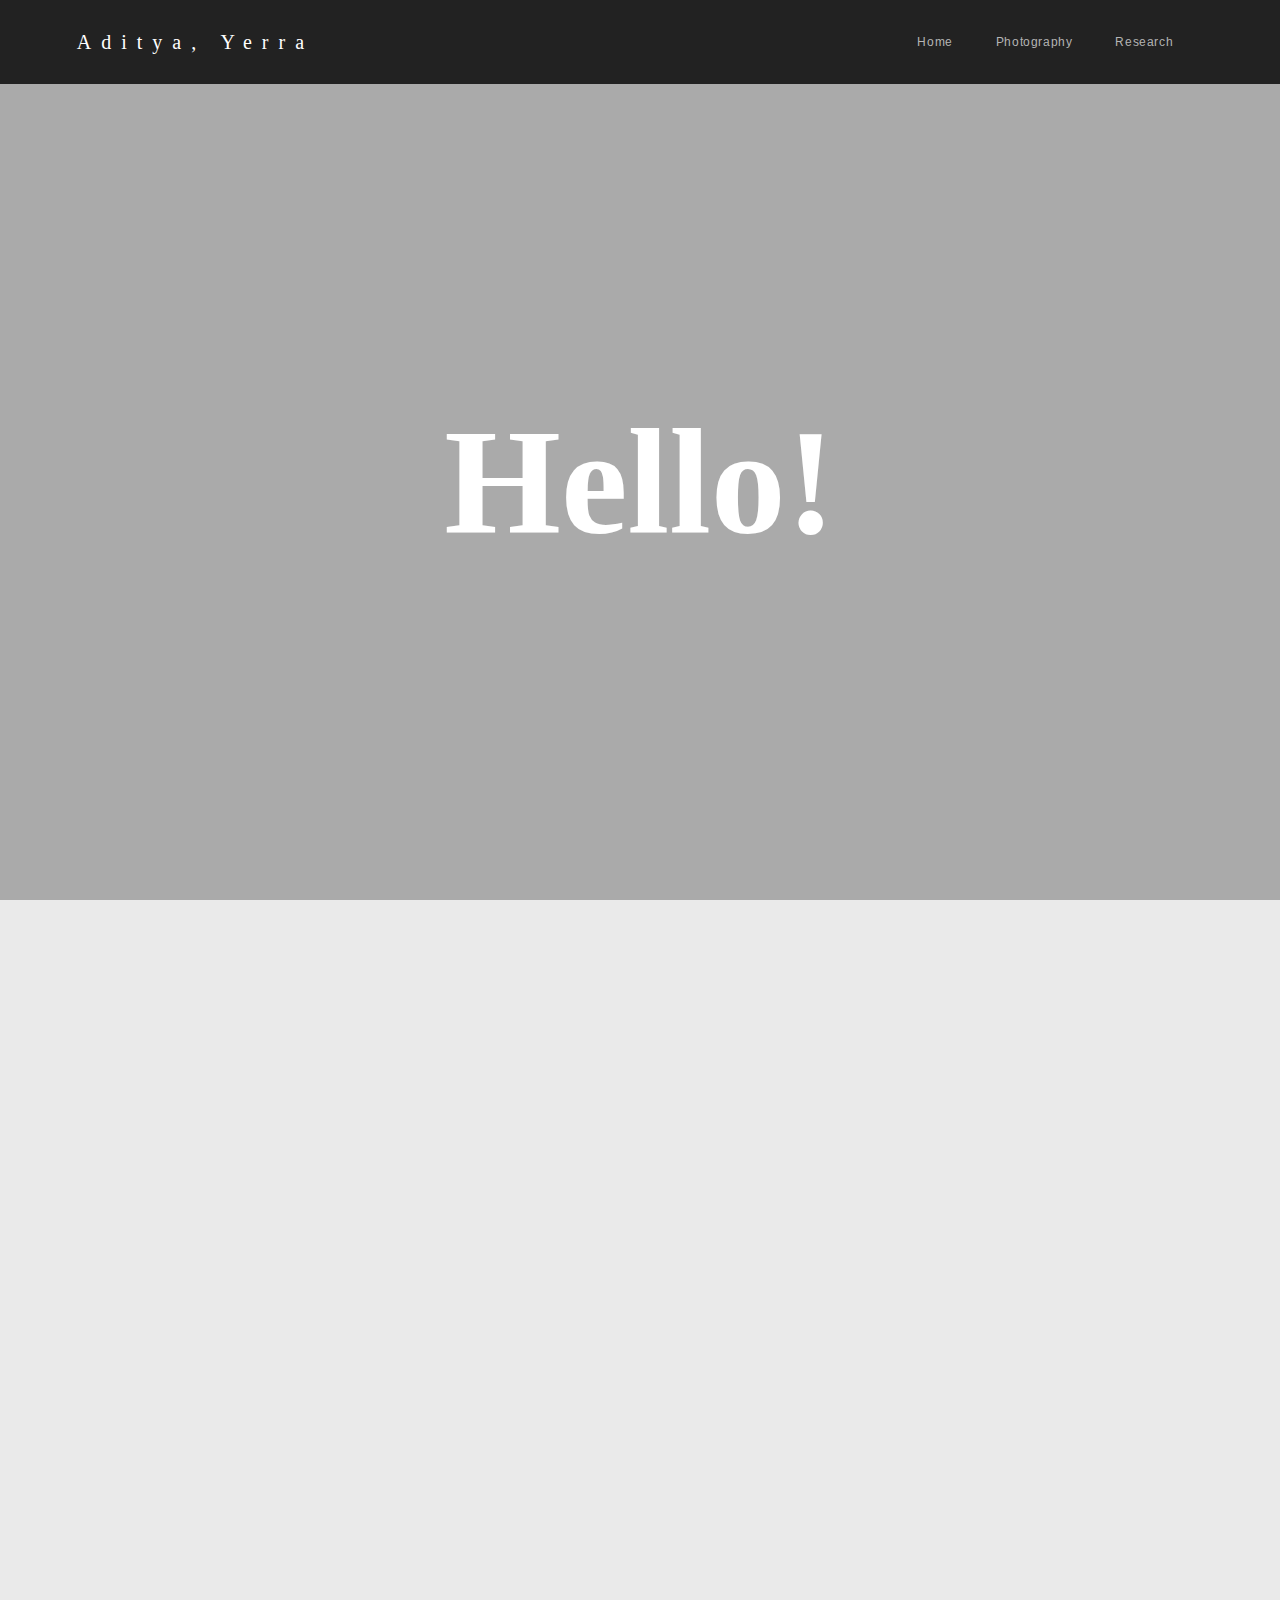
==== index.htm @ f12e88fe "rev2" ====
<!DOCTYPE html>
<html xmlns="http://www.w3.org/1999/xhtml"><head>
<meta http-equiv="content-type" content="text/html; charset=UTF-8"><meta name="robots" content="noindex, nofollow">
		<title>Yerra Aditya</title>
		<!-- META -->
		<meta charset="UTF-8">
		<meta name="viewport" content="width=device-width, maximum-scale=1"> 
	
	
	
		<meta name="keywords" content="Portfolio">
	
	
		<meta name="description" content="Yerra Aditya's portfolio">
	
		<script type="text/javascript" id="www-widgetapi-script" src="home_files/www-widgetapi.js" async=""></script><script src="home_files/iframe_api"></script>
		<!-- CSS -->
		<style class="common-css">

body {
	padding: 0px;
	margin: 0px;
	min-height:100%;
}

.clickable{
	cursor:pointer;
}

.shown {
   opacity:1;
}

.bottom-layer{
	z-index:0;
}

.layer1{
	z-index:1;
}

.layer2{
	z-index:12;
}

.layer3{
	z-index:123;
}

.layer4{
	z-index:1234;
}

.layer5{
	z-index:12345;
}

.top-layer{
	z-index:123456789;
}

.space-layer{
	z-index:1234567899;
}

.fully-animated *{
		-webkit-transition: all 0.5s cubic-bezier(0.165, 0.84, 0.44, 1);
  -moz-transition: all 0.5s cubic-bezier(0.165, 0.84, 0.44, 1);
    -o-transition: all 0.5s cubic-bezier(0.165, 0.84, 0.44, 1);
    transition: all 0.5s cubic-bezier(0.165, 0.84, 0.44, 1);
}


.animated-color{
	-webkit-transition: color 0.5s cubic-bezier(0.165, 0.84, 0.44, 1);
 	-moz-transition: color 0.5s cubic-bezier(0.165, 0.84, 0.44, 1);
  	-o-transition: color 0.5s cubic-bezier(0.165, 0.84, 0.44, 1);
  	transition: color 0.5s cubic-bezier(0.165, 0.84, 0.44, 1);
  	-webkit-transition: background-color 0.5s cubic-bezier(0.165, 0.84, 0.44, 1);
 	-moz-transition: background-color 0.5s cubic-bezier(0.165, 0.84, 0.44, 1);
  	-o-transition: background-color 0.5s cubic-bezier(0.165, 0.84, 0.44, 1);
  	transition: background-color 0.5s cubic-bezier(0.165, 0.84, 0.44, 1);
}





.zero-opacity{
	opacity:0;
}



.slow-animated-opacity{
	-webkit-transition: opacity 1.5s cubic-bezier(0.165, 0.84, 0.44, 1);
 	-moz-transition: opacity 1.5s cubic-bezier(0.165, 0.84, 0.44, 1);
  	-o-transition: opacity 1.5s cubic-bezier(0.165, 0.84, 0.44, 1);
  	transition: opacity 1.5s cubic-bezier(0.165, 0.84, 0.44, 1);
}

.bg-div{
	position: fixed;
	top: 0px;
	left: 0px;
	height: 100%;
	width: 100%;
	background-image:url(/images/backgrounds/1.jpg);
	background-repeat:no-repeat;
	background-size: cover;
	background-position:center;
	opacity:0;
}

.bg-div.shown{
	opacity:0.4;
}




/* MAGIC CIRCLE */



.item-settings-menu{
	width:25px;
	height:25px;
	cursor:pointer;
	margin:2px;
	display:inline-block;
}



img.item-settings-menu:hover{
	/*background-color:grey;*/
}

.magic-circle-controls{
	position:absolute;
	opacity:0;
	background-color:black;
}

.magic-circle-controls.shown {
   opacity:1;
}



/* BREAD CRUMBS */
#bread-crumbs{
	font-family:HelveNueThinNormal;
	color:white;
	font-size:30px;
	left:40px;
	top:40px;
	display:inline-block;
	position:fixed;
}
#bread-crumbs img:not(.label-logo){
	vertical-align: middle;
	width:60px;
	height:60px;
	margin-top:-16px;
}

#bread-crumbs img.label-logo{
	vertical-align:top;
	margin-right:5px;
}

#bread-crumbs span{
	color:#666;
	font-size:30px;
	display:inline-block;
}


#bread-crumbs span.im-text , .module-back span.im-text{
	/*color:transparent;
  	background-repeat: no-repeat;
  	background-image: url('/images/ui_icons/xprslogo.png');
  	background-size: contain;
  	height: 25px;
  	background-position: center;*/
}


#bread-crumbs .bread-crumbs-path, #bread-crumbs .back-btn{
	display: inline-block;
} 


#bread-crumbs span.beta-icon{
	font-size:10px;
	color:white;
}


#bread-crumbs a{
	text-decoration: none;
	color:white;
	font-size:12px;
}


#blocking-div{
	position:absolute;
	top:0;
	left:0;
	width:100%;
	height:100%;
	background-color:black;
	background-image:url(/images/x_loader.gif);
	background-repeat: no-repeat;
	background-position: center;
	background-size: 50px 50px;
	
}

.terms-link , .call-me{
	text-decoration: none;
	color: #999;
	font-family: Arial;
	padding-left: 10px;
	font-size: 14px;
}

.tooltip-circle{
	background-image:url(/images/ui_icons/tooltip_circle.png);
	background-repeat:no-repeat;
	width:100px;
	height:100px;
	position:absolute;
	z-index: 9999999999;
	cursor:pointer;
	/*pointer-events:none;*/
}



.tooltip-wrapper.top-left{
		background-image:url(/images/ui_icons/tooltip_top_left.png);
}

.tooltip-wrapper.bottom-left{
	background-image:url(/images/ui_icons/tooltip_bottom_left.png);
}

.tooltip-wrapper.top-right{
	background-image:url(/images/ui_icons/tooltip_top_right.png);
}

.tooltip-wrapper.bottom-right{
	background-image:url(/images/ui_icons/tooltip_bottom_right.png);
}
	
	
.tooltip-wrapper{
	background-repeat:no-repeat;
	width:300px;
	height:250px;
	position:absolute;
	z-index: 99999999;
}

.tooltip-holder{
	font-family:Arial;
	margin:30px;
	text-align: left;
}

.tooltip-category{
	font-size:16px;
	color:red;
	font-weight:bold;
	padding-top: 10px;
}

.tooltip-title{
	font-size:22px;
	color:#333;
}

.tooltip-content{
	font-size:12px;
	color:#999;
	padding-top: 5px;
}

.tooltip-btn{
	border:solid 1px #999;
	color:#999;
	font-size:12px;
	display: inline-block;
	/*padding: 3px;*/
	margin-top: 20px;
	cursor:pointer;
	position: absolute;
	padding: 5px 10px;
}

.tooltip-btn.tooltip-next{
	bottom: 44px;
	right: 34px;
	color: white;
	background-color: #33CC66;
	border: solid 1px #33CC66;
	
}
.tooltip-btn.tooltip-hide{
	bottom: 44px;
	left: 31px;
}

.regular-mode .pro-feature{
	display:none!important;
}

iframe.stripe_checkout_app {
    z-index:12345678911!important;
}
.sr-modal-backdrop{
	z-index:1234567891!important;
}

.sr-confirm-amount{
	border:none!important;
}

.fa.fa-shopping-cart{
	border:none!important;
}

.sr-basket-widget-inner{
	border:none!important;
}

.t-t{
	/*color:red!important;*/
}


#translation-box{
 	float: left;
 	text-align: left;
    color: white;
    line-height: normal;
    margin-right: 11px;
    margin-top: 10px;
    font-size: 12px;
    z-index: 1234;
    background-color: #666;
    position: relative;
    font-family: Arial;
    width: 44px;
    display: inline-block;
    padding-top: 5px;
    padding-bottom: 5px;
    padding-left: 10px;
}


#translation-box img.caret{
	width:12px;
	height:12px;
	margin-top: 2px;
    margin-left: 4px;
}

#translation-box ul#lang-dropdown{
    line-height: normal;
    font-size: 12px;
    padding:4px;
    display:none;
    list-style-type: none;
    margin: 0px;
    margin-right:11px;
    padding: 0px;
    position: absolute;
    background-color: #666;
    left: 0px;
    text-align: left;
    max-height:170px;
    overflow-y:scroll;
}


#translation-box ul#lang-dropdown::-webkit-scrollbar-track{
	/*-webkit-box-shadow: inset 0 0 6px rgba(0,0,0,0.3);*/
	background-color: #000000;
}

#translation-box ul#lang-dropdown::-webkit-scrollbar{
	width: 6px;
	background-color: #000000;
}

#translation-box ul#lang-dropdown::-webkit-scrollbar-thumb{
	background-color: #999;
	
}

ul#lang-dropdown li:hover{
	background-color:#999;
}


ul#lang-dropdown li{
    width: 40px;
    padding: 2px;
    padding-left: 12px;
    padding-top: 5px;
    padding-bottom: 5px;
    font-size: 10px;
}


@media screen and (max-height: 600px) {
  #user-gravatar{
  	display:none;
  }
}


   </style>
		<!-- <link rel="stylesheet" href="//www.im-creator.com/css/common.css?v=1.5.1j"> -->
		<style>
			@font-face {
				font-family: 'HelveNueThinNormal';
				src: url('https://storage.googleapis.com/xprs_resources/fonts/helveticaneuethn-webfont.eot');
				src: url('https://storage.googleapis.com/xprs_resources/fonts/helveticaneuethn-webfont.eot?iefix') format('eot'),
					url('https://storage.googleapis.com/xprs_resources/fonts/helveticaneuethn-webfont.woff') format('woff'),
					url('https://storage.googleapis.com/xprs_resources/fonts/helveticaneuethn-webfont.ttf') format('truetype'),
					url('https://storage.googleapis.com/xprs_resources/fonts/helveticaneuethn-webfont.svg#webfontJR0GaG5Z')
					format('svg');
				font-weight: normal;
				font-style: normal;
			}
		</style>
		<!-- <link rel="stylesheet" type="text/css" href="//www.im-creator.com/all_css.css?v=1.5.1j" /> -->

	
		
			<link rel="icon" type="image/png" href="https://lh3.googleusercontent.com/dd_e0xA19up9208Tv6odcjHEw6z4cKAA6fTgjZ9ynkKoSnr5R4vFxI7gZp6pnZH1Vi5T5f-fphjFsrLG=s30">
			<link rel="apple-touch-icon" href="https://lh3.googleusercontent.com/dd_e0xA19up9208Tv6odcjHEw6z4cKAA6fTgjZ9ynkKoSnr5R4vFxI7gZp6pnZH1Vi5T5f-fphjFsrLG=s30">
		
	
	
		<script defer="defer" src="home_files/imos.js" type="text/javascript"></script>
		<!-- <script type="text/javascript">IMOS.pageView();</script> -->
		
	
		
		
	
	<link rel="stylesheet" type="text/css" href="home_files/fonts.css">
	<style class="inline-stripe-data">/******************************************************************************************************
 *                                              STRIPE DATA STYLE
 *                                 	 
 ******************************************************************************************************/

 
 #vbid-4dfd23e6-zpbihqwd.master.item-box    {
	padding-top: 0px;
	padding-bottom: 0px;
	min-height: 573px;
}
 
 #vbid-4dfd23e6-budsal9p.master.item-box    {
	min-height: 603px;
}
 
 #vbid-4dfd23e6-h8b9dqx8.master.item-box    {
	padding-top: 50px;
	padding-bottom: 50px;
	min-height: 114px;
} 
 #vbid-4dfd23e6-h8b9dqx8.item-box > .item-wrapper    {
	max-width: 1000px;
}
 
 #vbid-4dfd23e6-uvvncas5.master.item-box    {
	padding-top: 70px;
	padding-bottom: 70px;
	min-height: 202px;
} 
 #vbid-4dfd23e6-uvvncas5.item-box > .item-wrapper    {
	max-width: 1000px;
}
 
 #vbid-4dfd23e6-ja9nvgz0.master.item-box    {
	padding-top: 0px;
	padding-bottom: 0px;
	min-height: 434px;
}
 
 #vbid-4dfd23e6-4gooabbt.master.item-box    {
	padding-top: 0px;
	min-height: 477px;
}
 
 #vbid-4dfd23e6-ry5pyflp.master.item-box    {
	padding-top: 0px;
	padding-bottom: 0px;
	min-height: 942px;
}
 
 #vbid-4dfd23e6-d1lr595g.master.item-box    {
	padding-top: 0px;
	padding-bottom: 0px;
	min-height: 714px;
}
 
 #vbid-4dfd23e6-fdy2ct9g.master.item-box    {
	padding-top: 0px;
	padding-bottom: 0px;
	min-height: 206px;
}
 
 #vbid-4dfd23e6-pfroenck.master.item-box    {
	padding-top: 0px;
	padding-bottom: 0px;
	min-height: 286px;
}
 
 #vbid-4dfd23e6-ylz36gbn   {
	background-position: 54.0752334594727% 91.5584411621094%;
}
 
 #vbid-4dfd23e6-mhww9kje.master.item-box    {
	padding-top: 0px;
	padding-bottom: 0px;
	min-height: 84px;
}
 
 #vbid-4dfd23e6-g8bwnpxj   {
	background-position: 46.8609848022461% 26.2973518371582%;
}
 
 #vbid-4dfd23e6-csjqhbze.master.item-box    {
	padding-top: 15px;
}
 
 #vbid-4dfd23e6-4hnqj3m3   {
	background-position: 45.6293716430664% 22.344690322876%;
}
 
 #vbid-4dfd23e6-y4l1ngbt.master.item-box    {
	padding-top: 20px;
	padding-bottom: 20px;
	min-height: 690px;
}
 
 #vbid-4dfd23e6-7hgy1iid   {
	background-position: 47.9101371765137% 31.5561962127686%;
}
 
 #vbid-4dfd23e6-bcuoqhqh.master.item-box    {
	padding-top: 0px;
	padding-bottom: 0px;
	min-height: 595px;
}
 
 #vbid-4dfd23e6-ar3x6k9z.master.item-box    {
	padding-top: 0px;
	padding-bottom: 0px;
	min-height: 714px;
} 
 #vbid-4dfd23e6-ar3x6k9z.item-box > .item-wrapper    {
	max-width: 2017px;
}
 
 #vbid-4dfd23e6-mzdfklkz.master.item-box    {
	padding-top: 0px;
	padding-bottom: 20px;
	min-height: 883px;
} 
 #vbid-4dfd23e6-mzdfklkz.item-box > .item-wrapper    {
	max-width: 1442px;
}
 
 #vbid-4dfd23e6-xhyvpsht.master.item-box    {
	padding-top: 0px;
	padding-bottom: 0px;
	min-height: 499px;
}
 
 #vbid-4dfd23e6-zybchrp8.master.item-box    {
	padding-top: 0px;
	padding-bottom: 40px;
	min-height: 241px;
} 
 #vbid-4dfd23e6-zybchrp8.item-box > .item-wrapper    {
	max-width: 1591px;
}
 
 #vbid-4dfd23e6-6syygyba.master.item-box    {
	padding-top: 0px;
	padding-bottom: 20px;
	min-height: 883px;
} 
 #vbid-4dfd23e6-6syygyba.item-box > .item-wrapper    {
	max-width: 764px;
}
 
 #vbid-4dfd23e6-2d2x2knd.master.item-box    {
	padding-top: 20px;
	padding-bottom: 20px;
	min-height: 742px;
}
 
 #vbid-4dfd23e6-x4cafr8e.master.item-box    {
	padding-top: 0px;
	padding-bottom: 0px;
	min-height: 505px;
}
 
 #vbid-4dfd23e6-ytol0uqa.master.item-box    {
	padding-top: 0px;
	padding-bottom: 0px;
	min-height: 189px;
}
 
 #vbid-4dfd23e6-mjlbgksx   {
	background-position: 53.9237670898438% 51.5926666259766%;
}
 
 #vbid-4dfd23e6-621wngzb   {
	background-size: contain;
}
 
 #vbid-4dfd23e6-qxbv1ed5.master.item-box    {
	padding-top: 0px;
	padding-bottom: 0px;
	min-height: 647px;
} 
 #vbid-4dfd23e6-qxbv1ed5.item-box > .item-wrapper    {
	max-width: 1376px;
}
 
 #vbid-4dfd23e6-jijrubt1.master.item-box    {
	padding-top: 0px;
	min-height: 531px;
}
 
 #vbid-4dfd23e6-lbm25l5q   {
	background-position: 41.9580421447754% 0%;
}
 
 #vbid-4dfd23e6-3jteilaz.master.item-box    {
	padding-top: 30px;
	padding-bottom: 20px;
	min-height: 883px;
}
 
 #vbid-4dfd23e6-khxn6en9.master.item-box    {
	padding-top: 20px;
	padding-bottom: 20px;
	min-height: 775px;
}
 
 #vbid-4dfd23e6-fzqjvndw   {
	background-position: 56.0606079101563% 100%;
}
 
 #vbid-4dfd23e6-pydbquhu   {
	background-position: 51.8808784484863% 24.1324920654297%;
}
 
 #vbid-4dfd23e6-w5vyvbab.master.item-box    {
	min-height: 699px;
}
 
 #vbid-4dfd23e6-1d2a1gyp.master.item-box    {
	padding-top: 60px;
	padding-bottom: 70px;
	min-height: 1343px;
}
 
 #vbid-4dfd23e6-qjueaao4   {
	background-size: contain;
}
 
 #vbid-4dfd23e6-3b3aq5bd.master.item-box    {
	padding-top: 20px;
	padding-bottom: 20px;
	min-height: 542px;
} 
 #vbid-4dfd23e6-3b3aq5bd.item-box > .item-wrapper    {
	max-width: 1000px;
}
 
 #vbid-4dfd23e6-xloajjjt.master.item-box    {
	padding-top: 0px;
	padding-bottom: 0px;
	min-height: 443px;
}
 
 #vbid-4dfd23e6-zt4p7mzw   {
	background-size: 92%;
}
 
 #vbid-4dfd23e6-gjdbucl7   {
	background-position: 36.0986557006836% 48.3706703186035%;
}
 
 #vbid-4dfd23e6-6uy4eyzs   {
	background-position: 43.6865196228027% 53.7792205810547%;
}
 
 #vbid-4dfd23e6-7rfirria.master.item-box    {
	padding-top: 0px;
	padding-bottom: 0px;
	min-height: 273px;
}
 
 #vbid-4dfd23e6-t6wgsiw0.master.item-box    {
	padding-top: 0px;
	padding-bottom: 0px;
	min-height: 696px;
} 
 #vbid-4dfd23e6-t6wgsiw0.item-box > .item-wrapper    {
	max-width: 1000px;
}
 
 #vbid-4dfd23e6-7e9giijt.master.item-box    {
	padding-top: 0px;
	padding-bottom: 0px;
	min-height: 714px;
}
 
 #vbid-4dfd23e6-z1zhhbki.master.item-box    {
	padding-top: 0px;
	min-height: 537px;
}
 
 #vbid-4dfd23e6-4yykqn7s.master.item-box    {
	width: 94%;
	padding-right: 3%;
	padding-bottom: 70px;
	padding-left: 3%;
	min-height: 1343px;
	padding-top: 0px;
}
 
 #vbid-4dfd23e6-cdhqkwgg   {
	background-position: 44.2089881896973% 48.3110046386719%;
}
 
 #vbid-4dfd23e6-uszjbrth   {
	background-position: 46.9696960449219% 89.3939361572266%;
}
 
 #vbid-4dfd23e6-2sh68buq   {
	background-position: 50.5673980712891% 54.6576156616211%;
}
 
 #vbid-4dfd23e6-fhrymawc   {
	background-position: 48.2062797546387% 23.9910316467285%;
}
 
 #vbid-4dfd23e6-filkfmot   {
	background-position: 50% 31.2688827514648%;
}
 
 #vbid-4dfd23e6-3vwrtlyo   {
	background-position: 51.3452911376953% 16.8316841125488%;
}
 
 #vbid-4dfd23e6-eev6x2ra.master.item-box    {
	padding-top: 0px;
	min-height: 503px;
} 
 #vbid-4dfd23e6-eev6x2ra.item-box > .item-wrapper    {
	max-width: 1000px;
}
 
 #vbid-4dfd23e6-x5lkwnpk.master.item-box    {
	padding-top: 20px;
	padding-bottom: 0px;
	min-height: 883px;
}
 
 #vbid-4dfd23e6-ibnhqzn9.master.item-box    {
	padding-top: 0px;
	padding-bottom: 0px;
	min-height: 885px;
}
 
 #vbid-4dfd23e6-wpbl6jgq.master.item-box    {
	padding-top: 20px;
	padding-bottom: 40px;
	min-height: 773px;
}
 
 #vbid-4dfd23e6-dwbcbu8n   {
	background-position: 51.9258079528809% 44.8459205627441%;
}
 
 #vbid-4dfd23e6-mh5uo3ta   {
	background-position: 51.7937202453613% 11.3861389160156%;
}
 
 #vbid-4dfd23e6-vw5cqbm4   {
	background-position: 48.6415901184082% 26.6233768463135%;
}
 
 #vbid-4dfd23e6-odxutxuk   {
	background-position: 12.0986547470093% 42.2062797546387%;
}
 
 #vbid-4dfd23e6-owlrlesv.master.item-box    {
	padding-top: 0px;
	min-height: 537px;
}
 
 #vbid-4dfd23e6-eboryngw   {
	background-position: 49.8955078125% 0.613496959209442%;
}
 
 #vbid-4dfd23e6-et1kv6cb.master.item-box    {
	padding-top: 0px;
	padding-bottom: 0px;
	min-height: 117px;
}
 
 #vbid-4dfd23e6-ruz2og8k.master.item-box    {
	min-height: 231px;
}
 
 #vbid-4dfd23e6-p52mg1wv   {
	background-size: contain;
}
 
 #vbid-4dfd23e6-wsyeyxet.master.item-box    {
	min-height: 773px;
}
 
 #vbid-4dfd23e6-ayyioiyd   {
	background-position: 23.3408069610596% 0%;
}
 
 #vbid-4dfd23e6-g9w8z7t8   {
	background-position: 54.0358734130859% 100%;
}
 
 #vbid-4dfd23e6-2awcsvdo   {
	background-position: 48.4326019287109% 71.0374603271484%;
}
 
 #vbid-4dfd23e6-am5oq6zq   {
	background-position: 48.6415901184082% 18.5064926147461%;
}
 
 #vbid-4dfd23e6-kt5coffg.master.item-box    {
	padding-top: 20px;
	padding-bottom: 0px;
	min-height: 523px;
}
 
 #vbid-4dfd23e6-vabuzmo0.master.item-box    {
	padding-top: 0px;
	padding-bottom: 0px;
	min-height: 714px;
}
 
 #vbid-4dfd23e6-oamagwnz.master.item-box    {
	padding-top: 0px;
	padding-bottom: 0px;
	min-height: 621px;
}
 
 #vbid-4dfd23e6-eiyvszbu.master.item-box    {
	padding-bottom: 0px;
	min-height: 883px;
} 
 #vbid-4dfd23e6-eiyvszbu.item-box > .item-wrapper    {
	max-width: 1000px;
}
</style>
	

	<style class="view-css">html {
	-webkit-text-size-adjust: 100%; /* Prevent font scaling in landscape while allowing user zoom */
	font-size: 1px;
}

body{
	padding:0px;
	margin:0px;
	overflow-y: auto;
	overflow-x: hidden;
	min-width:300px;
	font-size:12px;
}

ul{
	list-style:none;
	padding: 0px;
}

li{
	margin:0px;
	padding:0px;
}

p{
	margin:0px;
	padding:0px;
}

#xprs{
	overflow:hidden;
}

.item-wrapper{
	margin-left: auto;
	margin-right: auto;
	height:100%;
	width:100%;
	min-height:inherit;
}

.preview-image-holder .image-link{
	min-height:inherit;
	display:inline-block;
}

a{
	text-decoration: none;
	pointer-events:auto;
}

#loading{
	left: 50%;
	position: relative;
}

.container{
	top: 0px;
	width: auto;
	height: 100%;
	left: 0px;
	min-height:inherit;
	position: relative;
}

.element-wrapper .content{
	position: relative;
}

.master.item-box{
	width:100%;
	margin: 0px;
	text-align: center;
}

.master.item-box .stripe-background{
	height: 100%;
	width: 100%;
	min-height: inherit;
	background-repeat: no-repeat;
	background-size: cover;
	background-position:center;
	position: absolute;
	pointer-events:none;
}

.item-box{
	position:relative;
	overflow:visible;
}

.item-box.hide-from-preview ,.item-box.hide-from-view{
	display:none;
}

.image-cover, .page-image-cover{
	display: block;
	overflow:hidden;
}

.image-holder,.preview-image-holder{
	background-position: center;
	background-size:cover;
	background-repeat:no-repeat;
	background-color:transparent;
	width:auto;
	overflow:hidden;
	width:100%;
	height:100%;
}

.image-source{
	background-repeat:no-repeat;
	background-color:transparent;
	width:100%;
	height:100%;
}

.element.image-source{
	 box-sizing:border-box;
     -moz-box-sizing:border-box;
     -webkit-box-sizing:border-box;
}

.icon-source{
	background-position: center;
	background-size:contain;
	background-repeat:no-repeat;
	background-color:transparent;
	height:auto;
	display:inline-block;
	position:relative;
}

.item-content:not(.blocks_layout):hover  .hover_none{
	-webkit-filter: grayscale(0%) !important; /* New WebKit */
	-webkit-filter: brightness(100%) !important; /* New WebKit */
	transform: scale(1,1) !important;
	-ms-transform: scale(1,1) !important; /* IE 9 */
	-webkit-transform: scale(1,1) !important; /* Safari and Chrome */
}

.item-content{
	height:100%;
	min-height:inherit;
	position:relative;
}

.black_and_white , .item-content:not(.blocks_layout):hover .hover_black_and_white {
	-webkit-filter: grayscale(100%); /* New WebKit */
}

.darken_120,.item-content:not(.blocks_layout):hover .hover_darken_120{
	-webkit-filter: brightness(0.8); /* New WebKit */
}

.darken_140,  .item-content:not(.blocks_layout):hover .hover_darken_140{	
	-webkit-filter: brightness(0.6); /* New WebKit */
}

.grow_120, .item-content:not(.blocks_layout):hover .hover_grow_120{
	transform: scale(1.2,1.2);
	-ms-transform: scale(1.2,1.2); /* IE 9 */
	-webkit-transform: scale(1.2,1.2); /* Safari and Chrome */
	-moz-transform:scale(1.2,1.2);
}

.grow_140, .item-content:not(.blocks_layout):hover .hover_grow_140{
	transform: scale(1.4,1.4);
	-ms-transform: scale(1.4,1.4); /* IE 9 */
	-webkit-transform: scale(1.4,1.4); /* Safari and Chrome */
	-moz-transform:scale(1.4,1.4);
}

.item-box.element-box{
	width:100%;
}

.page-content > img:first-of-type{
	width:700px;
}

.page-content p.Body:first-of-type{
	padding-top: 17px;
}

.element-holder{
	display:block;
	margin: auto;
	text-align: center;
	width:100%;
	position: relative;
}

.marginable{
	margin-left:60px;
	margin-right:60px;
}

.picture-element{
	background-position: center;
	background-size:cover;
	background-repeat:no-repeat;
	background-color:transparent;
}

.icon-element{
	background-position: center;
	background-size:contain;
	background-repeat:no-repeat;
	background-color:transparent;
	height: 50px;
}

.icon-holder{
	width:100%;
}

.stripe-default-width{
	margin-left:auto;
	margin-right:auto;
}

#pagination-btn{
	cursor:pointer;
}

#pagination-holder{
	display:inline-block;
	margin-left:auto;
	margin-right:auto;
}

#pagination-wrapper{
	width:100%;
	text-align:center;
	display:none;
}

[data-child-type='PIC'] .element-wrapper .content{
	height:100%;
	min-height:inherit;
}

[data-child-type='PIC'] .element-wrapper .content .page-image-cover{
	height:100%;
	min-height:inherit;
}

[data-child-type='PIC'] .element-wrapper .content .page-image-cover .Picture{
	height:100%;
	min-height:inherit;
}

[data-child-type='VIDEO'] .element-wrapper .content{
	height:100%;
	min-height:inherit;
}

[data-child-type='VIDEO'] .element-wrapper .content .page-video-cover{
	height:100%;
	min-height:inherit;
}

[data-child-type='VIDEO'] .element-wrapper .content .page-video-cover .video-source{
	height:100%;
	min-height:inherit;
}

[data-child-type='MAP'] .element-wrapper .content{
	height:100%;
	min-height:inherit;
}

[data-child-type='MAP'] .element-wrapper .content .page-map-cover{
	height:100%;
	min-height:inherit;
}

[data-child-type='MAP'] .element-wrapper .content .page-map-cover .map-source{
	height:100%;
	min-height:inherit;
}

.preview-video-holder , .preview-map-holder{
	height:100%;
	min-height:inherit;
}

.preview-map-holder{
	position: absolute;
	width:100%;
	top: 0px;
	left: 0px;
	line-height:normal;
}

.preview-video-source, .preview-map-source{
	height:100%;
	min-height:inherit;
	overflow:hidden;
}

#xprs:not(.in-editor) .preview-video-source.vid-autoplay{
	transition:opacity 1s linear;
	opacity:0;
}

.video-source .me-plugin{
	position:relative;
		height:100%;
	min-height:inherit;
}

.map-frame{
	height: 100%;
	width: 100%;
	min-height: inherit;
}

.ytplayer{
	height: 100%;
	width: 100%;
	min-height: inherit;
}
.rounded{
	border-radius: 15px;
}

.title-holder{
	margin-right:auto;
	margin-left:auto;
}

.video-wrapper{
	overflow: hidden;
}

.video-source.fitvid{
	overflow:hidden;
} 

.erred-user-form-field, .erred-user-form-field input[type=date]{
	background-color:#de6262 !important;
	color:white !important;
}

input[type=checkbox].erred-user-form-field{
	box-shadow: 0 0 2px 1px #de6262;
}

.preview-form .Field {
	width:100%;
	pointer-events: auto;
	box-sizing: border-box;
}

.preview-form .field-holder label input[type="checkbox"].Field {
	width:auto;
	border:none;
	margin:0px;
	min-width: auto!important;
	margin-right:10px;
}

.preview-form .field-holder input[type="date"].Field{
	width: auto!important;
    text-align: right!important;
    padding: 0!important;
	margin: 0!important;
	border:none!important;
	min-width: auto!important;
}

label.preview-element.Field.for-date{
	display: inline-flex;
    justify-content: space-between;
    align-items: center;
}

.preview-form textarea.Field {
    resize: none;
    height: 4em;
}

.preview-form .field-checkbox span, .preview-form .field-checkbox input{
	vertical-align: middle;
}

.preview-form .field-checkbox{
	text-align: left;
}

/* fix for old style */
.preview-icon-holder {
	margin-bottom: 0px!important;
} 

.master.item-box[data-child-type="MAP"]{
	min-height:300px;
}

.disable-max-width{
	max-width:none!important;
}

.master.item-box.header-box{
	z-index:123456;
}

.animated-top{
	-webkit-transition: top 2s cubic-bezier(0.165, 0.84, 0.44, 1);
 	-moz-transition: top 2s cubic-bezier(0.165, 0.84, 0.44, 1);
  	-o-transition: top 2s cubic-bezier(0.165, 0.84, 0.44, 1);
  	transition: top 2s cubic-bezier(0.165, 0.84, 0.44, 1);
}

iframe.html-frame{
	width: 100%;
	height: 100%;
	min-height:inherit;
}

.html-wrapper .content ,
.html-wrapper .content .page-html-cover ,
.html-wrapper .content .page-html-cover .html-source,
.raw-wrapper .content,
.raw-wrapper .content .page-raw-cover,
.raw-wrapper .content .page-raw-cover .html-source,
.raw-wrapper .content .page-raw-cover .html-source .raw-container{
	min-height:inherit;
	height:inherit;
}

.raw-wrapper .content .page-raw-cover .html-source .raw-container,.raw-wrapper .content{
	overflow: hidden;
}

.raw-wrapper .content .page-raw-cover.centered .html-source .raw-container{
	position: absolute;
    left: 50%;
    top: 50%;
    transform: translateX(-50%) translateY(-50%);
    height:auto;
    min-height:initial;
}

/*****************************************************************************/
/* EFFECTS
/*****************************************************************************/

[data-flex_element_effect="effect-fadein"] ~ #children .preview-content-holder{
	opacity: 0;
}

[data-flex_element_effect="effect-fadein"] ~ #children .play-effect .preview-content-holder{
	-webkit-transition: opacity 2s cubic-bezier(0.165, 0.84, 0.44, 1); /* Safari, Chrome and Opera > 12.1 */
	-moz-transition: opacity 2s cubic-bezier(0.165, 0.84, 0.44, 1); /* Firefox < 16 */
	 -ms-transition: opacity 2s cubic-bezier(0.165, 0.84, 0.44, 1); /* Internet Explorer */
	  -o-transition: opacity 2s cubic-bezier(0.165, 0.84, 0.44, 1); /* Opera < 12.1 */
		 transition: opacity 2s cubic-bezier(0.165, 0.84, 0.44, 1);
  opacity: 1;
}

[data-flex_element_effect="effect-grow"] ~ #children .preview-content-holder{
	transform: scale(0.9);
	opacity:0
}

[data-flex_element_effect="effect-grow"] ~ #children .play-effect .preview-content-holder{
	-webkit-transition: transform 1s cubic-bezier(0.165, 0.84, 0.44, 1), opacity 1s cubic-bezier(0.165, 0.84, 0.44, 1); /* Safari, Chrome and Opera > 12.1 */
	-moz-transition: transform 1s cubic-bezier(0.165, 0.84, 0.44, 1), opacity 1s cubic-bezier(0.165, 0.84, 0.44, 1); /* Firefox < 16 */
	 -ms-transition: transform 1s cubic-bezier(0.165, 0.84, 0.44, 1), opacity 1s cubic-bezier(0.165, 0.84, 0.44, 1); /* Internet Explorer */
	  -o-transition: transform 1s cubic-bezier(0.165, 0.84, 0.44, 1), opacity 1s cubic-bezier(0.165, 0.84, 0.44, 1); /* Opera < 12.1 */
		 transition: transform 1s cubic-bezier(0.165, 0.84, 0.44, 1), opacity 1s cubic-bezier(0.165, 0.84, 0.44, 1);
		 transform: scale(1);
		 opacity:1
}

[data-flex_element_effect="effect-slide-up"] ~ #children .preview-content-holder{
	transform: translateY(10vh);
	opacity:0;
}

[data-flex_element_effect="effect-slide-up"] ~ #children .play-effect .preview-content-holder{
	-webkit-transition: transform 1s cubic-bezier(0.165, 0.84, 0.44, 1) , opacity 3s cubic-bezier(0.165, 0.84, 0.44, 1); /* Safari, Chrome and Opera > 12.1 */
	-moz-transition: transform 1s cubic-bezier(0.165, 0.84, 0.44, 1), opacity 3s cubic-bezier(0.165, 0.84, 0.44, 1); /* Firefox < 16 */
	 -ms-transition: transform 1s cubic-bezier(0.165, 0.84, 0.44, 1), opacity 3s cubic-bezier(0.165, 0.84, 0.44, 1); /* Internet Explorer */
	  -o-transition: transform 1s cubic-bezier(0.165, 0.84, 0.44, 1), opacity 3s cubic-bezier(0.165, 0.84, 0.44, 1); /* Opera < 12.1 */
		 transition: transform 1s cubic-bezier(0.165, 0.84, 0.44, 1), opacity 3s cubic-bezier(0.165, 0.84, 0.44, 1);
		 transform: translateY(0);
		 opacity:1;
}

.item-details{
	line-height:0px;
	position:relative;
}

.preview-body ul{
	padding-left: 20px!important;
	list-style:initial;
	padding: initial;
}

.preview-body li{
	margin:initial;
	padding:initial;
}

.preview-raw-wrapper {
	width: 100%;
    height: 100%;
}

.preview-raw-holder {
	width: 100%;
    height: 100%;
    top: 0px;
    left: 0px;
    position: relative;
}

.preview-raw-container{
	height:100%;
	width:100%;
}

.stripes .master.element-box .image-source{
	min-height: inherit;
	height:100%;
}

.map-blocker{
	height:100%;
	min-height:inherit;
	width:100%;
	position:absolute;
	left:0px;
	right:0px;
	z-index:12345678;
}

.element-wrapper.pic-wrapper a{
	min-height:inherit;
}

[data-default-currency=USD] .preview-price:not(.sold-out)::before, [data-default-currency=USD] .shipping-currency::before  { 
    content: "$";
}

[data-default-currency=EUR] .preview-price:not(.sold-out)::before, [data-default-currency=EUR] .shipping-currency::before { 
    content: "\20ac";
}

[data-default-currency=GBP] .preview-price:not(.sold-out)::before, [data-default-currency=GBP] .shipping-currency::before{ 
    content: "\00a3";
}

[data-default-currency=SEK] .preview-price:not(.sold-out)::after, [data-default-currency=SEK] .shipping-currency::after  { 
    content: "Kr";
    font-size: 0.7em;
}

[data-default-currency=NOK] .preview-price:not(.sold-out)::after, [data-default-currency=NOK] .shipping-currency::after  { 
    content: "kr";
    font-size: 0.7em;
}

[data-default-currency=CAD] .preview-price:not(.sold-out)::before, [data-default-currency=CAD] .shipping-currency::before { 
    content: "$(cad)";
    font-size: 0.7em;
}

[data-default-currency=AUD] .preview-price:not(.sold-out)::before, [data-default-currency=AUD] .shipping-currency::before { 
    content: "$";
    font-size: 0.7em;
}

[data-default-currency=AUD] .preview-price:not(.sold-out)::after, [data-default-currency=AUD] .shipping-currency::after { 
    content: "(AUD)";
    font-size: 0.7em;
}

[data-default-currency=CHF] .preview-price:not(.sold-out)::after, [data-default-currency=CHF] .shipping-currency::after { 
    font-size: 0.7em;
}


[data-default-currency=BRL] .preview-price:not(.sold-out)::before, [data-default-currency=BRL] .shipping-currency::before { 
    content: "R$";
}

[data-default-currency=MYR] .preview-price:not(.sold-out)::before, [data-default-currency=MYR] .shipping-currency::before { 
    content: "RM";
}

[data-default-currency=SGD] .preview-price:not(.sold-out)::before, [data-default-currency=SGD] .shipping-currency::before { 
    content: "S$";
}

[data-default-currency=ZAR] .preview-price:not(.sold-out)::before, [data-default-currency=ZAR] .shipping-currency::before { 
    content: "R";
}

[data-default-currency=INR] .preview-price:not(.sold-out)::before, [data-default-currency=INR] .shipping-currency::before { 
    content: "\20b9";
}

[data-default-currency=NGN] .preview-price:not(.sold-out)::before, [data-default-currency=NGN] .shipping-currency::before { 
    content: "\20a6 ";
}

[data-default-currency=TRY] .preview-price:not(.sold-out)::before, [data-default-currency=TRY] .shipping-currency::before { 
    content: "\20ba";
}

[data-default-currency=CHF] .preview-price:not(.sold-out)::before, [data-default-currency=CHF] .shipping-currency::before { 
    content: "CHF";
}

[data-default-currency=AED] .preview-price:not(.sold-out)::after, [data-default-currency=AED] .shipping-currency::after { 
	content: "\062f.\0625";
}

[data-default-currency=PKR] .preview-price:not(.sold-out)::after, [data-default-currency=PKR] .shipping-currency::after { 
	content: "₨";
}

[data-default-currency=THB] .preview-price:not(.sold-out)::after, [data-default-currency=THB] .shipping-currency::after { 
	content: "฿";
}

[data-default-currency=IDR] .preview-price:not(.sold-out)::after, [data-default-currency=IDR] .shipping-currency::after { 
	content: "Rp";
}

[data-default-currency=TWD] .preview-price:not(.sold-out)::before, [data-default-currency=TWD] .shipping-currency::before { 
	content: "NT$";
}

[data-default-currency=UYU] .preview-price:not(.sold-out)::before, [data-default-currency=UYU] .shipping-currency::before { 
	content: "$U";
}

[data-default-currency=MXN] .preview-price:not(.sold-out)::before, [data-default-currency=MXN] .shipping-currency::before { 
	content: "Mex$";
}

[data-default-currency=TWD] .preview-price:not(.sold-out)::before, [data-default-currency=TWD] .shipping-currency::before { 
	content: "NT$";
}

[data-default-currency=GHS] .preview-price:not(.sold-out)::before, [data-default-currency=GHS] .shipping-currency::before { 
	content: "GH¢";
}

[data-default-currency=MAD] .preview-price:not(.sold-out)::after, [data-default-currency=MAD] .shipping-currency::after { 
	content: "DH";
}

[data-default-currency=RUB] .preview-price:not(.sold-out)::after, [data-default-currency=RUB] .shipping-currency::after { 
	content: "\20bd";
}

[data-default-currency=JPY] .preview-price:not(.sold-out)::before { 
    content: "\00a5";
}

[data-default-currency=NZD] .preview-price:not(.sold-out)::before { 
    content: "NZ$";
}

[data-default-currency=ILS] .preview-price:not(.sold-out)::before, [data-default-currency=ILS] .shipping-currency::before { 
    content: "\20AA";
}

[data-default-currency=PHP] .preview-price:not(.sold-out)::before, [data-default-currency=PHP] .shipping-currency::before { 
    content: "₱";
}

.multi_layout .pic-side .inner-pic.circlize{
  margin-left: auto;
  margin-right: auto;
}

[data-caller=static] .master.item-box.showing-feed:not(.loaded) .sub.item-box{
	opacity:0!important;
}

.sub.item-box{
	opacity:1;
}

.stripe-header , .stripe-footer{
	width:100%;
	z-index:1;
}

.blocks-preview-divider, .preview-divider{
    border-top-width: 0px;
    border-left-width: 0px;
    border-right-width: 0px;
    height: 10px;
}

.raw-wrapper .content .page-raw-cover.centered{
	min-height:100px;
}

.master.container.narrow-site{
    max-width: 1000px;
    margin: auto;
    overflow:hidden;
}

.master.container.narrow-site > #children{
	max-width:1000px;
	margin:auto;
}

.master.container.narrow-site .control-handle{
	max-width:1000px;
}

.master.container.narrow-site  .force-min-height50{
	max-width:1000px;
	margin:auto;
	left:auto!important;
	padding-left:0px!important;
	padding-right:0px!important;
}

.master.container.narrow-site .left-menu-placeholder{
	margin-left:-270px;
}

.master.container.narrow-site .left-menu-placeholder .master.item-box{
	left:auto!important;
}

.master.container.narrow-site.left-menu-layout{
	left:135px;
}

.full-width-bg{
	background-size: 100% auto;
    background-repeat: no-repeat;
    background-attachment: scroll;
    background-position: top;
}

.cover-bg{
	background-size: cover;
    background-repeat: no-repeat;
    background-attachment: scroll;
    background-position: top;
}

.pattern-bg{
	background-repeat: repeat;
}

.fixed-bg{
	background-size:cover;
	background-repeat: no-repeat;
	background-attachment: fixed;
}

.contain-bg{
	background-size:contain;
	background-position:center;
	background-repeat: no-repeat;
	background-attachment: fixed;
}

.parallax-bg,  .fixed-bg,  .parallax50-bg{
	background-size:cover!important;
	background-attachment: fixed;
}

#xprs.phone-mode .parallax-bg, #xprs.phone-mode .fixed-bg, #xprs.phone-mode .parallax50-bg, #xprs.tablet-mode .parallax-bg, #xprs.tablet-mode .fixed-bg, #xprs.tablet-mode .parallax50-bg{
	background-attachment:initial!important;
	background-position-y:center!important;
	background-position-x:center!important;
}

.master.item-box .flex .sub.item-box:not(:only-child) .parallax50-bg, .master.item-box .flex .sub.item-box:not(:only-child) .fixed-bg{
	background-attachment:scroll!important;
	background-position-y:center!important;
}

#xprs.phone-mode .master.item-box:not([data-preset-type-id='PROMO']) .vimplayer.preview.video-frame{
	width: 100%!important;
    height: 100%!important;
    margin-top: 0px!important;
    margin-left: 0px!important;
}

.sub.item-box:after, .pic-side:after{
	pointer-events:none;
}

.stripe_popup_app_hide {
  display: none;
}

.popup-mode .raw-wrapper .content .page-raw-cover .html-source .raw-container {
    pointer-events: auto;
}

.shadowed{
	-webkit-box-shadow: -7px 15px 40px 4px rgba(0,0,0,0.35);
	-moz-box-shadow: -7px 15px 40px 4px rgba(0,0,0,0.35);
	box-shadow: -7px 15px 40px 4px rgba(0,0,0,0.35);
}

.no-scroll{
	overflow-y:hidden;
}

#xprs.cellphone-preview .hide-from-mobile, #xprs.phone-mode .hide-from-mobile{
	display:none!important;
}

#xprs.phone-mode .preview-form .Field{
	min-width:auto!important;
}

/* Hack for captcha */
div[style*="z-index: 2000000000"]{
	z-index:999999999999!important;
}


@media only screen 
and (min-device-width : 768px) 
and (max-device-width : 1024px) 
and (orientation : landscape) { 
	.parallax-bg, .fixed-bg, .parallax50-bg {
		background-attachment:initial!important;
		background-position-y:center!important;
		background-position-x:center!important;
	}
}

@media screen and (max-height: 575px){
	.g-recaptcha {transform:scale(0.77);-webkit-transform:scale(0.77);transform-origin:0 0;-webkit-transform-origin:0 0;}
	.g-recaptcha > div{
		width:200px!important;
	}
}</style>
	<style class="multi-css">.multi_layout .item-preview{
	height:inherit;
	width:100%;
	min-height:inherit;
}

.multi_layout .helper-div .text-side .vertical-aligner{
	overflow:visible;
}

.multi_layout .image-cover{
	height:inherit;
	min-height:inherit;
}

.multi_layout .image-source.background-div{
	height:100%;
}

.multi_layout .image-source.background-image-div{
	height:100%;
}

.multi_layout .preview-image-holder:not(.inner-pic-holder){
	height:inherit;
	min-height:inherit;
	position:relative;
}

.multi_layout .benet{
	min-height:inherit;
}

.multi_layout .image-source{
	height:inherit;
	min-height:inherit;
	position:absolute;
}

.multi_layout .helper-div .image-source{
	position:relative;
}

/*****************************************************************************/
/* IMAGE & TEXT POSITIONING
/*****************************************************************************/

.multi_layout .top-left.helper-div,.middle-left.helper-div , .bottom-left.helper-div,.top-right.helper-div,.middle-right.helper-div , .bottom-right.helper-div {
	position:initial;
	overflow: hidden;
	height:100%;
	min-height:inherit;
	
}

.multi_layout .vertical-aligner{
	position:relative;
	height:100%;
	width:100%;
	display:table;
	min-height:inherit;
	overflow:hidden;
}

.multi_layout .pic-side .inner-pic:not(.circlize){
	min-height:inherit;
}



.multi_layout .pic-side .vertical-aligner a.image-link{
	position:relative;
	display:inline-block;
	min-height:inherit;
	overflow:hidden;
}

.multi_layout .pic-side .vertical-aligner a.image-link.not-wrapping, .multi_layout .pic-side .vertical-aligner a.image-link:empty {
	position: absolute;
    left: 0px;
    top: 0px;
}

.sub.container .multi_layout .pic-side .vertical-aligner a.image-link{ 
	height:100%;
	width:100%;
}

.multi_layout .pic-side .vertical-aligner{
	margin-left: auto;
	margin-right: auto;
	/*display:inline-block;*/
}

.multi_layout .pic-side {
	text-align:center;
	line-height:0px;
}

.multi_layout .pic-side.reset {
	top:initial!important;
	margin-left:initial!important;
	width:100%!important;
}

.multi_layout .pic-side img {
    /*display: none;*/
}


.multi_layout .pic-side img[src] {
   /*display: block;*/
 }

.multi_layout .helper-div .pic-side .inner-pic-holder{
	/*display: table-cell;*/
	/*display:block;*/
	overflow: visible;
	line-height:0px!important;
}

.multi_layout .preview-image-holder.inner-pic-holder{
	display:table-cell;
}

.multi_layout .pic-side{
	position:absolute;
	pointer-events:auto;
	/*outline: 1px solid green;
	background-color: rgba(43,102,10,0.5);*/
	overflow:visible;
	top:0px;
	bottom:0px;
}

.draggable-pic{
	pointer-events: auto;
    display: inline-block;
    width: 100%;
    height: 100%;
    background-size:contain;
    background-repeat: no-repeat;
}

.flex .multi_layout .middle-center.helper-div .text-side .draggable-pic-wrapper {
	display: inline-block;
    position: absolute;
    /*width: 50%;*/
    left: 50%;
    top: 50%;
    /*height: 100%;*/
    z-index: -1;
}

.flex .multi_layout .middle-center.helper-div .text-side .draggable-pic-wrapper.ui-draggable {
	cursor:move;
}


.draggable-pic-wrapper .ui-resizable-ne,.draggable-pic-wrapper .ui-resizable-se,.draggable-pic-wrapper .ui-resizable-nw,.draggable-pic-wrapper .ui-resizable-sw{
	background-color: #0f95ee;
    border-radius: 7px;
}


.draggable-pic-wrapper .ui-resizable-se.ui-icon.ui-icon-gripsmall-diagonal-se{
	width:9px;
	height:9px;
	background-image:none;
	right: -5px;
    bottom: -5px;
}




.flex .multi_layout .middle-center.helper-div .text-side .draggable-pic-wrapper .draggable-pic-holder {
	display: inline-block;
	height:100%;
}

.flex .multi_layout .middle-center.helper-div .draggable-div-holder{
	display:block;
}

.draggable-div-holder{
	display:none;
}

.draggable-pic-wrapper{
	pointer-events:auto;
}

.draggable-pic-wrapper.ui-resizable{
	outline:solid 1px #0f95ee;
	/*box-sizing:border-box;*/
}
.draggable-pic-wrapper.ui-resizable .ui-resizable-handle.ui-resizable-s, .draggable-pic-wrapper.ui-resizable .ui-resizable-handle.ui-resizable-n{
	height:7px;	
	background-color: transparent;
}


.draggable-div-holder{
	top:0px;
    position: absolute;
    height: 500px;
    min-height:inherit;
    width:100%;
}



.multi_layout .inner-pic-holder .inner-pic.fill{
	width: 100%!important;
  	height: 100%!important;
  	background-size: cover;
  	background-repeat:no-repeat;
  	max-width: none;
  	max-height: none;
}

.multi_layout .inner-pic-holder .inner-pic{
	/*width: 100%!important;*/
	width: 100%;
  	height: 100%;
  	background-repeat:no-repeat;
  	max-width: none;
  	max-height: none;
  	overflow:hidden;
}

.multi_layout .inner-pic-holder a .inner-pic{
	display:table;
}

.multi_layout .inner-pic-holder .inner-pic#no-image{
	outline:none;
}

/*** TOP LEFT ***/
.multi_layout .top-left.helper-div .pic-side{
	width:50%;
	height: 100%;
	left: 50%;
	min-height: inherit;
	/*margin-left: 50%;*/
}

.multi_layout .top-left.helper-div .pic-side .inner-pic{
	height: 100%;
}

.multi_layout .top-left.helper-div .text-side{
	width: 50%;
	height: 100%;
	position: relative;
	float: left;
	min-height: inherit;
}

.multi_layout .top-left.helper-div .item-details{
	/*vertical-align: top;*/
	display: table-cell;
}

/*** CENTER LEFT ***/
.multi_layout .middle-left.helper-div .pic-side{
	width:50%;
	height: 100%;
	left: 50%;
	min-height: inherit;
	/*margin-left: 50%;*/
}

.multi_layout .middle-left.helper-div .pic-side .inner-pic{
	height: 100%;
}

.multi_layout .middle-left.helper-div .text-side{
	width: 50%;
	height: 100%;
	position: relative;
	float: left;
	min-height: inherit;
	display: table;
}

.multi_layout .middle-left.helper-div .item-details{
	/*vertical-align: top;*/
	display: table-cell;
}

/*** BOTTOM LEFT ***/

.multi_layout .bottom-left.helper-div .pic-side{
	width:50%;
	height: 100%;
	left: 50%;
	min-height: inherit;
}



.multi_layout .bottom-left.helper-div .text-side{
	width: 50%;
	height: 100%;
	position: relative;
	float: left;
	min-height: inherit;
}

.multi_layout .bottom-left.helper-div .item-details{
	/*vertical-align: bottom;*/
	display: table-cell;
}

/*** TOP RIGHT ***/
.multi_layout .top-right.helper-div .pic-side{
	width:50%;
	height: 100%;
	right: 50%;
	min-height: inherit;
}



.multi_layout .top-right.helper-div .text-side{
	width:50%;
	height: 100%;
	position: relative;
	float: right;
	min-height: inherit;
}

.multi_layout .top-right.helper-div .item-details{
	/*vertical-align: top;*/
	display: table-cell;
}

/*** MIDDLE RIGHT ***/

.multi_layout .middle-right.helper-div .pic-side{
	width:50%;
	height: 100%;
	right: 50%;
	min-height: inherit;
}



.multi_layout .middle-right.helper-div .text-side{
	width:50%;
	height: 100%;
	position: relative;
	float: right;
	min-height: inherit;
	display: table;
}

.multi_layout .middle-right.helper-div .item-details{
	/*vertical-align: top;*/
	display: table-cell;
}


.multi_layout.product-container .middle-right.helper-div .pic-side{
	width:66%;
	height: 100%;
	right: 34%;
	min-height: inherit;
}



.multi_layout.product-container  .middle-right.helper-div .text-side{
	width:33%;
	height: 100%;
	position: relative;
	float: right;
	min-height: inherit;
	display: table;
}


.multi_layout.product-container .inner-pic.preview-element{
	background-size:contain!important;
	background-position:center!important;
	background-repeat:no-repeat!important;
}



/*** BOTTOM RIGHT ***/
.multi_layout .bottom-right.helper-div .pic-side{
	width:50%;
	height: 100%;
	right: 50%;
	min-height: inherit;
}



.multi_layout .bottom-right.helper-div .text-side{
	width:50%;
	height: 100%;
	position: relative;
	float: right;
	min-height: inherit;
}

.multi_layout .bottom-right.helper-div .item-details{
	/*vertical-align: bottom;*/
	display: table-cell;
}



/*** CENTER CENTER ***/

.multi_layout .middle-center.helper-div{
	min-height: inherit;
	height: 100%;
	
}

.xprs-holder:not(.in-editor) .multi_layout .middle-center.helper-div{
	pointer-events:none;
}

.multi_layout .middle-center.helper-div .pic-side{
	width:100%;
	height: 100%;
	/*text-align:center;*/
	top: 0px;
}

.multi_layout .middle-center.helper-div .pic-side .inner-pic{
	margin-left:auto;
	margin-right:auto;
	display:inline-block;
	position:relative;
}

.multi_layout .middle-center.helper-div .pic-side a .inner-pic{
	display:table;
}

.multi_layout .middle-center.helper-div .text-side{
	width:100%;
	height: 100%;
	/*text-align:center;*/
	min-height: inherit;
	margin-left: auto;
    margin-right: auto;
    display: table;
}

.multi_layout .middle-center.helper-div .preview-content-holder{
	pointer-events: none;
}

.multi_layout .middle-center.helper-div .preview-content-holder .preview-element{
	pointer-events:auto;
}

.multi_layout .middle-center.helper-div .item-details{
	/*vertical-align: middle;*/
	display: table-cell;
	pointer-events: none;
}

.multi_layout .middle-center.helper-div .vertical-aligner{
	margin-left: auto;
	margin-right: auto;
	z-index:12345;
}

.multi_layout .middle-center.helper-div .text-side .vertical-aligner{
	width:100%;
}



/*** BOTTOM CENTER ***/


.multi_layout .bottom-center.helper-div .text-side{
	/*vertical-align: middle;*/
	display: block;
	position:relative;
}

.multi_layout .bottom-center.helper-div .pic-side{
	position:relative;
	/*bottom:0px;
	top:0px;
	width:100%;*/
}

.multi_layout .bottom-center.helper-div .benet{
	min-height:initial;
}

.multi_layout .bottom-center.helper-div .text-side .vertical-aligner{
	width:100%;
	min-height:0px!important;
	height:initial!important
}

.multi_layout .bottom-center.helper-div .pic-side .vertical-aligner{
	width:100%;
	min-height:0px!important;
	  height: inherit!important;
}

.multi_layout .bottom-center.helper-div .pic-side .inner-pic-holder{
	width:100%;
	min-height:0px!important;
	height: inherit!important;
}

.multi_layout .bottom-center.helper-div:not(.flipped-image) .pic-side .inner-pic{
	width:100%;
	min-height:0px!important;
}

.multi_layout .bottom-center.helper-div.flipped-image .pic-side .inner-pic{
	width:100%;
	min-height:300px!important;
}





/*** TOP CENTER ***/

.multi_layout .top-center.helper-div{
	height: 100%;
	width: 100%;
	min-height: inherit;
	
	display: block;

}

.multi_layout .top-center.helper-div .text-side{
	/*vertical-align: middle;*/
	display: block;
	position:relative;
}

.multi_layout .top-center.helper-div .pic-side{
	position:relative;
	/*bottom:0px;
	top:0px;
	width:100%;*/
}

.multi_layout .top-center.helper-div .text-side .vertical-aligner{
	width:100%;
}


.multi_layout .top-center.helper-div .benet{
	min-height:initial;
}

.multi_layout .top-center.helper-div .text-side .vertical-aligner{
	width:100%;
	min-height:0px!important;
	height:initial!important
}

.multi_layout .top-center.helper-div .pic-side .vertical-aligner{
	width:100%;
	min-height:0px!important;
	height: inherit!important;
}

.multi_layout .top-center.helper-div .pic-side .inner-pic-holder{
	width:100%;
	min-height:0px!important;
	height: inherit!important;
	line-height: 0px;
}

.multi_layout .top-center.helper-div:not(.flipped-image) .pic-side .inner-pic{
	width:100%;
	min-height:0px!important;
}

.multi_layout .top-center.helper-div.flipped-image .pic-side .inner-pic{
	width:100%;
	min-height:300px!important;
}

</style>
	<style class="menu-css">.menu_layout.item-content{
	height:inherit;
}

.menu_layout .helper-div{
	display:table-cell;
	vertical-align:middle;
}

.menu_layout .image-cover{
	display:table-cell;
	vertical-align:middle;
}

.menu_layout .preview-content-wrapper{
	text-align:left;
	height:inherit;
	min-height:inherit;
}

.menu_layout .preview-content-holder{
	display: block;
	max-width: 100%;
	height:inherit;
	min-height:inherit;
}


.menu_layout .preview-item-links{
    display:table-cell;
	vertical-align:middle;
}

 .preview-item-links[data-shrink-style='vertically'] .preview-links-wrapper{
	display:flex;
	flex-direction: column;
}


.menu_layout{
	display:table;
}

.menu_layout .left-div{
	height:10px; /*inherit for chrome*/
	display:table;
	float:left;
	min-height:inherit;
}

.item-box[data-height-resize="true"] .menu_layout .left-div{
	height:inherit;
}

.item-box[data-height-resize="true"] .menu_layout .right-div{
	height:inherit;
}

.menu_layout .right-div{
	height:10px; /*inherit for chrome*/
	display:table;
	float:right;
	min-height:inherit;
}

.menu_layout.item-content{
	width:100%;
	
}

.menu_layout .preview-item-links li{
	display:inline-block;
	position: relative;
}

.preview-item-links .submenu li{
	display:block!important;
}

 .menu_layout .preview-item-links.flipped{
	display:block;
}

.menu_layout  .menu-line{
	height: 3px;
	margin-bottom:5px;
	display:block;
	background-color:black;
}

.menu_layout .logo-holder{
	display: table-cell;
	vertical-align: middle;
	line-height:0px;
}

.menu_layout .links-menu-btn{
	width: 25px;
	height: 36px;
	cursor:pointer;
	display:none;
	vertical-align: middle;
}

.menu_layout .links-menu-btn.hamburger {
	width: auto;
	height: auto;
    position: absolute;
    top: 50%;
    right: 0%;
    transform: translateY(-50%);
}

.menu_layout .links-menu-btn-wrapper{
	display:table;
	float:right;
	/*height:100%;*/
}

 .menu-links-holder{
	position:relative;
	left:0px;
	top:0px;
	display:none;
}

 .menu-links-holder.shown{
	display:block;
}

.center-aligned-menu:not(.force-min-height50) .benet{
	display:none;
}

.center-aligned-menu:not(.force-min-height50) .right-div, .center-aligned-menu:not(.force-min-height50) .left-div{
	display:block;
	float:none;
	height:auto!important;
	min-height:initial;
	text-align:center;
}

 .center-aligned-menu:not(.force-min-height50) .menu_layout .preview-item-links{
	padding-bottom:25px;
}


 .center-aligned-menu:not(.force-min-height50) .menu_layout .left-div{
	 padding-top:25px;
 }

.center-aligned-menu:not(.force-min-height50) .helper-div{
	display:inline;
}

.center-aligned-menu:not(.force-min-height50)  .logo-holder , .center-aligned-menu:not(.force-min-height50)  .preview-item-links{
	display:inline-block;
}

.center-aligned-menu:not(.force-min-height50) .preview-content-wrapper{
	display: table;
	width: 100%;
	text-align:center;
}

.center-aligned-menu:not(.force-min-height50) .preview-content-holder{
	display: table-cell;
	vertical-align: middle;
}

.center-aligned-menu:not(.force-min-height50) .menu_layout .links-menu-btn.shown{
	display:inline-block;
}

.menu_layout .links-menu-btn.shown{
	display:table-cell;
	pointer-events:auto;
 }

 .menu-open .preview-element.Link.item-link{
 	pointer-events: auto;
 }

.menu-open:not(.force-transparency):not(.full-screen-menu) .preview-item-links{
 	background-color:transparent;
 	pointer-events:none;
 }
 
.menu-open {
	pointer-events:auto!important;
}

.menufied .preview-item-links{
  display:block;
  margin:auto;
  position:relative;
  z-index:3;
  padding-bottom:25px;
}
  
 .menufied .preview-item-links span,  .menufied .preview-item-links li{
	 display:inline-block;
	 position: relative;

 }
 
.menufied .preview-item-links.no-place span, .menufied.full-screen-menu.menu-open .preview-item-links span,  .menufied.side-screen-menu.menu-open .preview-item-links span, .menufied.full-screen-menu.menu-open .preview-item-links li, .menufied.side-screen-menu.menu-open .preview-item-links li{
  	display:block;
  	margin-right:auto!important;
	margin-left:auto!important;
}

.menufied.full-screen-menu .submenu, .menufied.side-screen-menu  .submenu{
	background-color:transparent!important;
}

  .menu_layout .submenu li{
	  min-width:100%;
  }
 
 .left-menu-placeholder .item-wrapper{
 	padding-top:25%!important;
 }
 
 .left-menu-placeholder .master.item-box{
 	width:inherit!important;
 	padding-left:0px!important;
 	padding-right:0px!important;
 }
 
 .left-menu-placeholder .preview-item-links span{
   	margin-right:auto!important;
	margin-left:auto!important;
 }
 
  .preview-links-wrapper > span:first-child, .preview-links-wrapper > a:first-child span {
  	margin-left:0px!important;
  }

 .left-menu-placeholder .preview-item-links{
 	padding-top:30px!important;
 }


.animated-menu{
	-webkit-transition: max-height 0.8s;
	-moz-transition: max-height 0.8s;
	transition: max-height 0.8s;
}

.scale-down08{
	-webkit-transform: scale(0.8);
	transform:scale(0.8);
	-ms-transform:scale(0.8);
}

.force-min-height50{
	min-height:50px!important;
}

.force-min-height50 .menus-wrapper{
	min-height:50px!important;
}

.force-transparency{
	background-color:transparent!important;
	pointer-events: none;
}

.force-transparency .preview-links-wrapper{
	pointer-events: auto;
}

.force-transparency .item-content{
	background-color:transparent!important;
}

.master.container.left-menu-layout [data-preset-type-id='MENUS']{
	position:fixed!important;
	width:270px;
	top:0px;
}

.master.container .left-menu-placeholder{
	display: inline-block;
	width:270px;
	vertical-align:top;
}

.master.container.left-menu-layout .item-wrapper.menus-wrapper{
	display: inline-block;
} 

.master.container.left-menu-layout .menu_layout .preview-item-links a , .master.container.left-menu-layout .menu_layout .preview-item-links .item-link,.master.container.left-menu-layout .menu_layout .preview-item-links li {
	display:block;
}

.master.container.left-menu-layout [data-preset-type-id='MENUS'] + .control-handle{
	display: none!important;
}

.master.container.left-menu-layout > #children{
	display: inline-block;
}

.master.container.left-menu-layout .menu_layout .preview-content-holder{
	vertical-align:top;
}

.xprs-holder:not(.in-editor) .master.item-box.header-box.being-scrolled{
	z-index:1234567891;
}

.being-scrolled .menu_layout .preview-subtitle-holder , .minimal-design .menu_layout .preview-subtitle-holder{
	display:none;
}

.being-scrolled .menu_layout .preview-title-holder, .minimal-design .menu_layout .preview-title-holder{
	display:table-cell;
	vertical-align:middle;
}

.being-scrolled .menu_layout .item-details , .minimal-design .menu_layout .item-details{
	display:table;
}



.master.item-box.header-box.full-screen-menu .preview-links-wrapper, .master.item-box.header-box.side-screen-menu .preview-links-wrapper{
	transform: translateY(-50%) translateX(-50%);
    top: 50%;
    left: 50%;
    position: absolute;
}

.left-menu-placeholder .menus-wrapper {
	min-width:none!important;
}


.master.item-box.header-box.full-screen-menu.menu-open .preview-item-links.transform-disabled .preview-links-wrapper{
	transform:translateX(-50%);
	padding-right:-20px;
}
	
.master.item-box.header-box.full-screen-menu.menu-open .preview-item-links.transform-disabled{
	overflow-y:scroll;
	padding-right:20px;

}

.master.item-box.header-box.full-screen-menu .preview-item-links{
    position: fixed;
    top: 0px;
    left: 0px;
    z-index: -1;
    width: 100%;
    height: 100%;
}


.master.item-box.header-box.side-screen-menu .preview-item-links{
    position: fixed;
    top: 0px;
    right: -315px;
    z-index: -1;
    width: 315px;
    height: 100%;
    transition:right 1s;
    display:block;
    
}


 .left-menu-placeholder .menu_layout .submenu, .header-box.side-screen-menu .submenu, .header-box.full-screen-menu .submenu, .menufied .preview-item-links.no-place .submenu{
	 position:relative;
 }
 .header-box  .submenu{
	display:none;
 }



 .header-box:not(.full-screen-menu) .preview-item-links:not([data-shrink-style='vertically']) .submenu{
	position: absolute;
    left: -10px;
    top: 100%;
    min-width: 130px;
	padding: 10px;
	z-index:123;
}

 .left-menu-placeholder .menu_layout .submenu .submenu-link , .header-box.side-screen-menu .submenu .submenu-link, .header-box.full-screen-menu .submenu .submenu-link, .menufied .preview-item-links.no-place .submenu .submenu-link{
	 text-align: center;
 }

.header-box .submenu-link{
	display:block;
	text-align: left;
}

.header-box .submenu-title{
	position:relative;
	cursor:pointer;
}

.header-box .submenu-title:after{
	content: ' \25be'; /* \25b4*/
}

.master.item-box.header-box.boxed-menu .preview-item-links{
	width:400px;
	height:400px;
    position: absolute;
    top:0px;
    right:0px;
}


.menu-advanced-settings.switching-panel .hamburger-inner:before, .menu-advanced-settings.switching-panel .hamburger-inner, .menu-advanced-settings.switching-panel .hamburger-inner:after{
	background-color:#666;
}

.menu-advanced-settings.switching-panel .hamburger.selected .hamburger-inner:before, .menu-advanced-settings.switching-panel .hamburger.selected .hamburger-inner, .menu-advanced-settings.switching-panel .hamburger.selected .hamburger-inner:after{
	background-color:white;
}

.hamburger{
	outline:none;
}

.very-small .hamburger-box{
	    -ms-transform: scale(0.5); /* IE 9 */
   	-webkit-transform: scale(0.5); /* Safari */
    transform: scale(0.5);
}

.small .hamburger-box{
		-ms-transform: scale(0.7); /* IE 9 */
   	-webkit-transform: scale(0.7); /* Safari */
    transform: scale(0.7);
}


.large .hamburger-box{
		-ms-transform: scale(1.3); /* IE 9 */
   	-webkit-transform: scale(1.3); /* Safari */
    transform: scale(1.3);
}

.very-large .hamburger-box{
		-ms-transform: scale(1.5); /* IE 9 */
   	-webkit-transform: scale(1.5); /* Safari */
    transform: scale(1.5);
}


.hidden-menu{
	display:none!important;
}
/*!
 * Hamburgers
 * @description Tasty CSS-animated hamburgers
 * @author Jonathan Suh @jonsuh
 * @site https://jonsuh.com/hamburgers
 * @link https://github.com/jonsuh/hamburgers
 */.hamburger{font:inherit;display:inline-block;overflow:visible;margin:0;padding:15px;cursor:pointer;transition-timing-function:linear;transition-duration:.15s;transition-property:opacity,-webkit-filter;transition-property:opacity,filter;transition-property:opacity,filter,-webkit-filter;text-transform:none;color:inherit;border:0;background-color:transparent}.hamburger:hover{opacity:.7}.hamburger-box{position:relative;display:inline-block;width:40px;height:24px}.hamburger-inner{top:50%;display:block;margin-top:-2px}.hamburger-inner,.hamburger-inner:after,.hamburger-inner:before{position:absolute;width:40px;height:4px;transition-timing-function:ease;transition-duration:.15s;transition-property:-webkit-transform;transition-property:transform;transition-property:transform,-webkit-transform;border-radius:4px;background-color:#000}.hamburger-inner:after,.hamburger-inner:before{display:block;content:''}.hamburger-inner:before{top:-10px}.hamburger-inner:after{bottom:-10px}.hamburger--arrow.is-active .hamburger-inner:before{-webkit-transform:translate3d(-8px,0,0) rotate(-45deg) scaleX(.7);transform:translate3d(-8px,0,0) rotate(-45deg) scaleX(.7)}.hamburger--arrow.is-active .hamburger-inner:after{-webkit-transform:translate3d(-8px,0,0) rotate(45deg) scaleX(.7);transform:translate3d(-8px,0,0) rotate(45deg) scaleX(.7)}.hamburger--arrow-r.is-active .hamburger-inner:before{-webkit-transform:translate3d(8px,0,0) rotate(45deg) scaleX(.7);transform:translate3d(8px,0,0) rotate(45deg) scaleX(.7)}.hamburger--arrow-r.is-active .hamburger-inner:after{-webkit-transform:translate3d(8px,0,0) rotate(-45deg) scaleX(.7);transform:translate3d(8px,0,0) rotate(-45deg) scaleX(.7)}.hamburger--arrowalt .hamburger-inner:before{transition:top .1s .15s ease,-webkit-transform .15s cubic-bezier(.165,.84,.44,1);transition:top .1s .15s ease,transform .15s cubic-bezier(.165,.84,.44,1);transition:top .1s .15s ease,transform .15s cubic-bezier(.165,.84,.44,1),-webkit-transform .15s cubic-bezier(.165,.84,.44,1)}.hamburger--arrowalt .hamburger-inner:after{transition:bottom .1s .15s ease,-webkit-transform .15s cubic-bezier(.165,.84,.44,1);transition:bottom .1s .15s ease,transform .15s cubic-bezier(.165,.84,.44,1);transition:bottom .1s .15s ease,transform .15s cubic-bezier(.165,.84,.44,1),-webkit-transform .15s cubic-bezier(.165,.84,.44,1)}.hamburger--arrowalt.is-active .hamburger-inner:before{top:0;transition:top .1s ease,-webkit-transform .15s .1s cubic-bezier(.895,.03,.685,.22);transition:top .1s ease,transform .15s .1s cubic-bezier(.895,.03,.685,.22);transition:top .1s ease,transform .15s .1s cubic-bezier(.895,.03,.685,.22),-webkit-transform .15s .1s cubic-bezier(.895,.03,.685,.22);-webkit-transform:translate3d(-8px,-10px,0) rotate(-45deg) scaleX(.7);transform:translate3d(-8px,-10px,0) rotate(-45deg) scaleX(.7)}.hamburger--arrowalt.is-active .hamburger-inner:after{bottom:0;transition:bottom .1s ease,-webkit-transform .15s .1s cubic-bezier(.895,.03,.685,.22);transition:bottom .1s ease,transform .15s .1s cubic-bezier(.895,.03,.685,.22);transition:bottom .1s ease,transform .15s .1s cubic-bezier(.895,.03,.685,.22),-webkit-transform .15s .1s cubic-bezier(.895,.03,.685,.22);-webkit-transform:translate3d(-8px,10px,0) rotate(45deg) scaleX(.7);transform:translate3d(-8px,10px,0) rotate(45deg) scaleX(.7)}.hamburger--arrowalt-r .hamburger-inner:before{transition:top .1s .15s ease,-webkit-transform .15s cubic-bezier(.165,.84,.44,1);transition:top .1s .15s ease,transform .15s cubic-bezier(.165,.84,.44,1);transition:top .1s .15s ease,transform .15s cubic-bezier(.165,.84,.44,1),-webkit-transform .15s cubic-bezier(.165,.84,.44,1)}.hamburger--arrowalt-r .hamburger-inner:after{transition:bottom .1s .15s ease,-webkit-transform .15s cubic-bezier(.165,.84,.44,1);transition:bottom .1s .15s ease,transform .15s cubic-bezier(.165,.84,.44,1);transition:bottom .1s .15s ease,transform .15s cubic-bezier(.165,.84,.44,1),-webkit-transform .15s cubic-bezier(.165,.84,.44,1)}.hamburger--arrowalt-r.is-active .hamburger-inner:before{top:0;transition:top .1s ease,-webkit-transform .15s .1s cubic-bezier(.895,.03,.685,.22);transition:top .1s ease,transform .15s .1s cubic-bezier(.895,.03,.685,.22);transition:top .1s ease,transform .15s .1s cubic-bezier(.895,.03,.685,.22),-webkit-transform .15s .1s cubic-bezier(.895,.03,.685,.22);-webkit-transform:translate3d(8px,-10px,0) rotate(45deg) scaleX(.7);transform:translate3d(8px,-10px,0) rotate(45deg) scaleX(.7)}.hamburger--arrowalt-r.is-active .hamburger-inner:after{bottom:0;transition:bottom .1s ease,-webkit-transform .15s .1s cubic-bezier(.895,.03,.685,.22);transition:bottom .1s ease,transform .15s .1s cubic-bezier(.895,.03,.685,.22);transition:bottom .1s ease,transform .15s .1s cubic-bezier(.895,.03,.685,.22),-webkit-transform .15s .1s cubic-bezier(.895,.03,.685,.22);-webkit-transform:translate3d(8px,10px,0) rotate(-45deg) scaleX(.7);transform:translate3d(8px,10px,0) rotate(-45deg) scaleX(.7)}.hamburger--boring .hamburger-inner,.hamburger--boring .hamburger-inner:after,.hamburger--boring .hamburger-inner:before{transition-property:none}.hamburger--boring.is-active .hamburger-inner{-webkit-transform:rotate(45deg);transform:rotate(45deg)}.hamburger--boring.is-active .hamburger-inner:before{top:0;opacity:0}.hamburger--boring.is-active .hamburger-inner:after{bottom:0;-webkit-transform:rotate(-90deg);transform:rotate(-90deg)}.hamburger--collapse .hamburger-inner{top:auto;bottom:0;transition-delay:.15s;transition-timing-function:cubic-bezier(.55,.055,.675,.19);transition-duration:.15s}.hamburger--collapse .hamburger-inner:after{top:-20px;transition:top .3s .3s cubic-bezier(.33333,.66667,.66667,1),opacity .1s linear}.hamburger--collapse .hamburger-inner:before{transition:top .12s .3s cubic-bezier(.33333,.66667,.66667,1),-webkit-transform .15s cubic-bezier(.55,.055,.675,.19);transition:top .12s .3s cubic-bezier(.33333,.66667,.66667,1),transform .15s cubic-bezier(.55,.055,.675,.19);transition:top .12s .3s cubic-bezier(.33333,.66667,.66667,1),transform .15s cubic-bezier(.55,.055,.675,.19),-webkit-transform .15s cubic-bezier(.55,.055,.675,.19)}.hamburger--collapse.is-active .hamburger-inner{transition-delay:.32s;transition-timing-function:cubic-bezier(.215,.61,.355,1);-webkit-transform:translate3d(0,-10px,0) rotate(-45deg);transform:translate3d(0,-10px,0) rotate(-45deg)}.hamburger--collapse.is-active .hamburger-inner:after{top:0;transition:top .3s cubic-bezier(.33333,0,.66667,.33333),opacity .1s .27s linear;opacity:0}.hamburger--collapse.is-active .hamburger-inner:before{top:0;transition:top .12s .18s cubic-bezier(.33333,0,.66667,.33333),-webkit-transform .15s .42s cubic-bezier(.215,.61,.355,1);transition:top .12s .18s cubic-bezier(.33333,0,.66667,.33333),transform .15s .42s cubic-bezier(.215,.61,.355,1);transition:top .12s .18s cubic-bezier(.33333,0,.66667,.33333),transform .15s .42s cubic-bezier(.215,.61,.355,1),-webkit-transform .15s .42s cubic-bezier(.215,.61,.355,1);-webkit-transform:rotate(-90deg);transform:rotate(-90deg)}.hamburger--collapse-r .hamburger-inner{top:auto;bottom:0;transition-delay:.15s;transition-timing-function:cubic-bezier(.55,.055,.675,.19);transition-duration:.15s}.hamburger--collapse-r .hamburger-inner:after{top:-20px;transition:top .3s .3s cubic-bezier(.33333,.66667,.66667,1),opacity .1s linear}.hamburger--collapse-r .hamburger-inner:before{transition:top .12s .3s cubic-bezier(.33333,.66667,.66667,1),-webkit-transform .15s cubic-bezier(.55,.055,.675,.19);transition:top .12s .3s cubic-bezier(.33333,.66667,.66667,1),transform .15s cubic-bezier(.55,.055,.675,.19);transition:top .12s .3s cubic-bezier(.33333,.66667,.66667,1),transform .15s cubic-bezier(.55,.055,.675,.19),-webkit-transform .15s cubic-bezier(.55,.055,.675,.19)}.hamburger--collapse-r.is-active .hamburger-inner{transition-delay:.32s;transition-timing-function:cubic-bezier(.215,.61,.355,1);-webkit-transform:translate3d(0,-10px,0) rotate(45deg);transform:translate3d(0,-10px,0) rotate(45deg)}.hamburger--collapse-r.is-active .hamburger-inner:after{top:0;transition:top .3s cubic-bezier(.33333,0,.66667,.33333),opacity .1s .27s linear;opacity:0}.hamburger--collapse-r.is-active .hamburger-inner:before{top:0;transition:top .12s .18s cubic-bezier(.33333,0,.66667,.33333),-webkit-transform .15s .42s cubic-bezier(.215,.61,.355,1);transition:top .12s .18s cubic-bezier(.33333,0,.66667,.33333),transform .15s .42s cubic-bezier(.215,.61,.355,1);transition:top .12s .18s cubic-bezier(.33333,0,.66667,.33333),transform .15s .42s cubic-bezier(.215,.61,.355,1),-webkit-transform .15s .42s cubic-bezier(.215,.61,.355,1);-webkit-transform:rotate(90deg);transform:rotate(90deg)}.hamburger--elastic .hamburger-inner{top:0;transition-timing-function:cubic-bezier(.68,-.55,.265,1.55);transition-duration:.4s}.hamburger--elastic .hamburger-inner:before{top:10px;transition:opacity .15s .4s ease}.hamburger--elastic .hamburger-inner:after{top:20px;transition:-webkit-transform .4s cubic-bezier(.68,-.55,.265,1.55);transition:transform .4s cubic-bezier(.68,-.55,.265,1.55);transition:transform .4s cubic-bezier(.68,-.55,.265,1.55),-webkit-transform .4s cubic-bezier(.68,-.55,.265,1.55)}.hamburger--elastic.is-active .hamburger-inner{transition-delay:.1s;-webkit-transform:translate3d(0,10px,0) rotate(135deg);transform:translate3d(0,10px,0) rotate(135deg)}.hamburger--elastic.is-active .hamburger-inner:before{transition-delay:0s;opacity:0}.hamburger--elastic.is-active .hamburger-inner:after{transition-delay:.1s;-webkit-transform:translate3d(0,-20px,0) rotate(-270deg);transform:translate3d(0,-20px,0) rotate(-270deg)}.hamburger--elastic-r .hamburger-inner{top:0;transition-timing-function:cubic-bezier(.68,-.55,.265,1.55);transition-duration:.4s}.hamburger--elastic-r .hamburger-inner:before{top:10px;transition:opacity .15s .4s ease}.hamburger--elastic-r .hamburger-inner:after{top:20px;transition:-webkit-transform .4s cubic-bezier(.68,-.55,.265,1.55);transition:transform .4s cubic-bezier(.68,-.55,.265,1.55);transition:transform .4s cubic-bezier(.68,-.55,.265,1.55),-webkit-transform .4s cubic-bezier(.68,-.55,.265,1.55)}.hamburger--elastic-r.is-active .hamburger-inner{transition-delay:.1s;-webkit-transform:translate3d(0,10px,0) rotate(-135deg);transform:translate3d(0,10px,0) rotate(-135deg)}.hamburger--elastic-r.is-active .hamburger-inner:before{transition-delay:0s;opacity:0}.hamburger--elastic-r.is-active .hamburger-inner:after{transition-delay:.1s;-webkit-transform:translate3d(0,-20px,0) rotate(270deg);transform:translate3d(0,-20px,0) rotate(270deg)}.hamburger--emphatic{overflow:hidden}.hamburger--emphatic .hamburger-inner{transition:background-color .2s .25s ease-in}.hamburger--emphatic .hamburger-inner:before{left:0;transition:top .05s .2s linear,left .2s .25s ease-in,-webkit-transform .2s cubic-bezier(.6,.04,.98,.335);transition:transform .2s cubic-bezier(.6,.04,.98,.335),top .05s .2s linear,left .2s .25s ease-in;transition:transform .2s cubic-bezier(.6,.04,.98,.335),top .05s .2s linear,left .2s .25s ease-in,-webkit-transform .2s cubic-bezier(.6,.04,.98,.335)}.hamburger--emphatic .hamburger-inner:after{top:10px;right:0;transition:top .05s .2s linear,right .2s .25s ease-in,-webkit-transform .2s cubic-bezier(.6,.04,.98,.335);transition:transform .2s cubic-bezier(.6,.04,.98,.335),top .05s .2s linear,right .2s .25s ease-in;transition:transform .2s cubic-bezier(.6,.04,.98,.335),top .05s .2s linear,right .2s .25s ease-in,-webkit-transform .2s cubic-bezier(.6,.04,.98,.335)}.hamburger--emphatic.is-active .hamburger-inner{transition-delay:0s;transition-timing-function:ease-out;background-color:transparent}.hamburger--emphatic.is-active .hamburger-inner:before{top:-80px;left:-80px;transition:left .2s ease-out,top .05s .2s linear,-webkit-transform .2s .25s cubic-bezier(.075,.82,.165,1);transition:left .2s ease-out,top .05s .2s linear,transform .2s .25s cubic-bezier(.075,.82,.165,1);transition:left .2s ease-out,top .05s .2s linear,transform .2s .25s cubic-bezier(.075,.82,.165,1),-webkit-transform .2s .25s cubic-bezier(.075,.82,.165,1);-webkit-transform:translate3d(80px,80px,0) rotate(45deg);transform:translate3d(80px,80px,0) rotate(45deg)}.hamburger--emphatic.is-active .hamburger-inner:after{top:-80px;right:-80px;transition:right .2s ease-out,top .05s .2s linear,-webkit-transform .2s .25s cubic-bezier(.075,.82,.165,1);transition:right .2s ease-out,top .05s .2s linear,transform .2s .25s cubic-bezier(.075,.82,.165,1);transition:right .2s ease-out,top .05s .2s linear,transform .2s .25s cubic-bezier(.075,.82,.165,1),-webkit-transform .2s .25s cubic-bezier(.075,.82,.165,1);-webkit-transform:translate3d(-80px,80px,0) rotate(-45deg);transform:translate3d(-80px,80px,0) rotate(-45deg)}.hamburger--emphatic-r{overflow:hidden}.hamburger--emphatic-r .hamburger-inner{transition:background-color .2s .25s ease-in}.hamburger--emphatic-r .hamburger-inner:before{left:0;transition:top .05s .2s linear,left .2s .25s ease-in,-webkit-transform .2s cubic-bezier(.6,.04,.98,.335);transition:transform .2s cubic-bezier(.6,.04,.98,.335),top .05s .2s linear,left .2s .25s ease-in;transition:transform .2s cubic-bezier(.6,.04,.98,.335),top .05s .2s linear,left .2s .25s ease-in,-webkit-transform .2s cubic-bezier(.6,.04,.98,.335)}.hamburger--emphatic-r .hamburger-inner:after{top:10px;right:0;transition:top .05s .2s linear,right .2s .25s ease-in,-webkit-transform .2s cubic-bezier(.6,.04,.98,.335);transition:transform .2s cubic-bezier(.6,.04,.98,.335),top .05s .2s linear,right .2s .25s ease-in;transition:transform .2s cubic-bezier(.6,.04,.98,.335),top .05s .2s linear,right .2s .25s ease-in,-webkit-transform .2s cubic-bezier(.6,.04,.98,.335)}.hamburger--emphatic-r.is-active .hamburger-inner{transition-delay:0s;transition-timing-function:ease-out;background-color:transparent}.hamburger--emphatic-r.is-active .hamburger-inner:before{top:80px;left:-80px;transition:left .2s ease-out,top .05s .2s linear,-webkit-transform .2s .25s cubic-bezier(.075,.82,.165,1);transition:left .2s ease-out,top .05s .2s linear,transform .2s .25s cubic-bezier(.075,.82,.165,1);transition:left .2s ease-out,top .05s .2s linear,transform .2s .25s cubic-bezier(.075,.82,.165,1),-webkit-transform .2s .25s cubic-bezier(.075,.82,.165,1);-webkit-transform:translate3d(80px,-80px,0) rotate(-45deg);transform:translate3d(80px,-80px,0) rotate(-45deg)}.hamburger--emphatic-r.is-active .hamburger-inner:after{top:80px;right:-80px;transition:right .2s ease-out,top .05s .2s linear,-webkit-transform .2s .25s cubic-bezier(.075,.82,.165,1);transition:right .2s ease-out,top .05s .2s linear,transform .2s .25s cubic-bezier(.075,.82,.165,1);transition:right .2s ease-out,top .05s .2s linear,transform .2s .25s cubic-bezier(.075,.82,.165,1),-webkit-transform .2s .25s cubic-bezier(.075,.82,.165,1);-webkit-transform:translate3d(-80px,-80px,0) rotate(45deg);transform:translate3d(-80px,-80px,0) rotate(45deg)}.hamburger--slider .hamburger-inner{top:0}.hamburger--slider .hamburger-inner:before{top:10px;transition-timing-function:ease;transition-duration:.2s;transition-property:opacity,-webkit-transform;transition-property:transform,opacity;transition-property:transform,opacity,-webkit-transform}.hamburger--slider .hamburger-inner:after{top:20px}.hamburger--slider.is-active .hamburger-inner{-webkit-transform:translate3d(0,10px,0) rotate(45deg);transform:translate3d(0,10px,0) rotate(45deg)}.hamburger--slider.is-active .hamburger-inner:before{-webkit-transform:rotate(-45deg) translate3d(-5.71429px,-6px,0);transform:rotate(-45deg) translate3d(-5.71429px,-6px,0);opacity:0}.hamburger--slider.is-active .hamburger-inner:after{-webkit-transform:translate3d(0,-20px,0) rotate(-90deg);transform:translate3d(0,-20px,0) rotate(-90deg)}.hamburger--slider-r .hamburger-inner{top:0}.hamburger--slider-r .hamburger-inner:before{top:10px;transition-timing-function:ease;transition-duration:.2s;transition-property:opacity,-webkit-transform;transition-property:transform,opacity;transition-property:transform,opacity,-webkit-transform}.hamburger--slider-r .hamburger-inner:after{top:20px}.hamburger--slider-r.is-active .hamburger-inner{-webkit-transform:translate3d(0,10px,0) rotate(-45deg);transform:translate3d(0,10px,0) rotate(-45deg)}.hamburger--slider-r.is-active .hamburger-inner:before{-webkit-transform:rotate(45deg) translate3d(5.71429px,-6px,0);transform:rotate(45deg) translate3d(5.71429px,-6px,0);opacity:0}.hamburger--slider-r.is-active .hamburger-inner:after{-webkit-transform:translate3d(0,-20px,0) rotate(90deg);transform:translate3d(0,-20px,0) rotate(90deg)}.hamburger--spin .hamburger-inner{transition-timing-function:cubic-bezier(.55,.055,.675,.19);transition-duration:.3s}.hamburger--spin .hamburger-inner:before{transition:top .1s .34s ease-in,opacity .1s ease-in}.hamburger--spin .hamburger-inner:after{transition:bottom .1s .34s ease-in,-webkit-transform .3s cubic-bezier(.55,.055,.675,.19);transition:bottom .1s .34s ease-in,transform .3s cubic-bezier(.55,.055,.675,.19);transition:bottom .1s .34s ease-in,transform .3s cubic-bezier(.55,.055,.675,.19),-webkit-transform .3s cubic-bezier(.55,.055,.675,.19)}.hamburger--spin.is-active .hamburger-inner{transition-delay:.14s;transition-timing-function:cubic-bezier(.215,.61,.355,1);-webkit-transform:rotate(225deg);transform:rotate(225deg)}.hamburger--spin.is-active .hamburger-inner:before{top:0;transition:top .1s ease-out,opacity .1s .14s ease-out;opacity:0}.hamburger--spin.is-active .hamburger-inner:after{bottom:0;transition:bottom .1s ease-out,-webkit-transform .3s .14s cubic-bezier(.215,.61,.355,1);transition:bottom .1s ease-out,transform .3s .14s cubic-bezier(.215,.61,.355,1);transition:bottom .1s ease-out,transform .3s .14s cubic-bezier(.215,.61,.355,1),-webkit-transform .3s .14s cubic-bezier(.215,.61,.355,1);-webkit-transform:rotate(-90deg);transform:rotate(-90deg)}.hamburger--spin-r .hamburger-inner{transition-timing-function:cubic-bezier(.55,.055,.675,.19);transition-duration:.3s}.hamburger--spin-r .hamburger-inner:before{transition:top .1s .34s ease-in,opacity .1s ease-in}.hamburger--spin-r .hamburger-inner:after{transition:bottom .1s .34s ease-in,-webkit-transform .3s cubic-bezier(.55,.055,.675,.19);transition:bottom .1s .34s ease-in,transform .3s cubic-bezier(.55,.055,.675,.19);transition:bottom .1s .34s ease-in,transform .3s cubic-bezier(.55,.055,.675,.19),-webkit-transform .3s cubic-bezier(.55,.055,.675,.19)}.hamburger--spin-r.is-active .hamburger-inner{transition-delay:.14s;transition-timing-function:cubic-bezier(.215,.61,.355,1);-webkit-transform:rotate(-225deg);transform:rotate(-225deg)}.hamburger--spin-r.is-active .hamburger-inner:before{top:0;transition:top .1s ease-out,opacity .1s .14s ease-out;opacity:0}.hamburger--spin-r.is-active .hamburger-inner:after{bottom:0;transition:bottom .1s ease-out,-webkit-transform .3s .14s cubic-bezier(.215,.61,.355,1);transition:bottom .1s ease-out,transform .3s .14s cubic-bezier(.215,.61,.355,1);transition:bottom .1s ease-out,transform .3s .14s cubic-bezier(.215,.61,.355,1),-webkit-transform .3s .14s cubic-bezier(.215,.61,.355,1);-webkit-transform:rotate(-90deg);transform:rotate(-90deg)}.hamburger--squeeze .hamburger-inner{transition-timing-function:cubic-bezier(.55,.055,.675,.19);transition-duration:.1s}.hamburger--squeeze .hamburger-inner:before{transition:top .1s .14s ease,opacity .1s ease}.hamburger--squeeze .hamburger-inner:after{transition:bottom .1s .14s ease,-webkit-transform .1s cubic-bezier(.55,.055,.675,.19);transition:bottom .1s .14s ease,transform .1s cubic-bezier(.55,.055,.675,.19);transition:bottom .1s .14s ease,transform .1s cubic-bezier(.55,.055,.675,.19),-webkit-transform .1s cubic-bezier(.55,.055,.675,.19)}.hamburger--squeeze.is-active .hamburger-inner{transition-delay:.14s;transition-timing-function:cubic-bezier(.215,.61,.355,1);-webkit-transform:rotate(45deg);transform:rotate(45deg)}.hamburger--squeeze.is-active .hamburger-inner:before{top:0;transition:top .1s ease,opacity .1s .14s ease;opacity:0}.hamburger--squeeze.is-active .hamburger-inner:after{bottom:0;transition:bottom .1s ease,-webkit-transform .1s .14s cubic-bezier(.215,.61,.355,1);transition:bottom .1s ease,transform .1s .14s cubic-bezier(.215,.61,.355,1);transition:bottom .1s ease,transform .1s .14s cubic-bezier(.215,.61,.355,1),-webkit-transform .1s .14s cubic-bezier(.215,.61,.355,1);-webkit-transform:rotate(-90deg);transform:rotate(-90deg)}.hamburger--vortex .hamburger-inner{transition-timing-function:cubic-bezier(.19,1,.22,1);transition-duration:.3s}.hamburger--vortex .hamburger-inner:after,.hamburger--vortex .hamburger-inner:before{transition-delay:.1s;transition-timing-function:linear;transition-duration:0s}.hamburger--vortex .hamburger-inner:before{transition-property:top,opacity}.hamburger--vortex .hamburger-inner:after{transition-property:bottom,-webkit-transform;transition-property:bottom,transform;transition-property:bottom,transform,-webkit-transform}.hamburger--vortex.is-active .hamburger-inner{transition-timing-function:cubic-bezier(.19,1,.22,1);-webkit-transform:rotate(765deg);transform:rotate(765deg)}.hamburger--vortex.is-active .hamburger-inner:after,.hamburger--vortex.is-active .hamburger-inner:before{transition-delay:0s}.hamburger--vortex.is-active .hamburger-inner:before{top:0;opacity:0}.hamburger--vortex.is-active .hamburger-inner:after{bottom:0;-webkit-transform:rotate(90deg);transform:rotate(90deg)}.hamburger--vortex-r .hamburger-inner{transition-timing-function:cubic-bezier(.19,1,.22,1);transition-duration:.3s}.hamburger--vortex-r .hamburger-inner:after,.hamburger--vortex-r .hamburger-inner:before{transition-delay:.1s;transition-timing-function:linear;transition-duration:0s}.hamburger--vortex-r .hamburger-inner:before{transition-property:top,opacity}.hamburger--vortex-r .hamburger-inner:after{transition-property:bottom,-webkit-transform;transition-property:bottom,transform;transition-property:bottom,transform,-webkit-transform}.hamburger--vortex-r.is-active .hamburger-inner{transition-timing-function:cubic-bezier(.19,1,.22,1);-webkit-transform:rotate(-765deg);transform:rotate(-765deg)}.hamburger--vortex-r.is-active .hamburger-inner:after,.hamburger--vortex-r.is-active .hamburger-inner:before{transition-delay:0s}.hamburger--vortex-r.is-active .hamburger-inner:before{top:0;opacity:0}.hamburger--vortex-r.is-active .hamburger-inner:after{bottom:0;-webkit-transform:rotate(-90deg);transform:rotate(-90deg)}
</style>
	<style class="flex-css">.flex {
	overflow: hidden;
}

.flex p{
	-webkit-font-smoothing: antialiased;
}

.flex .flex-arrows{
	position:relative;
	cursor:pointer;
	top:50%;
	margin-top:-15px;
	opacity:0;
	-webkit-transition: opacity 1s cubic-bezier(0.165, 0.84, 0.44, 1);
    -moz-transition: opacity 1s cubic-bezier(0.165, 0.84, 0.44, 1);
    -o-transition: opacity 1s cubic-bezier(0.165, 0.84, 0.44, 1);
    transition: opacity 1s cubic-bezier(0.165, 0.84, 0.44, 1);
}

.master.item-box:hover .flex .flex-arrows{
	opacity:1;
}

.flex .flex-arrows.disabled{
	opacity:0!important;
}

.flex .flex-arrows.left{
	float:left;
	padding: 2%;
}

.flex .flex-arrows.right{
	float:right;
	padding: 2%;
}

.flex .sub.item-box{
	-webkit-transform: translate3d(0,0,0);
	 -webkit-backface-visibility: hidden;
	position:relative;
	-webkit-transition: left 1s cubic-bezier(0.165, 0.84, 0.44, 1);
    -moz-transition: left 1s cubic-bezier(0.165, 0.84, 0.44, 1);
    -o-transition: left 1s cubic-bezier(0.165, 0.84, 0.44, 1);
    transition: left 1s cubic-bezier(0.165, 0.84, 0.44, 1);
    height:100%;
    width:0px;
    min-height:inherit;
   /* display: table-cell;*/
  	display:inline-block;
   text-align:left;
   vertical-align:middle;
}

.flex.container{
	/*overflow: hidden;*/
	position: relative;
}

.flex .sub.item-box:first-child{
	width:100%;

}

.flex #children , .flex #items-holder-wrapper , .flex #items-holder {
	height:100%;
	min-height:inherit;
	text-align:left;
	/*display:table;*/
	display:block;
	table-layout:fixed;
	width:100%;
	font-size: 0px;/* for spaces caused by inline-block elements*/
}

.flex #items-holder-wrapper{
    position: relative;
}
    

.flex .page-navigator{
	cursor:pointer;
	float:left;
	background-position: center;
	background-size:cover;
	background-repeat:no-repeat;
	background-image:url('https://lh3.googleusercontent.com/Noh7kIm5kfqbPDsQ7iI6rTN4euBfQ7VMAlvb1SR-86_5iQtOVXQ3_UURL-N-97M-RWfKGNH6zjcbX9dCQW8=s30');
	width:13px;
	height:13px;
}

.flex .page-navigator.active , .page-navigator:hover{
	color:red;
	background-image:url('https://lh3.googleusercontent.com/2M3h4CZBMs93o0xtkzkIWJqLF3D042oh1uQZyF0VYQlmGWdEDh9Y6hC7cBZ712umyXcTAHz_nrGGA--_=s30');
	
}

.flex #paginator{
	position:absolute;
	left: 50%;
	bottom:2%;
	z-index:12;
}


.flex .sub.item-box[data-visible=visible]{
	left: 0;
}

.flex[data-slide-effect='FADE'] .sub.item-box{
	left:0;
	opacity:0;
	z-index: 0;
	/* visibility:hidden; */
	top:0;
	-webkit-transition: opacity 3s cubic-bezier(0.165, 0.84, 0.44, 1);
    -moz-transition: opacity 3s cubic-bezier(0.165, 0.84, 0.44, 1);
    -o-transition: opacity 3s cubic-bezier(0.165, 0.84, 0.44, 1);
    transition: opacity 3	s cubic-bezier(0.165, 0.84, 0.44, 1);
}


.flex[data-slide-effect='FILM']{
	width: 70%;
    margin: auto;
    overflow: visible;
}

.flex[data-slide-effect='FADE'] .sub.item-box[data-visible=visible]{
	opacity:1;
	z-index: 3;
	/* visibility: visible; */
}

.flex[data-slide-effect='SQUARES'] .sub.item-box[data-visible=visible] {
	transform: scale(0.7);
	z-index: 3;
}

.flex[data-slide-effect='SQUARES'] .sub.item-box.before-visible .magic-circle-holder , .flex[data-slide-effect='SQUARES'] .sub.item-box.after-visible .magic-circle-holder{
	pointer-events: none!important;
}

.flex[data-slide-effect='SQUARES'] .sub.item-box.before-visible{
	transform: translateX(60%) scale(0.4);
}


.flex[data-slide-effect='SQUARES'] .sub.item-box.after-visible{
	transform: translateX(-60%) scale(0.4);
}

.flex[data-slide-effect='FILM'] .sub.item-box.before-visible{
	opacity:0.7;
}

.flex[data-slide-effect='FILM'] .sub.item-box.after-visible{
	opacity:0.7;
}


.flex[data-slide-effect='SQUARES'] .sub.item-box{
	-webkit-transition: transform 1s cubic-bezier(0.165, 0.84, 0.44, 1), left 1s cubic-bezier(0.165, 0.84, 0.44, 1);
    -moz-transition: transform 1s cubic-bezier(0.165, 0.84, 0.44, 1), left 1s cubic-bezier(0.165, 0.84, 0.44, 1);
    -o-transition: transform 1s cubic-bezier(0.165, 0.84, 0.44, 1), left 1s cubic-bezier(0.165, 0.84, 0.44, 1);
	transition: transform 1	s cubic-bezier(0.165, 0.84, 0.44, 1), left 1s cubic-bezier(0.165, 0.84, 0.44, 1);
	z-index: 0;
}</style>
	<style class="flex-css">
.page-navigator{
	cursor:pointer;
	float:left;
	background-position: center;
	background-size:cover;
	background-repeat:no-repeat;
	background-image:url('https://lh3.googleusercontent.com/Noh7kIm5kfqbPDsQ7iI6rTN4euBfQ7VMAlvb1SR-86_5iQtOVXQ3_UURL-N-97M-RWfKGNH6zjcbX9dCQW8=s30');
	width:13px;
	height:13px;
}

.matrix .sub.item-box{
	display:inline-block;
	vertical-align:top;
	
}

.matrix .sub.item-box.element-box{
	display:inline-block;
}

.page-navigator.active , .page-navigator:hover{
	color:red;
	background-image:url('https://lh3.googleusercontent.com/2M3h4CZBMs93o0xtkzkIWJqLF3D042oh1uQZyF0VYQlmGWdEDh9Y6hC7cBZ712umyXcTAHz_nrGGA--_=s30');
	
}

.matrix #elements-holder{
	display:inline-block;	
	width:100%;
}


.matrix .sub.item-box:not(.element-box){
	/*overflow: hidden;*/
}

.matrix .image-cover{
	overflow: visible;
}

.matrix .preview-image-holder{
	overflow: visible;
}

.matrix #items-holder-wrapper{
	width:100%;
	/*display:inline-block;*/
	text-align:center;
}

.matrix #children{
	height: 100%;
	min-height: inherit;
}

.matrix #items-holder{
	width:100%;
	margin-left:auto;
	margin-right:auto;
	text-align:left;
	display:table;
	font-size: 0px;
}

.matrix .element-wrapper .content, .element-wrapper .content p,.element-wrapper  {
	/*margin-left:auto;*/
	/*margin-right:auto;*/
}

.matrix .element-wrapper{
	text-align:center;
}

</style>
	<style class="footer-css">.footer_layout.item-content{
	height:inherit;
}

.footer_layout .helper-div{
	display:table-cell;
	vertical-align:middle;
}

.footer_layout .image-cover{
	display:table-cell;
	vertical-align:middle;
}

.footer_layout .preview-content-wrapper{
	text-align:left;
	height:inherit;
	min-height:inherit;
}


.footer_layout .preview-content-holder{
	display: block;
	max-width: 100%;
	height:inherit;
	min-height:inherit;
}

.footer_layout .logo-holder{
	display: table-cell;
	vertical-align: middle;
}

.footer_layout .preview-item-links{
    display:table-cell;
	vertical-align:middle;
	white-space: nowrap;
}

.footer_layout .preview-item-links span{
	float:left;
	display:inline-block;
}

.footer_layout{
	display:table;
}

.footer_layout .left-div{
	height:inherit; /*inherit for chrome*/
	display:table;
	float:left;
	min-height:inherit;
}



.footer_layout .right-div{
	height:inherit; /*inherit for chrome*/
	display:table;
	float:right;
	min-height:inherit;
}

.footer_layout .center-div{
	height:inherit; /*inherit for chrome*/
	display:block;
	text-align:center;
	min-height:inherit;
}


.item-box[data-height-resize="true"] .footer_layout .left-div{
	height:inherit;
}

.item-box[data-height-resize="true"] .footer_layout .right-div{
	height:inherit;
}

.item-box[data-height-resize="true"] .footer_layout .center-div{
	height:inherit;
}

.footer_layout .left-div.flipped{
	display:inline-block;
	width:100%;
	float:none;
	height:auto;
	min-height:initial;
}

.footer_layout .right-div.flipped{
	display:inline-block;
	width:100%;
	float:none;
	height:auto;
	text-align: center;
	min-height:initial;
}

.footer_layout .center-div.flipped{
	display:inline-block;
	width:100%;
	float:none;
	height:auto;
	min-height:initial;
}


.footer_layout .links-wrapper{
	display:table;
	height:100%;
	min-height: inherit;
	margin-left:auto;
	margin-right:auto;
}

.footer_layout .right-div .preview-social-wrapper{
	display: table-cell;
	vertical-align: middle;
}

.footer_layout .right-div.flipped .preview-social-wrapper{
	display: inline-block;
}


.footer_layout.item-content{
	width:100%;
}


.footer_layout .links-menu-btn{
	background-image:url('/images/ui_icons/menu_ico.png');
	background-repeat:no-repeat;
	background-position: 50%;
	/*background-color: black;*/
	background-size:contain;
	width: 50px;
	height: 50px;
	float: right;	
	cursor:pointer;
	/*display:table-cell;*/
	/*vertical-align:middle;*/
}

.footer_layout .links-menu-btn-wrapper{
	display:table;
	float:right;
	/*height:100%;*/
}

.footer_layout .menu-links-holder{
	position:relative;
	left:0px;
	top:0px;
	display:none;
	z-index:9999999;
}

.footer_layout .menu-links-holder.shown{
	display:block;
}

</style>
	<style class="default-style">/******************************************************************************************************
 *                              DEFAULT PREVIEW_STYLE
 *                                 	 
 ******************************************************************************************************/

	
	
	
	  .preview-title ,   .preview-body h1 { 
		    display:inline-block;
		    font-family:freight-sans-pro;
		    color:#000;
		    font-size:32px;
		    line-height:1em;
		    letter-spacing:normal;
		    font-style:normal;
		    text-decoration:none;
		    font-weight:normal;
		    direction:ltr;
		    margin-left:0px;
		    margin-right:0px;
		    margin-top:0px;
		    margin-bottom:0px;
		    padding-left:0px;
		    padding-right:0px;
		    padding-top:0px;
		    padding-bottom:0px;
		    background-color:transparent;
		    text-shadow:none;
		    text-transform:none;
	}
	

	
	
	
	
	  .preview-title-holder {
		    display:inline-block;
		    text-align:inherit;
		    max-width:inherit;
	}
	

	
	
	
	  .preview-subtitle ,   .preview-body h2 { 
		    display:inline-block;
		    font-family:freight-sans-pro;
		    color:#000;
		    font-size:25px;
		    line-height:1em;
		    letter-spacing:normal;
		    font-style:normal;
		    text-decoration:none;
		    font-weight:normal;
		    direction:ltr;
		    margin-left:0px;
		    margin-right:0px;
		    margin-top:0px;
		    margin-bottom:0px;
		    padding-left:0px;
		    padding-right:0px;
		    padding-top:0px;
		    padding-bottom:0px;
		    background-color:transparent;
		    text-shadow:none;
		    text-transform:none;
	}
	

	
	
	
	
	  .preview-subtitle-holder {
		    display:inline-block;
		    text-align:inherit;
		    max-width:inherit;
	}
	

	
	
	
	
	  .preview-body {
		    display:inline-block;
		    font-family:freight-sans-pro;
		    color:#000;
		    font-size:25px;
		    line-height:1em;
		    letter-spacing:normal;
		    font-style:normal;
		    text-decoration:none;
		    font-weight:normal;
		    direction:ltr;
		    margin-left:0px;
		    margin-right:0px;
		    margin-top:0px;
		    margin-bottom:0px;
		    padding-left:0px;
		    padding-right:0px;
		    padding-top:0px;
		    padding-bottom:0px;
		    background-color:transparent;
		    max-width:980px;
		    text-shadow:none;
		    -webkit-column-count:1;
		    text-transform:none;
	}
	

	
	
	
	
	  .preview-body-holder {
		    display:inline-block;
		    text-align:inherit;
		    max-width:inherit;
	}
	

	
	
	
	
	  .preview-element.icon-source {
		    width:100px;
		    border-style:solid;
		    border-width:0px;
		    border-color:#000000;
		    margin-left:0px;
		    margin-right:0px;
		    margin-top:15px;
		    margin-bottom:15px;
		    padding-left:0px;
		    padding-right:0px;
		    padding-top:0px;
		    padding-bottom:0px;
		    background-color:transparent;
	}
	

	
	
	
	
	  .preview-icon-holder {
		    text-align:inherit;
	}
	

	
	
	
	
	  .background-div {
		    background-size:cover;
		    background-position:center center;
		    opacity:1;
	}
	

	
	
	
	
	  .preview.image-cover {
		    min-height:inherit;
		    margin-left:0px;
		    margin-right:0px;
		    margin-top:0px;
		    margin-bottom:0px;
		    padding-left:0px;
		    padding-right:0px;
		    padding-top:0px;
		    padding-bottom:0px;
		    background-color:transparent;
	}
	

	
	
	
	
	  .inner-pic {
		    display:inline-block;
		    	-webkit-filter:none;filter:none;
		    background-size:cover;
		    background-position:center center;
		    opacity:1;
	}
	

	
	
	
	  .pic-side:after ,   .item-effect-tester ,   .sub.item-box:after { 
		    background-color:#2098d1;
	}
	

	
	
	
	
	  .inner-pic-holder {
		    vertical-align:middle;
		    text-align:center;
		    background-color:transparent;
	}
	

	
	
	
	  .preview-item-links span ,   #sr-basket-widget * { 
		    display:inline-block;
		    font-family:freight-sans-pro;
		    color:#000;
		    font-size:25px;
		    line-height:1em;
		    letter-spacing:normal;
		    font-style:normal;
		    text-decoration:none;
		    font-weight:normal;
		    margin-left:0px;
		    margin-right:0px;
		    margin-top:0px;
		    margin-bottom:0px;
		    padding-left:0px;
		    padding-right:0px;
		    padding-top:0px;
		    padding-bottom:0px;
		    background-color:transparent;
		    max-width:980px;
		    text-shadow:none;
		    border-style:solid;
		    border-width:0px;
		    border-color:#000000;
		    border-radius:0px;
	}
	

	
	
	
	  .preview-item-links span:hover ,   .preview-element.Link.hover-tester { 
		    color:#000;
		    background-color:transparent;
	}
	

	
	
	
	
	  .preview-item-links {
		    text-align:inherit;
	}
	

	
	
	
	  .preview-item-links.allow-bg-color ,   .submenu { 
		    background-color:#666;
		    background-image:none;
	}
	

	
	
	
	  .preview-item-links span:before ,   .effect-tester { 
		    background-color:#2098d1;
	}
	

	
	
	
	
	  .preview-form .Field {
		    display:inline-block;
		    font-family:freight-sans-pro;
		    font-size:25px;
		    line-height:1em;
		    letter-spacing:normal;
		    font-style:normal;
		    text-decoration:none;
		    font-weight:normal;
		    margin-left:0px;
		    margin-right:0px;
		    margin-top:5px;
		    margin-bottom:5px;
		    padding-left:0px;
		    padding-right:0px;
		    padding-top:0px;
		    padding-bottom:0px;
		    background-color:transparent;
		    max-width:400px;
		    min-width:0px;
		    border-style:solid;
		    border-width:1px;
		    border-color:#000000;
	}
	

	
	
	
	  .preview-form .Field:hover ,   .preview-form .Field.hover-tester:not(.placeholder-mode) { 
		    color:#000;
		    background-color:transparent;
	}
	

	
	
	
	
	  .field-holder {
		    text-align:inherit;
	}
	

	
	
	
	  .preview-form .Field.placeholder-mode:not(:hover) ,   .preview-form .Field.no-value:not(:hover) ,   .preview-form .field-holder .Field.field-dropdown:not(.placeholder-mode):not(.no-value):not(:hover) { 
		    color:#555;
	}
	

	
	
	
	
	  .preview-form .Field:not(.placeholder-mode):not(.no-value):not(:hover) {
		    color:#000;
	}
	

	
	
	
	
	  .preview-link-img {
		    display:inline-block;
		    width:50px;
	}
	

	
	
	
	
	  .preview-social-holder {
		    display:inline-block;
		    margin-left:0px;
		    margin-right:0px;
		    margin-top:0px;
		    margin-bottom:0px;
		    padding-left:0px;
		    padding-right:0px;
		    padding-top:0px;
		    padding-bottom:0px;
		    background-color:transparent;
		    border-style:solid;
		    border-width:0px;
		    border-color:#000000;
	}
	

	
	
	
	
	  .preview-social-wrapper {
		    text-align:inherit;
	}
	

	
	
	
	
	  .preview-raw-wrapper {
		    text-align:inherit;
	}
	

	
	
	
	
	   .preview-content-holder {
		    display:inline-block;
		    max-width:none;
		    text-align:center;
		    margin-left:0px;
		    margin-right:0px;
		    margin-top:0px;
		    margin-bottom:0px;
		    padding-left:0px;
		    padding-right:0px;
		    padding-top:0px;
		    padding-bottom:0px;
		    background-color:transparent;
		    border-style:solid;
		    border-width:0px;
		    border-color:#000000;
		    left:auto;
		    right:auto;
		    top:auto;
		    bottom:auto;
		    width:auto;
		    height:auto;
	}
	

	
	
	
	
	   .preview-content-wrapper {
		    text-align:center;
		    vertical-align:middle;
	}
	

	
	
	
	
	  .blocks-preview-content-holder {
		    display:inline-block;
		    text-align:center;
		    max-width:none;
		    margin-left:0px;
		    margin-right:0px;
		    margin-top:0px;
		    margin-bottom:0px;
		    padding-left:0px;
		    padding-right:0px;
		    padding-top:0px;
		    padding-bottom:0px;
	}
	

	
	
	
	
	  .blocks-preview-content-wrapper {
		    text-align:center;
	}
	

	
	
	
	  .middle_layout .helper-div ,   .multi_layout .helper-div.middle-center .text-side { 
		    max-width:none;
	}
	

	
	
	
	
	  .preview-price {
		    display:inline-block;
		    font-family:freight-sans-pro;
		    color:#000;
		    font-size:25px;
		    line-height:1em;
		    letter-spacing:normal;
		    font-style:normal;
		    text-decoration:none;
		    font-weight:normal;
		    direction:ltr;
		    margin-left:0px;
		    margin-right:0px;
		    margin-top:0px;
		    margin-bottom:0px;
		    padding-left:0px;
		    padding-right:0px;
		    padding-top:0px;
		    padding-bottom:0px;
		    background-color:transparent;
		    text-shadow:none;
		    text-transform:none;
	}
	

	
	
	
	
	  .preview-price-holder {
		    display:inline-block;
		    text-align:inherit;
		    max-width:inherit;
	}
	

	
	
	
	
	  .stripe-background {
		    	-webkit-filter:none;filter:none;
		    opacity:1;
		    background-size:cover;
		    background-position:center center;
		    margin-top:0px;
		    margin-left:0%;
	}
	

	
	
	
	
	  .blocks-preview-title {
		    display:inline-block;
		    font-family:Montserrat;
		    color:#000;
		    font-size:32px;
		    line-height:1em;
		    letter-spacing:normal;
		    font-style:normal;
		    text-decoration:none;
		    font-weight:normal;
		    direction:ltr;
		    margin-left:0px;
		    margin-right:0px;
		    margin-top:20px;
		    margin-bottom:5px;
		    padding-left:0px;
		    padding-right:0px;
		    padding-top:0px;
		    padding-bottom:0px;
		    background-color:transparent;
		    text-shadow:none;
		    text-transform:none;
	}
	

	
	
	
	
	  .blocks-preview-title-holder {
		    display:inline-block;
		    text-align:inherit;
		    max-width:inherit;
	}
	

	
	
	
	
	  .blocks-preview-subtitle {
		    display:inline-block;
		    font-family:Arial;
		    color:#999999;
		    font-size:20px;
		    line-height:1em;
		    letter-spacing:normal;
		    font-style:normal;
		    text-decoration:none;
		    font-weight:normal;
		    direction:ltr;
		    margin-left:0px;
		    margin-right:0px;
		    margin-top:15px;
		    margin-bottom:0px;
		    padding-left:0px;
		    padding-right:0px;
		    padding-top:0px;
		    padding-bottom:0px;
		    background-color:transparent;
		    text-shadow:none;
		    text-transform:none;
	}
	

	
	
	
	
	  .blocks-preview-subtitle-holder {
		    display:inline-block;
		    text-align:inherit;
		    max-width:inherit;
	}
	

	
	
	
	
	  .blocks-preview-body {
		    display:inline-block;
		    font-family:Arial;
		    color:#000;
		    font-size:12px;
		    line-height:1.2em;
		    letter-spacing:normal;
		    font-style:normal;
		    text-decoration:none;
		    font-weight:normal;
		    direction:ltr;
		    margin-left:0px;
		    margin-right:0px;
		    margin-top:10px;
		    margin-bottom:20px;
		    padding-left:0px;
		    padding-right:0px;
		    padding-top:0px;
		    padding-bottom:0px;
		    background-color:transparent;
		    max-width:600px;
		    text-shadow:none;
		    -webkit-column-count:1;
		    text-transform:none;
	}
	

	
	
	
	
	  .blocks-preview-body-holder {
		    display:inline-block;
		    text-align:inherit;
		    max-width:inherit;
	}
	

	
	
	
	
	  .blocks-preview-item-links .Link {
		    display:inline-block;
		    font-family:freight-sans-pro;
		    color:#000;
		    font-size:25px;
		    line-height:1em;
		    letter-spacing:normal;
		    font-style:normal;
		    text-decoration:none;
		    font-weight:normal;
		    margin-left:0px;
		    margin-right:0px;
		    margin-top:0px;
		    margin-bottom:0px;
		    padding-left:0px;
		    padding-right:0px;
		    padding-top:0px;
		    padding-bottom:0px;
		    background-color:transparent;
		    max-width:980px;
		    text-shadow:none;
		    border-style:solid;
		    border-width:0px;
		    border-color:#000000;
		    border-radius:0px;
	}
	

	
	
	
	
	  .blocks-preview-item-links {
		    text-align:inherit;
	}
	

	
	
	
	
	  .blocks-preview-item-links .Link:hover {
		    color:#000;
		    background-color:transparent;
	}
	

	
	
	
	
	  .blocks-inner-pic {
		    display:inline-block;
		    width:600px;
		    margin-left:0px;
		    margin-right:0px;
		    margin-top:10px;
		    margin-bottom:10px;
	}
	

	
	
	
	
	  .blocks-inner-pic-holder {
		    display:inline-block;
	}
	

	
	
	
	
	  .preview-divider {
		    display:inline-block;
		    width:50%;
		    border-style:solid;
		    border-bottom-width:1px;
		    border-color:#000000;
		    margin-top:10px;
		    margin-bottom:10px;
	}
	

	
	
	
	
	  .preview-divider-holder {
		    text-align:inherit;
	}
	

	
	
	
	
	  .blocks-preview-divider {
		    display:inline-block;
		    width:50%;
		    border-style:solid;
		    border-bottom-width:2px;
		    border-color:#000000;
		    margin-top:10px;
		    margin-bottom:10px;
	}
	

	
	
	
	
	  .blocks-preview-divider-holder {
		    text-align:inherit;
	}
	

	
	
	
	
	  .multi_layout .helper-div.middle-center {
		    max-width:none;
		    padding-left:0%;
		    padding-right:0%;
		    width:100%;
	}
	

	
	
	
	
	  .draggable-pic-wrapper {
		    left:200px;
		    top:200px;
		    width:400px;
		    height:400px;
	}
	

	
	
	
	
	  .draggable-pic-wrapper {
		    left:0px;
		    top:0px;
		    width:400px;
		    height:400px;
	}
	

	
	
	
	
	  .draggable-pic-wrapper {
		    left:0px;
		    top:0px;
		    width:400px;
		    height:400px;
	}
	






 /******************************************************************************************************
 *                              DEFAULT STRIPE_STYLE
 *                                 	 
 ******************************************************************************************************/

	
	
	
	  .Title ,   .Body h1 { 
		    display:inline-block;
		    font-family:freight-sans-pro;
		    color:#000;
		    font-size:50px;
		    line-height:1em;
		    letter-spacing:normal;
		    font-style:normal;
		    text-decoration:none;
		    font-weight:normal;
		    direction:ltr;
		    margin-left:0px;
		    margin-right:0px;
		    margin-top:0px;
		    margin-bottom:0px;
		    padding-left:0px;
		    padding-right:0px;
		    padding-top:0px;
		    padding-bottom:0px;
		    background-color:transparent;
		    text-shadow:none;
		    max-width:none;
		    text-transform:none;
	}
	

	
	
	
	
	  .title-holder {
		    text-align:left;
	}
	

	
	
	
	
	  .title-wrapper {
		    max-width:none;
	}
	

	
	
	
	  .Subtitle ,   .Body h2 { 
		    display:inline-block;
		    font-family:freight-sans-pro;
		    color:#000;
		    font-size:25px;
		    line-height:1em;
		    letter-spacing:normal;
		    font-style:normal;
		    text-decoration:none;
		    font-weight:normal;
		    direction:ltr;
		    margin-left:0px;
		    margin-right:0px;
		    margin-top:0px;
		    margin-bottom:0px;
		    padding-left:0px;
		    padding-right:0px;
		    padding-top:0px;
		    padding-bottom:0px;
		    background-color:transparent;
		    text-shadow:none;
		    max-width:none;
		    text-transform:none;
	}
	

	
	
	
	
	  .subtitle-holder {
		    text-align:left;
	}
	

	
	
	
	
	  .subtitle-wrapper {
		    max-width:none;
	}
	

	
	
	
	
	  .Body {
		    display:inline-block;
		    font-family:Arial;
		    color:#000;
		    font-size:15px;
		    line-height:1em;
		    letter-spacing:normal;
		    font-style:normal;
		    text-decoration:none;
		    font-weight:normal;
		    direction:ltr;
		    max-width:none;
		    margin-left:0px;
		    margin-right:0px;
		    margin-top:0px;
		    margin-bottom:0px;
		    padding-left:0px;
		    padding-right:0px;
		    padding-top:0px;
		    padding-bottom:0px;
		    background-color:transparent;
		    text-shadow:none;
		    -webkit-column-count:1;
		    text-transform:none;
	}
	

	
	
	
	
	  .body-holder {
		    text-align:left;
	}
	

	
	
	
	
	  .body-wrapper {
		    max-width:none;
	}
	

	
	
	
	
	  .element.icon-source {
		    width:100px;
		    border-style:solid;
		    border-width:0px;
		    border-color:#000000;
	}
	

	
	
	
	
	  .icon-holder {
		    text-align:center;
		    margin-left:0px;
		    margin-right:0px;
		    margin-top:0px;
		    margin-bottom:0px;
		    padding-left:0px;
		    padding-right:0px;
		    padding-top:0px;
		    padding-bottom:0px;
		    background-color:transparent;
	}
	

	
	
	
	
	  .element.image-source {
		    border-style:solid;
		    border-width:0px;
		    border-color:#000000;
	}
	

	
	
	
	
	  .page-image-cover {
		    margin-left:0px;
		    margin-right:0px;
		    margin-top:0px;
		    margin-bottom:0px;
		    padding-left:0px;
		    padding-right:0px;
		    padding-top:0px;
		    padding-bottom:0px;
		    background-color:transparent;
	}
	

	
	
	
	
	  .item-links span {
		    display:inline-block;
		    font-family:freight-sans-pro;
		    color:#000;
		    font-size:25px;
		    line-height:1em;
		    letter-spacing:normal;
		    font-style:normal;
		    text-decoration:none;
		    font-weight:normal;
		    direction:ltr;
		    margin-left:0px;
		    margin-right:0px;
		    margin-top:0px;
		    margin-bottom:0px;
		    padding-left:0px;
		    padding-right:0px;
		    padding-top:0px;
		    padding-bottom:0px;
		    background-color:transparent;
		    text-shadow:none;
		    border-style:solid;
		    border-width:0px;
		    border-color:#000000;
		    border-radius:0px;
		    text-transform:none;
	}
	

	
	
	
	
	  .item-links span:hover {
		    color:#000;
		    background-color:transparent;
	}
	

	
	
	
	
	  .item-links {
		    text-align:left;
	}
	

	
	
	
	
	  .link-wrapper {
		    max-width:none;
	}
	

	
	
	
	
	  .Quote {
		    display:inline-block;
		    font-family:freight-sans-pro;
		    color:#000;
		    font-size:25px;
		    line-height:1em;
		    letter-spacing:normal;
		    font-style:normal;
		    direction:ltr;
		    text-decoration:none;
		    font-weight:normal;
		    text-shadow:none;
	}
	

	
	
	
	
	  .quote-author {
		    font-family:freight-sans-pro;
		    color:#000;
		    font-size:25px;
		    line-height:1em;
		    letter-spacing:normal;
		    font-style:normal;
		    text-decoration:none;
		    font-weight:normal;
		    direction:ltr;
		    margin-left:0px;
		    margin-right:0px;
		    margin-top:0px;
		    margin-bottom:0px;
		    padding-left:0px;
		    padding-right:0px;
		    padding-top:0px;
		    padding-bottom:0px;
		    background-color:transparent;
		    max-width:980px;
		    text-shadow:none;
	}
	

	
	
	
	
	  .quote-holder {
		    display:inline-block;
		    margin-left:0px;
		    margin-right:0px;
		    margin-top:0px;
		    margin-bottom:0px;
		    padding-left:0px;
		    padding-right:0px;
		    padding-top:0px;
		    padding-bottom:0px;
		    background-color:transparent;
	}
	

	
	
	
	
	  .quote-wrapper {
		    text-align:center;
		    max-width:none;
	}
	

	
	
	
	
	  .content-margin {
		    margin-left:0px;
		    margin-right:0px;
	}
	

	
	
	
	
	  .stripe-default-width {
		    max-width:9000px;
	}
	

	
	
	
	
	  #pagination-holder {
		    display:inline-block;
		    font-family:freight-sans-pro;
		    color:#000;
		    font-size:25px;
		    line-height:1em;
		    letter-spacing:normal;
		    font-style:normal;
		    text-decoration:none;
		    font-weight:normal;
		    margin-left:0px;
		    margin-right:0px;
		    margin-top:0px;
		    margin-bottom:0px;
		    padding-left:0px;
		    padding-right:0px;
		    padding-top:0px;
		    padding-bottom:0px;
		    background-color:transparent;
		    max-width:980px;
		    text-shadow:none;
		    border-style:solid;
		    border-width:0px;
		    border-color:#000000;
	}
	

	
	
	
	
	  .element-wrapper {
		    max-width:none;
	}
	

	
	
	
	
	  .link-img {
		    display:inline-block;
		    width:100px;
		    margin:0px;
	}
	

	
	
	
	
	  .social-holder {
		    text-align:center;
	}
	

	
	
	
	
	 .master.container > #children   {
		    background-color:white;
	}
	

	
	
	
	
	  .element.video-source {
		    border-style:solid;
		    border-width:0px;
		    border-color:#000000;
	}
	

	
	
	
	
	  .page-video-cover {
		    text-align:center;
		    margin-left:0px;
		    margin-right:0px;
		    margin-top:0px;
		    margin-bottom:0px;
		    padding-left:0px;
		    padding-right:0px;
		    padding-top:0px;
		    padding-bottom:0px;
		    background-color:transparent;
	}
	

	
	
	
	
	   {
		    background-color:transparent;
		    padding-left:0%;
		    padding-right:0%;
		    width:100%;
	}
	

	
	
	
	
	  iframe.html-frame {
		    background-color:transparent;
	}
	

	
	
	
	
	  .html-wrapper {
		    max-width:none;
	}
	

	
	
	
	
	  .self-wrapper {
		    max-width:none;
	}
	

	

	

	

	

	

	
	
	
	
	  .background-image-div {
		    	-webkit-filter:none;filter:none;
		    opacity:1;
		    background-size:cover;
		    background-position:center center;
	}
	






</style>
	<!-- <link rel="stylesheet" type="text/css" href="//www.im-creator.com/css/spimeview.css?v=1.5.1j"> -->
	
	<link id="vbid-4dfd23e6-d8pmnojq-STATIC_STYLE" rel="stylesheet" type="text/css" href="home_files/static_style.css">
	
		
		<!-- SCRIPT -->
		<script src="home_files/jquery-2.js" type="text/javascript"></script>
		
		<script src="home_files/xprs_helper.js" type="text/javascript"></script>
		
		
		<script type="text/javascript" src="home_files/all_js.js"></script>
		<script src="home_files/jquery.js"></script>
		
		
	
	
	<!-- User analytics  -->


	


	<!-- Label config-->
		<script>
		
		 var LABEL_CONFIG = {};
		 
		</script><style id="for-burger">.hamburger-inner:before,.hamburger-inner,.hamburger-inner:after {background-color:rgb(181, 181, 181);}</style></head>

	<body class="fast-animated-bg fixed-bg  " data-ecommerce-solution="DISABLED" data-root-id="vbid-4dfd23e6-d8pmnojq" data-root-style-id="style-4dfd23e6-fddfrwzf" data-default-currency="USD" data-osid="osid--b20f7982-8daf1dcc" data-app-version="1.5.1j" data-caller="static" data-ecommerce-dashboard="" data-static-server="//www.im-creator.com" data-imos-server="https://imos006-dot-im--os.appspot.com" style="">
	
	<div id="xprs" data-website-name="Portfolio" data-slug="" class="xprs-holder desktop-mode">
		<div class="main-page ">
			<div id="content">
				<div id="vbid-4dfd23e6-d8pmnojq" class="master container style-4dfd23e6-fddfrwzf content stripes scroll-effects scroll_effect1 website-style" data-itemtype="folder" data-creator="" data-itemname="Portfolio" data-itemslug="portfolio" data-itemstyleid="style-4dfd23e6-fddfrwzf" data-margintop="" data-arranger="stripes" data-layout="multi" data-vbid="vbid-4dfd23e6-d8pmnojq" data-preset-type-id="" data-preview-style="style-4dfd23e6-fddfrwzf" data-style="style-7f715-gkcpu3e69m" data-absolute-path="/free/vyerra" style="visibility: visible;">
	<!-- ARRANGER SETTINGS -->
	<div class="arranger-settings" style="display:none;" data-arranger_type="stripes" data-arranger_cols="0" data-arranger_item_max_width="400" data-arranger_item_min_width="230" data-arranger_item_ratio="1" data-arranger_item_spacing="20" data-arranger_items_per_page="all" data-arranger_order_type="regular" data-auto_play="false" data-auto_play_duration="4" data-slide_effect="SLIDE" data-flex_element_effect="" data-flex_arrows="https://lh3.googleusercontent.com/ZMARmveTg1geksYKXZKdh71KW09XrhDLg8N-XrfXCGsDBEHnuKwhmYpHd55Y2-NwuwLX8qsyx26JNyJWtr1jEcxD=s50"></div>
	<div class="layout-settings" style="display:none;" data-type="multi"></div>
	<div id="children">
	
	
	
	<!-- MENUS START -->
		<div id="vbid-4dfd23e6-mhww9kje" class="master item-box  header-box style-4dfd23e6-46rsyze6           animated-color" data-holder-type="header" "="" data-child-type="STYLE" data-styleid="style-4dfd23e6-46rsyze6" data-preview-styleid="style-4dfd23e6-46rsyze6" data-preset-type-id="MENUS" data-original-menu-width="274">
			<div id="no-image" class="stripe-background load-high-res "></div>
			<div class="header-wrapper item-wrapper menus-wrapper " style="">
					
					<div class="item-content leaf menu_layout header content" data-preview-style="style-4dfd23e6-46rsyze6" data-style="style-7f715-scjjarqgxu" data-behavior-type="NOTHING" data-orig-thumb-height="" data-orig-thumb-width="" data-vbid="vbid-4dfd23e6-mhww9kje" data-bgimg="">
<div class="preview-content-wrapper">
<div class="preview-content-holder">
	<div class="left-div" data-orig-font-size="20">
	<div class="benet" style="min-height:inherit;"></div>
	<div class="logo-holder">
		
		
	</div>
	<div class="helper-div">
		<div class="item-details menu">
			
			
<div class="preview-title-holder removable-parent">
	
		<h2 id="vbid-4dfd23e6-szgofzbi" class="preview-element preview-title magic-circle-holder inner-page text-element quick-text-style-menu custom  allow-mobile-hide" data-menu-name="PREVIEW_TITLE" data-orig-font-size="20" style="font-size: 20px;">Aditya, Yerra <br></h2>
		
	</div>
	<br>

			
			
		</div>
		</div>
	</div>
		<div class="right-div">
			<div class="benet" style="min-height:inherit;"></div>
			
			<div class="preview-item-links ">
<ul class="preview-links-wrapper">


	
		
		<li class="removable-parent">
		
			<a class="removable-parent" href="http://www.im-creator.com/free/vyerra/portfolio/home" data-link-type="EXISTING" target="_self">
		
			<span id="c91a11ab" class="preview-element Link item-link magic-circle-holder text-element custom" data-menu-name="PREVIEW_LINK">Home</span>
			</a>
	
		</li>

	
		
		<li class="removable-parent">
		
			<a class="removable-parent" href="http://www.im-creator.com/free/vyerra/portfolio/photogrphy" data-link-type="EXISTING" target="_self">
		
			<span id="99063d5c" class="preview-element Link item-link magic-circle-holder text-element custom" data-menu-name="PREVIEW_LINK">Photography</span>
			</a>
	
		</li>

	
		
		<li class="removable-parent">
		
			<a class="removable-parent" href="http://www.im-creator.com/free/vyerra/portfolio/research" data-link-type="EXISTING" target="_self">
		
			<span id="b7b2c7f7" class="preview-element Link item-link magic-circle-holder text-element custom" data-menu-name="PREVIEW_LINK">Research </span>
			</a>
	
		</li>


<div class="element-placeholder" data-elementtype="LINK" style="display:none;"></div>
	
	</ul>
</div>
			
			
			<button class="hamburger links-menu-btn  very-small" type="button">
  				<span class="hamburger-box">
   				 <span class="hamburger-inner"></span>
  				</span>
			</button>
			
		
			
		</div>
	</div>
</div>
	
	<div class="layout-settings" style="display:none;" data-type="menu" data-menu_overlay="relative" data-menu_scroll="false" data-always_minified="false" data-menu_position="top" data-menu_align="left" data-background_color="rgb(34, 34, 34)" data-menu_shrink_class="centered"></div>
</div>
					
			</div>
		</div>
		<!-- MENUS END -->
		
		
	
	
	<!-- PROMO START -->
		<div id="vbid-4dfd23e6-ar3x6k9z" class="master item-box  gallery-box style-4dfd23e6-mplnxbql      items-enter-effects item_enter6 fill-height    visible-section" data-holder-type="gallery" "="" data-child-type="STYLE" data-styleid="style-4dfd23e6-mplnxbql" data-preview-styleid="style-4dfd23e6-mplnxbql" data-preset-type-id="PROMO" style="min-height: 870px;">
			<div id="no-image" class="stripe-background load-high-res "></div>
			<div class="gallery-wrapper item-wrapper promo-wrapper " style="">
					
					<div class="sub container style-4dfd23e6-mplnxbql content flex   " data-itemtype="folder" data-creator="" data-itemname="LOADING Copy" data-itemslug="loading-copy" data-itemstyleid="style-4dfd23e6-mplnxbql" data-margintop="" data-arranger="flex" data-layout="multi" data-vbid="vbid-4dfd23e6-ar3x6k9z" data-preset-type-id="PROMO" data-preview-style="style-4dfd23e6-mplnxbql" data-style="style-89a8e-bbtqrmxrkr" data-absolute-path="/free/vyerra" data-slide-effect="SLIDE" data-interval-id="4">
	<!-- ARRANGER SETTINGS -->
	<div class="arranger-settings" style="display:none;" data-arranger_type="flex" data-arranger_cols="0" data-arranger_item_max_width="400" data-arranger_item_min_width="230" data-arranger_item_ratio="1" data-arranger_item_spacing="20" data-arranger_items_per_page="all" data-arranger_order_type="regular" data-auto_play="true" data-auto_play_duration="4" data-slide_effect="SLIDE" data-flex_element_effect="effect-fadein" data-flex_arrows="https://lh3.googleusercontent.com/ZMARmveTg1geksYKXZKdh71KW09XrhDLg8N-XrfXCGsDBEHnuKwhmYpHd55Y2-NwuwLX8qsyx26JNyJWtr1jEcxD=s50"></div>
	<div class="layout-settings" style="display:none;" data-type="multi"></div>
	<div id="children">
	
		
		<div id="items-holder-wrapper"><img src="home_files/ZMARmveTg1geksYKXZKdh71KW09XrhDLg8N-XrfXCGsDBEHnuKwhmYpHd55Y.png" class="flex-arrows right layer5" style="transform: scale(-1); display: none; float: none; right: 0px; position: absolute;"><img src="home_files/ZMARmveTg1geksYKXZKdh71KW09XrhDLg8N-XrfXCGsDBEHnuKwhmYpHd55Y.png" class="flex-arrows left layer5" style="display: none; float: none; left: 0px; position: absolute;">
			<div id="items-holder" style="width: 1903px;">
	
	
	
	
		<div id="vbid-4dfd23e6-epegumuv" class="sub item-box  page-box style-4dfd23e6-mplnxbql           slide-1 play-effect" data-holder-type="page" "="" data-child-type="SLIDE" data-styleid="style-4dfd23e6-mplnxbql" data-preview-styleid="style-4dfd23e6-mplnxbql" data-preset-type-id="UNRESOLVED" data-page-num="1" data-visible="visible" style="left: 0px; width: 1903px;">
			
			<div class="page-wrapper item-wrapper " style="">
					
					<div class="item-content leaf multi_layout page content -container" data-self="vbid-4dfd23e6-epegumuv" data-preview-style="style-4dfd23e6-mplnxbql" data-style="style-89a8e-q4q4gr5nhr" data-orig-thumb-height="4000" data-orig-thumb-width="6000" data-vbid="vbid-4dfd23e6-epegumuv" data-bgimg="https://lh3.googleusercontent.com/vYpyvrqgIlXk4XroVuK-S5rpM9UW_j-Czm-fl_bUckbBCU7kTwPuwlBDT0B0L0c9eRVsytgbvA1UBzjF-A">
<div class="multi-container preview image-cover" style="min-height: inherit;">
	<div class="Picture item-preview" style="min-height: inherit;">
		<div class="preview-image-holder">
			<div id="no-image" class="background-image-div preview-element image-source magic-circle-holder unfold-left load-high-res" data-menu-name="BACKGROUND_IMAGE" style="">
			</div>
			<div class="helper-div middle-center">
			<!-- <div class="benet" style="min-height:inherit;"></div> -->
			<div class="pic-side">
				<div class="vertical-aligner">
					<div id="element-940e426a55874fb-holder" class="preview-image-holder inner-pic-holder" data-menu-name="PREVIEW_INLINE_IMAGE_HOLDER">

	<div id="element-940e426a55874fb" class="inner-pic preview-element parallax50-bg magic-circle-holder" data-menu-name="PREVIEW_INLINE_IMAGE" style="background-image: url(&quot;https://lh3.googleusercontent.com/vYpyvrqgIlXk4XroVuK-S5rpM9UW_j-Czm-fl_bUckbBCU7kTwPuwlBDT0B0L0c9eRVsytgbvA1UBzjF-A=s1600&quot;); background-position-y: -92px;" data-orig-width="6000" data-orig-height="4000">
		
		
		
		
		
		
	</div>
	
</div>
	

				</div>
			</div><div class="text-side shrinker-parent" style="">
					<div class="vertical-aligner">
						<div class="item-details preview-content-wrapper  multi" style="position:relative;">
							<div class="draggable-div-holder" style="margin-left: 0px; margin-top: 185px;"></div>
							<div class="preview-content-holder shrinker-content">
								
									<!--  BY SPECIFIC ORDER -->
									
										
											
												
<br class="upper-line-break">
<div class="preview-title-holder removable-parent order-handle">
	
	<h1 id="vbid-4dfd23e6-gqwoewfv" class="preview-element preview-title magic-circle-holder inner-page text-element quick-text-style-menu   allow-mobile-hide" data-menu-name="PREVIEW_TITLE" data-orig-font-size="150" style="font-size: 150px;">Hello!</h1>
	
</div>
<br class="lower-line-break">

											
										
									
										
											
										
									
								
							</div>
						</div>
					</div>
				</div>	
				
			</div>
		</div>
	</div>
</div>
</div>

<div class="layout-settings" style="display:none;" data-type="multi"></div>
					
			</div>
		</div>
		
		
		
	
		
			</div>
		<div id="paginator" style="margin-left: -6.5px; display: none;"><div id="nav1" class="page-navigator active" data-page-num="1"></div></div></div>
		
		
	
	</div>
</div>
					
			</div>
		</div>
		<!-- PROMO END -->
		
		
	
	
	<!-- GALLERIES START -->
		<div id="vbid-4dfd23e6-x5lkwnpk" class="master item-box  gallery-box style-4dfd23e6-sliertd3    button-effects btn_hover3 hidden-section" data-holder-type="gallery" "="" data-child-type="NATIVE_ORDER" data-styleid="style-4dfd23e6-sliertd3" data-preview-styleid="style-4dfd23e6-sliertd3" data-preset-type-id="GALLERIES" style="min-height: initial;">
			<div id="no-image" class="stripe-background load-high-res "></div>
			<div class="gallery-wrapper item-wrapper galleries-wrapper " style="">
					
					<div class="sub container style-4dfd23e6-sliertd3 content matrix   " data-itemtype="folder" data-creator="" data-itemname="New folder Copy" data-itemslug="new-folder-copy" data-itemstyleid="style-4dfd23e6-sliertd3" data-margintop="" data-arranger="matrix" data-layout="multi" data-vbid="vbid-4dfd23e6-x5lkwnpk" data-preset-type-id="GALLERIES" data-preview-style="style-4dfd23e6-sliertd3" data-style="style-7f715-a4smx3tyi1" data-absolute-path="/free/vyerra">
	<!-- ARRANGER SETTINGS -->
	<div class="arranger-settings" style="display:none;" data-arranger_type="matrix" data-arranger_cols="3" data-arranger_item_max_width="1000" data-arranger_item_min_width="341.59999999999997" data-arranger_item_ratio="1.0" data-arranger_item_spacing="52" data-arranger_items_per_page="all" data-arranger_order_type="regular" data-auto_play="false" data-auto_play_duration="4" data-slide_effect="SLIDE" data-flex_element_effect="" data-flex_arrows="https://lh3.googleusercontent.com/ZMARmveTg1geksYKXZKdh71KW09XrhDLg8N-XrfXCGsDBEHnuKwhmYpHd55Y2-NwuwLX8qsyx26JNyJWtr1jEcxD=s50"></div>
	<div class="layout-settings" style="display:none;" data-type="multi"></div>
	<div id="children">
	
		
		<div id="items-holder-wrapper">
			<div id="items-holder">
	
	
	
	
		<div id="vbid-4dfd23e6-4jjaqfgs" class="sub item-box  page-box style-4dfd23e6-sliertd3 left-side top-side bottom-side" data-holder-type="page" "="" data-child-type="STYLE" data-styleid="style-4dfd23e6-sliertd3" data-preview-styleid="style-4dfd23e6-sliertd3" data-preset-type-id="UNRESOLVED" style="clear: left; width: 785px; margin: 104px 52px 104px 0px;" data-row="1">
			
			<div class="page-wrapper item-wrapper " style="">
					
					<div class="item-content leaf multi_layout page content -container" data-self="vbid-4dfd23e6-4jjaqfgs" data-preview-style="style-4dfd23e6-sliertd3" data-style="style-7f715-daxgq7txyq" data-orig-thumb-height="1500" data-orig-thumb-width="1500" data-vbid="vbid-4dfd23e6-4jjaqfgs" data-bgimg="https://lh3.googleusercontent.com/ARf31PnkBcfiWQDK56caa7HS5ceifzudN16quRnOz3QQGMFmNp_bAxGM5ykdNV21l3m0W9UVyHGwwE0ILg">
<div class="multi-container preview image-cover" style="min-height: inherit;">
	<div class="Picture item-preview" style="min-height: inherit;">
		<div class="preview-image-holder">
			<div id="no-image" class="background-image-div preview-element image-source magic-circle-holder unfold-left load-high-res" data-menu-name="BACKGROUND_IMAGE" style="">
			</div>
			<div class="helper-div bottom-center">
			<!-- <div class="benet" style="min-height:inherit;"></div> -->
			<div class="pic-side">
				<div class="vertical-aligner">
					<div id="vbid-4dfd23e6-9iqtoxth-holder" class="preview-image-holder inner-pic-holder" data-menu-name="PREVIEW_INLINE_IMAGE_HOLDER">

	<a class="image-link top-layer not-wrapping clickable" data-link-type="LIGHTBOX"></a>

	<div id="vbid-4dfd23e6-9iqtoxth" class="inner-pic preview-element  magic-circle-holder" data-menu-name="PREVIEW_INLINE_IMAGE" style="background-image: url(&quot;https://lh3.googleusercontent.com/ARf31PnkBcfiWQDK56caa7HS5ceifzudN16quRnOz3QQGMFmNp_bAxGM5ykdNV21l3m0W9UVyHGwwE0ILg=s1570&quot;); height: 785px;" data-orig-width="1500" data-orig-height="1500">
		
		
		
		
		
		
	</div>
	
</div>
	

				</div>
			</div><div class="text-side shrinker-parent" style="">
					<div class="vertical-aligner">
						<div class="item-details preview-content-wrapper  multi" style="position:relative;">
							<div class="draggable-div-holder"></div>
							<div class="preview-content-holder shrinker-content">
								
									
										<!--  BY NATIVE ORDER -->
										
											
										
											
										
											
										
											
										
											
										
											
										
											<div class="preview-form order-handle">

<div class="element-placeholder" data-elementtype="FIELD" style="display:none;"></div>
</div>
										
											<div class="preview-item-links order-handle " style="min-height: 0px;">
	<div class="preview-links-wrapper">

<div class="element-placeholder" data-elementtype="LINK" style="display:none;"></div>
	
	</div>
</div>
										
											
										
											
										
									
								
							</div>
						</div>
					</div>
				</div>	
				
			</div>
		</div>
	</div>
</div>
</div>

<div class="layout-settings" style="display:none;" data-type="multi"></div>
					
			</div>
		</div>
		
		
		
	
	
	
		<div id="vbid-4dfd23e6-96hmnig8" class="sub item-box  page-box style-4dfd23e6-sliertd3 right-side top-side bottom-side" data-holder-type="page" "="" data-child-type="STYLE" data-styleid="style-4dfd23e6-sliertd3" data-preview-styleid="style-4dfd23e6-sliertd3" data-preset-type-id="UNRESOLVED" style="width: 785px; margin: 104px 0px 104px 52px;" data-row="1">
			
			<div class="page-wrapper item-wrapper " style="">
					
					<div class="item-content leaf multi_layout page content -container" data-self="vbid-4dfd23e6-96hmnig8" data-preview-style="style-4dfd23e6-sliertd3" data-style="style-7f715-daxgq7txyq" data-orig-thumb-height="1500" data-orig-thumb-width="1500" data-vbid="vbid-4dfd23e6-96hmnig8" data-bgimg="https://lh3.googleusercontent.com/tW_Y7zPNVVtF48x9Vt_PfhNAe8oPtzeoPbl-QUdj8jqa8Fi04JERklDn5I9WbpC8aNgxH4Q5y9XPE8YCqQ">
<div class="multi-container preview image-cover" style="min-height: inherit;">
	<div class="Picture item-preview" style="min-height: inherit;">
		<div class="preview-image-holder">
			<div id="no-image" class="background-image-div preview-element image-source magic-circle-holder unfold-left load-high-res" data-menu-name="BACKGROUND_IMAGE" style="">
			</div>
			<div class="helper-div bottom-center">
			<!-- <div class="benet" style="min-height:inherit;"></div> -->
			<div class="pic-side">
				<div class="vertical-aligner">
					<div id="vbid-4dfd23e6-hqy9r9ns-holder" class="preview-image-holder inner-pic-holder" data-menu-name="PREVIEW_INLINE_IMAGE_HOLDER">

	<a class="image-link top-layer not-wrapping clickable" data-link-type="LIGHTBOX"></a>

	<div id="vbid-4dfd23e6-hqy9r9ns" class="inner-pic preview-element  magic-circle-holder" data-menu-name="PREVIEW_INLINE_IMAGE" style="background-image: url(&quot;https://lh3.googleusercontent.com/tW_Y7zPNVVtF48x9Vt_PfhNAe8oPtzeoPbl-QUdj8jqa8Fi04JERklDn5I9WbpC8aNgxH4Q5y9XPE8YCqQ=s1570&quot;); height: 785px;" data-orig-width="1500" data-orig-height="1500">
		
		
		
		
		
		
	</div>
	
</div>
	

				</div>
			</div><div class="text-side shrinker-parent" style="">
					<div class="vertical-aligner">
						<div class="item-details preview-content-wrapper  multi" style="position:relative;">
							<div class="draggable-div-holder"></div>
							<div class="preview-content-holder shrinker-content">
								
									
										<!--  BY NATIVE ORDER -->
										
											
										
											
										
											
										
											
										
											
										
											
										
											<div class="preview-form order-handle">

<div class="element-placeholder" data-elementtype="FIELD" style="display:none;"></div>
</div>
										
											<div class="preview-item-links order-handle " style="min-height: 0px;">
	<div class="preview-links-wrapper">

<div class="element-placeholder" data-elementtype="LINK" style="display:none;"></div>
	
	</div>
</div>
										
											
										
											
										
									
								
							</div>
						</div>
					</div>
				</div>	
				
			</div>
		</div>
	</div>
</div>
</div>

<div class="layout-settings" style="display:none;" data-type="multi"></div>
					
			</div>
		</div>
		
		
		
	
		
			</div>
		</div>
		
		
	
	<div id="pagination-wrapper" class="layer5" style="display: none;"><div id="pagination-holder" class="magic-circle-holder" data-menu-name="PAGINATION_SETTINGS"><div id="pagination-btn">More</div></div></div></div>
</div>
					
			</div>
		</div>
		<!-- GALLERIES END -->
		
		
	
	
	<!-- PROMO START -->
		<div id="vbid-4dfd23e6-ry5pyflp" class="master item-box  gallery-box style-4dfd23e6-kfejfwws      items-enter-effects item_enter6 fill-height hidden-section" data-holder-type="gallery" "="" data-child-type="STYLE" data-styleid="style-4dfd23e6-kfejfwws" data-preview-styleid="style-4dfd23e6-kfejfwws" data-preset-type-id="PROMO" style="min-height: 954px;">
			<div id="no-image" class="stripe-background load-high-res "></div>
			<div class="gallery-wrapper item-wrapper promo-wrapper " style="">
					
					<div class="sub container style-4dfd23e6-kfejfwws content flex   " data-itemtype="folder" data-creator="" data-itemname="LOADING Copy" data-itemslug="loading-copy" data-itemstyleid="style-4dfd23e6-kfejfwws" data-margintop="" data-arranger="flex" data-layout="multi" data-vbid="vbid-4dfd23e6-ry5pyflp" data-preset-type-id="PROMO" data-preview-style="style-4dfd23e6-kfejfwws" data-style="style-89a8e-bbtqrmxrkr" data-absolute-path="/free/vyerra" data-slide-effect="SLIDE" data-interval-id="8">
	<!-- ARRANGER SETTINGS -->
	<div class="arranger-settings" style="display:none;" data-arranger_type="flex" data-arranger_cols="0" data-arranger_item_max_width="400" data-arranger_item_min_width="230" data-arranger_item_ratio="1" data-arranger_item_spacing="20" data-arranger_items_per_page="all" data-arranger_order_type="regular" data-auto_play="true" data-auto_play_duration="4" data-slide_effect="SLIDE" data-flex_element_effect="effect-fadein" data-flex_arrows="https://lh3.googleusercontent.com/ZMARmveTg1geksYKXZKdh71KW09XrhDLg8N-XrfXCGsDBEHnuKwhmYpHd55Y2-NwuwLX8qsyx26JNyJWtr1jEcxD=s50"></div>
	<div class="layout-settings" style="display:none;" data-type="multi"></div>
	<div id="children">
	
		
		<div id="items-holder-wrapper"><img src="home_files/ZMARmveTg1geksYKXZKdh71KW09XrhDLg8N-XrfXCGsDBEHnuKwhmYpHd55Y.png" class="flex-arrows right layer5" style="transform: scale(-1); display: none; float: none; right: 0px; position: absolute;"><img src="home_files/ZMARmveTg1geksYKXZKdh71KW09XrhDLg8N-XrfXCGsDBEHnuKwhmYpHd55Y.png" class="flex-arrows left layer5" style="display: none; float: none; left: 0px; position: absolute;">
			<div id="items-holder" style="width: 1903px;">
	
	
	
	
		<div id="vbid-4dfd23e6-wcjulgh3" class="sub item-box  page-box style-4dfd23e6-kfejfwws           slide-1 play-effect" data-holder-type="page" "="" data-child-type="SLIDE" data-styleid="style-4dfd23e6-kfejfwws" data-preview-styleid="style-4dfd23e6-kfejfwws" data-preset-type-id="UNRESOLVED" data-page-num="1" data-visible="visible" style="left: 0px; width: 1903px;">
			
			<div class="page-wrapper item-wrapper " style="">
					
					<div class="item-content leaf multi_layout page content -container" data-self="vbid-4dfd23e6-wcjulgh3" data-preview-style="style-4dfd23e6-kfejfwws" data-style="style-89a8e-q4q4gr5nhr" data-orig-thumb-height="" data-orig-thumb-width="" data-vbid="vbid-4dfd23e6-wcjulgh3" data-bgimg="">
<div class="multi-container preview image-cover" style="min-height: inherit;">
	<div class="Picture item-preview" style="min-height: inherit;">
		<div class="preview-image-holder">
			<div id="no-image" class="background-image-div preview-element image-source magic-circle-holder unfold-left load-high-res" data-menu-name="BACKGROUND_IMAGE" style="">
			</div>
			<div class="helper-div middle-center">
			<!-- <div class="benet" style="min-height:inherit;"></div> -->
			<div class="pic-side">
				<div class="vertical-aligner">
					<div id="no-image-holder" class="preview-image-holder inner-pic-holder" data-menu-name="PREVIEW_INLINE_IMAGE_HOLDER">

	<div id="no-image" class="inner-pic preview-element  magic-circle-holder  load-high-res " data-menu-name="PREVIEW_INLINE_IMAGE" style="" data-orig-width="" data-orig-height="">
		
		
		
		
		
		
	</div>
	
</div>
	

				</div>
			</div><div class="text-side shrinker-parent" style="">
					<div class="vertical-aligner">
						<div class="item-details preview-content-wrapper  multi" style="position:relative;">
							<div class="draggable-div-holder" style="margin-top: 229.5px;"></div>
							<div class="preview-content-holder shrinker-content">
								
									<!--  BY SPECIFIC ORDER -->
									
										
											
												
<br class="upper-line-break">
<div class="preview-title-holder removable-parent order-handle">
	
	<h2 id="vbid-4dfd23e6-4dclwmwo" class="preview-element preview-title magic-circle-holder inner-page text-element quick-text-style-menu   allow-mobile-hide" data-menu-name="PREVIEW_TITLE" data-orig-font-size="67" style="font-size: 67px;">I am Aditya, a Ph.D. student trying to balance my creative
and scientific curiosity. Most of my research focuses on composite materials, efficient
design, and vehicle development<br><br>On the other side, I like to flex my creative muscle
via photography, I often like to use photography to reflect my values on environmental
conservation and social equality (both gender and racial). 

 </h2>
	
</div>
<br class="lower-line-break">

											
										
									
								
							</div>
						</div>
					</div>
				</div>	
				
			</div>
		</div>
	</div>
</div>
</div>

<div class="layout-settings" style="display:none;" data-type="multi"></div>
					
			</div>
		</div>
		
		
		
	
		
			</div>
		<div id="paginator" style="margin-left: -6.5px; display: none;"><div id="nav1" class="page-navigator active" data-page-num="1"></div></div></div>
		
		
	
	</div>
</div>
					
			</div>
		</div>
		<!-- PROMO END -->
		
		
	
	
	<!-- FOOTERS START -->
		<div id="vbid-4dfd23e6-xhyvpsht" class="master item-box  gallery-box style-4dfd23e6-xmubbxrp      items-enter-effects item_enter6 hidden-section" data-holder-type="gallery" "="" data-child-type="STYLE" data-styleid="style-4dfd23e6-xmubbxrp" data-preview-styleid="style-4dfd23e6-xmubbxrp" data-preset-type-id="FOOTERS">
			<div id="no-image" class="stripe-background load-high-res "></div>
			<div class="gallery-wrapper item-wrapper footers-wrapper " style="">
					
					<div class="sub container style-4dfd23e6-xmubbxrp content flex   " data-itemtype="folder" data-creator="" data-itemname="LOADING Copy" data-itemslug="loading-copy" data-itemstyleid="style-4dfd23e6-xmubbxrp" data-margintop="" data-arranger="flex" data-layout="multi" data-vbid="vbid-4dfd23e6-xhyvpsht" data-preset-type-id="FOOTERS" data-preview-style="style-4dfd23e6-xmubbxrp" data-style="style-89a8e-bbtqrmxrkr" data-absolute-path="/free/vyerra" data-slide-effect="SLIDE" data-interval-id="10">
	<!-- ARRANGER SETTINGS -->
	<div class="arranger-settings" style="display:none;" data-arranger_type="flex" data-arranger_cols="0" data-arranger_item_max_width="400" data-arranger_item_min_width="230" data-arranger_item_ratio="1" data-arranger_item_spacing="20" data-arranger_items_per_page="all" data-arranger_order_type="regular" data-auto_play="true" data-auto_play_duration="4" data-slide_effect="SLIDE" data-flex_element_effect="effect-fadein" data-flex_arrows="https://lh3.googleusercontent.com/ZMARmveTg1geksYKXZKdh71KW09XrhDLg8N-XrfXCGsDBEHnuKwhmYpHd55Y2-NwuwLX8qsyx26JNyJWtr1jEcxD=s50"></div>
	<div class="layout-settings" style="display:none;" data-type="multi"></div>
	<div id="children">
	
		
		<div id="items-holder-wrapper"><img src="home_files/ZMARmveTg1geksYKXZKdh71KW09XrhDLg8N-XrfXCGsDBEHnuKwhmYpHd55Y.png" class="flex-arrows right layer5" style="transform: scale(-1); display: none; float: none; right: 0px; position: absolute;"><img src="home_files/ZMARmveTg1geksYKXZKdh71KW09XrhDLg8N-XrfXCGsDBEHnuKwhmYpHd55Y.png" class="flex-arrows left layer5" style="display: none; float: none; left: 0px; position: absolute;">
			<div id="items-holder" style="width: 1903px;">
	
	
	
	
		<div id="vbid-4dfd23e6-khhwayxp" class="sub item-box  page-box style-4dfd23e6-xmubbxrp           slide-1 play-effect" data-holder-type="page" "="" data-child-type="SLIDE" data-styleid="style-4dfd23e6-xmubbxrp" data-preview-styleid="style-4dfd23e6-xmubbxrp" data-preset-type-id="UNRESOLVED" data-page-num="1" data-visible="visible" style="left: 0px; width: 1903px;">
			
			<div class="page-wrapper item-wrapper " style="">
					
					<div class="item-content leaf multi_layout page content -container" data-self="vbid-4dfd23e6-khhwayxp" data-preview-style="style-4dfd23e6-xmubbxrp" data-style="style-89a8e-q4q4gr5nhr" data-orig-thumb-height="" data-orig-thumb-width="" data-vbid="vbid-4dfd23e6-khhwayxp" data-bgimg="">
<div class="multi-container preview image-cover" style="min-height: inherit;">
	<div class="Picture item-preview" style="min-height: inherit;">
		<div class="preview-image-holder">
			<div id="no-image" class="background-image-div preview-element image-source magic-circle-holder unfold-left load-high-res" data-menu-name="BACKGROUND_IMAGE" style="">
			</div>
			<div class="helper-div middle-center">
			<!-- <div class="benet" style="min-height:inherit;"></div> -->
			<div class="pic-side">
				<div class="vertical-aligner">
					<div id="no-image-holder" class="preview-image-holder inner-pic-holder" data-menu-name="PREVIEW_INLINE_IMAGE_HOLDER">

	<div id="no-image" class="inner-pic preview-element  magic-circle-holder  load-high-res " data-menu-name="PREVIEW_INLINE_IMAGE" style="" data-orig-width="" data-orig-height="">
		
		
		
		
		
		
	</div>
	
</div>
	

				</div>
			</div><div class="text-side shrinker-parent" style="">
					<div class="vertical-aligner">
						<div class="item-details preview-content-wrapper  multi" style="position:relative;">
							<div class="draggable-div-holder" style="margin-top: -0.5px;"></div>
							<div class="preview-content-holder shrinker-content">
								
									<!--  BY SPECIFIC ORDER -->
									
										
											
												<div class="preview-item-links order-handle removable-parent" style="display:inline-block;">

		<a class="removable-parent" href="mailto:" data-link-type="EXTERNAL" target="_blank">

	<span id="vbid-4dfd23e6-d40duihb" class="preview-element Link item-link magic-circle-holder text-element " data-menu-name="PREVIEW_LINK">Contact:</span>
</a>
</div>
											
										
									
										
											
												<div class="preview-item-links order-handle removable-parent" style="display:inline-block;">

		<a class="removable-parent" href="tel:" data-link-type="EXTERNAL" target="_blank">

	<span id="vbid-4dfd23e6-ckrs24hn" class="preview-element Link item-link magic-circle-holder text-element " data-menu-name="PREVIEW_LINK">vyerra2@icloud.com</span>
</a>
</div>
											
										
									
										
											
												
<br class="upper-line-break">
	<div class="preview-social-wrapper removable-parent order-handle">
		<div id="vbid-4dfd23e6-pphdibdb" class="preview-element preview-social-holder magic-circle-holder" data-menu-name="PREVIEW_SOCIAL" data-theme="9">
			
			<div id="INSTAGRAM" class="link-entry " data-menu-name="PREVIEW_SOCIAL" style="display:inline-block;" data-title="INSTAGRAM" data-img-url="//www.im-creator.com/images/socialmedia/9instagram.png">
				<a class="social-link-url" href="http://www.instagram.com/yerraaditya" target="_blank"><img class="preview-link-img nopin" data-pin-nopin="true" src="home_files/deFDuaFPhXhSQeWSWZvtW5nJlD3OHc5hP-a1V0p4698Bi3Dl7fRIncov7XnN.png" style="background-image: none;"></a>
			</div>
			
			<div id="VIMEO" class="link-entry " data-menu-name="PREVIEW_SOCIAL" style="display:inline-block;" data-title="VIMEO" data-img-url="//www.im-creator.com/images/socialmedia/9vimeo.png">
				<a class="social-link-url" href="https://vimeo.com/user46316018" target="_blank"><img class="preview-link-img nopin" data-pin-nopin="true" src="home_files/5bDQ6oPF8BLuln7E22Sue5rNGDcoeePnF5wYUImwCiZnRotEcc6iq2h0eXRp.png" style="background-image: none;"></a>
			</div>
			
		</div> 
	</div>
	<br class="lower-line-break">

											
										
									
								
							</div>
						</div>
					</div>
				</div>	
				
			</div>
		</div>
	</div>
</div>
</div>

<div class="layout-settings" style="display:none;" data-type="multi"></div>
					
			</div>
		</div>
		
		
		
	
		
			</div>
		<div id="paginator" style="margin-left: -6.5px; display: none;"><div id="nav1" class="page-navigator active" data-page-num="1"></div></div></div>
		
		
	
	</div>
</div>
					
			</div>
		</div>
		<!-- FOOTERS END -->
		
		
	
		
	
	</div>
</div>
			</div>
		</div>
	<div class="light-box-wrapper  space-layer" style="display:none;" tabindex="0">
	<div class="light-box-image-holder">
		<div class="light-box-image animated">
			
		</div>
		<div class="lightbox-text-wrapper ">
			<div class="lightbox-text-holder animated">
				<div class="lightbox-title"></div>
				<div class="lightbox-subtitle"></div>
				<div id="paginator" style="display:none;">
				</div>
			</div>
		</div>
	</div>
	    <img src="home_files/EWqW7DEI4kOTRMLjK2-ObFHp-EYBt5apFYZ1LVFAhLtTLjigCRfx5hCCTKbI.png" class="download-gallery-btn clickable" style="display: none;">
		<img src="home_files/TgRyMQvJ3_h9RmOnu7AlhIE7NLOOBsRoBounARrs8fQv8HCRPaFtpBneSqJO.png" class="close-lightbox-btn clickable" style="opacity: 1;">
		<img src="home_files/43-pXHjwrpmVO8Oean-6BD0uzARvcqUQrpdi7Yw2bxaXwEoP21UdN5kW6Ks9.png" class="lightbox-arrow lightbox-left clickable top-layer">
		<img src="home_files/9rwgVnDglPdPFugSu98fhDmxzjXC9KovZ_7BuHkXPIv6jvg9S96flGnhL_e4.png" class="lightbox-arrow lightbox-right clickable top-layer">
</div>

	</div>
	
	<script>
		var loadDeferredStyles = function() {
			var addStylesNode = document.getElementById("deferred-styles");
			var replacement = document.createElement("div");
			replacement.innerHTML = addStylesNode.textContent;
			document.body.appendChild(replacement)
			addStylesNode.parentElement.removeChild(addStylesNode);
		};
		var raf = requestAnimationFrame || mozRequestAnimationFrame ||
			webkitRequestAnimationFrame || msRequestAnimationFrame;
		if (raf) raf(function() { window.setTimeout(loadDeferredStyles, 0); });
		else window.addEventListener('load', loadDeferredStyles);
	</script>

	
	<script src="home_files/lightbox.js" type="text/javascript"></script>
	<script src="home_files/spimeengine.js"></script>


	

	



	
<div>
		<link rel="stylesheet" type="text/css" href="home_files/effects.css">
		<link rel="stylesheet" type="text/css" href="home_files/lightbox.css">
	</div></body></html>
---- home_files/fonts.css ----
/*************************************************************************************************
 									FONTS
**************************************************************************************************/

/* Generated by Font Squirrel (http://www.fontsquirrel.com) on March 31, 2013 07:05:26 AM America/New_York */

@import url(https://fonts.googleapis.com/css?family=Teko:300,400,700|Dosis:200,400,800|Abel|Yellowtail|Permanent+Marker|Arvo:400,700|Playfair+Display:400,900,400italic,900italic|Codystar|Viga|Rozha+One|Fredericka+the+Great|Sail|Gravitas+One|Quicksand:300,400,700|Petit+Formal+Script|Wire+One|Mr+Dafoe|Oranienbaum|Bitter:400,700|Lobster|Kreon:400,700|Fugaz+One|Anton|Rokkitt|Libre+Baskerville:400,700,400italic|Copse|UnifrakturCook:700|Grand+Hotel|Muli|Monoton|Droid+Serif:400,700italic|Bangers|Pacifico|UnifrakturMaguntia|Francois+One|Rubik+Mono+One|Qwigley|Geo|Oswald|Passion+One|Chewy|Changa+One|Merriweather|Montserrat|Bevan|Damion|Play|Oxygen|Playfair+Display+SC:400,900,700,400italic|Love+Ya+Like+A+Sister|Hammersmith+One|Prata|Roboto+Condensed:400,300,700|Ultra|Six+Caps|Open+Sans);

@import url(https://fonts.googleapis.com/css?family=Roboto);
@import url(https://fonts.googleapis.com/css?family=Libre+Baskerville:400italic);
@import url(https://fonts.googleapis.com/css?family=Josefin+Slab);
@import url(https://fonts.googleapis.com/css?family=Inconsolata|Ubuntu+Mono|Fira+Mono);

@import url(https://fonts.googleapis.com/css?family=Alef|Amatica+SC|Arimo|Assistant|Cousine|David+Libre|Frank+Ruhl+Libre|Heebo|Miriam+Libre|Rubik:400,500|Secular+One|Suez+One|Tinos|Varela+Round);

@import url(https://fonts.googleapis.com/css?family=Cairo|Changa|Lalezar|Reem+Kufi);



@font-face {
    font-family: 'open-sans';
    font-style: normal;
    font-weight: 400;
    src: 
        local('Open Sans'), 
        local('OpenSans'), 
        url(https://fonts.gstatic.com/s/opensans/v10/cJZKeOuBrn4kERxqtaUH3VtXRa8TVwTICgirnJhmVJw.woff2) format('woff2'), 
        url(https://fonts.gstatic.com/s/opensans/v10/cJZKeOuBrn4kERxqtaUH3T8E0i7KZn-EPnyo3HZu7kw.woff) format('woff');
}

@font-face {
	font-family: 'jaf-bernino-sans';
	src: url('https://storage.googleapis.com/xprs_resources/fonts/durusans-regular.ttf') format('truetype');
	font-weight: normal;
	font-style: normal;
}




@font-face {
	font-family: 'ff-tisa-web-pro';
  src: url('https://storage.googleapis.com/xprs_resources/fonts/bitter-regular.ttf') format('truetype');
	font-weight: normal;
	font-style: normal;
}


@font-face {
	font-family: 'freight-sans-pro';
  src: local('Arial');
	font-weight: normal;
	font-style: normal;
}



/* WEB FONTS */


@font-face {
  font-family: 'Raleway Thin';
  font-style: normal;
  font-weight: 100;
  src: local('Raleway Thin'), local('Raleway-Thin'), url(https://themes.googleusercontent.com/static/fonts/raleway/v7/RJMlAoFXXQEzZoMSUteGWD8E0i7KZn-EPnyo3HZu7kw.woff) format('woff');
}

@font-face {
  font-family: 'Raleway';
  font-style: normal;
  font-weight: 400;
  src: local('Raleway'), url(https://themes.googleusercontent.com/static/fonts/raleway/v7/IczWvq5y_Cwwv_rBjOtT0w.woff) format('woff');
}

@font-face {
  font-family: 'Raleway Heavy';
  font-style: normal;
  font-weight: 900;
  src: local('Raleway Heavy'), local('Raleway-Heavy'), url(https://themes.googleusercontent.com/static/fonts/raleway/v7/PKCRbVvRfd5n7BTjtGiFZBsxEYwM7FgeyaSgU71cLG0.woff) format('woff');
}

@font-face {
  font-family: 'Titillium WebThin';
  font-style: normal;
  font-weight: 200;
  src: local('Titillium WebThin'), local('TitilliumWeb-Thin'), url(https://themes.googleusercontent.com/static/fonts/titilliumweb/v2/anMUvcNT0H1YN4FII8wpr3XqdloEk0Ij5qwGW4qO9RM.woff) format('woff');
}
@font-face {
  font-family: 'Titillium Web';
  font-style: normal;
  font-weight: 400;
  src: local('Titillium Web'), local('TitilliumWeb-Regular'), url(https://themes.googleusercontent.com/static/fonts/titilliumweb/v2/7XUFZ5tgS-tD6QamInJTcdGU7DQ8I6RFMlK0vgclk7w.woff) format('woff');
}
@font-face {
  font-family: 'Titillium WebBlack';
  font-style: normal;
  font-weight: 900;
  src: local('Titillium WebBlack'), local('TitilliumWeb-Black'), url(https://themes.googleusercontent.com/static/fonts/titilliumweb/v2/anMUvcNT0H1YN4FII8wpr8vGCqQ_I4mewSLySUmNzHA.woff) format('woff');
}
@font-face {
  font-family: 'Roboto Slab Light';
  font-style: normal;
  font-weight: 100;
  src: local('Roboto Slab Light'), local('RobotoSlab-Light'), url(https://themes.googleusercontent.com/static/fonts/robotoslab/v3/dazS1PrQQuCxC3iOAJFEJf25ds880Du_gFZbUlZlsbg.woff) format('woff');
}
@font-face {
  font-family: 'Roboto Slab';
  font-style: normal;
  font-weight: 400;
  src: local('Roboto Slab Regular'), local('RobotoSlab-Regular'), url(https://themes.googleusercontent.com/static/fonts/robotoslab/v3/3__ulTNA7unv0UtplybPij8E0i7KZn-EPnyo3HZu7kw.woff) format('woff');
}
---- home_files/static_style.css ----
/******************************************************************************************************
 *            DYNAMIC STYLE FOR style-4dfd23e6-kfejfwws
 *                                 	 
 ******************************************************************************************************/
	 .style-4dfd23e6-fddfrwzf .style-4dfd23e6-kfejfwws  .preview-content-holder  {
		
						margin-right: 0px;
						padding-bottom: 0px;
						text-align: center;
						max-width: 1600px;
						padding-right: 0px;
						margin-top: 50px;
						margin-left: 0px;
						padding-top: 0px;
						margin-bottom: 50px;
						background-color: rgba(255, 255, 255, 0);
						border-color: rgba(253, 253, 253, 0.53);
						padding-left: 0px;	
		}
	 .style-4dfd23e6-fddfrwzf .style-4dfd23e6-kfejfwws .item-content:not(.blocks_layout)  {
		
						background-color: rgb(27, 73, 190);	
		}
	 .style-4dfd23e6-fddfrwzf .style-4dfd23e6-kfejfwws .preview-divider  {
		
						width: 100%;	
		}
	 .style-4dfd23e6-fddfrwzf .style-4dfd23e6-kfejfwws .inner-pic  {
		
						color: rgb(0, 0, 0);
						opacity: 1;
		    			-webkit-filter:none;filter:none;	
		}
	 .style-4dfd23e6-fddfrwzf .style-4dfd23e6-kfejfwws .multi_layout .helper-div.middle-center .pic-side  {
		
						margin-left: -6%;	
		}
	 .style-4dfd23e6-fddfrwzf .style-4dfd23e6-kfejfwws .multi_layout .helper-div.middle-center  {
		
						padding-left: 6%;
						padding-right: 6%;
						width: 88%;	
		}
	 .style-4dfd23e6-fddfrwzf .style-4dfd23e6-kfejfwws.master.item-box   {
		
						background-color: rgba(0, 0, 0, 0);	
		}
	 .style-4dfd23e6-fddfrwzf .style-4dfd23e6-kfejfwws .preview-title  ,  .style-4dfd23e6-fddfrwzf .style-4dfd23e6-kfejfwws .preview-body h1  { 
						line-height: 1.2em;
						font-size: 67px;
						color: rgb(0, 0, 0);
						letter-spacing: 0.0em;
						font-weight: bold;
						margin-top: 10px;
						margin-bottom: 5px;
						font-family: Arimo;
						background-color: rgba(255, 255, 255, 0);	
		}
	 .style-4dfd23e6-fddfrwzf .style-4dfd23e6-kfejfwws.master.item-box   {
		
						padding-left: 0%;
						padding-right: 0%;
						width: 100%;	
		}
	 .style-4dfd23e6-fddfrwzf .style-4dfd23e6-kfejfwws .preview-item-links span  ,  .style-4dfd23e6-fddfrwzf .style-4dfd23e6-kfejfwws #sr-basket-widget *  { 
						font-size: 13px;
						color: rgb(255, 255, 255);
						padding-bottom: 10px;
						border-color: rgb(255, 255, 255);
						letter-spacing: 0.15em;
						padding-right: 20px;
						margin-top: 10px;
						padding-left: 20px;
						padding-top: 10px;
						margin-bottom: 10px;
						font-family: Arial;
						background-color: rgb(0, 0, 0);	
		}
	 .style-4dfd23e6-fddfrwzf .style-4dfd23e6-kfejfwws .stripe-background  {
		
						margin-left: 0%;	
		}
	 .style-4dfd23e6-fddfrwzf .style-4dfd23e6-kfejfwws .preview-element.icon-source  {
		
						margin-bottom: 15px;
						width: 660px;	
		}
	 .style-4dfd23e6-fddfrwzf .style-4dfd23e6-kfejfwws .background-image-div  {
		
						color: rgb(0, 0, 0);	
		}
	 .style-4dfd23e6-fddfrwzf .style-4dfd23e6-kfejfwws .preview-link-img  {
		
						width: 30px;
						margin: 15px;	
		}
	 .style-4dfd23e6-fddfrwzf .style-4dfd23e6-kfejfwws .preview-icon-holder  {
		
						margin-bottom: 40px;	
		}
	 .style-4dfd23e6-fddfrwzf .style-4dfd23e6-kfejfwws  .preview-content-wrapper  {
		
						text-align: center;
						vertical-align: middle;	
		}
	 .style-4dfd23e6-fddfrwzf .style-4dfd23e6-kfejfwws .preview-item-links span:hover  ,  .style-4dfd23e6-fddfrwzf .style-4dfd23e6-kfejfwws .preview-element.Link.hover-tester  { 
						color: rgb(255, 255, 255);
						background-color: rgb(57, 57, 57);	
		}
	 .style-4dfd23e6-fddfrwzf .style-4dfd23e6-kfejfwws .inner-pic-holder  {
		
						background-color: rgb(255, 255, 255);	
		}
	 .style-4dfd23e6-fddfrwzf .style-4dfd23e6-kfejfwws .preview-body  {
		
						line-height: 1.4em;
						font-size: 16px;
						color: rgb(255, 255, 255);
						letter-spacing: 0.05em;
						max-width: 600px;
						margin-top: 5px;
						margin-bottom: 20px;
						font-family: HelveNueThinNormal;	
		}
	
	 .style-4dfd23e6-fddfrwzf .style-4dfd23e6-kfejfwws .preview-social-holder  {
		
						margin-bottom: 15px;
						margin-top: 10px;	
		}
	 .style-4dfd23e6-fddfrwzf .style-4dfd23e6-kfejfwws .middle_layout .helper-div  ,  .style-4dfd23e6-fddfrwzf .style-4dfd23e6-kfejfwws .multi_layout .helper-div.middle-center .text-side  { 
						max-width: 2000px;	
		}
	 .style-4dfd23e6-fddfrwzf .style-4dfd23e6-kfejfwws .preview-subtitle  ,  .style-4dfd23e6-fddfrwzf .style-4dfd23e6-kfejfwws .preview-body h2  { 
						font-family: Abel;
						font-size: 12px;
						margin-right: 0px;
						color: rgb(0, 0, 0);
						letter-spacing: 0.55em;
						font-weight: bold;
						margin-top: 10px;
						margin-left: 0px;
						margin-bottom: 10px;
						line-height: 1.1em;
						background-color: rgba(0, 0, 0, 0);	
		}

/******************************************************************************************************
 *            UNIQUE STYLE
 *                                 	 
 ******************************************************************************************************/
 .style-4dfd23e6-kfejfwws #vbid-4dfd23e6-wcjulgh3 .preview-content-holder{
				
							text-align : left;
					
				}


 .style-4dfd23e6-kfejfwws #vbid-4dfd23e6-ttscjbor.inner-pic{
				
							background-size : 37%;
					
				}











 .style-4dfd23e6-kfejfwws #vbid-4dfd23e6-wcjulgh3 .preview-content-wrapper{
				
							text-align : left;
					
				}










/******************************************************************************************************
 *            WEBSITE STYLE
 *                                 	 
 ******************************************************************************************************/
/******************************************************************************************************
 *            DYNAMIC STYLE FOR style-4dfd23e6-fddfrwzf
 *                                 	 
 ******************************************************************************************************/
	 .master .style-4dfd23e6-fddfrwzf .Body  {
		
						font-size: 12px;
						max-width: 650px;
						margin-right: 20px;
						margin-left: 20px;
						margin-bottom: 10px;
						line-height: 1.4em;	
		}
	 .master .style-4dfd23e6-fddfrwzf .Subtitle  ,  .master .style-4dfd23e6-fddfrwzf .Body h2  { 
						font-size: 15px;
						color: rgb(110, 110, 110);
						max-width: 650px;
						letter-spacing: 0.1em;
						margin-right: 20px;
						margin-top: 15px;
						margin-left: 20px;
						margin-bottom: 15px;
						font-family: Arial;	
		}
	 .master .style-4dfd23e6-fddfrwzf .quote-holder  {
		
						margin-bottom: 45px;
						margin-top: 35px;	
		}
	 .master .style-4dfd23e6-fddfrwzf .subtitle-wrapper  {
		
						max-width: 1180px;	
		}
	 .master .style-4dfd23e6-fddfrwzf .Title  ,  .master .style-4dfd23e6-fddfrwzf .Body h1  { 
						font-size: 22px;
						color: rgb(0, 0, 0);
						max-width: 650px;
						letter-spacing: 0.05em;
						margin-right: 20px;
						margin-top: 30px;
						margin-left: 20px;
						font-family: Montserrat;	
		}
	 .master .style-4dfd23e6-fddfrwzf .link-wrapper  {
		
						max-width: 1058px;	
		}
	 .master .style-4dfd23e6-fddfrwzf .Quote  {
		
						margin-right: 50px;
						font-family: 'Times New Roman';
						font-size: 19px;
						margin-left: 50px;
						font-style: italic;	
		}
	 .master .style-4dfd23e6-fddfrwzf .quote-author  {
		
						font-style: italic;
						font-size: 19px;
						color: rgb(124, 124, 124);
						margin-right: 50px;
						margin-top: 10px;
						margin-left: 50px;
						font-family: 'Times New Roman';	
		}
	 .master .style-4dfd23e6-fddfrwzf .title-wrapper  {
		
						max-width: 1180px;	
		}
	 .master .style-4dfd23e6-fddfrwzf .item-links span  {
		
						font-family: Arial;
						font-size: 13px;
						color: rgb(0, 0, 0);
						padding-bottom: 10px;
						letter-spacing: 0.1em;
						padding-right: 15px;
						margin-top: 20px;
						padding-left: 15px;
						padding-top: 10px;
						margin-bottom: 20px;
						border-width: 1px;
						background-color: rgba(66, 117, 83, 0);
						margin-left: 50px;	
		}
	
	 .master .style-4dfd23e6-fddfrwzf .body-wrapper  {
		
						max-width: 1032px;	
		}
	 .style-4dfd23e6-fddfrwzf.master.container > #children  {
		
						background-color: rgb(234, 234, 234);	
		}

/******************************************************************************************************
 *            UNIQUE STYLE
 *                                 	 
 ******************************************************************************************************/





















/******************************************************************************************************
 *            WEBSITE STYLE
 *                                 	 
 ******************************************************************************************************/

	
	
	
			.master.container.website-style .master.item-box:not(.custom) .preview-title:not(.custom) , 
			.master.container.website-style .master.item-box:not(.custom) .blocks-preview-title:not(.custom) { 
						font-family: HelveNueThinNormal;
				
						letter-spacing: -0.0em;
				
						line-height: 1.4em;
					
		}
	
	
	
			.master.container.website-style .master.item-box:not(.custom) .preview-element.Link:not(.custom)  {
		
						font-family: Arimo;
				
						letter-spacing: 0.0em;
				
						border-width: 2px;
				
						border-radius: 0px;
					
		}
	
	
	
			.master.container.website-style .master.item-box:not(.custom) .preview-subtitle:not(.custom) , 
			.master.container.website-style .master.item-box:not(.custom) .blocks-preview-subtitle:not(.custom) { 
						font-family: Arimo;
				
						letter-spacing: -0.0em;
					
		}
	
	
	
			.master.container.website-style .master.item-box:not(.custom) .preview-body:not(.custom) , 
			.master.container.website-style .master.item-box:not(.custom) .blocks-preview-body:not(.custom) { 
						font-family: Arial;
				
						letter-spacing: 0.0em;
				
						line-height: 2.0em;
					
		}
	
	
	
			body    {
		
						background-color: rgb(234, 234, 234);
					
		}/******************************************************************************************************
 *            DYNAMIC STYLE FOR style-4dfd23e6-46rsyze6
 *                                 	 
 ******************************************************************************************************/
	 .style-4dfd23e6-fddfrwzf .style-4dfd23e6-46rsyze6.master.item-box   {
		
						position: relative;
						background-color: rgb(34, 34, 34);	
		}
	 .style-4dfd23e6-fddfrwzf .style-4dfd23e6-46rsyze6 .preview-item-links span:hover  ,  .style-4dfd23e6-fddfrwzf .style-4dfd23e6-46rsyze6 .preview-element.Link.hover-tester  { 
						color: rgb(255, 255, 255);
						background-color: rgba(0, 0, 0, 0);	
		}
	 .style-4dfd23e6-fddfrwzf .style-4dfd23e6-46rsyze6.master.item-box   {
		
						padding-left: 6%;
						width: 88%;
						padding-right: 6%;	
		}
	 .style-4dfd23e6-fddfrwzf .style-4dfd23e6-46rsyze6 .preview-item-links  {
		
						text-align: center;	
		}
	 .style-4dfd23e6-fddfrwzf .style-4dfd23e6-46rsyze6  .preview-content-holder  {
		
						border-color: rgb(214, 214, 214);
						max-width: 2000px;
						margin-right: 10px;
						margin-top: 0px;
						background-color: rgba(0, 0, 0, 0);
						text-align: left;	
		}
	 .style-4dfd23e6-fddfrwzf .style-4dfd23e6-46rsyze6 .preview-item-links span  ,  .style-4dfd23e6-fddfrwzf .style-4dfd23e6-46rsyze6 #sr-basket-widget *  { 
						font-size: 12px;
						color: rgb(181, 181, 181);
						padding-bottom: 5px;
						border-color: rgb(0, 0, 0);
						letter-spacing: 0.05em;
						max-width: 1150px;
						padding-right: 20px;
						padding-left: 20px;
						border-radius: 0px;
						padding-top: 5px;
						font-family: Arimo;
						background-color: rgba(0, 0, 0, 0);
						margin-left: 0px;	
		}
	 .style-4dfd23e6-fddfrwzf .style-4dfd23e6-46rsyze6 .item-content:not(.blocks_layout)  {
		
						background-color: rgba(244, 203, 74, 0);	
		}
	 .style-4dfd23e6-fddfrwzf .style-4dfd23e6-46rsyze6 .preview-title  ,  .style-4dfd23e6-fddfrwzf .style-4dfd23e6-46rsyze6 .preview-body h1  { 
						line-height: 1.1em;
						font-size: 20px;
						color: rgb(255, 255, 255);
						letter-spacing: 0.5em;
						margin-right: 10px;
						margin-left: 0px;
						font-family: HelveNueThinNormal;
						background-color: rgba(255, 255, 255, 0);	
		}
	 .style-4dfd23e6-fddfrwzf .style-4dfd23e6-46rsyze6 .preview-item-links.allow-bg-color  ,  .style-4dfd23e6-fddfrwzf .style-4dfd23e6-46rsyze6 .submenu  { 
						background-color: rgb(0, 0, 0);	
		}
	 .style-4dfd23e6-fddfrwzf .style-4dfd23e6-46rsyze6 .preview-title-holder  {
		
						text-align: left;	
		}
	 .style-4dfd23e6-fddfrwzf .style-4dfd23e6-46rsyze6 .preview-item-links span:before  ,  .style-4dfd23e6-fddfrwzf .style-4dfd23e6-46rsyze6 .effect-tester  { 
						background-color: rgb(60, 60, 60);	
		}
	 .style-4dfd23e6-fddfrwzf .style-4dfd23e6-46rsyze6 .preview-subtitle-holder  {
		
						text-align: left;	
		}
	 .style-4dfd23e6-fddfrwzf .style-4dfd23e6-46rsyze6 .stripe-background  {
		
						margin-left: -6%;	
		}
	 .style-4dfd23e6-fddfrwzf .style-4dfd23e6-46rsyze6 .preview-element.icon-source  {
		
						color: rgb(0, 0, 0);
						margin-right: 0px;
						margin-left: 0px;
						width: 40px;	
		}
	 .style-4dfd23e6-fddfrwzf .style-4dfd23e6-46rsyze6  .preview-content-wrapper  {
		
						vertical-align: bottom;
						text-align: center;	
		}
	 .style-4dfd23e6-fddfrwzf .style-4dfd23e6-46rsyze6 .middle_layout .helper-div  ,  .style-4dfd23e6-fddfrwzf .style-4dfd23e6-46rsyze6 .multi_layout .helper-div.middle-center .text-side  { 
						max-width: 1000px;	
		}
	 .style-4dfd23e6-fddfrwzf .style-4dfd23e6-46rsyze6 .preview-subtitle  ,  .style-4dfd23e6-fddfrwzf .style-4dfd23e6-46rsyze6 .preview-body h2  { 
						font-size: 12px;
						color: rgb(152, 152, 152);
						letter-spacing: 0.0em;
						margin-right: 0px;
						margin-top: 5px;
						margin-left: 0px;
						margin-bottom: 5px;
						font-family: Raleway;	
		}

/******************************************************************************************************
 *            UNIQUE STYLE
 *                                 	 
 ******************************************************************************************************/




















/******************************************************************************************************
 *            WEBSITE STYLE
 *                                 	 
 ******************************************************************************************************/
/******************************************************************************************************
 *            DYNAMIC STYLE FOR style-4dfd23e6-mplnxbql
 *                                 	 
 ******************************************************************************************************/
	 .style-4dfd23e6-fddfrwzf .style-4dfd23e6-mplnxbql  .preview-content-holder  {
		
						margin-right: 0px;
						padding-bottom: 0px;
						text-align: center;
						max-width: 850px;
						padding-right: 0px;
						margin-top: 20px;
						margin-left: 0px;
						padding-top: 0px;
						margin-bottom: 50px;
						background-color: rgba(255, 255, 255, 0);
						border-color: rgba(253, 253, 253, 0.53);
						padding-left: 0px;	
		}
	 .style-4dfd23e6-fddfrwzf .style-4dfd23e6-mplnxbql .item-content:not(.blocks_layout)  {
		
						background-color: rgba(0, 0, 0, 0);	
		}
	 .style-4dfd23e6-fddfrwzf .style-4dfd23e6-mplnxbql .preview-divider  {
		
						width: 100%;	
		}
	 .style-4dfd23e6-fddfrwzf .style-4dfd23e6-mplnxbql .inner-pic  {
		
						color: rgb(0, 0, 0);
						opacity: 1;
		    			-webkit-filter: brightness(0.8);	
		}
	 .style-4dfd23e6-fddfrwzf .style-4dfd23e6-mplnxbql .multi_layout .helper-div.middle-center .pic-side  {
		
						margin-left: -6%;	
		}
	 .style-4dfd23e6-fddfrwzf .style-4dfd23e6-mplnxbql .multi_layout .helper-div.middle-center  {
		
						padding-left: 6%;
						padding-right: 6%;
						width: 88%;	
		}
	 .style-4dfd23e6-fddfrwzf .style-4dfd23e6-mplnxbql.master.item-box   {
		
						background-color: rgba(0, 0, 0, 0);	
		}
	 .style-4dfd23e6-fddfrwzf .style-4dfd23e6-mplnxbql .preview-title  ,  .style-4dfd23e6-fddfrwzf .style-4dfd23e6-mplnxbql .preview-body h1  { 
						line-height: 1.0em;
						font-size: 150px;
						color: rgb(255, 255, 255);
						letter-spacing: 0.0em;
						font-weight: bold;
						margin-top: 10px;
						margin-bottom: 0px;
						font-family: Arimo;
						background-color: rgba(255, 255, 255, 0);	
		}
	 .style-4dfd23e6-fddfrwzf .style-4dfd23e6-mplnxbql.master.item-box   {
		
						padding-left: 0%;
						padding-right: 0%;
						width: 100%;	
		}
	 .style-4dfd23e6-fddfrwzf .style-4dfd23e6-mplnxbql .preview-item-links span  ,  .style-4dfd23e6-fddfrwzf .style-4dfd23e6-mplnxbql #sr-basket-widget *  { 
						font-size: 13px;
						color: rgb(255, 255, 255);
						padding-bottom: 10px;
						border-color: rgb(255, 255, 255);
						letter-spacing: 0.15em;
						padding-right: 20px;
						margin-top: 10px;
						padding-left: 20px;
						padding-top: 10px;
						margin-bottom: 10px;
						font-family: Arial;
						background-color: rgb(0, 0, 0);	
		}
	 .style-4dfd23e6-fddfrwzf .style-4dfd23e6-mplnxbql .stripe-background  {
		
						margin-left: 0%;	
		}
	 .style-4dfd23e6-fddfrwzf .style-4dfd23e6-mplnxbql .preview-element.icon-source  {
		
						margin-bottom: 15px;
						width: 160px;	
		}
	 .style-4dfd23e6-fddfrwzf .style-4dfd23e6-mplnxbql .background-image-div  {
		
						color: rgb(0, 0, 0);	
		}
	 .style-4dfd23e6-fddfrwzf .style-4dfd23e6-mplnxbql .preview-link-img  {
		
						width: 30px;
						margin: 15px;	
		}
	 .style-4dfd23e6-fddfrwzf .style-4dfd23e6-mplnxbql .preview-icon-holder  {
		
						margin-bottom: 40px;	
		}
	 .style-4dfd23e6-fddfrwzf .style-4dfd23e6-mplnxbql  .preview-content-wrapper  {
		
						text-align: center;
						vertical-align: middle;	
		}
	 .style-4dfd23e6-fddfrwzf .style-4dfd23e6-mplnxbql .preview-item-links span:hover  ,  .style-4dfd23e6-fddfrwzf .style-4dfd23e6-mplnxbql .preview-element.Link.hover-tester  { 
						color: rgb(255, 255, 255);
						background-color: rgb(57, 57, 57);	
		}
	 .style-4dfd23e6-fddfrwzf .style-4dfd23e6-mplnxbql .inner-pic-holder  {
		
						background-color: rgb(170, 170, 170);	
		}
	 .style-4dfd23e6-fddfrwzf .style-4dfd23e6-mplnxbql .preview-body  {
		
						line-height: 3.3em;
						font-size: 12px;
						color: rgb(170, 170, 170);
						letter-spacing: 0.05em;
						max-width: 600px;
						margin-top: 5px;
						margin-bottom: 20px;
						font-family: HelveNueThinNormal;	
		}
	
	 .style-4dfd23e6-fddfrwzf .style-4dfd23e6-mplnxbql .preview-social-holder  {
		
						margin-bottom: 15px;
						margin-top: 10px;	
		}
	 .style-4dfd23e6-fddfrwzf .style-4dfd23e6-mplnxbql .middle_layout .helper-div  ,  .style-4dfd23e6-fddfrwzf .style-4dfd23e6-mplnxbql .multi_layout .helper-div.middle-center .text-side  { 
						max-width: 1000px;	
		}
	 .style-4dfd23e6-fddfrwzf .style-4dfd23e6-mplnxbql .preview-subtitle  ,  .style-4dfd23e6-fddfrwzf .style-4dfd23e6-mplnxbql .preview-body h2  { 
						font-family: HelveNueThinNormal;
						font-size: 18px;
						color: rgb(255, 255, 255);
						letter-spacing: 0.1em;
						margin-right: 0px;
						margin-top: 10px;
						margin-left: 0px;
						margin-bottom: 10px;
						line-height: 1.1em;
						background-color: rgba(0, 0, 0, 0);	
		}

/******************************************************************************************************
 *            UNIQUE STYLE
 *                                 	 
 ******************************************************************************************************/
 .style-4dfd23e6-mplnxbql #vbid-4dfd23e6-epegumuv .preview-content-holder{
				
							text-align : center;
					
				}














 .style-4dfd23e6-mplnxbql #vbid-4dfd23e6-epegumuv .preview-content-wrapper{
				
							text-align : center;
					
				}










/******************************************************************************************************
 *            WEBSITE STYLE
 *                                 	 
 ******************************************************************************************************/
/******************************************************************************************************
 *            DYNAMIC STYLE FOR style-4dfd23e6-sliertd3
 *                                 	 
 ******************************************************************************************************/
	 .style-4dfd23e6-fddfrwzf .style-4dfd23e6-sliertd3 .blocks-preview-divider  {
		
						margin-bottom: 5px;
						border-bottom-width: 1px;
						margin-top: 5px;
						width: 10%;	
		}
	 .style-4dfd23e6-fddfrwzf .style-4dfd23e6-sliertd3  .preview-content-holder  {
		
						margin-right: 0px;
						padding-bottom: 0px;
						text-align: left;
						max-width: 400px;
						padding-right: 0px;
						margin-top: 10px;
						margin-left: 0px;
						padding-top: 0px;
						margin-bottom: 25px;
						background-color: rgba(0, 0, 0, 0);
						padding-left: 0px;	
		}
	 .style-4dfd23e6-fddfrwzf .style-4dfd23e6-sliertd3 .item-content:not(.blocks_layout)  {
		
						background-color: rgba(0, 0, 0, 0);	
		}
	 .style-4dfd23e6-fddfrwzf .style-4dfd23e6-sliertd3 .preview-divider  {
		
						border-style: solid;
						margin-bottom: 5px;
						margin-top: 5px;
						width: 25%;	
		}
	
	 .style-4dfd23e6-fddfrwzf .style-4dfd23e6-sliertd3 .blocks-preview-icon-holder .icon-source  {
		
						width: 50px;	
		}
	 .style-4dfd23e6-fddfrwzf .style-4dfd23e6-sliertd3 #pagination-holder  {
		
						font-family: Times New Roman;
						font-size: 18px;
						color: rgb(131, 131, 131);
						padding-bottom: 10px;
						border-color: rgb(131, 131, 131);
						padding-right: 20px;
						margin-top: 30px;
						padding-left: 20px;
						padding-top: 10px;
						margin-bottom: 50px;
						border-width: 1px;	
		}
	 .style-4dfd23e6-fddfrwzf .style-4dfd23e6-sliertd3 .multi_layout .helper-div.middle-center .pic-side  {
		
						margin-left: -6%;	
		}
	
	 .style-4dfd23e6-fddfrwzf .style-4dfd23e6-sliertd3 .blocks-preview-item-links .Link:hover  {
		
						background-color: rgb(83, 83, 83);
						color: rgb(255, 255, 255);	
		}
	 .style-4dfd23e6-fddfrwzf .style-4dfd23e6-sliertd3 .multi_layout .helper-div.middle-center  {
		
						padding-left: 6%;
						width: 88%;
						padding-right: 6%;	
		}
	 .style-4dfd23e6-fddfrwzf .style-4dfd23e6-sliertd3 .background-div  {
			
		}
	 .style-4dfd23e6-fddfrwzf .style-4dfd23e6-sliertd3.master.item-box   {
		
						background-color: rgba(0, 0, 0, 0);	
		}
	 .style-4dfd23e6-fddfrwzf .style-4dfd23e6-sliertd3 .preview-title  ,  .style-4dfd23e6-fddfrwzf .style-4dfd23e6-sliertd3 .preview-body h1  { 
						line-height: 1.2em;
						font-size: 12px;
						color: rgb(34, 34, 34);
						letter-spacing: 0.0em;
						margin-top: 5px;
						margin-bottom: 0px;
						font-family: Arimo;
						background-color: rgba(0, 0, 0, 0);	
		}
	 .style-4dfd23e6-fddfrwzf .style-4dfd23e6-sliertd3.master.item-box   {
		
						padding-left: 6%;
						padding-right: 6%;
						width: 88%;	
		}
	 .style-4dfd23e6-fddfrwzf .style-4dfd23e6-sliertd3 .preview-item-links span  ,  .style-4dfd23e6-fddfrwzf .style-4dfd23e6-sliertd3 #sr-basket-widget *  { 
						border-width: 1px;
						font-size: 12px;
						padding-bottom: 10px;
						letter-spacing: 0.1em;
						padding-right: 15px;
						margin-top: 15px;
						padding-left: 15px;
						border-radius: 0px;
						padding-top: 10px;
						font-family: Arial;	
		}
	 .style-4dfd23e6-fddfrwzf .style-4dfd23e6-sliertd3 .blocks-preview-body  {
		
						margin-bottom: 10px;
						line-height: 1.5em;	
		}
	 .style-4dfd23e6-fddfrwzf .style-4dfd23e6-sliertd3 .stripe-background  {
		
						margin-top: -20px;
						margin-left: -6%;	
		}
	 .style-4dfd23e6-fddfrwzf .style-4dfd23e6-sliertd3 .blocks-preview-content-holder  {
		
						margin-bottom: 10px;
						text-align: center;
						margin-top: 30px;	
		}
	 .style-4dfd23e6-fddfrwzf .style-4dfd23e6-sliertd3.item-box > .item-wrapper   {
		
						max-width: 2000px;	
		}
	 .style-4dfd23e6-fddfrwzf .style-4dfd23e6-sliertd3 .blocks-preview-subtitle  {
		
						color: rgb(0, 0, 0);
						margin-bottom: 10px;
						font-size: 14px;
						margin-top: 10px;	
		}
	 .style-4dfd23e6-fddfrwzf .style-4dfd23e6-sliertd3 .preview-item-links span:before  ,  .style-4dfd23e6-fddfrwzf .style-4dfd23e6-sliertd3 .effect-tester  { 
						background-color: rgb(0, 0, 0);	
		}
	 .style-4dfd23e6-fddfrwzf .style-4dfd23e6-sliertd3  .preview-content-wrapper  {
		
						text-align: left;
						vertical-align: middle;	
		}
	 .style-4dfd23e6-fddfrwzf .style-4dfd23e6-sliertd3 .preview-price  {
		
						font-family: Arial;
						margin-top: 10px;	
		}
	 .style-4dfd23e6-fddfrwzf .style-4dfd23e6-sliertd3 .preview-item-links span:hover  ,  .style-4dfd23e6-fddfrwzf .style-4dfd23e6-sliertd3 .preview-element.Link.hover-tester  { 
						background-color: rgb(0, 0, 0);
						color: rgb(255, 255, 255);	
		}
	 .style-4dfd23e6-fddfrwzf .style-4dfd23e6-sliertd3 .inner-pic  {
		
						background-size: cover;
		    			-webkit-filter:none;filter:none;	
		}
	 .style-4dfd23e6-fddfrwzf .style-4dfd23e6-sliertd3 .blocks-preview-content-wrapper  {
		
						text-align: center;	
		}
	 .style-4dfd23e6-fddfrwzf .style-4dfd23e6-sliertd3 .blocks-preview-title  {
		
						margin-bottom: 10px;
						font-family: Montserrat;
						font-size: 20px;
						margin-top: 10px;	
		}
	 .style-4dfd23e6-fddfrwzf .style-4dfd23e6-sliertd3 .preview-body  {
		
						color: rgb(119, 119, 119);
						margin-top: 15px;
						font-family: Arial;
						font-size: 12px;
						line-height: 1.4em;	
		}
	
	 .style-4dfd23e6-fddfrwzf .style-4dfd23e6-sliertd3 .blocks-preview-item-links .Link  {
		
						font-size: 13px;
						margin-right: 0px;
						color: rgb(255, 255, 255);
						padding-bottom: 10px;
						letter-spacing: 0.05em;
						padding-right: 10px;
						margin-top: 0px;
						padding-left: 10px;
						border-radius: 0px;
						padding-top: 10px;
						margin-bottom: 0px;
						background-color: rgb(0, 0, 0);
						margin-left: 0px;	
		}
	 .style-4dfd23e6-fddfrwzf .style-4dfd23e6-sliertd3 .preview-subtitle  ,  .style-4dfd23e6-fddfrwzf .style-4dfd23e6-sliertd3 .preview-body h2  { 
						font-family: Arial;
						font-size: 10px;
						color: rgb(147, 147, 147);
						letter-spacing: 0.0em;
						margin-right: 0px;
						margin-top: 5px;
						margin-left: 0px;
						margin-bottom: 0px;
						line-height: 1.2em;
						background-color: rgba(255, 255, 255, 0);	
		}

/******************************************************************************************************
 *            UNIQUE STYLE
 *                                 	 
 ******************************************************************************************************/























 .style-4dfd23e6-sliertd3 #vbid-4dfd23e6-hqy9r9ns.inner-pic{
				
							background-position : 51.2295% 7.78689%;
					
				} .style-4dfd23e6-sliertd3 #vbid-4dfd23e6-7b2zwp0b.inner-pic{
				
							background-position : 45.4918% 54.3934%;
					
				} .style-4dfd23e6-sliertd3 #vbid-4dfd23e6-edh2ptap.inner-pic{
				
							background-position : 45.4918% 14.3443%;
					
				}









/******************************************************************************************************
 *            WEBSITE STYLE
 *                                 	 
 ******************************************************************************************************/
/******************************************************************************************************
 *            DYNAMIC STYLE FOR style-4dfd23e6-xmubbxrp
 *                                 	 
 ******************************************************************************************************/
	 .style-4dfd23e6-fddfrwzf .style-4dfd23e6-xmubbxrp  .preview-content-holder  {
		
						margin-right: 0px;
						padding-bottom: 0px;
						text-align: center;
						max-width: 1600px;
						padding-right: 0px;
						margin-top: 50px;
						margin-left: 0px;
						padding-top: 0px;
						margin-bottom: 50px;
						background-color: rgba(255, 255, 255, 0);
						border-color: rgba(253, 253, 253, 0.53);
						padding-left: 0px;	
		}
	 .style-4dfd23e6-fddfrwzf .style-4dfd23e6-xmubbxrp .item-content:not(.blocks_layout)  {
		
						background-color: rgb(27, 73, 190);	
		}
	 .style-4dfd23e6-fddfrwzf .style-4dfd23e6-xmubbxrp .preview-divider  {
		
						width: 100%;	
		}
	 .style-4dfd23e6-fddfrwzf .style-4dfd23e6-xmubbxrp .inner-pic  {
		
						color: rgb(255, 255, 255);
						opacity: 1;
		    			-webkit-filter:none;filter:none;	
		}
	 .style-4dfd23e6-fddfrwzf .style-4dfd23e6-xmubbxrp .multi_layout .helper-div.middle-center .pic-side  {
		
						margin-left: -6%;	
		}
	 .style-4dfd23e6-fddfrwzf .style-4dfd23e6-xmubbxrp .multi_layout .helper-div.middle-center  {
		
						padding-left: 6%;
						width: 88%;
						padding-right: 6%;	
		}
	 .style-4dfd23e6-fddfrwzf .style-4dfd23e6-xmubbxrp.master.item-box   {
		
						background-color: rgb(34, 34, 34);	
		}
	 .style-4dfd23e6-fddfrwzf .style-4dfd23e6-xmubbxrp .preview-title  ,  .style-4dfd23e6-fddfrwzf .style-4dfd23e6-xmubbxrp .preview-body h1  { 
						font-family: Arimo;
						font-size: 90px;
						color: rgb(255, 255, 255);
						letter-spacing: -0.05em;
						margin-top: 10px;
						margin-bottom: 5px;
						line-height: 1.2em;
						background-color: rgba(255, 255, 255, 0);	
		}
	 .style-4dfd23e6-fddfrwzf .style-4dfd23e6-xmubbxrp.master.item-box   {
		
						padding-left: 0%;
						width: 100%;
						padding-right: 0%;	
		}
	 .style-4dfd23e6-fddfrwzf .style-4dfd23e6-xmubbxrp .preview-item-links span  ,  .style-4dfd23e6-fddfrwzf .style-4dfd23e6-xmubbxrp #sr-basket-widget *  { 
						font-size: 84px;
						padding-right: 20px;
						color: rgb(255, 255, 255);
						padding-bottom: 10px;
						border-color: rgba(0, 0, 0, 0);
						letter-spacing: 0.15em;
						font-weight: bold;
						margin-top: 10px;
						padding-left: 20px;
						padding-top: 10px;
						margin-bottom: 10px;
						font-family: Arial;
						background-color: rgba(0, 0, 0, 0);	
		}
	 .style-4dfd23e6-fddfrwzf .style-4dfd23e6-xmubbxrp .stripe-background  {
		
						margin-left: 0%;	
		}
	 .style-4dfd23e6-fddfrwzf .style-4dfd23e6-xmubbxrp .preview-element.icon-source  {
		
						width: 660px;
						margin-bottom: 15px;	
		}
	 .style-4dfd23e6-fddfrwzf .style-4dfd23e6-xmubbxrp .background-image-div  {
		
						color: rgb(255, 255, 255);	
		}
	 .style-4dfd23e6-fddfrwzf .style-4dfd23e6-xmubbxrp .preview-link-img  {
		
						width: 47px;
						margin: 40px;	
		}
	 .style-4dfd23e6-fddfrwzf .style-4dfd23e6-xmubbxrp .preview-icon-holder  {
		
						margin-bottom: 40px;	
		}
	 .style-4dfd23e6-fddfrwzf .style-4dfd23e6-xmubbxrp  .preview-content-wrapper  {
		
						text-align: center;
						vertical-align: middle;	
		}
	 .style-4dfd23e6-fddfrwzf .style-4dfd23e6-xmubbxrp .preview-item-links span:hover  ,  .style-4dfd23e6-fddfrwzf .style-4dfd23e6-xmubbxrp .preview-element.Link.hover-tester  { 
						color: rgb(34, 34, 34);
						background-color: rgb(234, 234, 234);	
		}
	 .style-4dfd23e6-fddfrwzf .style-4dfd23e6-xmubbxrp .inner-pic-holder  {
		
						background-color: rgb(34, 34, 34);	
		}
	 .style-4dfd23e6-fddfrwzf .style-4dfd23e6-xmubbxrp .preview-body  {
		
						font-family: HelveNueThinNormal;
						font-size: 16px;
						color: rgb(255, 255, 255);
						letter-spacing: 0.05em;
						max-width: 600px;
						margin-top: 5px;
						margin-bottom: 20px;
						line-height: 1.4em;	
		}
	
	 .style-4dfd23e6-fddfrwzf .style-4dfd23e6-xmubbxrp .preview-social-holder  {
		
						margin-bottom: 15px;
						margin-top: 10px;	
		}
	 .style-4dfd23e6-fddfrwzf .style-4dfd23e6-xmubbxrp .middle_layout .helper-div  ,  .style-4dfd23e6-fddfrwzf .style-4dfd23e6-xmubbxrp .multi_layout .helper-div.middle-center .text-side  { 
						max-width: 2000px;	
		}
	 .style-4dfd23e6-fddfrwzf .style-4dfd23e6-xmubbxrp .preview-subtitle  ,  .style-4dfd23e6-fddfrwzf .style-4dfd23e6-xmubbxrp .preview-body h2  { 
						line-height: 1.1em;
						font-size: 12px;
						font-weight: bold;
						color: rgb(0, 0, 0);
						letter-spacing: 0.55em;
						margin-right: 0px;
						margin-top: 10px;
						margin-left: 0px;
						margin-bottom: 10px;
						font-family: Abel;
						background-color: rgba(0, 0, 0, 0);	
		}

/******************************************************************************************************
 *            UNIQUE STYLE
 *                                 	 
 ******************************************************************************************************/
 .style-4dfd23e6-xmubbxrp #vbid-4dfd23e6-khhwayxp .preview-content-holder{
				
							text-align : left;
					
				}


 .style-4dfd23e6-xmubbxrp #vbid-4dfd23e6-7dtvsci9.inner-pic{
				
							background-size : 37%;
					
				}











 .style-4dfd23e6-xmubbxrp #vbid-4dfd23e6-khhwayxp .preview-content-wrapper{
				
							text-align : left;
					
				}










/******************************************************************************************************
 *            WEBSITE STYLE
 *                                 	 
 ******************************************************************************************************/
---- home_files/effects.css ----
/******************************************************************

	BUTTONS HOVER EFFECTS

*******************************************************************/
.master.item-box.button-effects .preview-item-links span.item-link , .master.item-box.button-effects .blocks-preview-item-links span.item-link , .button-wrapper .item-link{
	position:relative;
  	overflow: hidden;
  	 transform: translateZ(0);
  -webkit-backface-visibility: hidden;
  backface-visibility: hidden;
}

.master.item-box.button-effects .preview-item-links span.item-link:hover , .master.item-box.button-effects .blocks-preview-item-links span.item-link:hover{
	/*background:initial;*/
}

.master.item-box.button-effects .preview-item-links span.item-link:before , .master.item-box.button-effects .blocks-preview-item-links span.item-link:before, .button-wrapper .item-link:before{
  content: "";
  position: absolute;
  -webkit-transition-duration: 0.3s;
  transition-duration: 0.3s;
  -webkit-transition-timing-function: cubic-bezier(0.165, 0.84, 0.44, 1);
  transition-timing-function: cubic-bezier(0.165, 0.84, 0.44, 1);
}

.master.item-box.btn_hover1 .preview-item-links span.item-link , .master.item-box.btn_hover1 .blocks-preview-item-links span.item-link , .button-wrapper.btn_hover1 .item-link{
	-webkit-transition: -webkit-box-shadow 0.3s cubic-bezier(0.165, 0.84, 0.44, 1);
    -moz-transition: -moz-box-shadow 0.3s cubic-bezier(0.165, 0.84, 0.44, 1);
    transition: box-shadow 0.3s cubic-bezier(0.165, 0.84, 0.44, 1);
}

.master.item-box.btn_hover1 .preview-item-links span.item-link:hover ,.master.item-box.btn_hover1 .blocks-preview-item-links span.item-link:hover , .button-wrapper.btn_hover1 .item-link:hover{
	-webkit-box-shadow: 0px 10px 20px 0px rgba(0, 0, 0, 0.5);
	-moz-box-shadow:    0px 10px 20px 0px rgba(0, 0, 0, 0.5);
	box-shadow:         0px 10px 20px 0px rgba(0, 0, 0, 0.5);
}



.master.item-box.btn_hover2 .preview-item-links span.item-link ,.master.item-box.btn_hover2 .blocks-preview-item-links span.item-link , .button-wrapper.btn_hover2 .item-link{
	-webkit-transition: -webkit-transform 0.3s cubic-bezier(0.165, 0.84, 0.44, 1);
    -moz-transition: -moz-transform 0.3s cubic-bezier(0.165, 0.84, 0.44, 1);
    transition: transform 0.3s cubic-bezier(0.165, 0.84, 0.44, 1);
}

.master.item-box.btn_hover2 .preview-item-links span.item-link:hover ,.master.item-box.btn_hover2 .blocks-preview-item-links span.item-link:hover , .button-wrapper.btn_hover2 .item-link:hover{
	-ms-transform: scale(1.3); /* IE 9 */
    -webkit-transform: scale(1.3); /* Safari */
    transform: scale(1.3);
}


.master.item-box.btn_hover3 .preview-item-links span.item-link:before ,.master.item-box.btn_hover3 .blocks-preview-item-links span.item-link:before  ,  .button-wrapper.btn_hover3 .item-link:before{
  bottom: 0px;
  height: 100%;
  left: 0px;
  right: 0px;
  z-index: -1;
  opacity:0;
  -webkit-transition-property: opacity;
  transition-property: opacity;
}


.master.item-box.btn_hover3 .preview-item-links span.item-link:hover:before , .master.item-box.btn_hover3 .blocks-preview-item-links span.item-link:hover:before ,  .button-wrapper.btn_hover3 .item-link:hover:before{
	opacity:1;
}


.master.item-box.btn_hover4 .preview-item-links span.item-link:before , .master.item-box.btn_hover4 .blocks-preview-item-links span.item-link:before  , .button-wrapper.btn_hover4 .item-link:before{
  bottom: 0px;
  height: 0px;
  left: 0px;
  right: 0px;
  z-index: -1;
  -webkit-transition-property: height;
  transition-property: height;
}

.master.item-box.btn_hover4 .preview-item-links span.item-link:hover:before ,.master.item-box.btn_hover4 .blocks-preview-item-links span.item-link:hover:before,  .button-wrapper.btn_hover4 .item-link:hover:before{
 	height: 100%;
}

.master.item-box.btn_hover5 .preview-item-links span.item-link:before , .master.item-box.btn_hover5 .blocks-preview-item-links span.item-link:before, .button-wrapper.btn_hover5 .item-link:before{
  bottom: 0px;
  height: 4px;
  left:51%;
  right:50%;
  -webkit-transition-property: left, right;
  transition-property: left, right;
}

.master.item-box.btn_hover5 .preview-item-links span.item-link:hover:before ,.master.item-box.btn_hover5 .blocks-preview-item-links span.item-link:hover:before ,  .button-wrapper.btn_hover5 .item-link:hover:before{
  left: 0px;
  right: 0px;
}

.master.item-box.btn_hover6 .preview-item-links span.item-link ,.master.item-box.btn_hover6 .blocks-preview-item-links span.item-link , .button-wrapper.btn_hover6 .item-link{
	-webkit-transition: -webkit-transform 0.3s cubic-bezier(0.165, 0.84, 0.44, 1);
    -moz-transition: -moz-transform 0.3s cubic-bezier(0.165, 0.84, 0.44, 1);
    transition: transform 0.3s cubic-bezier(0.165, 0.84, 0.44, 1);
}

.master.item-box.btn_hover6 .preview-item-links span.item-link:hover ,.master.item-box.btn_hover6 .blocks-preview-item-links span.item-link:hover , .button-wrapper.btn_hover6 .item-link:hover{
    -ms-transform: translate(0px,-10px); /* IE 9 */
   	-webkit-transform: translate(0px,-10px); /* Safari */
    transform: translate(0px,-10px);
}

.master.item-box.btn_hover7 .preview-item-links span.item-link:before , .master.item-box.btn_hover7 .blocks-preview-item-links span.item-link:before  .button-wrapper.btn_hover7 .item-link:before{
  bottom: 0px;
  height: 100%;
  z-index: -1;
  left:51%;
  right:50%;
  -webkit-transition-property: left, right;
  transition-property: left, right;
}

.master.item-box.btn_hover7 .preview-item-links span.item-link:hover:before ,.master.item-box.btn_hover7 .blocks-preview-item-links span.item-link:hover:before, .button-wrapper.btn_hover7 .item-link:hover:before{
  left: 0px;
  right: 0px;
}


/******************************************************************

	SCROLL EFFECTS

*******************************************************************/


.main-page:not(.disable_effects) .scroll-effects.master.container.scroll_effect1 .master.item-box .item-wrapper {
  -webkit-transition: opacity 1s cubic-bezier(0.155, 0.505, 0.175, 1.000) ; 
   -moz-transition: opacity 1s cubic-bezier(0.155, 0.505, 0.175, 1.000) ; 
        transition:  opacity 1s cubic-bezier(0.155, 0.505, 0.175, 1.000);  /* custom */
}

.main-page:not(.disable_effects) .scroll-effects.master.container.scroll_effect1 .master.item-box.hidden-section .item-wrapper {
	opacity: 0;
}

.main-page:not(.disable_effects) .scroll-effects.master.container.scroll_effect1 .master.item-box.visible-section .item-wrapper {
	opacity: 1;
}

.main-page:not(.disable_effects) .scroll-effects.master.container.scroll_effect2 .master.item-box .item-wrapper {
  -webkit-transition: opacity 1s cubic-bezier(0.155, 0.505, 0.175, 1.000) , -webkit-transform 1s cubic-bezier(0.155, 0.505, 0.175, 1.000); 
   -moz-transition: opacity 1s cubic-bezier(0.155, 0.505, 0.175, 1.000) , -moz-transform 1s cubic-bezier(0.155, 0.505, 0.175, 1.000); 
        transition:  opacity 1s cubic-bezier(0.155, 0.505, 0.175, 1.000), transform 1s cubic-bezier(0.155, 0.505, 0.175, 1.000);  /* custom */
   
}

.main-page:not(.disable_effects) .scroll-effects.master.container.scroll_effect2 .master.item-box.hidden-section .item-wrapper {
	opacity: 0;
	-ms-transform: scale(0.8); /* IE 9 */
    -webkit-transform: scale(0.8); /* Safari */
    transform: scale(0.8);
}

.main-page:not(.disable_effects) .scroll-effects.master.container.scroll_effect2 .master.item-box.visible-section .item-wrapper {
	opacity: 1;
	-ms-transform: scale(1); /* IE 9 */
    -webkit-transform: scale(1); /* Safari */
    transform: scale(1);
}


.main-page:not(.disable_effects) .scroll-effects.master.container.scroll_effect3 .master.item-box .item-wrapper {
  -webkit-transition: opacity 1s cubic-bezier(0.155, 0.505, 0.175, 1.000) , -webkit-transform 1s cubic-bezier(0.155, 0.505, 0.175, 1.000); 
   -moz-transition: opacity 1s cubic-bezier(0.155, 0.505, 0.175, 1.000) , -moz-transform 1s cubic-bezier(0.155, 0.505, 0.175, 1.000); 
        transition:  opacity 1s cubic-bezier(0.155, 0.505, 0.175, 1.000), transform 1s cubic-bezier(0.155, 0.505, 0.175, 1.000);  /* custom */
}

.main-page:not(.disable_effects) .scroll-effects.master.container.scroll_effect3 .master.item-box.hidden-section .item-wrapper {
	opacity: 0;
	 	-ms-transform: translate(0px,100px); /* IE 9 */
   	-webkit-transform: translate(0px,100px); /* Safari */
    transform: translate(0px,100px);
}

.main-page:not(.disable_effects) .scroll-effects.master.container.scroll_effect3 .master.item-box.visible-section .item-wrapper {
	opacity: 1;
}

/******************************************************************

	ITEMS HOVER EFFECTS

*******************************************************************/

.master.item-box.items-hover-effects .sub.item-box:not(.stripe-header)  , .button-wrapper .item-link{
	position:relative;
  	/*overflow: hidden;*/
  	 transform: translateZ(0);
  -webkit-backface-visibility: hidden;
  backface-visibility: hidden;
}

.button-wrapper .item-link:after{
	  background-color:#2098d1;
}

.master.item-box.items-hover-effects .sub.item-box:not(.stripe-header):after , .button-wrapper .item-link:after{
  content: "";
  position: absolute;
  -webkit-transition-duration: 0.3s;
  transition-duration: 0.3s;
  -webkit-transition-timing-function: cubic-bezier(0.165, 0.84, 0.44, 1);
  transition-timing-function: cubic-bezier(0.165, 0.84, 0.44, 1);
}

.master.item-box.item_hover1 .sub.item-box:not(.stripe-header) ,.button-wrapper.item_hover1 .item-link{
	-webkit-transition: -webkit-box-shadow 0.3s cubic-bezier(0.165, 0.84, 0.44, 1);
    -moz-transition: -moz-box-shadow 0.3s cubic-bezier(0.165, 0.84, 0.44, 1);
    transition: box-shadow 0.3s cubic-bezier(0.165, 0.84, 0.44, 1);
}

.master.item-box.item_hover1 .sub.item-box:not(.stripe-header):hover ,.button-wrapper.item_hover1 .item-link:hover{
	-webkit-box-shadow: 0px 10px 20px 0px rgba(0, 0, 0, 0.5);
	-moz-box-shadow:    0px 10px 20px 0px rgba(0, 0, 0, 0.5);
	box-shadow:         0px 10px 20px 0px rgba(0, 0, 0, 0.5);
}



.master.item-box.item_hover2 .sub.item-box:not(.stripe-header) ,.button-wrapper.item_hover2 .item-link{
	-webkit-transition: -webkit-transform 0.3s cubic-bezier(0.165, 0.84, 0.44, 1);
    -moz-transition: -moz-transform 0.3s cubic-bezier(0.165, 0.84, 0.44, 1);
    transition: transform 0.3s cubic-bezier(0.165, 0.84, 0.44, 1);
}

.master.item-box.item_hover2 .sub.item-box:not(.stripe-header):hover ,.button-wrapper.item_hover2 .item-link:hover{
	-ms-transform: scale(1.1); /* IE 9 */
    -webkit-transform: scale(1.1); /* Safari */
    transform: scale(1.1);
    z-index:1234567;
}

.master.item-box.item_hover3 .sub.item-box:not(.stripe-header) .pic-side:after , .button-wrapper.item_hover3 .item-link:after{
  content: "";
  position: absolute;
  -webkit-transition-duration: 0.3s;
  transition-duration: 0.3s;
  -webkit-transition-timing-function: cubic-bezier(0.165, 0.84, 0.44, 1);
  transition-timing-function: cubic-bezier(0.165, 0.84, 0.44, 1);
  bottom: 0px;
  height: 100%;
  left: 0px;
  right: 0px;
  opacity:0;
  -webkit-transition-property: opacity;
  transition-property: opacity;
  z-index:12345;
}


.master.item-box.item_hover3 .sub.item-box:not(.stripe-header):hover .pic-side:after , .button-wrapper.item_hover3 .item-link:hover:after{
	opacity:1;
}


.master.item-box.item_hover4 .sub.item-box:not(.stripe-header) .pic-side:after , .button-wrapper.item_hover4 .item-link:after{
  content: "";
  position: absolute;
  -webkit-transition-duration: 0.5s;
  transition-duration: 0.5s;
  -webkit-transition-timing-function: cubic-bezier(0.165, 0.84, 0.44, 1);
  transition-timing-function: cubic-bezier(0.165, 0.84, 0.44, 1);
  bottom: 0px;
  height: 0px;
  left: 0px;
  right: 0px;
  -webkit-transition-property: height;
  transition-property: height;
   z-index:12345;
}

.master.item-box.item_hover4 .sub.item-box:not(.stripe-header):hover .pic-side:after , .button-wrapper.item_hover4 .item-link:hover:after{
 	height: 100%;
}

.master.item-box.item_hover4 .sub.item-box:not(.stripe-header) .pic-side .inner-pic{
 	-webkit-transition: -webkit-transform 0.5s cubic-bezier(0.165, 0.84, 0.44, 1);
    -moz-transition: -moz-transform 0.5s cubic-bezier(0.165, 0.84, 0.44, 1);
    transition: transform 0.5s cubic-bezier(0.165, 0.84, 0.44, 1);
}

.master.item-box.item_hover4 .sub.item-box:not(.stripe-header):hover .pic-side .inner-pic{
 	-ms-transform: translate(0px,-50%); /* IE 9 */
   	-webkit-transform: translate(0px,-50%); /* Safari */
    transform: translate(0px,-50%);
}

.master.item-box.item_hover4 .sub.item-box:not(.stripe-header):hover .pic-side .inner-pic-holder , .master.item-box.item_hover4 .sub.item-box:hover .pic-side .image-link{
	oveflow:hidden;
}

.master.item-box.item_hover5 .sub.item-box:not(.stripe-header):after , .button-wrapper.item_hover5 .item-link:after{
  bottom: 0px;
  height: 4px;
  left:51%;
  right:50%;
  -webkit-transition-property: left, right;
  transition-property: left, right;
   z-index: 12345;
}

.master.item-box.item_hover5 .sub.item-box:not(.stripe-header):hover:after , .button-wrapper.item_hover5 .item-link:hover:after{
  left: 0px;
  right: 0px;
}

.master.item-box.item_hover6 .sub.item-box:not(.stripe-header) ,.button-wrapper.item_hover6 .item-link{
	-webkit-transition: -webkit-transform 0.3s cubic-bezier(0.165, 0.84, 0.44, 1);
    -moz-transition: -moz-transform 0.3s cubic-bezier(0.165, 0.84, 0.44, 1);
    transition: transform 0.3s cubic-bezier(0.165, 0.84, 0.44, 1);
}

.master.item-box.item_hover6 .sub.item-box:not(.stripe-header):hover ,.button-wrapper.item_hover6 .item-link:hover{
    -ms-transform: translate(0px,-10px); /* IE 9 */
   	-webkit-transform: translate(0px,-10px); /* Safari */
    transform: translate(0px,-10px);
     z-index:1234567;
}

.master.item-box.item_hover7 .sub.item-box:not(.stripe-header)  ,.button-wrapper.item_hover7 .item-link {
	-webkit-transition: -webkit-transform 0.3s cubic-bezier(0.165, 0.84, 0.44, 1);
    -moz-transition: -moz-transform 0.3s cubic-bezier(0.165, 0.84, 0.44, 1);
    transition: transform 0.3s cubic-bezier(0.165, 0.84, 0.44, 1);
}

.master.item-box.item_hover7 .sub.item-box:not(.stripe-header):hover , .button-wrapper.item_hover7 .item-link:hover{
	-ms-transform: scale(0.9); /* IE 9 */
    -webkit-transform: scale(0.9); /* Safari */
    transform: scale(0.9);
}

.master.item-box.item_hover8 .sub.item-box:not(.stripe-header) .inner-pic ,.button-wrapper.item_hover8 .item-link{
	-webkit-transition: -webkit-transform 0.5s cubic-bezier(0.165, 0.84, 0.44, 1) , opacity  0.5s cubic-bezier(0.165, 0.84, 0.44, 1) ;
    -moz-transition: -moz-transform 0.5s cubic-bezier(0.165, 0.84, 0.44, 1), opacity  0.5s cubic-bezier(0.165, 0.84, 0.44, 1) ;
    transition: transform 0.5s cubic-bezier(0.165, 0.84, 0.44, 1), opacity  0.5s cubic-bezier(0.165, 0.84, 0.44, 1) ;
}

.master.item-box.item_hover8 .sub.item-box:not(.stripe-header):hover .inner-pic ,.button-wrapper.item_hover8 .item-link:hover{
	-ms-transform: scale(1.1); /* IE 9 */
    -webkit-transform: scale(1.1); /* Safari */
    transform: scale(1.1);
    opacity:0.7;
}

.master.item-box.item_hover8 .sub.item-box:not(.stripe-header):hover .pic-side .inner-pic-holder , .master.item-box.item_hover8 .sub.item-box:hover .pic-side .image-link{
	oveflow:hidden;
}

.button-wrapper.item_hover9 .item-link{
	color:transparent;
	-webkit-transition: color 0.5s cubic-bezier(0.165, 0.84, 0.44, 1);
    -moz-transition: color 0.5s cubic-bezier(0.165, 0.84, 0.44, 1);
    transition: color 0.5s cubic-bezier(0.165, 0.84, 0.44, 1);
}

.button-wrapper.item_hover9 .item-link:hover{
	color:white;	
}

.master.item-box.item_hover9 .sub.item-box:not(.stripe-header) .item-details{
	-webkit-transition: opacity  0.5s cubic-bezier(0.165, 0.84, 0.44, 1) ;
    -moz-transition: opacity  0.5s cubic-bezier(0.165, 0.84, 0.44, 1) ;
    transition: opacity  0.5s cubic-bezier(0.165, 0.84, 0.44, 1) ;
    opacity:0;
}

.master.item-box.item_hover9 .sub.item-box:not(.stripe-header):hover .item-details{
	opacity:1;
}




.button-wrapper.item_hover10 .item-link{
	color:transparent;
	-webkit-transition: color 0.5s cubic-bezier(0.165, 0.84, 0.44, 1);
    -moz-transition: color 0.5s cubic-bezier(0.165, 0.84, 0.44, 1);
    transition: color 0.5s cubic-bezier(0.165, 0.84, 0.44, 1);
}

.button-wrapper.item_hover10 .item-link:hover{
	color:white;	
}

.master.item-box.item_hover10 .sub.item-box:not(.stripe-header) .item-details{
	-webkit-transition: opacity  0.5s cubic-bezier(0.165, 0.84, 0.44, 1) ;
    -moz-transition: opacity  0.5s cubic-bezier(0.165, 0.84, 0.44, 1) ;
    transition: opacity  0.5s cubic-bezier(0.165, 0.84, 0.44, 1) ;
    opacity:0;
}

.master.item-box.item_hover10 .sub.item-box:not(.stripe-header):hover .item-details{
	opacity:1;
}

.master.item-box.item_hover10 .sub.item-box:not(.stripe-header) .inner-pic ,.button-wrapper.item_hover10 .item-link{
	-webkit-transition: -webkit-transform 0.5s cubic-bezier(0.165, 0.84, 0.44, 1) , opacity  0.5s cubic-bezier(0.165, 0.84, 0.44, 1) ;
    -moz-transition: -moz-transform 0.5s cubic-bezier(0.165, 0.84, 0.44, 1), opacity  0.5s cubic-bezier(0.165, 0.84, 0.44, 1) ;
    transition: transform 0.5s cubic-bezier(0.165, 0.84, 0.44, 1), opacity  0.5s cubic-bezier(0.165, 0.84, 0.44, 1) ;
}

.master.item-box.item_hover10 .sub.item-box:not(.stripe-header):hover .inner-pic ,.button-wrapper.item_hover10 .item-link:hover{
	-ms-transform: scale(1.1); /* IE 9 */
    -webkit-transform: scale(1.1); /* Safari */
    transform: scale(1.1);
    opacity:0.7;
}

.master.item-box.item_hover10 .sub.item-box:not(.stripe-header):hover .pic-side .inner-pic-holder , .master.item-box.item_hover10 .sub.item-box:hover .pic-side .image-link{
	overflow:hidden;
}


.master.item-box.item_hover11 .sub.item-box:not(.stripe-header) .inner-pic:hover ,.button-wrapper.item_hover11 .item-link:hover{
	-webkit-transition: -webkit-transform 40s cubic-bezier(0.165, 0.84, 0.44, 1) , opacity  0.5s cubic-bezier(0.165, 0.84, 0.44, 1) ;
    -moz-transition: -moz-transform 40s cubic-bezier(0.165, 0.84, 0.44, 1), opacity  0.5s cubic-bezier(0.165, 0.84, 0.44, 1) ;
    transition: transform 40s cubic-bezier(0.165, 0.84, 0.44, 1), opacity  0.5s cubic-bezier(0.165, 0.84, 0.44, 1) ;
}

.master.item-box.item_hover11 .sub.item-box:not(.stripe-header) .inner-pic ,.button-wrapper.item_hover11 .item-link{
	-webkit-transition: -webkit-transform 40s cubic-bezier(0.165, 0.84, 0.44, 1) , opacity  0.5s cubic-bezier(0.165, 0.84, 0.44, 1) ;
    -moz-transition: -moz-transform 40s cubic-bezier(0.165, 0.84, 0.44, 1), opacity  0.5s cubic-bezier(0.165, 0.84, 0.44, 1) ;
    transition: transform 40s cubic-bezier(0.165, 0.84, 0.44, 1), opacity  0.5s cubic-bezier(0.165, 0.84, 0.44, 1) ;
}

.master.item-box.item_hover11 .sub.item-box:not(.stripe-header):hover .inner-pic ,.button-wrapper.item_hover11 .item-link:hover{
	-ms-transform: scale(1.5); /* IE 9 */
    -webkit-transform: scale(1.5); /* Safari */
    transform: scale(1.5);
}

.master.item-box.item_hover11 .sub.item-box:not(.stripe-header):hover .pic-side .inner-pic-holder , .master.item-box.item_hover11 .sub.item-box:hover .pic-side .image-link{
	overflow:hidden;
}


/******************************************************************

	ITEMS ENTER EFFECTS

*******************************************************************/


.main-page:not(.disable_effects) .items-enter-effects.master.item-box.item_enter1 .item-details {
  -webkit-transition: opacity 3s cubic-bezier(0.155, 0.505, 0.175, 1.000) 0.5s; 
   -moz-transition: opacity 3s cubic-bezier(0.155, 0.505, 0.175, 1.000) 0.5s; 
        transition:  opacity 3s cubic-bezier(0.155, 0.505, 0.175, 1.000) 0.5s;  /* custom */
    
}

.main-page:not(.disable_effects) .items-enter-effects.master.item-box.item_enter1:not(.visible-section) .item-details ,.button-wrapper.item_enter1 .item-link{
	opacity: 0;
}

.main-page:not(.disable_effects) .items-enter-effects.master.item-box.item_enter1.visible-section .item-details ,.button-wrapper.item_enter1:hover .item-link{
	opacity: 1;
	-webkit-transition-delay: 0s; /* Safari */
    transition-delay: 0s;
}

.main-page:not(.disable_effects) .items-enter-effects.master.item-box.item_enter2 .item-details {
  -webkit-transition: opacity 1s cubic-bezier(0.155, 0.505, 0.175, 1.000) , -webkit-transform 1s cubic-bezier(0.155, 0.505, 0.175, 1.000); 
   -moz-transition: opacity 1s cubic-bezier(0.155, 0.505, 0.175, 1.000) , -moz-transform 1s cubic-bezier(0.155, 0.505, 0.175, 1.000); 
        transition:  opacity 1s cubic-bezier(0.155, 0.505, 0.175, 1.000), transform 1s cubic-bezier(0.155, 0.505, 0.175, 1.000);  /* custom */
   
}

.main-page:not(.disable_effects) .items-enter-effects.master.item-box.item_enter2:not(.visible-section) .item-details {
	opacity: 0;
	-ms-transform: scale(0.8); /* IE 9 */
    -webkit-transform: scale(0.8); /* Safari */
    transform: scale(0.8);
}

.main-page:not(.disable_effects) .items-enter-effects.master.item-box.item_enter2 .item-details {
	opacity: 1;
	-ms-transform: scale(1); /* IE 9 */
    -webkit-transform: scale(1); /* Safari */
    transform: scale(1);
}

.main-page:not(.disable_effects) .items-enter-effects.master.item-box.item_enter3 .item-details {
  -webkit-transition: opacity 1s cubic-bezier(0.155, 0.505, 0.175, 1.000) , -webkit-transform 1s cubic-bezier(0.155, 0.505, 0.175, 1.000); 
   -moz-transition: opacity 1s cubic-bezier(0.155, 0.505, 0.175, 1.000) , -moz-transform 1s cubic-bezier(0.155, 0.505, 0.175, 1.000); 
        transition:  opacity 1s cubic-bezier(0.155, 0.505, 0.175, 1.000), transform 1s cubic-bezier(0.155, 0.505, 0.175, 1.000);  /* custom */
   
}

.main-page:not(.disable_effects) .items-enter-effects.master.item-box.item_enter3:not(.visible-section) .item-details {
	opacity: 0;
	-ms-transform: scale(1.1); /* IE 9 */
    -webkit-transform: scale(1.1); /* Safari */
    transform: scale(1.1);
}

.main-page:not(.disable_effects) .items-enter-effects.master.item-box.item_enter3 .item-details {
	opacity: 1;
	-ms-transform: scale(1); /* IE 9 */
    -webkit-transform: scale(1); /* Safari */
    transform: scale(1);
}

.main-page:not(.disable_effects) .items-enter-effects.master.item-box.item_enter4 .item-details {
  -webkit-transition: opacity 1s cubic-bezier(0.155, 0.505, 0.175, 1.000) , -webkit-transform 1s cubic-bezier(0.155, 0.505, 0.175, 1.000); 
   -moz-transition: opacity 1s cubic-bezier(0.155, 0.505, 0.175, 1.000) , -moz-transform 1s cubic-bezier(0.155, 0.505, 0.175, 1.000); 
        transition:  opacity 1s cubic-bezier(0.155, 0.505, 0.175, 1.000), transform 1s cubic-bezier(0.155, 0.505, 0.175, 1.000);  /* custom */
   
}

.main-page:not(.disable_effects) .items-enter-effects.master.item-box.item_enter4:not(.visible-section) .item-details {
	opacity: 0;
	    -ms-transform: translate(0px,-100px); /* IE 9 */
   	-webkit-transform: translate(0px,-100px); /* Safari */
    transform: translate(0px,-100px);
}

.main-page:not(.disable_effects) .items-enter-effects.master.item-box.item_enter4 .item-details {
	opacity: 1;
}

.main-page:not(.disable_effects) .items-enter-effects.master.item-box.item_enter5 .item-details {
  -webkit-transition: opacity 1s cubic-bezier(0.155, 0.505, 0.175, 1.000) , -webkit-transform 1s cubic-bezier(0.155, 0.505, 0.175, 1.000); 
   -moz-transition: opacity 1s cubic-bezier(0.155, 0.505, 0.175, 1.000) , -moz-transform 1s cubic-bezier(0.155, 0.505, 0.175, 1.000); 
        transition:  opacity 1s cubic-bezier(0.155, 0.505, 0.175, 1.000), transform 1s cubic-bezier(0.155, 0.505, 0.175, 1.000);  /* custom */
   
}

.main-page:not(.disable_effects) .items-enter-effects.master.item-box.item_enter5:not(.visible-section) .item-details {
	opacity: 0;
	    -ms-transform: translate(0px,100px); /* IE 9 */
   	-webkit-transform: translate(0px,100px); /* Safari */
    transform: translate(0px,100px);
}

.main-page:not(.disable_effects) .items-enter-effects.master.item-box.item_enter5 .item-details {
	opacity: 1;

}

.main-page:not(.disable_effects) .items-enter-effects.master.item-box.item_enter6 .item-details {
  -webkit-transition: opacity 1s cubic-bezier(0.155, 0.505, 0.175, 1.000) , -webkit-transform 1s cubic-bezier(0.155, 0.505, 0.175, 1.000); 
   -moz-transition: opacity 1s cubic-bezier(0.155, 0.505, 0.175, 1.000) , -moz-transform 1s cubic-bezier(0.155, 0.505, 0.175, 1.000); 
        transition:  opacity 1s cubic-bezier(0.155, 0.505, 0.175, 1.000), transform 1s cubic-bezier(0.155, 0.505, 0.175, 1.000);  /* custom */
   
}

.main-page:not(.disable_effects) .items-enter-effects.master.item-box.item_enter6:not(.visible-section) .item-details {
	opacity: 0;
	    -ms-transform: translate(-100px,0px); /* IE 9 */
   	-webkit-transform: translate(-100px,0px); /* Safari */
    transform: translate(-100px,0px);
}

.main-page:not(.disable_effects) .items-enter-effects.master.item-box.item_enter6 .item-details {
	opacity: 1;

}

.main-page:not(.disable_effects) .items-enter-effects.master.item-box.item_enter7 .item-details {
  -webkit-transition: opacity 1s cubic-bezier(0.155, 0.505, 0.175, 1.000) , -webkit-transform 1s cubic-bezier(0.155, 0.505, 0.175, 1.000); 
   -moz-transition: opacity 1s cubic-bezier(0.155, 0.505, 0.175, 1.000) , -moz-transform 1s cubic-bezier(0.155, 0.505, 0.175, 1.000); 
        transition:  opacity 1s cubic-bezier(0.155, 0.505, 0.175, 1.000), transform 1s cubic-bezier(0.155, 0.505, 0.175, 1.000);  /* custom */
   
}

.main-page:not(.disable_effects) .items-enter-effects.master.item-box.item_enter7:not(.visible-section) .item-details {
	opacity: 0;
	    -ms-transform: translate(100px,0px); /* IE 9 */
   	-webkit-transform: translate(100px,0px); /* Safari */
    transform: translate(100px,0px);
}

.main-page:not(.disable_effects) .items-enter-effects.master.item-box.item_enter7 .item-details {
	opacity: 1;
}



/******************************************
		Enter Effect 8 - 3d Left
********************************************/

.main-page:not(.disable_effects) .items-enter-effects.master.item-box.item_enter8 .pic-side {
/*.main-page:not(.disable_effects) .items-enter-effects.master.item-box.item_enter8 .container:not(.flex) .helper-div:not(.middle-center) .pic-side,
.main-page:not(.disable_effects) .items-enter-effects.master.item-box.item_enter8 .container.flex .helper-div.middle-center .draggable-div-holder {*/
  -webkit-transition: -webkit-transform 2s cubic-bezier(0.155, 0.505, 0.175, 1.000); 
   -moz-transition:  -moz-transform 2s cubic-bezier(0.155, 0.505, 0.175, 1.000); 
        transition:  transform 2s cubic-bezier(0.155, 0.505, 0.175, 1.000);
   
}

 .main-page:not(.disable_effects) .items-enter-effects.master.item-box.item_enter8:not(.visible-section) .pic-side {
/* .main-page:not(.disable_effects) .items-enter-effects.master.item-box.item_enter8:not(.visible-section) .container:not(.flex) .helper-div:not(.middle-center) .pic-side,
.main-page:not(.disable_effects) .items-enter-effects.master.item-box.item_enter8:not(.visible-section) .container.flex .helper-div.middle-center .draggable-div-holder {*/
	    -ms-transform: perspective( 0px ) rotateY(0deg);
   	-webkit-transform: perspective( 0px ) rotateY(0deg);
    transform: perspective( 0px ) rotateY(0deg);
}

.main-page:not(.disable_effects) .items-enter-effects.master.item-box.item_enter8 .pic-side {
/* .main-page:not(.disable_effects) .items-enter-effects.master.item-box.item_enter8 .container:not(.flex) .helper-div:not(.middle-center) .pic-side,
.main-page:not(.disable_effects) .items-enter-effects.master.item-box.item_enter8 .container.flex .helper-div.middle-center .draggable-div-holder { */
		    -ms-transform: perspective( 600px ) rotateY(-40deg);
   	-webkit-transform: perspective( 600px ) rotateY(-40deg);
    transform: perspective( 600px ) rotateY(-40deg);
}

.main-page:not(.disable_effects) .items-enter-effects.master.item-box.item_enter9 .pic-side {
  -webkit-transition: -webkit-transform 2s cubic-bezier(0.155, 0.505, 0.175, 1.000); 
   -moz-transition:  -moz-transform 2s cubic-bezier(0.155, 0.505, 0.175, 1.000); 
        transition:  transform 2s cubic-bezier(0.155, 0.505, 0.175, 1.000);  /* custom */
   
}

.main-page:not(.disable_effects) .items-enter-effects.master.item-box.item_enter9:not(.visible-section) .pic-side {
	    -ms-transform: perspective( 0px ) rotateY(0deg);
   	-webkit-transform: perspective( 0px ) rotateY(0deg);
    transform: perspective( 0px ) rotateY(0deg);
}

.main-page:not(.disable_effects) .items-enter-effects.master.item-box.item_enter9 .pic-side {
		    -ms-transform: perspective( 600px ) rotateY(40deg);
   	-webkit-transform: perspective( 600px ) rotateY(40deg);
    transform: perspective( 600px ) rotateY(40deg);
}

.main-page:not(.disable_effects) .items-enter-effects.master.item-box.item_enter10 .pic-side {
  -webkit-transition: -webkit-transform 2s cubic-bezier(0.155, 0.505, 0.175, 1.000); 
   -moz-transition:  -moz-transform 2s cubic-bezier(0.155, 0.505, 0.175, 1.000); 
        transition:  transform 2s cubic-bezier(0.155, 0.505, 0.175, 1.000);  /* custom */
   
}

.main-page:not(.disable_effects) .items-enter-effects.master.item-box.item_enter10:not(.visible-section) .pic-side {
	    -ms-transform: perspective( 0px ) rotateY(0deg);
   	-webkit-transform: perspective( 0px ) rotateY(0deg);
    transform: perspective( 0px ) rotateY(0deg);
}

.main-page:not(.disable_effects) .items-enter-effects.master.item-box.item_enter10 .pic-side {
		    -ms-transform: perspective( 500px ) rotateX(40deg);
   	-webkit-transform:perspective( 500px ) rotateX(40deg);
    transform: perspective( 500px ) rotateX(40deg);
}

.main-page:not(.disable_effects) .items-enter-effects.master.item-box.item_enter11 .pic-side {
  -webkit-transition: -webkit-transform 2s cubic-bezier(0.155, 0.505, 0.175, 1.000); 
   -moz-transition:  -moz-transform 2s cubic-bezier(0.155, 0.505, 0.175, 1.000); 
        transition:  transform 2s cubic-bezier(0.155, 0.505, 0.175, 1.000);  /* custom */
   
}

.main-page:not(.disable_effects) .items-enter-effects.master.item-box.item_enter11:not(.visible-section) .pic-side {
	    -ms-transform: perspective( 0px ) rotateY(0deg);
   	-webkit-transform: perspective( 0px ) rotateY(0deg);
    transform: perspective( 0px ) rotateY(0deg);
}

.main-page:not(.disable_effects) .items-enter-effects.master.item-box.item_enter11 .pic-side {
		    -ms-transform: perspective( 500px ) rotateX(-40deg);
   	-webkit-transform:perspective( 500px ) rotateX(-40deg);
    transform:perspective( 500px ) rotateX(-40deg);
}
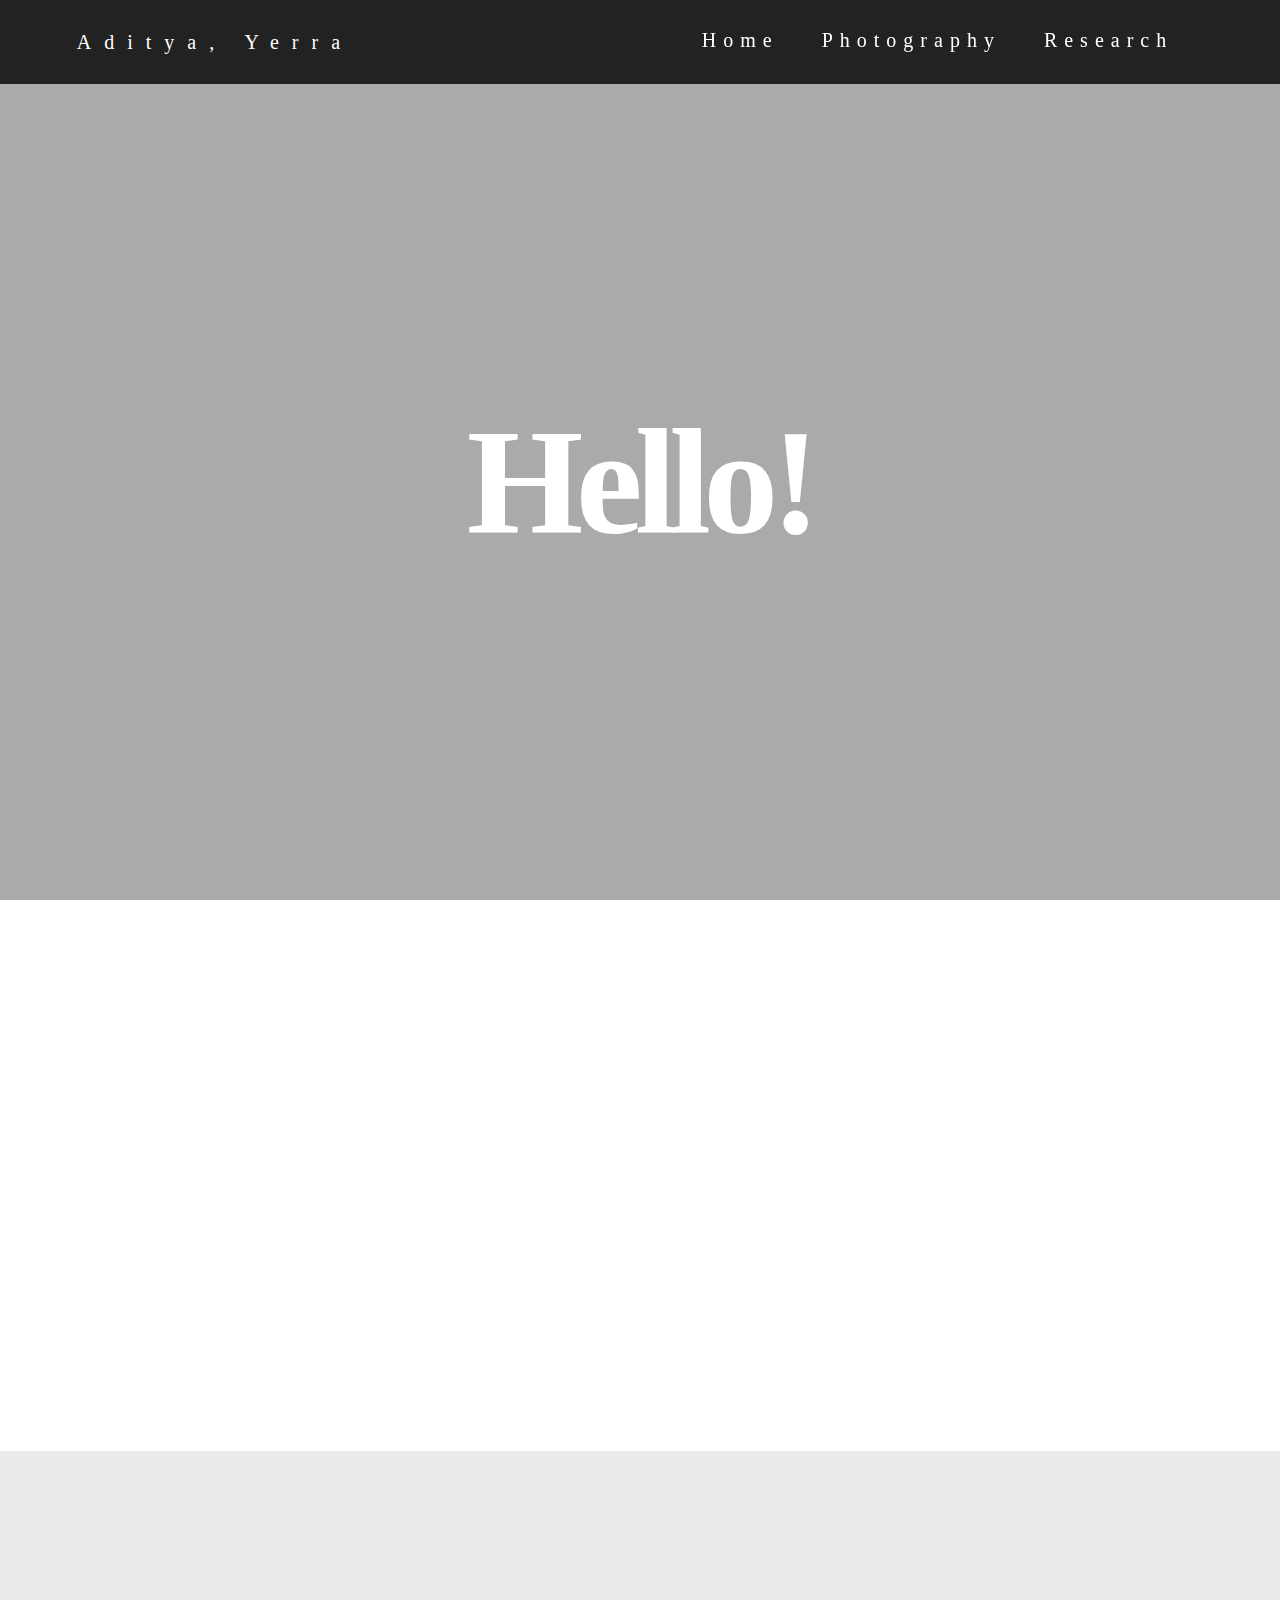
==== commit 60e26526: "rev1" ====
--- a/index.htm
+++ b/index.htm
@@ -1,5 +1,5 @@
 <!DOCTYPE html>
-<html xmlns="http://www.w3.org/1999/xhtml"><head>
+<html xmlns="http://www.w3.org/1999/xhtml" class="gr__im-creator_com"><head>
 <meta http-equiv="content-type" content="text/html; charset=UTF-8"><meta name="robots" content="noindex, nofollow">
 		<title>Yerra Aditya</title>
 		<!-- META -->
@@ -13,7 +13,7 @@
 	
 		<meta name="description" content="Yerra Aditya's portfolio">
 	
-		<script type="text/javascript" id="www-widgetapi-script" src="home_files/www-widgetapi.js" async=""></script><script src="home_files/iframe_api"></script>
+		<script type="text/javascript" id="www-widgetapi-script" src="index_files/www-widgetapi.js" async=""></script><script src="index_files/iframe_api"></script>
 		<!-- CSS -->
 		<style class="common-css">
 
@@ -426,7 +426,7 @@
 
 
    </style>
-		<!-- <link rel="stylesheet" href="//www.im-creator.com/css/common.css?v=1.5.1j"> -->
+		<!-- <link rel="stylesheet" href="//www.imcreator.com/css/common.css?v=1.5.1j"> -->
 		<style>
 			@font-face {
 				font-family: 'HelveNueThinNormal';
@@ -440,7 +440,7 @@
 				font-style: normal;
 			}
 		</style>
-		<!-- <link rel="stylesheet" type="text/css" href="//www.im-creator.com/all_css.css?v=1.5.1j" /> -->
+		<!-- <link rel="stylesheet" type="text/css" href="//www.imcreator.com/all_css.css?v=1.5.1j" /> -->
 
 	
 		
@@ -449,14 +449,14 @@
 		
 	
 	
-		<script defer="defer" src="home_files/imos.js" type="text/javascript"></script>
+		<script defer="defer" src="index_files/imos.js" type="text/javascript"></script>
 		<!-- <script type="text/javascript">IMOS.pageView();</script> -->
 		
 	
 		
 		
 	
-	<link rel="stylesheet" type="text/css" href="home_files/fonts.css">
+	<link rel="stylesheet" type="text/css" href="index_files/fonts.css">
 	<style class="inline-stripe-data">/******************************************************************************************************
  *                                              STRIPE DATA STYLE
  *                                 	 
@@ -491,12 +491,6 @@
 	max-width: 1000px;
 }
  
- #vbid-4dfd23e6-ja9nvgz0.master.item-box    {
-	padding-top: 0px;
-	padding-bottom: 0px;
-	min-height: 434px;
-}
- 
  #vbid-4dfd23e6-4gooabbt.master.item-box    {
 	padding-top: 0px;
 	min-height: 477px;
@@ -508,16 +502,20 @@
 	min-height: 942px;
 }
  
- #vbid-4dfd23e6-d1lr595g.master.item-box    {
+ #vbid-4dfd23e6-ytol0uqa.master.item-box    {
 	padding-top: 0px;
 	padding-bottom: 0px;
-	min-height: 714px;
-}
- 
- #vbid-4dfd23e6-fdy2ct9g.master.item-box    {
+	min-height: 189px;
+}
+ 
+ #vbid-4dfd23e6-filkfmot   {
+	background-position: 50% 31.2688827514648%;
+}
+ 
+ #vbid-4dfd23e6-oamagwnz.master.item-box    {
 	padding-top: 0px;
 	padding-bottom: 0px;
-	min-height: 206px;
+	min-height: 621px;
 }
  
  #vbid-4dfd23e6-pfroenck.master.item-box    {
@@ -540,22 +538,14 @@
 	background-position: 46.8609848022461% 26.2973518371582%;
 }
  
- #vbid-4dfd23e6-csjqhbze.master.item-box    {
-	padding-top: 15px;
-}
- 
- #vbid-4dfd23e6-4hnqj3m3   {
-	background-position: 45.6293716430664% 22.344690322876%;
+ #vbid-4dfd23e6-gjdbucl7   {
+	background-position: 36.0986557006836% 48.3706703186035%;
 }
  
  #vbid-4dfd23e6-y4l1ngbt.master.item-box    {
 	padding-top: 20px;
 	padding-bottom: 20px;
 	min-height: 690px;
-}
- 
- #vbid-4dfd23e6-7hgy1iid   {
-	background-position: 47.9101371765137% 31.5561962127686%;
 }
  
  #vbid-4dfd23e6-bcuoqhqh.master.item-box    {
@@ -581,11 +571,12 @@
  #vbid-4dfd23e6-mzdfklkz.item-box > .item-wrapper    {
 	max-width: 1442px;
 }
+
  
  #vbid-4dfd23e6-xhyvpsht.master.item-box    {
 	padding-top: 0px;
 	padding-bottom: 0px;
-	min-height: 499px;
+	min-height: 341px;
 }
  
  #vbid-4dfd23e6-zybchrp8.master.item-box    {
@@ -618,10 +609,10 @@
 	min-height: 505px;
 }
  
- #vbid-4dfd23e6-ytol0uqa.master.item-box    {
+ #vbid-4dfd23e6-d1lr595g.master.item-box    {
 	padding-top: 0px;
 	padding-bottom: 0px;
-	min-height: 189px;
+	min-height: 714px;
 }
  
  #vbid-4dfd23e6-mjlbgksx   {
@@ -646,8 +637,10 @@
 	min-height: 531px;
 }
  
- #vbid-4dfd23e6-lbm25l5q   {
-	background-position: 41.9580421447754% 0%;
+ #vbid-1dbb1217-qqcb9mt2.master.item-box    {
+	padding-top: 0px;
+	padding-bottom: 0px;
+	min-height: 538px;
 }
  
  #vbid-4dfd23e6-3jteilaz.master.item-box    {
@@ -670,14 +663,14 @@
 	background-position: 51.8808784484863% 24.1324920654297%;
 }
  
- #vbid-4dfd23e6-w5vyvbab.master.item-box    {
-	min-height: 699px;
-}
- 
- #vbid-4dfd23e6-1d2a1gyp.master.item-box    {
-	padding-top: 60px;
-	padding-bottom: 70px;
-	min-height: 1343px;
+ #vbid-4dfd23e6-am5oq6zq   {
+	background-position: 48.6415901184082% 18.5064926147461%;
+}
+ 
+ #vbid-4dfd23e6-x5lkwnpk.master.item-box    {
+	padding-top: 20px;
+	padding-bottom: 0px;
+	min-height: 883px;
 }
  
  #vbid-4dfd23e6-qjueaao4   {
@@ -699,12 +692,18 @@
 	min-height: 443px;
 }
  
+ #vbid-4dfd23e6-kt5coffg.master.item-box    {
+	padding-top: 20px;
+	padding-bottom: 0px;
+	min-height: 523px;
+}
+ 
  #vbid-4dfd23e6-zt4p7mzw   {
 	background-size: 92%;
 }
  
- #vbid-4dfd23e6-gjdbucl7   {
-	background-position: 36.0986557006836% 48.3706703186035%;
+ #vbid-4dfd23e6-4hnqj3m3   {
+	background-position: 45.6293716430664% 22.344690322876%;
 }
  
  #vbid-4dfd23e6-6uy4eyzs   {
@@ -737,6 +736,115 @@
 	min-height: 537px;
 }
  
+ #vbid-4dfd23e6-cdhqkwgg   {
+	background-position: 44.2089881896973% 48.3110046386719%;
+}
+ 
+ #vbid-4dfd23e6-uszjbrth   {
+	background-position: 46.9696960449219% 89.3939361572266%;
+}
+ 
+ #vbid-4dfd23e6-2sh68buq   {
+	background-position: 50.5673980712891% 54.6576156616211%;
+}
+ 
+ #vbid-4dfd23e6-fhrymawc   {
+	background-position: 48.2062797546387% 23.9910316467285%;
+}
+ 
+ #vbid-4dfd23e6-fdy2ct9g.master.item-box    {
+	padding-top: 0px;
+	padding-bottom: 0px;
+	min-height: 206px;
+}
+ 
+ #vbid-4dfd23e6-3vwrtlyo   {
+	background-position: 51.3452911376953% 16.8316841125488%;
+}
+ 
+ #vbid-4dfd23e6-eev6x2ra.master.item-box    {
+	padding-top: 0px;
+	min-height: 503px;
+} 
+ #vbid-4dfd23e6-eev6x2ra.item-box > .item-wrapper    {
+	max-width: 1000px;
+}
+ 
+ #vbid-4dfd23e6-w5vyvbab.master.item-box    {
+	min-height: 699px;
+}
+ 
+ #vbid-4dfd23e6-ibnhqzn9.master.item-box    {
+	padding-top: 0px;
+	padding-bottom: 0px;
+	min-height: 885px;
+}
+ 
+ #vbid-4dfd23e6-wpbl6jgq.master.item-box    {
+	padding-top: 20px;
+	padding-bottom: 40px;
+	min-height: 773px;
+}
+ 
+ #vbid-4dfd23e6-vabuzmo0.master.item-box    {
+	padding-top: 0px;
+	padding-bottom: 0px;
+	min-height: 714px;
+}
+ 
+ #vbid-4dfd23e6-dwbcbu8n   {
+	background-position: 51.9258079528809% 44.8459205627441%;
+}
+ 
+ #vbid-4dfd23e6-mh5uo3ta   {
+	background-position: 51.7937202453613% 11.3861389160156%;
+}
+ 
+ #vbid-4dfd23e6-g9w8z7t8   {
+	background-position: 54.0358734130859% 100%;
+}
+ 
+ #vbid-4dfd23e6-vw5cqbm4   {
+	background-position: 48.6415901184082% 26.6233768463135%;
+}
+ 
+ #vbid-4dfd23e6-odxutxuk   {
+	background-position: 12.0986547470093% 42.2062797546387%;
+}
+ 
+ #vbid-4dfd23e6-owlrlesv.master.item-box    {
+	padding-top: 0px;
+	min-height: 537px;
+}
+ 
+ #vbid-4dfd23e6-eboryngw   {
+	background-position: 49.8955078125% 0.613496959209442%;
+}
+ 
+ #vbid-4dfd23e6-et1kv6cb.master.item-box    {
+	padding-top: 0px;
+	padding-bottom: 0px;
+	min-height: 117px;
+}
+ 
+ #vbid-4dfd23e6-p52mg1wv   {
+	background-size: contain;
+}
+ 
+ #vbid-4dfd23e6-ja9nvgz0.master.item-box    {
+	padding-top: 0px;
+	padding-bottom: 0px;
+	min-height: 434px;
+}
+ 
+ #vbid-4dfd23e6-wsyeyxet.master.item-box    {
+	min-height: 773px;
+}
+ 
+ #vbid-4dfd23e6-ayyioiyd   {
+	background-position: 23.3408069610596% 0%;
+}
+ 
  #vbid-4dfd23e6-4yykqn7s.master.item-box    {
 	width: 94%;
 	padding-right: 3%;
@@ -746,131 +854,26 @@
 	padding-top: 0px;
 }
  
- #vbid-4dfd23e6-cdhqkwgg   {
-	background-position: 44.2089881896973% 48.3110046386719%;
-}
- 
- #vbid-4dfd23e6-uszjbrth   {
-	background-position: 46.9696960449219% 89.3939361572266%;
-}
- 
- #vbid-4dfd23e6-2sh68buq   {
-	background-position: 50.5673980712891% 54.6576156616211%;
-}
- 
- #vbid-4dfd23e6-fhrymawc   {
-	background-position: 48.2062797546387% 23.9910316467285%;
-}
- 
- #vbid-4dfd23e6-filkfmot   {
-	background-position: 50% 31.2688827514648%;
-}
- 
- #vbid-4dfd23e6-3vwrtlyo   {
-	background-position: 51.3452911376953% 16.8316841125488%;
-}
- 
- #vbid-4dfd23e6-eev6x2ra.master.item-box    {
-	padding-top: 0px;
-	min-height: 503px;
-} 
- #vbid-4dfd23e6-eev6x2ra.item-box > .item-wrapper    {
-	max-width: 1000px;
-}
- 
- #vbid-4dfd23e6-x5lkwnpk.master.item-box    {
-	padding-top: 20px;
-	padding-bottom: 0px;
-	min-height: 883px;
-}
- 
- #vbid-4dfd23e6-ibnhqzn9.master.item-box    {
-	padding-top: 0px;
-	padding-bottom: 0px;
-	min-height: 885px;
-}
- 
- #vbid-4dfd23e6-wpbl6jgq.master.item-box    {
-	padding-top: 20px;
-	padding-bottom: 40px;
-	min-height: 773px;
-}
- 
- #vbid-4dfd23e6-dwbcbu8n   {
-	background-position: 51.9258079528809% 44.8459205627441%;
-}
- 
- #vbid-4dfd23e6-mh5uo3ta   {
-	background-position: 51.7937202453613% 11.3861389160156%;
-}
- 
- #vbid-4dfd23e6-vw5cqbm4   {
-	background-position: 48.6415901184082% 26.6233768463135%;
-}
- 
- #vbid-4dfd23e6-odxutxuk   {
-	background-position: 12.0986547470093% 42.2062797546387%;
-}
- 
- #vbid-4dfd23e6-owlrlesv.master.item-box    {
-	padding-top: 0px;
-	min-height: 537px;
-}
- 
- #vbid-4dfd23e6-eboryngw   {
-	background-position: 49.8955078125% 0.613496959209442%;
-}
- 
- #vbid-4dfd23e6-et1kv6cb.master.item-box    {
-	padding-top: 0px;
-	padding-bottom: 0px;
-	min-height: 117px;
+ #vbid-4dfd23e6-2awcsvdo   {
+	background-position: 48.4326019287109% 71.0374603271484%;
+}
+ 
+ #vbid-4dfd23e6-csjqhbze.master.item-box    {
+	padding-top: 15px;
+}
+ 
+ #vbid-4dfd23e6-1d2a1gyp.master.item-box    {
+	padding-top: 60px;
+	padding-bottom: 70px;
+	min-height: 1343px;
 }
  
  #vbid-4dfd23e6-ruz2og8k.master.item-box    {
 	min-height: 231px;
 }
  
- #vbid-4dfd23e6-p52mg1wv   {
-	background-size: contain;
-}
- 
- #vbid-4dfd23e6-wsyeyxet.master.item-box    {
-	min-height: 773px;
-}
- 
- #vbid-4dfd23e6-ayyioiyd   {
-	background-position: 23.3408069610596% 0%;
-}
- 
- #vbid-4dfd23e6-g9w8z7t8   {
-	background-position: 54.0358734130859% 100%;
-}
- 
- #vbid-4dfd23e6-2awcsvdo   {
-	background-position: 48.4326019287109% 71.0374603271484%;
-}
- 
- #vbid-4dfd23e6-am5oq6zq   {
-	background-position: 48.6415901184082% 18.5064926147461%;
-}
- 
- #vbid-4dfd23e6-kt5coffg.master.item-box    {
-	padding-top: 20px;
-	padding-bottom: 0px;
-	min-height: 523px;
-}
- 
- #vbid-4dfd23e6-vabuzmo0.master.item-box    {
-	padding-top: 0px;
-	padding-bottom: 0px;
-	min-height: 714px;
-}
- 
- #vbid-4dfd23e6-oamagwnz.master.item-box    {
-	padding-top: 0px;
-	padding-bottom: 0px;
-	min-height: 621px;
+ #vbid-4dfd23e6-7hgy1iid   {
+	background-position: 47.9101371765137% 31.5561962127686%;
 }
  
  #vbid-4dfd23e6-eiyvszbu.master.item-box    {
@@ -880,7 +883,10 @@
  #vbid-4dfd23e6-eiyvszbu.item-box > .item-wrapper    {
 	max-width: 1000px;
 }
-</style>
+ 
+ #vbid-4dfd23e6-lbm25l5q   {
+	background-position: 41.9580421447754% 0%;
+}</style>
 	
 
 	<style class="view-css">html {
@@ -4561,19 +4567,19 @@
 
 
 </style>
-	<!-- <link rel="stylesheet" type="text/css" href="//www.im-creator.com/css/spimeview.css?v=1.5.1j"> -->
-	
-	<link id="vbid-4dfd23e6-d8pmnojq-STATIC_STYLE" rel="stylesheet" type="text/css" href="home_files/static_style.css">
+	<!-- <link rel="stylesheet" type="text/css" href="//www.imcreator.com/css/spimeview.css?v=1.5.1j"> -->
+	
+	<link id="vbid-4dfd23e6-d8pmnojq-STATIC_STYLE" rel="stylesheet" type="text/css" href="index_files/static_style.css">
 	
 		
 		<!-- SCRIPT -->
-		<script src="home_files/jquery-2.js" type="text/javascript"></script>
-		
-		<script src="home_files/xprs_helper.js" type="text/javascript"></script>
-		
-		
-		<script type="text/javascript" src="home_files/all_js.js"></script>
-		<script src="home_files/jquery.js"></script>
+		<script src="index_files/jquery-2.js" type="text/javascript"></script>
+		
+		<script src="index_files/xprs_helper.js" type="text/javascript"></script>
+		
+		
+		<script type="text/javascript" src="index_files/all_js.js"></script>
+		<script src="index_files/jquery.js"></script>
 		
 		
 	
@@ -4589,9 +4595,9 @@
 		
 		 var LABEL_CONFIG = {};
 		 
-		</script><style id="for-burger">.hamburger-inner:before,.hamburger-inner,.hamburger-inner:after {background-color:rgb(181, 181, 181);}</style></head>
-
-	<body class="fast-animated-bg fixed-bg  " data-ecommerce-solution="DISABLED" data-root-id="vbid-4dfd23e6-d8pmnojq" data-root-style-id="style-4dfd23e6-fddfrwzf" data-default-currency="USD" data-osid="osid--b20f7982-8daf1dcc" data-app-version="1.5.1j" data-caller="static" data-ecommerce-dashboard="" data-static-server="//www.im-creator.com" data-imos-server="https://imos006-dot-im--os.appspot.com" style="">
+		</script><style id="for-burger">.hamburger-inner:before,.hamburger-inner,.hamburger-inner:after {background-color:rgb(255, 255, 255);}</style></head>
+
+	<body class="fast-animated-bg fixed-bg  " data-ecommerce-solution="DISABLED" data-root-id="vbid-4dfd23e6-d8pmnojq" data-root-style-id="style-4dfd23e6-fddfrwzf" data-default-currency="USD" data-osid="osid--b20f7982-8daf1dcc" data-app-version="1.5.1j" data-caller="static" data-ecommerce-dashboard="" data-static-server="//www.imcreator.com" data-imos-server="https://imos006-dot-im--os.appspot.com" style="" data-gr-c-s-loaded="true">
 	
 	<div id="xprs" data-website-name="Portfolio" data-slug="" class="xprs-holder desktop-mode">
 		<div class="main-page ">
@@ -4605,7 +4611,7 @@
 	
 	
 	<!-- MENUS START -->
-		<div id="vbid-4dfd23e6-mhww9kje" class="master item-box  header-box style-4dfd23e6-46rsyze6           animated-color" data-holder-type="header" "="" data-child-type="STYLE" data-styleid="style-4dfd23e6-46rsyze6" data-preview-styleid="style-4dfd23e6-46rsyze6" data-preset-type-id="MENUS" data-original-menu-width="274">
+		<div id="vbid-4dfd23e6-mhww9kje" class="master item-box  header-box style-4dfd23e6-46rsyze6    button-effects btn_hover7       animated-color" data-holder-type="header" "="" data-child-type="STYLE" data-styleid="style-4dfd23e6-46rsyze6" data-preview-styleid="style-4dfd23e6-46rsyze6" data-preset-type-id="MENUS" data-original-menu-width="511">
 			<div id="no-image" class="stripe-background load-high-res "></div>
 			<div class="header-wrapper item-wrapper menus-wrapper " style="">
 					
@@ -4715,7 +4721,7 @@
 	<div id="children">
 	
 		
-		<div id="items-holder-wrapper"><img src="home_files/ZMARmveTg1geksYKXZKdh71KW09XrhDLg8N-XrfXCGsDBEHnuKwhmYpHd55Y.png" class="flex-arrows right layer5" style="transform: scale(-1); display: none; float: none; right: 0px; position: absolute;"><img src="home_files/ZMARmveTg1geksYKXZKdh71KW09XrhDLg8N-XrfXCGsDBEHnuKwhmYpHd55Y.png" class="flex-arrows left layer5" style="display: none; float: none; left: 0px; position: absolute;">
+		<div id="items-holder-wrapper"><img src="index_files/ZMARmveTg1geksYKXZKdh71KW09XrhDLg8N-XrfXCGsDBEHnuKwhmYpHd55Y.png" class="flex-arrows right layer5" style="transform: scale(-1); display: none; float: none; right: 0px; position: absolute;"><img src="index_files/ZMARmveTg1geksYKXZKdh71KW09XrhDLg8N-XrfXCGsDBEHnuKwhmYpHd55Y.png" class="flex-arrows left layer5" style="display: none; float: none; left: 0px; position: absolute;">
 			<div id="items-holder" style="width: 1903px;">
 	
 	
@@ -4812,14 +4818,125 @@
 		
 	
 	
+	<!-- TEXT_BLOCK START -->
+		<div id="vbid-1dbb1217-qqcb9mt2" class="master item-box  gallery-box style-1dbb1217-6rkb49z5    button-effects btn_hover3 hidden-section" data-holder-type="gallery" "="" data-child-type="STYLE" data-styleid="style-1dbb1217-6rkb49z5" data-preview-styleid="style-1dbb1217-6rkb49z5" data-preset-type-id="TEXT_BLOCK">
+			<div id="no-image" class="stripe-background load-high-res "></div>
+			<div class="gallery-wrapper item-wrapper text_block-wrapper " style="">
+					
+					<div class="sub container style-1dbb1217-6rkb49z5 content flex   " data-itemtype="folder" data-creator="" data-itemname="LOADING Copy" data-itemslug="loading-copy" data-itemstyleid="style-1dbb1217-6rkb49z5" data-margintop="" data-arranger="flex" data-layout="multi" data-vbid="vbid-1dbb1217-qqcb9mt2" data-preset-type-id="TEXT_BLOCK" data-preview-style="style-1dbb1217-6rkb49z5" data-style="style-4e411-j0xhjgzynh" data-absolute-path="/free/vyerra" data-slide-effect="SLIDE" data-interval-id="6">
+	<!-- ARRANGER SETTINGS -->
+	<div class="arranger-settings" style="display:none;" data-arranger_type="flex" data-arranger_cols="0" data-arranger_item_max_width="400" data-arranger_item_min_width="230" data-arranger_item_ratio="1" data-arranger_item_spacing="20" data-arranger_items_per_page="all" data-arranger_order_type="regular" data-auto_play="true" data-auto_play_duration="4" data-slide_effect="SLIDE" data-flex_element_effect="effect-fadein" data-flex_arrows="https://lh3.googleusercontent.com/ZMARmveTg1geksYKXZKdh71KW09XrhDLg8N-XrfXCGsDBEHnuKwhmYpHd55Y2-NwuwLX8qsyx26JNyJWtr1jEcxD=s50"></div>
+	<div class="layout-settings" style="display:none;" data-type="multi"></div>
+	<div id="children">
+	
+		
+		<div id="items-holder-wrapper"><img src="index_files/ZMARmveTg1geksYKXZKdh71KW09XrhDLg8N-XrfXCGsDBEHnuKwhmYpHd55Y.png" class="flex-arrows right layer5" style="transform: scale(-1); display: none; float: none; right: 0px; position: absolute;"><img src="index_files/ZMARmveTg1geksYKXZKdh71KW09XrhDLg8N-XrfXCGsDBEHnuKwhmYpHd55Y.png" class="flex-arrows left layer5" style="display: none; float: none; left: 0px; position: absolute;">
+			<div id="items-holder" style="width: 1903px;">
+	
+	
+	
+	
+		<div id="vbid-1dbb1217-3icuax6a" class="sub item-box  page-box style-1dbb1217-6rkb49z5           slide-1 play-effect" data-holder-type="page" "="" data-child-type="SLIDE" data-styleid="style-1dbb1217-6rkb49z5" data-preview-styleid="style-1dbb1217-6rkb49z5" data-preset-type-id="UNRESOLVED" data-page-num="1" data-visible="visible" style="left: 0px; width: 1903px;">
+			
+			<div class="page-wrapper item-wrapper " style="">
+					
+					<div class="item-content leaf multi_layout page content -container" data-self="vbid-1dbb1217-3icuax6a" data-preview-style="style-1dbb1217-6rkb49z5" data-style="style-4e411-yq39oaomol" data-orig-thumb-height="" data-orig-thumb-width="" data-vbid="vbid-1dbb1217-3icuax6a" data-bgimg="">
+<div class="multi-container preview image-cover" style="min-height: inherit;">
+	<div class="Picture item-preview" style="min-height: inherit;">
+		<div class="preview-image-holder">
+			<div id="no-image" class="background-image-div preview-element image-source magic-circle-holder unfold-left load-high-res" data-menu-name="BACKGROUND_IMAGE" style="">
+			</div>
+			<div class="helper-div top-center">
+			<!-- <div class="benet" style="min-height:inherit;"></div> -->
+			<div class="text-side shrinker-parent" style="">
+					<div class="vertical-aligner">
+						<div class="item-details preview-content-wrapper  multi" style="position:relative;">
+							<div class="draggable-div-holder"></div>
+							<div class="preview-content-holder shrinker-content">
+								
+									<!--  BY SPECIFIC ORDER -->
+									
+										
+											
+												
+<br class="upper-line-break">
+<div class="preview-title-holder removable-parent order-handle">
+	
+	<h2 id="element-a60e44c10cf1108" class="preview-element preview-title magic-circle-holder inner-page text-element quick-text-style-menu custom  allow-mobile-hide" data-menu-name="PREVIEW_TITLE" data-orig-font-size="22" style="font-size: 22px;">I
+ am Aditya, a Ph.D. student trying to balance my creative and scientific
+ curiosity. Most of my research focuses on composite materials, 
+efficient design, and vehicle development<br><br>On the other side, I 
+like to flex my creative muscle via photography, I often like to use 
+photography to reflect my values on environmental conservation and 
+social equality (both gender and racial).<br><br>If you're interested in my research or want to hire me, click on the research link below.<br><br>If you're from National Geography or Magnum Photos click on the photography link below (JUST DREAMING!).  <br></h2>
+	
+</div>
+<br class="lower-line-break">
+
+											
+										
+									
+								
+							</div>
+						</div>
+					</div>
+				</div><div class="pic-side">
+				<div class="vertical-aligner">
+					<div id="no-image-holder" class="preview-image-holder inner-pic-holder" data-menu-name="PREVIEW_INLINE_IMAGE_HOLDER">
+
+	<div id="no-image" class="inner-pic preview-element  magic-circle-holder  load-high-res " data-menu-name="PREVIEW_INLINE_IMAGE" style="height: 0px;" data-orig-width="" data-orig-height="">
+		
+		
+		
+		
+		
+		
+	</div>
+	
+</div>
+	
+
+				</div>
+			</div>	
+				
+			</div>
+		</div>
+	</div>
+</div>
+</div>
+
+<div class="layout-settings" style="display:none;" data-type="multi"></div>
+					
+			</div>
+		</div>
+		
+		
+		
+	
+		
+			</div>
+		<div id="paginator" style="margin-left: -6.5px; display: none;"><div id="nav1" class="page-navigator active" data-page-num="1"></div></div></div>
+		
+		
+	
+	</div>
+</div>
+					
+			</div>
+		</div>
+		<!-- TEXT_BLOCK END -->
+		
+		
+	
+	
 	<!-- GALLERIES START -->
-		<div id="vbid-4dfd23e6-x5lkwnpk" class="master item-box  gallery-box style-4dfd23e6-sliertd3    button-effects btn_hover3 hidden-section" data-holder-type="gallery" "="" data-child-type="NATIVE_ORDER" data-styleid="style-4dfd23e6-sliertd3" data-preview-styleid="style-4dfd23e6-sliertd3" data-preset-type-id="GALLERIES" style="min-height: initial;">
+		<div id="vbid-4dfd23e6-x5lkwnpk" class="master item-box  gallery-box style-4dfd23e6-sliertd3    button-effects btn_hover3 items-hover-effects item_hover6 mazonite hidden-section" data-holder-type="gallery" "="" data-child-type="NATIVE_ORDER" data-styleid="style-4dfd23e6-sliertd3" data-preview-styleid="style-4dfd23e6-sliertd3" data-preset-type-id="GALLERIES" style="min-height: initial; height: 796px;">
 			<div id="no-image" class="stripe-background load-high-res "></div>
 			<div class="gallery-wrapper item-wrapper galleries-wrapper " style="">
 					
 					<div class="sub container style-4dfd23e6-sliertd3 content matrix   " data-itemtype="folder" data-creator="" data-itemname="New folder Copy" data-itemslug="new-folder-copy" data-itemstyleid="style-4dfd23e6-sliertd3" data-margintop="" data-arranger="matrix" data-layout="multi" data-vbid="vbid-4dfd23e6-x5lkwnpk" data-preset-type-id="GALLERIES" data-preview-style="style-4dfd23e6-sliertd3" data-style="style-7f715-a4smx3tyi1" data-absolute-path="/free/vyerra">
 	<!-- ARRANGER SETTINGS -->
-	<div class="arranger-settings" style="display:none;" data-arranger_type="matrix" data-arranger_cols="3" data-arranger_item_max_width="1000" data-arranger_item_min_width="341.59999999999997" data-arranger_item_ratio="1.0" data-arranger_item_spacing="52" data-arranger_items_per_page="all" data-arranger_order_type="regular" data-auto_play="false" data-auto_play_duration="4" data-slide_effect="SLIDE" data-flex_element_effect="" data-flex_arrows="https://lh3.googleusercontent.com/ZMARmveTg1geksYKXZKdh71KW09XrhDLg8N-XrfXCGsDBEHnuKwhmYpHd55Y2-NwuwLX8qsyx26JNyJWtr1jEcxD=s50"></div>
+	<div class="arranger-settings" style="display:none;" data-arranger_type="matrix" data-arranger_cols="3" data-arranger_item_max_width="1000" data-arranger_item_min_width="319.2" data-arranger_item_ratio="1.0" data-arranger_item_spacing="76" data-arranger_items_per_page="all" data-arranger_order_type="mazonite" data-auto_play="false" data-auto_play_duration="4" data-slide_effect="SLIDE" data-flex_element_effect="" data-flex_arrows="https://lh3.googleusercontent.com/ZMARmveTg1geksYKXZKdh71KW09XrhDLg8N-XrfXCGsDBEHnuKwhmYpHd55Y2-NwuwLX8qsyx26JNyJWtr1jEcxD=s50"></div>
 	<div class="layout-settings" style="display:none;" data-type="multi"></div>
 	<div id="children">
 	
@@ -4830,7 +4947,7 @@
 	
 	
 	
-		<div id="vbid-4dfd23e6-4jjaqfgs" class="sub item-box  page-box style-4dfd23e6-sliertd3 left-side top-side bottom-side" data-holder-type="page" "="" data-child-type="STYLE" data-styleid="style-4dfd23e6-sliertd3" data-preview-styleid="style-4dfd23e6-sliertd3" data-preset-type-id="UNRESOLVED" style="clear: left; width: 785px; margin: 104px 52px 104px 0px;" data-row="1">
+		<div id="vbid-4dfd23e6-4jjaqfgs" class="sub item-box  page-box style-4dfd23e6-sliertd3 left-side top-side bottom-side" data-holder-type="page" "="" data-child-type="STYLE" data-styleid="style-4dfd23e6-sliertd3" data-preview-styleid="style-4dfd23e6-sliertd3" data-preset-type-id="UNRESOLVED" style="display: inline-block; clear: left; width: 761px; margin: 0px; position: absolute; left: 0px; top: 0px;" data-row="1">
 			
 			<div class="page-wrapper item-wrapper " style="">
 					
@@ -4846,9 +4963,9 @@
 				<div class="vertical-aligner">
 					<div id="vbid-4dfd23e6-9iqtoxth-holder" class="preview-image-holder inner-pic-holder" data-menu-name="PREVIEW_INLINE_IMAGE_HOLDER">
 
-	<a class="image-link top-layer not-wrapping clickable" data-link-type="LIGHTBOX"></a>
-
-	<div id="vbid-4dfd23e6-9iqtoxth" class="inner-pic preview-element  magic-circle-holder" data-menu-name="PREVIEW_INLINE_IMAGE" style="background-image: url(&quot;https://lh3.googleusercontent.com/ARf31PnkBcfiWQDK56caa7HS5ceifzudN16quRnOz3QQGMFmNp_bAxGM5ykdNV21l3m0W9UVyHGwwE0ILg=s1570&quot;); height: 785px;" data-orig-width="1500" data-orig-height="1500">
+	<a class="image-link top-layer not-wrapping" href="http://www.im-creator.com/free/vyerra/portfolio/photogrphy" data-link-type="EXISTING" target="_self"></a>
+
+	<div id="vbid-4dfd23e6-9iqtoxth" class="inner-pic preview-element  magic-circle-holder" data-menu-name="PREVIEW_INLINE_IMAGE" style="background-image: url(&quot;https://lh3.googleusercontent.com/ARf31PnkBcfiWQDK56caa7HS5ceifzudN16quRnOz3QQGMFmNp_bAxGM5ykdNV21l3m0W9UVyHGwwE0ILg=s1522&quot;); height: 761px;" data-orig-width="1500" data-orig-height="1500">
 		
 		
 		
@@ -4887,7 +5004,7 @@
 <div class="element-placeholder" data-elementtype="FIELD" style="display:none;"></div>
 </div>
 										
-											<div class="preview-item-links order-handle " style="min-height: 0px;">
+											<div class="preview-item-links order-handle ">
 	<div class="preview-links-wrapper">
 
 <div class="element-placeholder" data-elementtype="LINK" style="display:none;"></div>
@@ -4922,7 +5039,7 @@
 	
 	
 	
-		<div id="vbid-4dfd23e6-96hmnig8" class="sub item-box  page-box style-4dfd23e6-sliertd3 right-side top-side bottom-side" data-holder-type="page" "="" data-child-type="STYLE" data-styleid="style-4dfd23e6-sliertd3" data-preview-styleid="style-4dfd23e6-sliertd3" data-preset-type-id="UNRESOLVED" style="width: 785px; margin: 104px 0px 104px 52px;" data-row="1">
+		<div id="vbid-4dfd23e6-96hmnig8" class="sub item-box  page-box style-4dfd23e6-sliertd3 right-side top-side bottom-side" data-holder-type="page" "="" data-child-type="STYLE" data-styleid="style-4dfd23e6-sliertd3" data-preview-styleid="style-4dfd23e6-sliertd3" data-preset-type-id="UNRESOLVED" style="display: inline-block; width: 761px; margin: 0px; position: absolute; left: 913px; top: 0px;" data-row="1">
 			
 			<div class="page-wrapper item-wrapper " style="">
 					
@@ -4938,9 +5055,9 @@
 				<div class="vertical-aligner">
 					<div id="vbid-4dfd23e6-hqy9r9ns-holder" class="preview-image-holder inner-pic-holder" data-menu-name="PREVIEW_INLINE_IMAGE_HOLDER">
 
-	<a class="image-link top-layer not-wrapping clickable" data-link-type="LIGHTBOX"></a>
-
-	<div id="vbid-4dfd23e6-hqy9r9ns" class="inner-pic preview-element  magic-circle-holder" data-menu-name="PREVIEW_INLINE_IMAGE" style="background-image: url(&quot;https://lh3.googleusercontent.com/tW_Y7zPNVVtF48x9Vt_PfhNAe8oPtzeoPbl-QUdj8jqa8Fi04JERklDn5I9WbpC8aNgxH4Q5y9XPE8YCqQ=s1570&quot;); height: 785px;" data-orig-width="1500" data-orig-height="1500">
+	<a class="image-link top-layer not-wrapping" href="http://www.im-creator.com/free/vyerra/portfolio/research" data-link-type="EXISTING" target="_self"></a>
+
+	<div id="vbid-4dfd23e6-hqy9r9ns" class="inner-pic preview-element  magic-circle-holder" data-menu-name="PREVIEW_INLINE_IMAGE" style="background-image: url(&quot;https://lh3.googleusercontent.com/tW_Y7zPNVVtF48x9Vt_PfhNAe8oPtzeoPbl-QUdj8jqa8Fi04JERklDn5I9WbpC8aNgxH4Q5y9XPE8YCqQ=s1522&quot;); height: 761px;" data-orig-width="1500" data-orig-height="1500">
 		
 		
 		
@@ -4979,7 +5096,7 @@
 <div class="element-placeholder" data-elementtype="FIELD" style="display:none;"></div>
 </div>
 										
-											<div class="preview-item-links order-handle " style="min-height: 0px;">
+											<div class="preview-item-links order-handle ">
 	<div class="preview-links-wrapper">
 
 <div class="element-placeholder" data-elementtype="LINK" style="display:none;"></div>
@@ -5028,117 +5145,6 @@
 		
 	
 	
-	<!-- PROMO START -->
-		<div id="vbid-4dfd23e6-ry5pyflp" class="master item-box  gallery-box style-4dfd23e6-kfejfwws      items-enter-effects item_enter6 fill-height hidden-section" data-holder-type="gallery" "="" data-child-type="STYLE" data-styleid="style-4dfd23e6-kfejfwws" data-preview-styleid="style-4dfd23e6-kfejfwws" data-preset-type-id="PROMO" style="min-height: 954px;">
-			<div id="no-image" class="stripe-background load-high-res "></div>
-			<div class="gallery-wrapper item-wrapper promo-wrapper " style="">
-					
-					<div class="sub container style-4dfd23e6-kfejfwws content flex   " data-itemtype="folder" data-creator="" data-itemname="LOADING Copy" data-itemslug="loading-copy" data-itemstyleid="style-4dfd23e6-kfejfwws" data-margintop="" data-arranger="flex" data-layout="multi" data-vbid="vbid-4dfd23e6-ry5pyflp" data-preset-type-id="PROMO" data-preview-style="style-4dfd23e6-kfejfwws" data-style="style-89a8e-bbtqrmxrkr" data-absolute-path="/free/vyerra" data-slide-effect="SLIDE" data-interval-id="8">
-	<!-- ARRANGER SETTINGS -->
-	<div class="arranger-settings" style="display:none;" data-arranger_type="flex" data-arranger_cols="0" data-arranger_item_max_width="400" data-arranger_item_min_width="230" data-arranger_item_ratio="1" data-arranger_item_spacing="20" data-arranger_items_per_page="all" data-arranger_order_type="regular" data-auto_play="true" data-auto_play_duration="4" data-slide_effect="SLIDE" data-flex_element_effect="effect-fadein" data-flex_arrows="https://lh3.googleusercontent.com/ZMARmveTg1geksYKXZKdh71KW09XrhDLg8N-XrfXCGsDBEHnuKwhmYpHd55Y2-NwuwLX8qsyx26JNyJWtr1jEcxD=s50"></div>
-	<div class="layout-settings" style="display:none;" data-type="multi"></div>
-	<div id="children">
-	
-		
-		<div id="items-holder-wrapper"><img src="home_files/ZMARmveTg1geksYKXZKdh71KW09XrhDLg8N-XrfXCGsDBEHnuKwhmYpHd55Y.png" class="flex-arrows right layer5" style="transform: scale(-1); display: none; float: none; right: 0px; position: absolute;"><img src="home_files/ZMARmveTg1geksYKXZKdh71KW09XrhDLg8N-XrfXCGsDBEHnuKwhmYpHd55Y.png" class="flex-arrows left layer5" style="display: none; float: none; left: 0px; position: absolute;">
-			<div id="items-holder" style="width: 1903px;">
-	
-	
-	
-	
-		<div id="vbid-4dfd23e6-wcjulgh3" class="sub item-box  page-box style-4dfd23e6-kfejfwws           slide-1 play-effect" data-holder-type="page" "="" data-child-type="SLIDE" data-styleid="style-4dfd23e6-kfejfwws" data-preview-styleid="style-4dfd23e6-kfejfwws" data-preset-type-id="UNRESOLVED" data-page-num="1" data-visible="visible" style="left: 0px; width: 1903px;">
-			
-			<div class="page-wrapper item-wrapper " style="">
-					
-					<div class="item-content leaf multi_layout page content -container" data-self="vbid-4dfd23e6-wcjulgh3" data-preview-style="style-4dfd23e6-kfejfwws" data-style="style-89a8e-q4q4gr5nhr" data-orig-thumb-height="" data-orig-thumb-width="" data-vbid="vbid-4dfd23e6-wcjulgh3" data-bgimg="">
-<div class="multi-container preview image-cover" style="min-height: inherit;">
-	<div class="Picture item-preview" style="min-height: inherit;">
-		<div class="preview-image-holder">
-			<div id="no-image" class="background-image-div preview-element image-source magic-circle-holder unfold-left load-high-res" data-menu-name="BACKGROUND_IMAGE" style="">
-			</div>
-			<div class="helper-div middle-center">
-			<!-- <div class="benet" style="min-height:inherit;"></div> -->
-			<div class="pic-side">
-				<div class="vertical-aligner">
-					<div id="no-image-holder" class="preview-image-holder inner-pic-holder" data-menu-name="PREVIEW_INLINE_IMAGE_HOLDER">
-
-	<div id="no-image" class="inner-pic preview-element  magic-circle-holder  load-high-res " data-menu-name="PREVIEW_INLINE_IMAGE" style="" data-orig-width="" data-orig-height="">
-		
-		
-		
-		
-		
-		
-	</div>
-	
-</div>
-	
-
-				</div>
-			</div><div class="text-side shrinker-parent" style="">
-					<div class="vertical-aligner">
-						<div class="item-details preview-content-wrapper  multi" style="position:relative;">
-							<div class="draggable-div-holder" style="margin-top: 229.5px;"></div>
-							<div class="preview-content-holder shrinker-content">
-								
-									<!--  BY SPECIFIC ORDER -->
-									
-										
-											
-												
-<br class="upper-line-break">
-<div class="preview-title-holder removable-parent order-handle">
-	
-	<h2 id="vbid-4dfd23e6-4dclwmwo" class="preview-element preview-title magic-circle-holder inner-page text-element quick-text-style-menu   allow-mobile-hide" data-menu-name="PREVIEW_TITLE" data-orig-font-size="67" style="font-size: 67px;">I am Aditya, a Ph.D. student trying to balance my creative
-and scientific curiosity. Most of my research focuses on composite materials, efficient
-design, and vehicle development<br><br>On the other side, I like to flex my creative muscle
-via photography, I often like to use photography to reflect my values on environmental
-conservation and social equality (both gender and racial). 
-
- </h2>
-	
-</div>
-<br class="lower-line-break">
-
-											
-										
-									
-								
-							</div>
-						</div>
-					</div>
-				</div>	
-				
-			</div>
-		</div>
-	</div>
-</div>
-</div>
-
-<div class="layout-settings" style="display:none;" data-type="multi"></div>
-					
-			</div>
-		</div>
-		
-		
-		
-	
-		
-			</div>
-		<div id="paginator" style="margin-left: -6.5px; display: none;"><div id="nav1" class="page-navigator active" data-page-num="1"></div></div></div>
-		
-		
-	
-	</div>
-</div>
-					
-			</div>
-		</div>
-		<!-- PROMO END -->
-		
-		
-	
-	
 	<!-- FOOTERS START -->
 		<div id="vbid-4dfd23e6-xhyvpsht" class="master item-box  gallery-box style-4dfd23e6-xmubbxrp      items-enter-effects item_enter6 hidden-section" data-holder-type="gallery" "="" data-child-type="STYLE" data-styleid="style-4dfd23e6-xmubbxrp" data-preview-styleid="style-4dfd23e6-xmubbxrp" data-preset-type-id="FOOTERS">
 			<div id="no-image" class="stripe-background load-high-res "></div>
@@ -5151,7 +5157,7 @@
 	<div id="children">
 	
 		
-		<div id="items-holder-wrapper"><img src="home_files/ZMARmveTg1geksYKXZKdh71KW09XrhDLg8N-XrfXCGsDBEHnuKwhmYpHd55Y.png" class="flex-arrows right layer5" style="transform: scale(-1); display: none; float: none; right: 0px; position: absolute;"><img src="home_files/ZMARmveTg1geksYKXZKdh71KW09XrhDLg8N-XrfXCGsDBEHnuKwhmYpHd55Y.png" class="flex-arrows left layer5" style="display: none; float: none; left: 0px; position: absolute;">
+		<div id="items-holder-wrapper"><img src="index_files/ZMARmveTg1geksYKXZKdh71KW09XrhDLg8N-XrfXCGsDBEHnuKwhmYpHd55Y.png" class="flex-arrows right layer5" style="transform: scale(-1); display: none; float: none; right: 0px; position: absolute;"><img src="index_files/ZMARmveTg1geksYKXZKdh71KW09XrhDLg8N-XrfXCGsDBEHnuKwhmYpHd55Y.png" class="flex-arrows left layer5" style="display: none; float: none; left: 0px; position: absolute;">
 			<div id="items-holder" style="width: 1903px;">
 	
 	
@@ -5189,7 +5195,7 @@
 			</div><div class="text-side shrinker-parent" style="">
 					<div class="vertical-aligner">
 						<div class="item-details preview-content-wrapper  multi" style="position:relative;">
-							<div class="draggable-div-holder" style="margin-top: -0.5px;"></div>
+							<div class="draggable-div-holder" style="margin-top: -76px;"></div>
 							<div class="preview-content-holder shrinker-content">
 								
 									<!--  BY SPECIFIC ORDER -->
@@ -5212,7 +5218,7 @@
 
 		<a class="removable-parent" href="tel:" data-link-type="EXTERNAL" target="_blank">
 
-	<span id="vbid-4dfd23e6-ckrs24hn" class="preview-element Link item-link magic-circle-holder text-element " data-menu-name="PREVIEW_LINK">vyerra2@icloud.com</span>
+	<span id="vbid-4dfd23e6-ckrs24hn" class="preview-element Link item-link magic-circle-holder text-element " data-menu-name="PREVIEW_LINK">vyerra@icloud.com</span>
 </a>
 </div>
 											
@@ -5223,14 +5229,18 @@
 												
 <br class="upper-line-break">
 	<div class="preview-social-wrapper removable-parent order-handle">
-		<div id="vbid-4dfd23e6-pphdibdb" class="preview-element preview-social-holder magic-circle-holder" data-menu-name="PREVIEW_SOCIAL" data-theme="9">
+		<div id="vbid-4dfd23e6-pphdibdb" class="preview-element preview-social-holder magic-circle-holder" data-menu-name="PREVIEW_SOCIAL" data-theme="4">
 			
-			<div id="INSTAGRAM" class="link-entry " data-menu-name="PREVIEW_SOCIAL" style="display:inline-block;" data-title="INSTAGRAM" data-img-url="//www.im-creator.com/images/socialmedia/9instagram.png">
-				<a class="social-link-url" href="http://www.instagram.com/yerraaditya" target="_blank"><img class="preview-link-img nopin" data-pin-nopin="true" src="home_files/deFDuaFPhXhSQeWSWZvtW5nJlD3OHc5hP-a1V0p4698Bi3Dl7fRIncov7XnN.png" style="background-image: none;"></a>
+			<div id="INSTAGRAM" class="link-entry " data-menu-name="PREVIEW_SOCIAL" style="display:inline-block;" data-title="INSTAGRAM" data-img-url="//www.imcreator.com/images/socialmedia/4instagram.png">
+				<a class="social-link-url" href="http://www.instagram.com/yerraaditya" target="_blank"><img class="preview-link-img nopin" data-pin-nopin="true" src="index_files/gRyv56GZPHv1Wc_llhNwiKlUHEHKB0itkqVjA2yJUk70BcpcXfuIi4O4S6bZ.png" style="background-image: none;"></a>
 			</div>
 			
-			<div id="VIMEO" class="link-entry " data-menu-name="PREVIEW_SOCIAL" style="display:inline-block;" data-title="VIMEO" data-img-url="//www.im-creator.com/images/socialmedia/9vimeo.png">
-				<a class="social-link-url" href="https://vimeo.com/user46316018" target="_blank"><img class="preview-link-img nopin" data-pin-nopin="true" src="home_files/5bDQ6oPF8BLuln7E22Sue5rNGDcoeePnF5wYUImwCiZnRotEcc6iq2h0eXRp.png" style="background-image: none;"></a>
+			<div id="VIMEO" class="link-entry " data-menu-name="PREVIEW_SOCIAL" style="display:inline-block;" data-title="VIMEO" data-img-url="//www.imcreator.com/images/socialmedia/4vimeo.png">
+				<a class="social-link-url" href="https://vimeo.com/user46316018" target="_blank"><img class="preview-link-img nopin" data-pin-nopin="true" src="index_files/Rc2Q1ZR06PivEgKCwM64DzL6sJxYWrcPETLQ4eEw3KnKt4sadbbyMFleiPB3.png" style="background-image: none;"></a>
+			</div>
+			
+			<div id="LINKEDIN" class="link-entry " data-menu-name="PREVIEW_SOCIAL" style="display:inline-block;" data-title="LINKEDIN" data-img-url="//www.imcreator.com/images/socialmedia/4linkedin.png">
+				<a class="social-link-url" href="http://www.linkedin.com/in/yerraaditya" target="_blank"><img class="preview-link-img nopin" data-pin-nopin="true" src="index_files/nJ0IsRDlfNRwXaO-ySLjDaIGgTW24qj6x5j0csqCgvEpaQGBPJJtU4qP83pm.png" style="background-image: none;"></a>
 			</div>
 			
 		</div> 
@@ -5295,10 +5305,10 @@
 			</div>
 		</div>
 	</div>
-	    <img src="home_files/EWqW7DEI4kOTRMLjK2-ObFHp-EYBt5apFYZ1LVFAhLtTLjigCRfx5hCCTKbI.png" class="download-gallery-btn clickable" style="display: none;">
-		<img src="home_files/TgRyMQvJ3_h9RmOnu7AlhIE7NLOOBsRoBounARrs8fQv8HCRPaFtpBneSqJO.png" class="close-lightbox-btn clickable" style="opacity: 1;">
-		<img src="home_files/43-pXHjwrpmVO8Oean-6BD0uzARvcqUQrpdi7Yw2bxaXwEoP21UdN5kW6Ks9.png" class="lightbox-arrow lightbox-left clickable top-layer">
-		<img src="home_files/9rwgVnDglPdPFugSu98fhDmxzjXC9KovZ_7BuHkXPIv6jvg9S96flGnhL_e4.png" class="lightbox-arrow lightbox-right clickable top-layer">
+	    <img src="index_files/EWqW7DEI4kOTRMLjK2-ObFHp-EYBt5apFYZ1LVFAhLtTLjigCRfx5hCCTKbI.png" class="download-gallery-btn clickable" style="display: none;">
+		<img src="index_files/TgRyMQvJ3_h9RmOnu7AlhIE7NLOOBsRoBounARrs8fQv8HCRPaFtpBneSqJO.png" class="close-lightbox-btn clickable" style="opacity: 1;">
+		<img src="index_files/43-pXHjwrpmVO8Oean-6BD0uzARvcqUQrpdi7Yw2bxaXwEoP21UdN5kW6Ks9.png" class="lightbox-arrow lightbox-left clickable top-layer">
+		<img src="index_files/9rwgVnDglPdPFugSu98fhDmxzjXC9KovZ_7BuHkXPIv6jvg9S96flGnhL_e4.png" class="lightbox-arrow lightbox-right clickable top-layer">
 </div>
 
 	</div>
@@ -5318,8 +5328,8 @@
 	</script>
 
 	
-	<script src="home_files/lightbox.js" type="text/javascript"></script>
-	<script src="home_files/spimeengine.js"></script>
+	<script src="index_files/lightbox.js" type="text/javascript"></script>
+	<script src="index_files/spimeengine.js"></script>
 
 
 	
@@ -5330,6 +5340,6 @@
 
 	
 <div>
-		<link rel="stylesheet" type="text/css" href="home_files/effects.css">
-		<link rel="stylesheet" type="text/css" href="home_files/lightbox.css">
-	</div></body></html>+		<link rel="stylesheet" type="text/css" href="index_files/effects.css">
+		<link rel="stylesheet" type="text/css" href="index_files/lightbox.css">
+	</div></body><span class="gr__tooltip"><span class="gr__tooltip-content"></span><i class="gr__tooltip-logo"></i><span class="gr__triangle"></span></span></html>--- a/index_files/fonts.css
+++ b/index_files/fonts.css
@@ -0,0 +1,111 @@
+/*************************************************************************************************
+ 									FONTS
+**************************************************************************************************/
+
+/* Generated by Font Squirrel (http://www.fontsquirrel.com) on March 31, 2013 07:05:26 AM America/New_York */
+
+@import url(https://fonts.googleapis.com/css?family=Teko:300,400,700|Dosis:200,400,800|Abel|Yellowtail|Permanent+Marker|Arvo:400,700|Playfair+Display:400,900,400italic,900italic|Codystar|Viga|Rozha+One|Fredericka+the+Great|Sail|Gravitas+One|Quicksand:300,400,700|Petit+Formal+Script|Wire+One|Mr+Dafoe|Oranienbaum|Bitter:400,700|Lobster|Kreon:400,700|Fugaz+One|Anton|Rokkitt|Libre+Baskerville:400,700,400italic|Copse|UnifrakturCook:700|Grand+Hotel|Muli|Monoton|Droid+Serif:400,700italic|Bangers|Pacifico|UnifrakturMaguntia|Francois+One|Rubik+Mono+One|Qwigley|Geo|Oswald|Passion+One|Chewy|Changa+One|Merriweather|Montserrat|Bevan|Damion|Play|Oxygen|Playfair+Display+SC:400,900,700,400italic|Love+Ya+Like+A+Sister|Hammersmith+One|Prata|Roboto+Condensed:400,300,700|Ultra|Six+Caps|Open+Sans);
+
+@import url(https://fonts.googleapis.com/css?family=Roboto);
+@import url(https://fonts.googleapis.com/css?family=Libre+Baskerville:400italic);
+@import url(https://fonts.googleapis.com/css?family=Josefin+Slab);
+@import url(https://fonts.googleapis.com/css?family=Inconsolata|Ubuntu+Mono|Fira+Mono);
+
+@import url(https://fonts.googleapis.com/css?family=Alef|Amatica+SC|Arimo|Assistant|Cousine|David+Libre|Frank+Ruhl+Libre|Heebo|Miriam+Libre|Rubik:400,500|Secular+One|Suez+One|Tinos|Varela+Round);
+
+@import url(https://fonts.googleapis.com/css?family=Cairo|Changa|Lalezar|Reem+Kufi);
+
+
+
+@font-face {
+    font-family: 'open-sans';
+    font-style: normal;
+    font-weight: 400;
+    src: 
+        local('Open Sans'), 
+        local('OpenSans'), 
+        url(https://fonts.gstatic.com/s/opensans/v10/cJZKeOuBrn4kERxqtaUH3VtXRa8TVwTICgirnJhmVJw.woff2) format('woff2'), 
+        url(https://fonts.gstatic.com/s/opensans/v10/cJZKeOuBrn4kERxqtaUH3T8E0i7KZn-EPnyo3HZu7kw.woff) format('woff');
+}
+
+@font-face {
+	font-family: 'jaf-bernino-sans';
+	src: url('https://storage.googleapis.com/xprs_resources/fonts/durusans-regular.ttf') format('truetype');
+	font-weight: normal;
+	font-style: normal;
+}
+
+
+
+
+@font-face {
+	font-family: 'ff-tisa-web-pro';
+  src: url('https://storage.googleapis.com/xprs_resources/fonts/bitter-regular.ttf') format('truetype');
+	font-weight: normal;
+	font-style: normal;
+}
+
+
+@font-face {
+	font-family: 'freight-sans-pro';
+  src: local('Arial');
+	font-weight: normal;
+	font-style: normal;
+}
+
+
+
+/* WEB FONTS */
+
+
+@font-face {
+  font-family: 'Raleway Thin';
+  font-style: normal;
+  font-weight: 100;
+  src: local('Raleway Thin'), local('Raleway-Thin'), url(https://themes.googleusercontent.com/static/fonts/raleway/v7/RJMlAoFXXQEzZoMSUteGWD8E0i7KZn-EPnyo3HZu7kw.woff) format('woff');
+}
+
+@font-face {
+  font-family: 'Raleway';
+  font-style: normal;
+  font-weight: 400;
+  src: local('Raleway'), url(https://themes.googleusercontent.com/static/fonts/raleway/v7/IczWvq5y_Cwwv_rBjOtT0w.woff) format('woff');
+}
+
+@font-face {
+  font-family: 'Raleway Heavy';
+  font-style: normal;
+  font-weight: 900;
+  src: local('Raleway Heavy'), local('Raleway-Heavy'), url(https://themes.googleusercontent.com/static/fonts/raleway/v7/PKCRbVvRfd5n7BTjtGiFZBsxEYwM7FgeyaSgU71cLG0.woff) format('woff');
+}
+
+@font-face {
+  font-family: 'Titillium WebThin';
+  font-style: normal;
+  font-weight: 200;
+  src: local('Titillium WebThin'), local('TitilliumWeb-Thin'), url(https://themes.googleusercontent.com/static/fonts/titilliumweb/v2/anMUvcNT0H1YN4FII8wpr3XqdloEk0Ij5qwGW4qO9RM.woff) format('woff');
+}
+@font-face {
+  font-family: 'Titillium Web';
+  font-style: normal;
+  font-weight: 400;
+  src: local('Titillium Web'), local('TitilliumWeb-Regular'), url(https://themes.googleusercontent.com/static/fonts/titilliumweb/v2/7XUFZ5tgS-tD6QamInJTcdGU7DQ8I6RFMlK0vgclk7w.woff) format('woff');
+}
+@font-face {
+  font-family: 'Titillium WebBlack';
+  font-style: normal;
+  font-weight: 900;
+  src: local('Titillium WebBlack'), local('TitilliumWeb-Black'), url(https://themes.googleusercontent.com/static/fonts/titilliumweb/v2/anMUvcNT0H1YN4FII8wpr8vGCqQ_I4mewSLySUmNzHA.woff) format('woff');
+}
+@font-face {
+  font-family: 'Roboto Slab Light';
+  font-style: normal;
+  font-weight: 100;
+  src: local('Roboto Slab Light'), local('RobotoSlab-Light'), url(https://themes.googleusercontent.com/static/fonts/robotoslab/v3/dazS1PrQQuCxC3iOAJFEJf25ds880Du_gFZbUlZlsbg.woff) format('woff');
+}
+@font-face {
+  font-family: 'Roboto Slab';
+  font-style: normal;
+  font-weight: 400;
+  src: local('Roboto Slab Regular'), local('RobotoSlab-Regular'), url(https://themes.googleusercontent.com/static/fonts/robotoslab/v3/3__ulTNA7unv0UtplybPij8E0i7KZn-EPnyo3HZu7kw.woff) format('woff');
+}
--- a/index_files/static_style.css
+++ b/index_files/static_style.css
@@ -0,0 +1,1162 @@
+/******************************************************************************************************
+ *            DYNAMIC STYLE FOR style-4dfd23e6-fddfrwzf
+ *                                 	 
+ ******************************************************************************************************/
+	 .master .style-4dfd23e6-fddfrwzf .Body  {
+		
+						font-size: 12px;
+						max-width: 650px;
+						margin-right: 20px;
+						margin-left: 20px;
+						margin-bottom: 10px;
+						line-height: 1.4em;	
+		}
+	 .master .style-4dfd23e6-fddfrwzf .Subtitle  ,  .master .style-4dfd23e6-fddfrwzf .Body h2  { 
+						font-size: 15px;
+						color: rgb(110, 110, 110);
+						max-width: 650px;
+						letter-spacing: 0.1em;
+						margin-right: 20px;
+						margin-top: 15px;
+						margin-left: 20px;
+						margin-bottom: 15px;
+						font-family: Arial;	
+		}
+	 .master .style-4dfd23e6-fddfrwzf .quote-holder  {
+		
+						margin-bottom: 45px;
+						margin-top: 35px;	
+		}
+	 .master .style-4dfd23e6-fddfrwzf .Title  ,  .master .style-4dfd23e6-fddfrwzf .Body h1  { 
+						font-size: 22px;
+						color: rgb(0, 0, 0);
+						max-width: 650px;
+						letter-spacing: 0.05em;
+						margin-right: 20px;
+						margin-top: 30px;
+						margin-left: 20px;
+						font-family: Montserrat;	
+		}
+	 .master .style-4dfd23e6-fddfrwzf .link-wrapper  {
+		
+						max-width: 1058px;	
+		}
+	 .master .style-4dfd23e6-fddfrwzf .Quote  {
+		
+						margin-right: 50px;
+						font-family: 'Times New Roman';
+						font-size: 19px;
+						margin-left: 50px;
+						font-style: italic;	
+		}
+	
+	 .master .style-4dfd23e6-fddfrwzf .quote-author  {
+		
+						font-style: italic;
+						font-size: 19px;
+						color: rgb(124, 124, 124);
+						margin-right: 50px;
+						margin-top: 10px;
+						margin-left: 50px;
+						font-family: 'Times New Roman';	
+		}
+	 .master .style-4dfd23e6-fddfrwzf .title-wrapper  {
+		
+						max-width: 1180px;	
+		}
+	 .master .style-4dfd23e6-fddfrwzf .item-links span  {
+		
+						border-width: 1px;
+						font-size: 13px;
+						color: rgb(0, 0, 0);
+						padding-bottom: 10px;
+						letter-spacing: 0.1em;
+						padding-right: 15px;
+						margin-top: 20px;
+						padding-left: 15px;
+						padding-top: 10px;
+						margin-bottom: 20px;
+						font-family: Arial;
+						background-color: rgba(66, 117, 83, 0);
+						margin-left: 50px;	
+		}
+	 .master .style-4dfd23e6-fddfrwzf .subtitle-wrapper  {
+		
+						max-width: 1180px;	
+		}
+	 .master .style-4dfd23e6-fddfrwzf .body-wrapper  {
+		
+						max-width: 1032px;	
+		}
+	 .style-4dfd23e6-fddfrwzf.master.container > #children  {
+		
+						background-color: rgb(234, 234, 234);	
+		}
+
+/******************************************************************************************************
+ *            UNIQUE STYLE
+ *                                 	 
+ ******************************************************************************************************/
+
+
+
+
+
+
+
+
+
+
+
+
+
+
+
+
+
+
+
+
+
+/******************************************************************************************************
+ *            WEBSITE STYLE
+ *                                 	 
+ ******************************************************************************************************/
+
+	
+	
+	
+			.master.container.website-style .master.item-box:not(.custom) .preview-title:not(.custom) , 
+			.master.container.website-style .master.item-box:not(.custom) .blocks-preview-title:not(.custom) { 
+						font-family: HelveNueThinNormal;
+				
+						letter-spacing: -0.05em;
+				
+						line-height: 1.4em;
+					
+		}
+	
+	
+	
+			.master.container.website-style .master.item-box:not(.custom) .preview-element.Link:not(.custom)  {
+		
+						font-family: Arimo;
+				
+						letter-spacing: 0.0em;
+				
+						border-width: 2px;
+				
+						border-radius: 0px;
+					
+		}
+	
+	
+	
+			.master.container.website-style .master.item-box:not(.custom) .preview-subtitle:not(.custom) , 
+			.master.container.website-style .master.item-box:not(.custom) .blocks-preview-subtitle:not(.custom) { 
+						font-family: Arimo;
+				
+						letter-spacing: -0.0em;
+					
+		}
+	
+	
+	
+			.master.container.website-style .master.item-box:not(.custom) .preview-body:not(.custom) , 
+			.master.container.website-style .master.item-box:not(.custom) .blocks-preview-body:not(.custom) { 
+						font-family: Arial;
+				
+						letter-spacing: 0.0em;
+				
+						line-height: 2.0em;
+					
+		}
+	
+	
+	
+			body    {
+		
+						background-color: rgb(234, 234, 234);
+					
+		}/******************************************************************************************************
+ *            DYNAMIC STYLE FOR style-4dfd23e6-46rsyze6
+ *                                 	 
+ ******************************************************************************************************/
+	 .style-4dfd23e6-fddfrwzf .style-4dfd23e6-46rsyze6.master.item-box   {
+		
+						position: relative;
+						background-color: rgb(34, 34, 34);	
+		}
+	 .style-4dfd23e6-fddfrwzf .style-4dfd23e6-46rsyze6 .preview-item-links span:hover  ,  .style-4dfd23e6-fddfrwzf .style-4dfd23e6-46rsyze6 .preview-element.Link.hover-tester  { 
+						color: rgb(255, 255, 255);
+						background-color: rgba(0, 0, 0, 0);	
+		}
+	 .style-4dfd23e6-fddfrwzf .style-4dfd23e6-46rsyze6 .preview-item-links span:before  ,  .style-4dfd23e6-fddfrwzf .style-4dfd23e6-46rsyze6 .effect-tester  { 
+						background-color: rgb(60, 60, 60);	
+		}
+	 .style-4dfd23e6-fddfrwzf .style-4dfd23e6-46rsyze6.master.item-box   {
+		
+						padding-left: 6%;
+						padding-right: 6%;
+						width: 88%;	
+		}
+	 .style-4dfd23e6-fddfrwzf .style-4dfd23e6-46rsyze6 .preview-item-links  {
+		
+						text-align: center;	
+		}
+	 .style-4dfd23e6-fddfrwzf .style-4dfd23e6-46rsyze6  .preview-content-holder  {
+		
+						border-color: rgb(214, 214, 214);
+						max-width: 2000px;
+						margin-right: 10px;
+						margin-top: 0px;
+						background-color: rgba(0, 0, 0, 0);
+						text-align: left;	
+		}
+	 .style-4dfd23e6-fddfrwzf .style-4dfd23e6-46rsyze6 .preview-item-links span  ,  .style-4dfd23e6-fddfrwzf .style-4dfd23e6-46rsyze6 #sr-basket-widget *  { 
+						font-size: 20px;
+						color: rgb(255, 255, 255);
+						padding-bottom: 5px;
+						border-color: rgb(0, 0, 0);
+						letter-spacing: 0.35em;
+						max-width: 1150px;
+						padding-right: 20px;
+						padding-left: 20px;
+						border-radius: 0px;
+						padding-top: 5px;
+						font-family: HelveNueThinNormal;
+						background-color: rgba(0, 0, 0, 0);
+						margin-left: 0px;	
+		}
+	 .style-4dfd23e6-fddfrwzf .style-4dfd23e6-46rsyze6 .preview-title  ,  .style-4dfd23e6-fddfrwzf .style-4dfd23e6-46rsyze6 .preview-body h1  { 
+						font-family: HelveNueThinNormal;
+						font-size: 20px;
+						color: rgb(255, 255, 255);
+						letter-spacing: 0.65em;
+						margin-right: 10px;
+						margin-left: 0px;
+						line-height: 1.1em;
+						background-color: rgba(255, 255, 255, 0);	
+		}
+	 .style-4dfd23e6-fddfrwzf .style-4dfd23e6-46rsyze6 .preview-item-links.allow-bg-color  ,  .style-4dfd23e6-fddfrwzf .style-4dfd23e6-46rsyze6 .submenu  { 
+						background-color: rgb(0, 0, 0);	
+		}
+	 .style-4dfd23e6-fddfrwzf .style-4dfd23e6-46rsyze6 .preview-title-holder  {
+		
+						text-align: left;	
+		}
+	 .style-4dfd23e6-fddfrwzf .style-4dfd23e6-46rsyze6 .item-content:not(.blocks_layout)  {
+		
+						background-color: rgba(244, 203, 74, 0);	
+		}
+	 .style-4dfd23e6-fddfrwzf .style-4dfd23e6-46rsyze6 .preview-subtitle-holder  {
+		
+						text-align: left;	
+		}
+	 .style-4dfd23e6-fddfrwzf .style-4dfd23e6-46rsyze6 .stripe-background  {
+		
+						margin-left: -6%;	
+		}
+	 .style-4dfd23e6-fddfrwzf .style-4dfd23e6-46rsyze6 .preview-element.icon-source  {
+		
+						color: rgb(0, 0, 0);
+						margin-right: 0px;
+						margin-left: 0px;
+						width: 40px;	
+		}
+	 .style-4dfd23e6-fddfrwzf .style-4dfd23e6-46rsyze6  .preview-content-wrapper  {
+		
+						vertical-align: bottom;
+						text-align: center;	
+		}
+	 .style-4dfd23e6-fddfrwzf .style-4dfd23e6-46rsyze6 .middle_layout .helper-div  ,  .style-4dfd23e6-fddfrwzf .style-4dfd23e6-46rsyze6 .multi_layout .helper-div.middle-center .text-side  { 
+						max-width: 1000px;	
+		}
+	 .style-4dfd23e6-fddfrwzf .style-4dfd23e6-46rsyze6 .preview-subtitle  ,  .style-4dfd23e6-fddfrwzf .style-4dfd23e6-46rsyze6 .preview-body h2  { 
+						font-size: 12px;
+						color: rgb(152, 152, 152);
+						letter-spacing: 0.0em;
+						margin-right: 0px;
+						margin-top: 5px;
+						margin-left: 0px;
+						margin-bottom: 5px;
+						font-family: Raleway;	
+		}
+
+/******************************************************************************************************
+ *            UNIQUE STYLE
+ *                                 	 
+ ******************************************************************************************************/
+
+
+
+
+
+
+
+
+
+
+
+
+
+
+
+
+
+
+
+
+/******************************************************************************************************
+ *            WEBSITE STYLE
+ *                                 	 
+ ******************************************************************************************************/
+/******************************************************************************************************
+ *            DYNAMIC STYLE FOR style-4dfd23e6-mplnxbql
+ *                                 	 
+ ******************************************************************************************************/
+	 .style-4dfd23e6-fddfrwzf .style-4dfd23e6-mplnxbql  .preview-content-holder  {
+		
+						margin-right: 0px;
+						padding-bottom: 0px;
+						text-align: center;
+						max-width: 850px;
+						padding-right: 0px;
+						margin-top: 20px;
+						margin-left: 0px;
+						padding-top: 0px;
+						margin-bottom: 50px;
+						background-color: rgba(255, 255, 255, 0);
+						border-color: rgba(253, 253, 253, 0.53);
+						padding-left: 0px;	
+		}
+	 .style-4dfd23e6-fddfrwzf .style-4dfd23e6-mplnxbql .item-content:not(.blocks_layout)  {
+		
+						background-color: rgba(0, 0, 0, 0);	
+		}
+	 .style-4dfd23e6-fddfrwzf .style-4dfd23e6-mplnxbql .preview-divider  {
+		
+						width: 100%;	
+		}
+	 .style-4dfd23e6-fddfrwzf .style-4dfd23e6-mplnxbql .inner-pic  {
+		
+						color: rgb(0, 0, 0);
+						opacity: 1;
+		    			-webkit-filter: brightness(0.8);	
+		}
+	 .style-4dfd23e6-fddfrwzf .style-4dfd23e6-mplnxbql .multi_layout .helper-div.middle-center .pic-side  {
+		
+						margin-left: -6%;	
+		}
+	 .style-4dfd23e6-fddfrwzf .style-4dfd23e6-mplnxbql .multi_layout .helper-div.middle-center  {
+		
+						padding-left: 6%;
+						padding-right: 6%;
+						width: 88%;	
+		}
+	 .style-4dfd23e6-fddfrwzf .style-4dfd23e6-mplnxbql.master.item-box   {
+		
+						background-color: rgba(0, 0, 0, 0);	
+		}
+	 .style-4dfd23e6-fddfrwzf .style-4dfd23e6-mplnxbql .preview-title  ,  .style-4dfd23e6-fddfrwzf .style-4dfd23e6-mplnxbql .preview-body h1  { 
+						line-height: 1.0em;
+						font-size: 150px;
+						color: rgb(255, 255, 255);
+						letter-spacing: 0.0em;
+						font-weight: bold;
+						margin-top: 10px;
+						margin-bottom: 0px;
+						font-family: Arimo;
+						background-color: rgba(255, 255, 255, 0);	
+		}
+	 .style-4dfd23e6-fddfrwzf .style-4dfd23e6-mplnxbql.master.item-box   {
+		
+						padding-left: 0%;
+						padding-right: 0%;
+						width: 100%;	
+		}
+	 .style-4dfd23e6-fddfrwzf .style-4dfd23e6-mplnxbql .preview-item-links span  ,  .style-4dfd23e6-fddfrwzf .style-4dfd23e6-mplnxbql #sr-basket-widget *  { 
+						font-size: 13px;
+						color: rgb(255, 255, 255);
+						padding-bottom: 10px;
+						border-color: rgb(255, 255, 255);
+						letter-spacing: 0.15em;
+						padding-right: 20px;
+						margin-top: 10px;
+						padding-left: 20px;
+						padding-top: 10px;
+						margin-bottom: 10px;
+						font-family: Arial;
+						background-color: rgb(0, 0, 0);	
+		}
+	 .style-4dfd23e6-fddfrwzf .style-4dfd23e6-mplnxbql .stripe-background  {
+		
+						margin-left: 0%;	
+		}
+	 .style-4dfd23e6-fddfrwzf .style-4dfd23e6-mplnxbql .preview-element.icon-source  {
+		
+						margin-bottom: 15px;
+						width: 160px;	
+		}
+	 .style-4dfd23e6-fddfrwzf .style-4dfd23e6-mplnxbql .background-image-div  {
+		
+						color: rgb(0, 0, 0);	
+		}
+	 .style-4dfd23e6-fddfrwzf .style-4dfd23e6-mplnxbql .preview-link-img  {
+		
+						width: 30px;
+						margin: 15px;	
+		}
+	 .style-4dfd23e6-fddfrwzf .style-4dfd23e6-mplnxbql .preview-icon-holder  {
+		
+						margin-bottom: 40px;	
+		}
+	 .style-4dfd23e6-fddfrwzf .style-4dfd23e6-mplnxbql  .preview-content-wrapper  {
+		
+						text-align: center;
+						vertical-align: middle;	
+		}
+	 .style-4dfd23e6-fddfrwzf .style-4dfd23e6-mplnxbql .preview-item-links span:hover  ,  .style-4dfd23e6-fddfrwzf .style-4dfd23e6-mplnxbql .preview-element.Link.hover-tester  { 
+						color: rgb(255, 255, 255);
+						background-color: rgb(57, 57, 57);	
+		}
+	 .style-4dfd23e6-fddfrwzf .style-4dfd23e6-mplnxbql .inner-pic-holder  {
+		
+						background-color: rgb(170, 170, 170);	
+		}
+	 .style-4dfd23e6-fddfrwzf .style-4dfd23e6-mplnxbql .preview-body  {
+		
+						line-height: 3.3em;
+						font-size: 12px;
+						color: rgb(170, 170, 170);
+						letter-spacing: 0.05em;
+						max-width: 600px;
+						margin-top: 5px;
+						margin-bottom: 20px;
+						font-family: HelveNueThinNormal;	
+		}
+	
+	 .style-4dfd23e6-fddfrwzf .style-4dfd23e6-mplnxbql .preview-social-holder  {
+		
+						margin-bottom: 15px;
+						margin-top: 10px;	
+		}
+	 .style-4dfd23e6-fddfrwzf .style-4dfd23e6-mplnxbql .middle_layout .helper-div  ,  .style-4dfd23e6-fddfrwzf .style-4dfd23e6-mplnxbql .multi_layout .helper-div.middle-center .text-side  { 
+						max-width: 1000px;	
+		}
+	 .style-4dfd23e6-fddfrwzf .style-4dfd23e6-mplnxbql .preview-subtitle  ,  .style-4dfd23e6-fddfrwzf .style-4dfd23e6-mplnxbql .preview-body h2  { 
+						font-family: HelveNueThinNormal;
+						font-size: 18px;
+						color: rgb(255, 255, 255);
+						letter-spacing: 0.1em;
+						margin-right: 0px;
+						margin-top: 10px;
+						margin-left: 0px;
+						margin-bottom: 10px;
+						line-height: 1.1em;
+						background-color: rgba(0, 0, 0, 0);	
+		}
+
+/******************************************************************************************************
+ *            UNIQUE STYLE
+ *                                 	 
+ ******************************************************************************************************/
+ .style-4dfd23e6-mplnxbql #vbid-4dfd23e6-epegumuv .preview-content-holder{
+				
+							text-align : center;
+					
+				}
+
+
+
+
+
+
+
+
+
+
+
+
+
+
+ .style-4dfd23e6-mplnxbql #vbid-4dfd23e6-epegumuv .preview-content-wrapper{
+				
+							text-align : center;
+					
+				}
+
+
+
+
+
+
+
+
+
+
+/******************************************************************************************************
+ *            WEBSITE STYLE
+ *                                 	 
+ ******************************************************************************************************/
+/******************************************************************************************************
+ *            DYNAMIC STYLE FOR style-1dbb1217-6rkb49z5
+ *                                 	 
+ ******************************************************************************************************/
+	 .style-4dfd23e6-fddfrwzf .style-1dbb1217-6rkb49z5  .preview-content-holder  {
+		
+						margin-right: 0px;
+						padding-bottom: 0px;
+						text-align: center;
+						max-width: 600px;
+						padding-right: 0px;
+						margin-top: 50px;
+						margin-left: 0px;
+						padding-top: 0px;
+						margin-bottom: 50px;
+						background-color: rgba(255, 255, 255, 0);
+						padding-left: 0px;	
+		}
+	 .style-4dfd23e6-fddfrwzf .style-1dbb1217-6rkb49z5 .item-content:not(.blocks_layout)  {
+		
+						background-color: rgb(234, 234, 234);	
+		}
+	 .style-4dfd23e6-fddfrwzf .style-1dbb1217-6rkb49z5 .preview-divider  {
+		
+						border-bottom-width: 4px;
+						border-color: rgb(0, 0, 0);
+						width: 10%;	
+		}
+	 .style-4dfd23e6-fddfrwzf .style-1dbb1217-6rkb49z5 .inner-pic  {
+		
+						opacity: 0.21;
+						color: rgb(0, 0, 0);
+		    			-webkit-filter: grayscale(100%);	
+		}
+	 .style-4dfd23e6-fddfrwzf .style-1dbb1217-6rkb49z5 .preview-subtitle-holder  {
+		
+						max-width: 1050px;	
+		}
+	 .style-4dfd23e6-fddfrwzf .style-1dbb1217-6rkb49z5 .multi_layout .helper-div.middle-center .pic-side  {
+		
+						margin-left: -6%;	
+		}
+	 .style-4dfd23e6-fddfrwzf .style-1dbb1217-6rkb49z5 .multi_layout .helper-div.middle-center  {
+		
+						padding-left: 6%;
+						padding-right: 6%;
+						width: 88%;	
+		}
+	 .style-4dfd23e6-fddfrwzf .style-1dbb1217-6rkb49z5 .background-div  {
+			
+		}
+	 .style-4dfd23e6-fddfrwzf .style-1dbb1217-6rkb49z5.master.item-box   {
+		
+						background-color: rgb(255, 255, 255);	
+		}
+	 .style-4dfd23e6-fddfrwzf .style-1dbb1217-6rkb49z5 .preview-title  ,  .style-4dfd23e6-fddfrwzf .style-1dbb1217-6rkb49z5 .preview-body h1  { 
+						line-height: 1.4em;
+						font-size: 22px;
+						color: rgb(0, 0, 0);
+						letter-spacing: 0.0em;
+						margin-top: 10px;
+						margin-bottom: 10px;
+						font-family: HelveNueThinNormal;
+						background-color: rgba(255, 255, 255, 0);
+						direction: ltr;	
+		}
+	 .style-4dfd23e6-fddfrwzf .style-1dbb1217-6rkb49z5 .preview-item-links span  ,  .style-4dfd23e6-fddfrwzf .style-1dbb1217-6rkb49z5 #sr-basket-widget *  { 
+						border-width: 2px;
+						font-size: 12px;
+						color: rgb(0, 0, 0);
+						padding-bottom: 10px;
+						border-color: rgb(0, 0, 0);
+						letter-spacing: 0.1em;
+						padding-right: 30px;
+						margin-top: 20px;
+						padding-left: 30px;
+						border-radius: 18px;
+						padding-top: 10px;
+						font-family: Arial;
+						background-color: rgba(0, 0, 0, 0);	
+		}
+	 .style-4dfd23e6-fddfrwzf .style-1dbb1217-6rkb49z5 .preview-element.icon-source  {
+		
+						margin-bottom: 15px;
+						width: 60px;	
+		}
+	 .style-4dfd23e6-fddfrwzf .style-1dbb1217-6rkb49z5 .background-image-div  {
+		
+						color: rgb(0, 0, 0);	
+		}
+	 .style-4dfd23e6-fddfrwzf .style-1dbb1217-6rkb49z5 .preview-item-links span:before  ,  .style-4dfd23e6-fddfrwzf .style-1dbb1217-6rkb49z5 .effect-tester  { 
+						background-color: rgb(0, 0, 0);	
+		}
+	 .style-4dfd23e6-fddfrwzf .style-1dbb1217-6rkb49z5 .preview-body-holder  {
+		
+						max-width: 800px;	
+		}
+	 .style-4dfd23e6-fddfrwzf .style-1dbb1217-6rkb49z5  .preview-content-wrapper  {
+		
+						text-align: center;
+						vertical-align: middle;	
+		}
+	 .style-4dfd23e6-fddfrwzf .style-1dbb1217-6rkb49z5 .preview-item-links span:hover  ,  .style-4dfd23e6-fddfrwzf .style-1dbb1217-6rkb49z5 .preview-element.Link.hover-tester  { 
+						color: rgb(255, 255, 255);
+						background-color: rgb(0, 0, 0);	
+		}
+	 .style-4dfd23e6-fddfrwzf .style-1dbb1217-6rkb49z5 .inner-pic-holder  {
+		
+						background-color: rgb(234, 234, 234);	
+		}
+	 .style-4dfd23e6-fddfrwzf .style-1dbb1217-6rkb49z5 .preview-icon-holder  {
+		
+						margin-bottom: 40px;	
+		}
+	 .style-4dfd23e6-fddfrwzf .style-1dbb1217-6rkb49z5 .preview-body  {
+		
+						line-height: 1.5em;
+						font-size: 12px;
+						color: rgb(0, 0, 0);
+						max-width: 800px;
+						margin-top: 10px;
+						margin-bottom: 10px;
+						font-family: Arial;	
+		}
+	
+	 .style-4dfd23e6-fddfrwzf .style-1dbb1217-6rkb49z5 .middle_layout .helper-div  ,  .style-4dfd23e6-fddfrwzf .style-1dbb1217-6rkb49z5 .multi_layout .helper-div.middle-center .text-side  { 
+						max-width: 1000px;	
+		}
+	 .style-4dfd23e6-fddfrwzf .style-1dbb1217-6rkb49z5 .preview-subtitle  ,  .style-4dfd23e6-fddfrwzf .style-1dbb1217-6rkb49z5 .preview-body h2  { 
+						font-family: Arial;
+						font-size: 14px;
+						color: rgb(0, 0, 0);
+						letter-spacing: -0.05em;
+						margin-right: 0px;
+						margin-top: 10px;
+						margin-left: 0px;
+						margin-bottom: 10px;
+						line-height: 1.5em;	
+		}
+
+/******************************************************************************************************
+ *            UNIQUE STYLE
+ *                                 	 
+ ******************************************************************************************************/
+ .style-1dbb1217-6rkb49z5 #vbid-e550694d-zcpvbqj1 .preview-content-holder{
+				
+							text-align : left;
+					
+				} .style-1dbb1217-6rkb49z5 #vbid-cb15e411-zcpvbqj1 .preview-content-holder{
+				
+							text-align : left;
+					
+				} .style-1dbb1217-6rkb49z5 #vbid-1dbb1217-3icuax6a .preview-content-holder{
+				
+							text-align : left;
+					
+				}
+
+
+ .style-1dbb1217-6rkb49z5 #vbid-1dbb1217-n5vp36ja.inner-pic{
+				
+							background-position : 50.3135% 29.5905%;
+					
+				} .style-1dbb1217-6rkb49z5 #vbid-1dbb1217-iv7wer28.inner-pic{
+				
+							background-position : 49.2685470581055% 69.2805786132813%;
+					
+				} .style-1dbb1217-6rkb49z5 #vbid-1dbb1217-ts6zoefr.inner-pic{
+				
+							background-position : 50% 50%;
+					
+				}
+
+
+
+
+
+
+
+
+
+
+
+ .style-1dbb1217-6rkb49z5 #vbid-e550694d-zcpvbqj1 .preview-content-wrapper{
+				
+							text-align : center;
+					
+				} .style-1dbb1217-6rkb49z5 #vbid-cb15e411-zcpvbqj1 .preview-content-wrapper{
+				
+							text-align : right;
+					
+				} .style-1dbb1217-6rkb49z5 #vbid-1dbb1217-3icuax6a .preview-content-wrapper{
+				
+							text-align : center;
+					
+				}
+
+
+
+
+
+
+
+
+
+
+/******************************************************************************************************
+ *            WEBSITE STYLE
+ *                                 	 
+ ******************************************************************************************************/
+/******************************************************************************************************
+ *            DYNAMIC STYLE FOR style-4dfd23e6-sliertd3
+ *                                 	 
+ ******************************************************************************************************/
+	 .style-4dfd23e6-fddfrwzf .style-4dfd23e6-sliertd3 .blocks-preview-divider  {
+		
+						margin-bottom: 5px;
+						border-bottom-width: 1px;
+						margin-top: 5px;
+						width: 10%;	
+		}
+	 .style-4dfd23e6-fddfrwzf .style-4dfd23e6-sliertd3  .preview-content-holder  {
+		
+						margin-right: 0px;
+						padding-bottom: 0px;
+						text-align: left;
+						max-width: 400px;
+						padding-right: 0px;
+						margin-top: 10px;
+						margin-left: 0px;
+						padding-top: 0px;
+						margin-bottom: 25px;
+						background-color: rgba(0, 0, 0, 0);
+						padding-left: 0px;	
+		}
+	 .style-4dfd23e6-fddfrwzf .style-4dfd23e6-sliertd3 .item-content:not(.blocks_layout)  {
+		
+						background-color: rgba(0, 0, 0, 0);	
+		}
+	 .style-4dfd23e6-fddfrwzf .style-4dfd23e6-sliertd3 .preview-divider  {
+		
+						border-style: solid;
+						margin-bottom: 5px;
+						margin-top: 5px;
+						width: 25%;	
+		}
+	
+	 .style-4dfd23e6-fddfrwzf .style-4dfd23e6-sliertd3 .blocks-preview-icon-holder .icon-source  {
+		
+						width: 50px;	
+		}
+	 .style-4dfd23e6-fddfrwzf .style-4dfd23e6-sliertd3 #pagination-holder  {
+		
+						border-width: 1px;
+						font-size: 18px;
+						color: rgb(131, 131, 131);
+						padding-bottom: 10px;
+						border-color: rgb(131, 131, 131);
+						padding-right: 20px;
+						margin-top: 30px;
+						padding-left: 20px;
+						padding-top: 10px;
+						margin-bottom: 50px;
+						font-family: Times New Roman;	
+		}
+	 .style-4dfd23e6-fddfrwzf .style-4dfd23e6-sliertd3 .multi_layout .helper-div.middle-center .pic-side  {
+		
+						margin-left: -6%;	
+		}
+	
+	 .style-4dfd23e6-fddfrwzf .style-4dfd23e6-sliertd3 .blocks-preview-item-links .Link:hover  {
+		
+						background-color: rgb(83, 83, 83);
+						color: rgb(255, 255, 255);	
+		}
+	 .style-4dfd23e6-fddfrwzf .style-4dfd23e6-sliertd3 .multi_layout .helper-div.middle-center  {
+		
+						padding-left: 6%;
+						padding-right: 6%;
+						width: 88%;	
+		}
+	 .style-4dfd23e6-fddfrwzf .style-4dfd23e6-sliertd3 .background-div  {
+			
+		}
+	 .style-4dfd23e6-fddfrwzf .style-4dfd23e6-sliertd3.master.item-box   {
+		
+						background-color: rgba(0, 0, 0, 0);	
+		}
+	 .style-4dfd23e6-fddfrwzf .style-4dfd23e6-sliertd3 .preview-title  ,  .style-4dfd23e6-fddfrwzf .style-4dfd23e6-sliertd3 .preview-body h1  { 
+						font-family: Arimo;
+						font-size: 12px;
+						color: rgb(34, 34, 34);
+						letter-spacing: 0.0em;
+						margin-top: 5px;
+						margin-bottom: 0px;
+						line-height: 1.2em;
+						background-color: rgba(0, 0, 0, 0);	
+		}
+	 .style-4dfd23e6-fddfrwzf .style-4dfd23e6-sliertd3.master.item-box   {
+		
+						padding-left: 6%;
+						width: 88%;
+						padding-right: 6%;	
+		}
+	 .style-4dfd23e6-fddfrwzf .style-4dfd23e6-sliertd3 .preview-item-links span  ,  .style-4dfd23e6-fddfrwzf .style-4dfd23e6-sliertd3 #sr-basket-widget *  { 
+						font-family: Arial;
+						font-size: 12px;
+						padding-bottom: 10px;
+						letter-spacing: 0.1em;
+						padding-right: 15px;
+						margin-top: 15px;
+						padding-left: 15px;
+						border-radius: 0px;
+						padding-top: 10px;
+						border-width: 1px;	
+		}
+	 .style-4dfd23e6-fddfrwzf .style-4dfd23e6-sliertd3 .blocks-preview-body  {
+		
+						margin-bottom: 10px;
+						line-height: 1.5em;	
+		}
+	 .style-4dfd23e6-fddfrwzf .style-4dfd23e6-sliertd3 .stripe-background  {
+		
+						margin-top: -20px;
+						margin-left: -6%;	
+		}
+	 .style-4dfd23e6-fddfrwzf .style-4dfd23e6-sliertd3 .blocks-preview-content-holder  {
+		
+						margin-bottom: 10px;
+						text-align: center;
+						margin-top: 30px;	
+		}
+	 .style-4dfd23e6-fddfrwzf .style-4dfd23e6-sliertd3.item-box > .item-wrapper   {
+		
+						max-width: 2000px;	
+		}
+	 .style-4dfd23e6-fddfrwzf .style-4dfd23e6-sliertd3 .blocks-preview-subtitle  {
+		
+						color: rgb(0, 0, 0);
+						margin-bottom: 10px;
+						font-size: 14px;
+						margin-top: 10px;	
+		}
+	 .style-4dfd23e6-fddfrwzf .style-4dfd23e6-sliertd3 .preview-item-links span:before  ,  .style-4dfd23e6-fddfrwzf .style-4dfd23e6-sliertd3 .effect-tester  { 
+						background-color: rgb(0, 0, 0);	
+		}
+	 .style-4dfd23e6-fddfrwzf .style-4dfd23e6-sliertd3  .preview-content-wrapper  {
+		
+						text-align: left;
+						vertical-align: middle;	
+		}
+	 .style-4dfd23e6-fddfrwzf .style-4dfd23e6-sliertd3 .preview-price  {
+		
+						font-family: Arial;
+						margin-top: 10px;	
+		}
+	 .style-4dfd23e6-fddfrwzf .style-4dfd23e6-sliertd3 .preview-item-links span:hover  ,  .style-4dfd23e6-fddfrwzf .style-4dfd23e6-sliertd3 .preview-element.Link.hover-tester  { 
+						background-color: rgb(0, 0, 0);
+						color: rgb(255, 255, 255);	
+		}
+	 .style-4dfd23e6-fddfrwzf .style-4dfd23e6-sliertd3 .inner-pic  {
+		
+						opacity: 1.1;
+						background-size: cover;
+		    			-webkit-filter:none;filter:none;	
+		}
+	 .style-4dfd23e6-fddfrwzf .style-4dfd23e6-sliertd3 .blocks-preview-content-wrapper  {
+		
+						text-align: center;	
+		}
+	 .style-4dfd23e6-fddfrwzf .style-4dfd23e6-sliertd3 .blocks-preview-title  {
+		
+						margin-bottom: 10px;
+						font-family: Montserrat;
+						font-size: 20px;
+						margin-top: 10px;	
+		}
+	 .style-4dfd23e6-fddfrwzf .style-4dfd23e6-sliertd3 .preview-body  {
+		
+						color: rgb(119, 119, 119);
+						font-size: 12px;
+						font-family: Arial;
+						margin-top: 15px;
+						line-height: 1.4em;	
+		}
+	
+	 .style-4dfd23e6-fddfrwzf .style-4dfd23e6-sliertd3 .blocks-preview-item-links .Link  {
+		
+						font-size: 13px;
+						padding-right: 10px;
+						color: rgb(255, 255, 255);
+						padding-bottom: 10px;
+						letter-spacing: 0.05em;
+						margin-right: 0px;
+						margin-top: 0px;
+						padding-left: 10px;
+						border-radius: 0px;
+						padding-top: 10px;
+						margin-bottom: 0px;
+						background-color: rgb(0, 0, 0);
+						margin-left: 0px;	
+		}
+	 .style-4dfd23e6-fddfrwzf .style-4dfd23e6-sliertd3 .preview-subtitle  ,  .style-4dfd23e6-fddfrwzf .style-4dfd23e6-sliertd3 .preview-body h2  { 
+						line-height: 1.2em;
+						font-size: 10px;
+						color: rgb(147, 147, 147);
+						letter-spacing: 0.0em;
+						margin-right: 0px;
+						margin-top: 5px;
+						margin-left: 0px;
+						margin-bottom: 0px;
+						font-family: Arial;
+						background-color: rgba(255, 255, 255, 0);	
+		}
+
+/******************************************************************************************************
+ *            UNIQUE STYLE
+ *                                 	 
+ ******************************************************************************************************/
+
+
+
+
+
+
+
+
+
+
+
+
+
+
+
+
+
+
+
+
+
+
+
+ .style-4dfd23e6-sliertd3 #vbid-4dfd23e6-hqy9r9ns.inner-pic{
+				
+							background-position : 51.2295% 7.78689%;
+					
+				} .style-4dfd23e6-sliertd3 #vbid-4dfd23e6-7b2zwp0b.inner-pic{
+				
+							background-position : 45.4918% 54.3934%;
+					
+				} .style-4dfd23e6-sliertd3 #vbid-4dfd23e6-edh2ptap.inner-pic{
+				
+							background-position : 45.4918% 14.3443%;
+					
+				}
+
+
+
+
+
+
+
+
+
+/******************************************************************************************************
+ *            WEBSITE STYLE
+ *                                 	 
+ ******************************************************************************************************/
+/******************************************************************************************************
+ *            DYNAMIC STYLE FOR style-4dfd23e6-xmubbxrp
+ *                                 	 
+ ******************************************************************************************************/
+	 .style-4dfd23e6-fddfrwzf .style-4dfd23e6-xmubbxrp  .preview-content-holder  {
+		
+						margin-right: 0px;
+						padding-bottom: 0px;
+						text-align: center;
+						max-width: 1600px;
+						padding-right: 0px;
+						margin-top: 50px;
+						margin-left: 0px;
+						padding-top: 0px;
+						margin-bottom: 50px;
+						background-color: rgba(255, 255, 255, 0);
+						border-color: rgba(253, 253, 253, 0.53);
+						padding-left: 0px;	
+		}
+	 .style-4dfd23e6-fddfrwzf .style-4dfd23e6-xmubbxrp .item-content:not(.blocks_layout)  {
+		
+						background-color: rgb(27, 73, 190);	
+		}
+	 .style-4dfd23e6-fddfrwzf .style-4dfd23e6-xmubbxrp .preview-divider  {
+		
+						width: 100%;	
+		}
+	 .style-4dfd23e6-fddfrwzf .style-4dfd23e6-xmubbxrp .inner-pic  {
+		
+						color: rgb(255, 255, 255);
+						opacity: 1;
+		    			-webkit-filter:none;filter:none;	
+		}
+	 .style-4dfd23e6-fddfrwzf .style-4dfd23e6-xmubbxrp .multi_layout .helper-div.middle-center .pic-side  {
+		
+						margin-left: -6%;	
+		}
+	 .style-4dfd23e6-fddfrwzf .style-4dfd23e6-xmubbxrp .multi_layout .helper-div.middle-center  {
+		
+						padding-left: 6%;
+						width: 88%;
+						padding-right: 6%;	
+		}
+	 .style-4dfd23e6-fddfrwzf .style-4dfd23e6-xmubbxrp.master.item-box   {
+		
+						background-color: rgb(34, 34, 34);	
+		}
+	 .style-4dfd23e6-fddfrwzf .style-4dfd23e6-xmubbxrp .preview-title  ,  .style-4dfd23e6-fddfrwzf .style-4dfd23e6-xmubbxrp .preview-body h1  { 
+						font-family: Arimo;
+						font-size: 90px;
+						color: rgb(255, 255, 255);
+						letter-spacing: -0.05em;
+						margin-top: 10px;
+						margin-bottom: 5px;
+						line-height: 1.2em;
+						background-color: rgba(255, 255, 255, 0);	
+		}
+	 .style-4dfd23e6-fddfrwzf .style-4dfd23e6-xmubbxrp.master.item-box   {
+		
+						padding-left: 0%;
+						width: 100%;
+						padding-right: 0%;	
+		}
+	 .style-4dfd23e6-fddfrwzf .style-4dfd23e6-xmubbxrp .preview-item-links span  ,  .style-4dfd23e6-fddfrwzf .style-4dfd23e6-xmubbxrp #sr-basket-widget *  { 
+						font-size: 52px;
+						padding-right: 20px;
+						color: rgb(34, 34, 34);
+						padding-bottom: 10px;
+						border-color: rgba(0, 0, 0, 0);
+						letter-spacing: 0.15em;
+						font-weight: bold;
+						margin-top: 10px;
+						padding-left: 20px;
+						padding-top: 10px;
+						margin-bottom: 10px;
+						font-family: Arial;
+						background-color: rgba(0, 0, 0, 0);	
+		}
+	 .style-4dfd23e6-fddfrwzf .style-4dfd23e6-xmubbxrp .stripe-background  {
+		
+						margin-left: 0%;	
+		}
+	 .style-4dfd23e6-fddfrwzf .style-4dfd23e6-xmubbxrp .preview-element.icon-source  {
+		
+						width: 660px;
+						margin-bottom: 15px;	
+		}
+	 .style-4dfd23e6-fddfrwzf .style-4dfd23e6-xmubbxrp .background-image-div  {
+		
+						color: rgb(255, 255, 255);	
+		}
+	 .style-4dfd23e6-fddfrwzf .style-4dfd23e6-xmubbxrp .preview-link-img  {
+		
+						width: 47px;
+						margin: 40px;	
+		}
+	 .style-4dfd23e6-fddfrwzf .style-4dfd23e6-xmubbxrp .preview-icon-holder  {
+		
+						margin-bottom: 40px;	
+		}
+	 .style-4dfd23e6-fddfrwzf .style-4dfd23e6-xmubbxrp  .preview-content-wrapper  {
+		
+						text-align: center;
+						vertical-align: middle;	
+		}
+	 .style-4dfd23e6-fddfrwzf .style-4dfd23e6-xmubbxrp .preview-item-links span:hover  ,  .style-4dfd23e6-fddfrwzf .style-4dfd23e6-xmubbxrp .preview-element.Link.hover-tester  { 
+						color: rgb(34, 34, 34);
+						background-color: rgb(234, 234, 234);	
+		}
+	 .style-4dfd23e6-fddfrwzf .style-4dfd23e6-xmubbxrp .inner-pic-holder  {
+		
+						background-color: rgb(234, 234, 234);	
+		}
+	 .style-4dfd23e6-fddfrwzf .style-4dfd23e6-xmubbxrp .preview-body  {
+		
+						font-family: HelveNueThinNormal;
+						font-size: 16px;
+						color: rgb(255, 255, 255);
+						letter-spacing: 0.05em;
+						max-width: 600px;
+						margin-top: 5px;
+						margin-bottom: 20px;
+						line-height: 1.4em;	
+		}
+	
+	 .style-4dfd23e6-fddfrwzf .style-4dfd23e6-xmubbxrp .preview-social-holder  {
+		
+						margin-bottom: 15px;
+						margin-top: 10px;	
+		}
+	 .style-4dfd23e6-fddfrwzf .style-4dfd23e6-xmubbxrp .middle_layout .helper-div  ,  .style-4dfd23e6-fddfrwzf .style-4dfd23e6-xmubbxrp .multi_layout .helper-div.middle-center .text-side  { 
+						max-width: 2000px;	
+		}
+	 .style-4dfd23e6-fddfrwzf .style-4dfd23e6-xmubbxrp .preview-subtitle  ,  .style-4dfd23e6-fddfrwzf .style-4dfd23e6-xmubbxrp .preview-body h2  { 
+						line-height: 1.1em;
+						font-size: 12px;
+						font-weight: bold;
+						color: rgb(0, 0, 0);
+						letter-spacing: 0.55em;
+						margin-right: 0px;
+						margin-top: 10px;
+						margin-left: 0px;
+						margin-bottom: 10px;
+						font-family: Abel;
+						background-color: rgba(0, 0, 0, 0);	
+		}
+
+/******************************************************************************************************
+ *            UNIQUE STYLE
+ *                                 	 
+ ******************************************************************************************************/
+ .style-4dfd23e6-xmubbxrp #vbid-4dfd23e6-khhwayxp .preview-content-holder{
+				
+							text-align : left;
+					
+				}
+
+
+ .style-4dfd23e6-xmubbxrp #vbid-4dfd23e6-7dtvsci9.inner-pic{
+				
+							background-size : 37%;
+					
+				}
+
+
+
+
+
+
+
+
+
+
+
+ .style-4dfd23e6-xmubbxrp #vbid-4dfd23e6-khhwayxp .preview-content-wrapper{
+				
+							text-align : left;
+					
+				}
+
+
+
+
+
+
+
+
+
+
+/******************************************************************************************************
+ *            WEBSITE STYLE
+ *                                 	 
+ ******************************************************************************************************/
--- a/index_files/effects.css
+++ b/index_files/effects.css
@@ -0,0 +1,673 @@
+/******************************************************************
+
+	BUTTONS HOVER EFFECTS
+
+*******************************************************************/
+.master.item-box.button-effects .preview-item-links span.item-link , .master.item-box.button-effects .blocks-preview-item-links span.item-link , .button-wrapper .item-link{
+	position:relative;
+  	overflow: hidden;
+  	 transform: translateZ(0);
+  -webkit-backface-visibility: hidden;
+  backface-visibility: hidden;
+}
+
+.master.item-box.button-effects .preview-item-links span.item-link:hover , .master.item-box.button-effects .blocks-preview-item-links span.item-link:hover{
+	/*background:initial;*/
+}
+
+.master.item-box.button-effects .preview-item-links span.item-link:before , .master.item-box.button-effects .blocks-preview-item-links span.item-link:before, .button-wrapper .item-link:before{
+  content: "";
+  position: absolute;
+  -webkit-transition-duration: 0.3s;
+  transition-duration: 0.3s;
+  -webkit-transition-timing-function: cubic-bezier(0.165, 0.84, 0.44, 1);
+  transition-timing-function: cubic-bezier(0.165, 0.84, 0.44, 1);
+}
+
+.master.item-box.btn_hover1 .preview-item-links span.item-link , .master.item-box.btn_hover1 .blocks-preview-item-links span.item-link , .button-wrapper.btn_hover1 .item-link{
+	-webkit-transition: -webkit-box-shadow 0.3s cubic-bezier(0.165, 0.84, 0.44, 1);
+    -moz-transition: -moz-box-shadow 0.3s cubic-bezier(0.165, 0.84, 0.44, 1);
+    transition: box-shadow 0.3s cubic-bezier(0.165, 0.84, 0.44, 1);
+}
+
+.master.item-box.btn_hover1 .preview-item-links span.item-link:hover ,.master.item-box.btn_hover1 .blocks-preview-item-links span.item-link:hover , .button-wrapper.btn_hover1 .item-link:hover{
+	-webkit-box-shadow: 0px 10px 20px 0px rgba(0, 0, 0, 0.5);
+	-moz-box-shadow:    0px 10px 20px 0px rgba(0, 0, 0, 0.5);
+	box-shadow:         0px 10px 20px 0px rgba(0, 0, 0, 0.5);
+}
+
+
+
+.master.item-box.btn_hover2 .preview-item-links span.item-link ,.master.item-box.btn_hover2 .blocks-preview-item-links span.item-link , .button-wrapper.btn_hover2 .item-link{
+	-webkit-transition: -webkit-transform 0.3s cubic-bezier(0.165, 0.84, 0.44, 1);
+    -moz-transition: -moz-transform 0.3s cubic-bezier(0.165, 0.84, 0.44, 1);
+    transition: transform 0.3s cubic-bezier(0.165, 0.84, 0.44, 1);
+}
+
+.master.item-box.btn_hover2 .preview-item-links span.item-link:hover ,.master.item-box.btn_hover2 .blocks-preview-item-links span.item-link:hover , .button-wrapper.btn_hover2 .item-link:hover{
+	-ms-transform: scale(1.3); /* IE 9 */
+    -webkit-transform: scale(1.3); /* Safari */
+    transform: scale(1.3);
+}
+
+
+.master.item-box.btn_hover3 .preview-item-links span.item-link:before ,.master.item-box.btn_hover3 .blocks-preview-item-links span.item-link:before  ,  .button-wrapper.btn_hover3 .item-link:before{
+  bottom: 0px;
+  height: 100%;
+  left: 0px;
+  right: 0px;
+  z-index: -1;
+  opacity:0;
+  -webkit-transition-property: opacity;
+  transition-property: opacity;
+}
+
+
+.master.item-box.btn_hover3 .preview-item-links span.item-link:hover:before , .master.item-box.btn_hover3 .blocks-preview-item-links span.item-link:hover:before ,  .button-wrapper.btn_hover3 .item-link:hover:before{
+	opacity:1;
+}
+
+
+.master.item-box.btn_hover4 .preview-item-links span.item-link:before , .master.item-box.btn_hover4 .blocks-preview-item-links span.item-link:before  , .button-wrapper.btn_hover4 .item-link:before{
+  bottom: 0px;
+  height: 0px;
+  left: 0px;
+  right: 0px;
+  z-index: -1;
+  -webkit-transition-property: height;
+  transition-property: height;
+}
+
+.master.item-box.btn_hover4 .preview-item-links span.item-link:hover:before ,.master.item-box.btn_hover4 .blocks-preview-item-links span.item-link:hover:before,  .button-wrapper.btn_hover4 .item-link:hover:before{
+ 	height: 100%;
+}
+
+.master.item-box.btn_hover5 .preview-item-links span.item-link:before , .master.item-box.btn_hover5 .blocks-preview-item-links span.item-link:before, .button-wrapper.btn_hover5 .item-link:before{
+  bottom: 0px;
+  height: 4px;
+  left:51%;
+  right:50%;
+  -webkit-transition-property: left, right;
+  transition-property: left, right;
+}
+
+.master.item-box.btn_hover5 .preview-item-links span.item-link:hover:before ,.master.item-box.btn_hover5 .blocks-preview-item-links span.item-link:hover:before ,  .button-wrapper.btn_hover5 .item-link:hover:before{
+  left: 0px;
+  right: 0px;
+}
+
+.master.item-box.btn_hover6 .preview-item-links span.item-link ,.master.item-box.btn_hover6 .blocks-preview-item-links span.item-link , .button-wrapper.btn_hover6 .item-link{
+	-webkit-transition: -webkit-transform 0.3s cubic-bezier(0.165, 0.84, 0.44, 1);
+    -moz-transition: -moz-transform 0.3s cubic-bezier(0.165, 0.84, 0.44, 1);
+    transition: transform 0.3s cubic-bezier(0.165, 0.84, 0.44, 1);
+}
+
+.master.item-box.btn_hover6 .preview-item-links span.item-link:hover ,.master.item-box.btn_hover6 .blocks-preview-item-links span.item-link:hover , .button-wrapper.btn_hover6 .item-link:hover{
+    -ms-transform: translate(0px,-10px); /* IE 9 */
+   	-webkit-transform: translate(0px,-10px); /* Safari */
+    transform: translate(0px,-10px);
+}
+
+.master.item-box.btn_hover7 .preview-item-links span.item-link:before , .master.item-box.btn_hover7 .blocks-preview-item-links span.item-link:before  .button-wrapper.btn_hover7 .item-link:before{
+  bottom: 0px;
+  height: 100%;
+  z-index: -1;
+  left:51%;
+  right:50%;
+  -webkit-transition-property: left, right;
+  transition-property: left, right;
+}
+
+.master.item-box.btn_hover7 .preview-item-links span.item-link:hover:before ,.master.item-box.btn_hover7 .blocks-preview-item-links span.item-link:hover:before, .button-wrapper.btn_hover7 .item-link:hover:before{
+  left: 0px;
+  right: 0px;
+}
+
+
+/******************************************************************
+
+	SCROLL EFFECTS
+
+*******************************************************************/
+
+
+.main-page:not(.disable_effects) .scroll-effects.master.container.scroll_effect1 .master.item-box .item-wrapper {
+  -webkit-transition: opacity 1s cubic-bezier(0.155, 0.505, 0.175, 1.000) ; 
+   -moz-transition: opacity 1s cubic-bezier(0.155, 0.505, 0.175, 1.000) ; 
+        transition:  opacity 1s cubic-bezier(0.155, 0.505, 0.175, 1.000);  /* custom */
+}
+
+.main-page:not(.disable_effects) .scroll-effects.master.container.scroll_effect1 .master.item-box.hidden-section .item-wrapper {
+	opacity: 0;
+}
+
+.main-page:not(.disable_effects) .scroll-effects.master.container.scroll_effect1 .master.item-box.visible-section .item-wrapper {
+	opacity: 1;
+}
+
+.main-page:not(.disable_effects) .scroll-effects.master.container.scroll_effect2 .master.item-box .item-wrapper {
+  -webkit-transition: opacity 1s cubic-bezier(0.155, 0.505, 0.175, 1.000) , -webkit-transform 1s cubic-bezier(0.155, 0.505, 0.175, 1.000); 
+   -moz-transition: opacity 1s cubic-bezier(0.155, 0.505, 0.175, 1.000) , -moz-transform 1s cubic-bezier(0.155, 0.505, 0.175, 1.000); 
+        transition:  opacity 1s cubic-bezier(0.155, 0.505, 0.175, 1.000), transform 1s cubic-bezier(0.155, 0.505, 0.175, 1.000);  /* custom */
+   
+}
+
+.main-page:not(.disable_effects) .scroll-effects.master.container.scroll_effect2 .master.item-box.hidden-section .item-wrapper {
+	opacity: 0;
+	-ms-transform: scale(0.8); /* IE 9 */
+    -webkit-transform: scale(0.8); /* Safari */
+    transform: scale(0.8);
+}
+
+.main-page:not(.disable_effects) .scroll-effects.master.container.scroll_effect2 .master.item-box.visible-section .item-wrapper {
+	opacity: 1;
+	-ms-transform: scale(1); /* IE 9 */
+    -webkit-transform: scale(1); /* Safari */
+    transform: scale(1);
+}
+
+
+.main-page:not(.disable_effects) .scroll-effects.master.container.scroll_effect3 .master.item-box .item-wrapper {
+  -webkit-transition: opacity 1s cubic-bezier(0.155, 0.505, 0.175, 1.000) , -webkit-transform 1s cubic-bezier(0.155, 0.505, 0.175, 1.000); 
+   -moz-transition: opacity 1s cubic-bezier(0.155, 0.505, 0.175, 1.000) , -moz-transform 1s cubic-bezier(0.155, 0.505, 0.175, 1.000); 
+        transition:  opacity 1s cubic-bezier(0.155, 0.505, 0.175, 1.000), transform 1s cubic-bezier(0.155, 0.505, 0.175, 1.000);  /* custom */
+}
+
+.main-page:not(.disable_effects) .scroll-effects.master.container.scroll_effect3 .master.item-box.hidden-section .item-wrapper {
+	opacity: 0;
+	 	-ms-transform: translate(0px,100px); /* IE 9 */
+   	-webkit-transform: translate(0px,100px); /* Safari */
+    transform: translate(0px,100px);
+}
+
+.main-page:not(.disable_effects) .scroll-effects.master.container.scroll_effect3 .master.item-box.visible-section .item-wrapper {
+	opacity: 1;
+}
+
+/******************************************************************
+
+	ITEMS HOVER EFFECTS
+
+*******************************************************************/
+
+.master.item-box.items-hover-effects .sub.item-box:not(.stripe-header)  , .button-wrapper .item-link{
+	position:relative;
+  	/*overflow: hidden;*/
+  	 transform: translateZ(0);
+  -webkit-backface-visibility: hidden;
+  backface-visibility: hidden;
+}
+
+.button-wrapper .item-link:after{
+	  background-color:#2098d1;
+}
+
+.master.item-box.items-hover-effects .sub.item-box:not(.stripe-header):after , .button-wrapper .item-link:after{
+  content: "";
+  position: absolute;
+  -webkit-transition-duration: 0.3s;
+  transition-duration: 0.3s;
+  -webkit-transition-timing-function: cubic-bezier(0.165, 0.84, 0.44, 1);
+  transition-timing-function: cubic-bezier(0.165, 0.84, 0.44, 1);
+}
+
+.master.item-box.item_hover1 .sub.item-box:not(.stripe-header) ,.button-wrapper.item_hover1 .item-link{
+	-webkit-transition: -webkit-box-shadow 0.3s cubic-bezier(0.165, 0.84, 0.44, 1);
+    -moz-transition: -moz-box-shadow 0.3s cubic-bezier(0.165, 0.84, 0.44, 1);
+    transition: box-shadow 0.3s cubic-bezier(0.165, 0.84, 0.44, 1);
+}
+
+.master.item-box.item_hover1 .sub.item-box:not(.stripe-header):hover ,.button-wrapper.item_hover1 .item-link:hover{
+	-webkit-box-shadow: 0px 10px 20px 0px rgba(0, 0, 0, 0.5);
+	-moz-box-shadow:    0px 10px 20px 0px rgba(0, 0, 0, 0.5);
+	box-shadow:         0px 10px 20px 0px rgba(0, 0, 0, 0.5);
+}
+
+
+
+.master.item-box.item_hover2 .sub.item-box:not(.stripe-header) ,.button-wrapper.item_hover2 .item-link{
+	-webkit-transition: -webkit-transform 0.3s cubic-bezier(0.165, 0.84, 0.44, 1);
+    -moz-transition: -moz-transform 0.3s cubic-bezier(0.165, 0.84, 0.44, 1);
+    transition: transform 0.3s cubic-bezier(0.165, 0.84, 0.44, 1);
+}
+
+.master.item-box.item_hover2 .sub.item-box:not(.stripe-header):hover ,.button-wrapper.item_hover2 .item-link:hover{
+	-ms-transform: scale(1.1); /* IE 9 */
+    -webkit-transform: scale(1.1); /* Safari */
+    transform: scale(1.1);
+    z-index:1234567;
+}
+
+.master.item-box.item_hover3 .sub.item-box:not(.stripe-header) .pic-side:after , .button-wrapper.item_hover3 .item-link:after{
+  content: "";
+  position: absolute;
+  -webkit-transition-duration: 0.3s;
+  transition-duration: 0.3s;
+  -webkit-transition-timing-function: cubic-bezier(0.165, 0.84, 0.44, 1);
+  transition-timing-function: cubic-bezier(0.165, 0.84, 0.44, 1);
+  bottom: 0px;
+  height: 100%;
+  left: 0px;
+  right: 0px;
+  opacity:0;
+  -webkit-transition-property: opacity;
+  transition-property: opacity;
+  z-index:12345;
+}
+
+
+.master.item-box.item_hover3 .sub.item-box:not(.stripe-header):hover .pic-side:after , .button-wrapper.item_hover3 .item-link:hover:after{
+	opacity:1;
+}
+
+
+.master.item-box.item_hover4 .sub.item-box:not(.stripe-header) .pic-side:after , .button-wrapper.item_hover4 .item-link:after{
+  content: "";
+  position: absolute;
+  -webkit-transition-duration: 0.5s;
+  transition-duration: 0.5s;
+  -webkit-transition-timing-function: cubic-bezier(0.165, 0.84, 0.44, 1);
+  transition-timing-function: cubic-bezier(0.165, 0.84, 0.44, 1);
+  bottom: 0px;
+  height: 0px;
+  left: 0px;
+  right: 0px;
+  -webkit-transition-property: height;
+  transition-property: height;
+   z-index:12345;
+}
+
+.master.item-box.item_hover4 .sub.item-box:not(.stripe-header):hover .pic-side:after , .button-wrapper.item_hover4 .item-link:hover:after{
+ 	height: 100%;
+}
+
+.master.item-box.item_hover4 .sub.item-box:not(.stripe-header) .pic-side .inner-pic{
+ 	-webkit-transition: -webkit-transform 0.5s cubic-bezier(0.165, 0.84, 0.44, 1);
+    -moz-transition: -moz-transform 0.5s cubic-bezier(0.165, 0.84, 0.44, 1);
+    transition: transform 0.5s cubic-bezier(0.165, 0.84, 0.44, 1);
+}
+
+.master.item-box.item_hover4 .sub.item-box:not(.stripe-header):hover .pic-side .inner-pic{
+ 	-ms-transform: translate(0px,-50%); /* IE 9 */
+   	-webkit-transform: translate(0px,-50%); /* Safari */
+    transform: translate(0px,-50%);
+}
+
+.master.item-box.item_hover4 .sub.item-box:not(.stripe-header):hover .pic-side .inner-pic-holder , .master.item-box.item_hover4 .sub.item-box:hover .pic-side .image-link{
+	oveflow:hidden;
+}
+
+.master.item-box.item_hover5 .sub.item-box:not(.stripe-header):after , .button-wrapper.item_hover5 .item-link:after{
+  bottom: 0px;
+  height: 4px;
+  left:51%;
+  right:50%;
+  -webkit-transition-property: left, right;
+  transition-property: left, right;
+   z-index: 12345;
+}
+
+.master.item-box.item_hover5 .sub.item-box:not(.stripe-header):hover:after , .button-wrapper.item_hover5 .item-link:hover:after{
+  left: 0px;
+  right: 0px;
+}
+
+.master.item-box.item_hover6 .sub.item-box:not(.stripe-header) ,.button-wrapper.item_hover6 .item-link{
+	-webkit-transition: -webkit-transform 0.3s cubic-bezier(0.165, 0.84, 0.44, 1);
+    -moz-transition: -moz-transform 0.3s cubic-bezier(0.165, 0.84, 0.44, 1);
+    transition: transform 0.3s cubic-bezier(0.165, 0.84, 0.44, 1);
+}
+
+.master.item-box.item_hover6 .sub.item-box:not(.stripe-header):hover ,.button-wrapper.item_hover6 .item-link:hover{
+    -ms-transform: translate(0px,-10px); /* IE 9 */
+   	-webkit-transform: translate(0px,-10px); /* Safari */
+    transform: translate(0px,-10px);
+     z-index:1234567;
+}
+
+.master.item-box.item_hover7 .sub.item-box:not(.stripe-header)  ,.button-wrapper.item_hover7 .item-link {
+	-webkit-transition: -webkit-transform 0.3s cubic-bezier(0.165, 0.84, 0.44, 1);
+    -moz-transition: -moz-transform 0.3s cubic-bezier(0.165, 0.84, 0.44, 1);
+    transition: transform 0.3s cubic-bezier(0.165, 0.84, 0.44, 1);
+}
+
+.master.item-box.item_hover7 .sub.item-box:not(.stripe-header):hover , .button-wrapper.item_hover7 .item-link:hover{
+	-ms-transform: scale(0.9); /* IE 9 */
+    -webkit-transform: scale(0.9); /* Safari */
+    transform: scale(0.9);
+}
+
+.master.item-box.item_hover8 .sub.item-box:not(.stripe-header) .inner-pic ,.button-wrapper.item_hover8 .item-link{
+	-webkit-transition: -webkit-transform 0.5s cubic-bezier(0.165, 0.84, 0.44, 1) , opacity  0.5s cubic-bezier(0.165, 0.84, 0.44, 1) ;
+    -moz-transition: -moz-transform 0.5s cubic-bezier(0.165, 0.84, 0.44, 1), opacity  0.5s cubic-bezier(0.165, 0.84, 0.44, 1) ;
+    transition: transform 0.5s cubic-bezier(0.165, 0.84, 0.44, 1), opacity  0.5s cubic-bezier(0.165, 0.84, 0.44, 1) ;
+}
+
+.master.item-box.item_hover8 .sub.item-box:not(.stripe-header):hover .inner-pic ,.button-wrapper.item_hover8 .item-link:hover{
+	-ms-transform: scale(1.1); /* IE 9 */
+    -webkit-transform: scale(1.1); /* Safari */
+    transform: scale(1.1);
+    opacity:0.7;
+}
+
+.master.item-box.item_hover8 .sub.item-box:not(.stripe-header):hover .pic-side .inner-pic-holder , .master.item-box.item_hover8 .sub.item-box:hover .pic-side .image-link{
+	oveflow:hidden;
+}
+
+.button-wrapper.item_hover9 .item-link{
+	color:transparent;
+	-webkit-transition: color 0.5s cubic-bezier(0.165, 0.84, 0.44, 1);
+    -moz-transition: color 0.5s cubic-bezier(0.165, 0.84, 0.44, 1);
+    transition: color 0.5s cubic-bezier(0.165, 0.84, 0.44, 1);
+}
+
+.button-wrapper.item_hover9 .item-link:hover{
+	color:white;	
+}
+
+.master.item-box.item_hover9 .sub.item-box:not(.stripe-header) .item-details{
+	-webkit-transition: opacity  0.5s cubic-bezier(0.165, 0.84, 0.44, 1) ;
+    -moz-transition: opacity  0.5s cubic-bezier(0.165, 0.84, 0.44, 1) ;
+    transition: opacity  0.5s cubic-bezier(0.165, 0.84, 0.44, 1) ;
+    opacity:0;
+}
+
+.master.item-box.item_hover9 .sub.item-box:not(.stripe-header):hover .item-details{
+	opacity:1;
+}
+
+
+
+
+.button-wrapper.item_hover10 .item-link{
+	color:transparent;
+	-webkit-transition: color 0.5s cubic-bezier(0.165, 0.84, 0.44, 1);
+    -moz-transition: color 0.5s cubic-bezier(0.165, 0.84, 0.44, 1);
+    transition: color 0.5s cubic-bezier(0.165, 0.84, 0.44, 1);
+}
+
+.button-wrapper.item_hover10 .item-link:hover{
+	color:white;	
+}
+
+.master.item-box.item_hover10 .sub.item-box:not(.stripe-header) .item-details{
+	-webkit-transition: opacity  0.5s cubic-bezier(0.165, 0.84, 0.44, 1) ;
+    -moz-transition: opacity  0.5s cubic-bezier(0.165, 0.84, 0.44, 1) ;
+    transition: opacity  0.5s cubic-bezier(0.165, 0.84, 0.44, 1) ;
+    opacity:0;
+}
+
+.master.item-box.item_hover10 .sub.item-box:not(.stripe-header):hover .item-details{
+	opacity:1;
+}
+
+.master.item-box.item_hover10 .sub.item-box:not(.stripe-header) .inner-pic ,.button-wrapper.item_hover10 .item-link{
+	-webkit-transition: -webkit-transform 0.5s cubic-bezier(0.165, 0.84, 0.44, 1) , opacity  0.5s cubic-bezier(0.165, 0.84, 0.44, 1) ;
+    -moz-transition: -moz-transform 0.5s cubic-bezier(0.165, 0.84, 0.44, 1), opacity  0.5s cubic-bezier(0.165, 0.84, 0.44, 1) ;
+    transition: transform 0.5s cubic-bezier(0.165, 0.84, 0.44, 1), opacity  0.5s cubic-bezier(0.165, 0.84, 0.44, 1) ;
+}
+
+.master.item-box.item_hover10 .sub.item-box:not(.stripe-header):hover .inner-pic ,.button-wrapper.item_hover10 .item-link:hover{
+	-ms-transform: scale(1.1); /* IE 9 */
+    -webkit-transform: scale(1.1); /* Safari */
+    transform: scale(1.1);
+    opacity:0.7;
+}
+
+.master.item-box.item_hover10 .sub.item-box:not(.stripe-header):hover .pic-side .inner-pic-holder , .master.item-box.item_hover10 .sub.item-box:hover .pic-side .image-link{
+	overflow:hidden;
+}
+
+
+.master.item-box.item_hover11 .sub.item-box:not(.stripe-header) .inner-pic:hover ,.button-wrapper.item_hover11 .item-link:hover{
+	-webkit-transition: -webkit-transform 40s cubic-bezier(0.165, 0.84, 0.44, 1) , opacity  0.5s cubic-bezier(0.165, 0.84, 0.44, 1) ;
+    -moz-transition: -moz-transform 40s cubic-bezier(0.165, 0.84, 0.44, 1), opacity  0.5s cubic-bezier(0.165, 0.84, 0.44, 1) ;
+    transition: transform 40s cubic-bezier(0.165, 0.84, 0.44, 1), opacity  0.5s cubic-bezier(0.165, 0.84, 0.44, 1) ;
+}
+
+.master.item-box.item_hover11 .sub.item-box:not(.stripe-header) .inner-pic ,.button-wrapper.item_hover11 .item-link{
+	-webkit-transition: -webkit-transform 40s cubic-bezier(0.165, 0.84, 0.44, 1) , opacity  0.5s cubic-bezier(0.165, 0.84, 0.44, 1) ;
+    -moz-transition: -moz-transform 40s cubic-bezier(0.165, 0.84, 0.44, 1), opacity  0.5s cubic-bezier(0.165, 0.84, 0.44, 1) ;
+    transition: transform 40s cubic-bezier(0.165, 0.84, 0.44, 1), opacity  0.5s cubic-bezier(0.165, 0.84, 0.44, 1) ;
+}
+
+.master.item-box.item_hover11 .sub.item-box:not(.stripe-header):hover .inner-pic ,.button-wrapper.item_hover11 .item-link:hover{
+	-ms-transform: scale(1.5); /* IE 9 */
+    -webkit-transform: scale(1.5); /* Safari */
+    transform: scale(1.5);
+}
+
+.master.item-box.item_hover11 .sub.item-box:not(.stripe-header):hover .pic-side .inner-pic-holder , .master.item-box.item_hover11 .sub.item-box:hover .pic-side .image-link{
+	overflow:hidden;
+}
+
+
+/******************************************************************
+
+	ITEMS ENTER EFFECTS
+
+*******************************************************************/
+
+
+.main-page:not(.disable_effects) .items-enter-effects.master.item-box.item_enter1 .item-details {
+  -webkit-transition: opacity 3s cubic-bezier(0.155, 0.505, 0.175, 1.000) 0.5s; 
+   -moz-transition: opacity 3s cubic-bezier(0.155, 0.505, 0.175, 1.000) 0.5s; 
+        transition:  opacity 3s cubic-bezier(0.155, 0.505, 0.175, 1.000) 0.5s;  /* custom */
+    
+}
+
+.main-page:not(.disable_effects) .items-enter-effects.master.item-box.item_enter1:not(.visible-section) .item-details ,.button-wrapper.item_enter1 .item-link{
+	opacity: 0;
+}
+
+.main-page:not(.disable_effects) .items-enter-effects.master.item-box.item_enter1.visible-section .item-details ,.button-wrapper.item_enter1:hover .item-link{
+	opacity: 1;
+	-webkit-transition-delay: 0s; /* Safari */
+    transition-delay: 0s;
+}
+
+.main-page:not(.disable_effects) .items-enter-effects.master.item-box.item_enter2 .item-details {
+  -webkit-transition: opacity 1s cubic-bezier(0.155, 0.505, 0.175, 1.000) , -webkit-transform 1s cubic-bezier(0.155, 0.505, 0.175, 1.000); 
+   -moz-transition: opacity 1s cubic-bezier(0.155, 0.505, 0.175, 1.000) , -moz-transform 1s cubic-bezier(0.155, 0.505, 0.175, 1.000); 
+        transition:  opacity 1s cubic-bezier(0.155, 0.505, 0.175, 1.000), transform 1s cubic-bezier(0.155, 0.505, 0.175, 1.000);  /* custom */
+   
+}
+
+.main-page:not(.disable_effects) .items-enter-effects.master.item-box.item_enter2:not(.visible-section) .item-details {
+	opacity: 0;
+	-ms-transform: scale(0.8); /* IE 9 */
+    -webkit-transform: scale(0.8); /* Safari */
+    transform: scale(0.8);
+}
+
+.main-page:not(.disable_effects) .items-enter-effects.master.item-box.item_enter2 .item-details {
+	opacity: 1;
+	-ms-transform: scale(1); /* IE 9 */
+    -webkit-transform: scale(1); /* Safari */
+    transform: scale(1);
+}
+
+.main-page:not(.disable_effects) .items-enter-effects.master.item-box.item_enter3 .item-details {
+  -webkit-transition: opacity 1s cubic-bezier(0.155, 0.505, 0.175, 1.000) , -webkit-transform 1s cubic-bezier(0.155, 0.505, 0.175, 1.000); 
+   -moz-transition: opacity 1s cubic-bezier(0.155, 0.505, 0.175, 1.000) , -moz-transform 1s cubic-bezier(0.155, 0.505, 0.175, 1.000); 
+        transition:  opacity 1s cubic-bezier(0.155, 0.505, 0.175, 1.000), transform 1s cubic-bezier(0.155, 0.505, 0.175, 1.000);  /* custom */
+   
+}
+
+.main-page:not(.disable_effects) .items-enter-effects.master.item-box.item_enter3:not(.visible-section) .item-details {
+	opacity: 0;
+	-ms-transform: scale(1.1); /* IE 9 */
+    -webkit-transform: scale(1.1); /* Safari */
+    transform: scale(1.1);
+}
+
+.main-page:not(.disable_effects) .items-enter-effects.master.item-box.item_enter3 .item-details {
+	opacity: 1;
+	-ms-transform: scale(1); /* IE 9 */
+    -webkit-transform: scale(1); /* Safari */
+    transform: scale(1);
+}
+
+.main-page:not(.disable_effects) .items-enter-effects.master.item-box.item_enter4 .item-details {
+  -webkit-transition: opacity 1s cubic-bezier(0.155, 0.505, 0.175, 1.000) , -webkit-transform 1s cubic-bezier(0.155, 0.505, 0.175, 1.000); 
+   -moz-transition: opacity 1s cubic-bezier(0.155, 0.505, 0.175, 1.000) , -moz-transform 1s cubic-bezier(0.155, 0.505, 0.175, 1.000); 
+        transition:  opacity 1s cubic-bezier(0.155, 0.505, 0.175, 1.000), transform 1s cubic-bezier(0.155, 0.505, 0.175, 1.000);  /* custom */
+   
+}
+
+.main-page:not(.disable_effects) .items-enter-effects.master.item-box.item_enter4:not(.visible-section) .item-details {
+	opacity: 0;
+	    -ms-transform: translate(0px,-100px); /* IE 9 */
+   	-webkit-transform: translate(0px,-100px); /* Safari */
+    transform: translate(0px,-100px);
+}
+
+.main-page:not(.disable_effects) .items-enter-effects.master.item-box.item_enter4 .item-details {
+	opacity: 1;
+}
+
+.main-page:not(.disable_effects) .items-enter-effects.master.item-box.item_enter5 .item-details {
+  -webkit-transition: opacity 1s cubic-bezier(0.155, 0.505, 0.175, 1.000) , -webkit-transform 1s cubic-bezier(0.155, 0.505, 0.175, 1.000); 
+   -moz-transition: opacity 1s cubic-bezier(0.155, 0.505, 0.175, 1.000) , -moz-transform 1s cubic-bezier(0.155, 0.505, 0.175, 1.000); 
+        transition:  opacity 1s cubic-bezier(0.155, 0.505, 0.175, 1.000), transform 1s cubic-bezier(0.155, 0.505, 0.175, 1.000);  /* custom */
+   
+}
+
+.main-page:not(.disable_effects) .items-enter-effects.master.item-box.item_enter5:not(.visible-section) .item-details {
+	opacity: 0;
+	    -ms-transform: translate(0px,100px); /* IE 9 */
+   	-webkit-transform: translate(0px,100px); /* Safari */
+    transform: translate(0px,100px);
+}
+
+.main-page:not(.disable_effects) .items-enter-effects.master.item-box.item_enter5 .item-details {
+	opacity: 1;
+
+}
+
+.main-page:not(.disable_effects) .items-enter-effects.master.item-box.item_enter6 .item-details {
+  -webkit-transition: opacity 1s cubic-bezier(0.155, 0.505, 0.175, 1.000) , -webkit-transform 1s cubic-bezier(0.155, 0.505, 0.175, 1.000); 
+   -moz-transition: opacity 1s cubic-bezier(0.155, 0.505, 0.175, 1.000) , -moz-transform 1s cubic-bezier(0.155, 0.505, 0.175, 1.000); 
+        transition:  opacity 1s cubic-bezier(0.155, 0.505, 0.175, 1.000), transform 1s cubic-bezier(0.155, 0.505, 0.175, 1.000);  /* custom */
+   
+}
+
+.main-page:not(.disable_effects) .items-enter-effects.master.item-box.item_enter6:not(.visible-section) .item-details {
+	opacity: 0;
+	    -ms-transform: translate(-100px,0px); /* IE 9 */
+   	-webkit-transform: translate(-100px,0px); /* Safari */
+    transform: translate(-100px,0px);
+}
+
+.main-page:not(.disable_effects) .items-enter-effects.master.item-box.item_enter6 .item-details {
+	opacity: 1;
+
+}
+
+.main-page:not(.disable_effects) .items-enter-effects.master.item-box.item_enter7 .item-details {
+  -webkit-transition: opacity 1s cubic-bezier(0.155, 0.505, 0.175, 1.000) , -webkit-transform 1s cubic-bezier(0.155, 0.505, 0.175, 1.000); 
+   -moz-transition: opacity 1s cubic-bezier(0.155, 0.505, 0.175, 1.000) , -moz-transform 1s cubic-bezier(0.155, 0.505, 0.175, 1.000); 
+        transition:  opacity 1s cubic-bezier(0.155, 0.505, 0.175, 1.000), transform 1s cubic-bezier(0.155, 0.505, 0.175, 1.000);  /* custom */
+   
+}
+
+.main-page:not(.disable_effects) .items-enter-effects.master.item-box.item_enter7:not(.visible-section) .item-details {
+	opacity: 0;
+	    -ms-transform: translate(100px,0px); /* IE 9 */
+   	-webkit-transform: translate(100px,0px); /* Safari */
+    transform: translate(100px,0px);
+}
+
+.main-page:not(.disable_effects) .items-enter-effects.master.item-box.item_enter7 .item-details {
+	opacity: 1;
+}
+
+
+
+/******************************************
+		Enter Effect 8 - 3d Left
+********************************************/
+
+.main-page:not(.disable_effects) .items-enter-effects.master.item-box.item_enter8 .pic-side {
+/*.main-page:not(.disable_effects) .items-enter-effects.master.item-box.item_enter8 .container:not(.flex) .helper-div:not(.middle-center) .pic-side,
+.main-page:not(.disable_effects) .items-enter-effects.master.item-box.item_enter8 .container.flex .helper-div.middle-center .draggable-div-holder {*/
+  -webkit-transition: -webkit-transform 2s cubic-bezier(0.155, 0.505, 0.175, 1.000); 
+   -moz-transition:  -moz-transform 2s cubic-bezier(0.155, 0.505, 0.175, 1.000); 
+        transition:  transform 2s cubic-bezier(0.155, 0.505, 0.175, 1.000);
+   
+}
+
+ .main-page:not(.disable_effects) .items-enter-effects.master.item-box.item_enter8:not(.visible-section) .pic-side {
+/* .main-page:not(.disable_effects) .items-enter-effects.master.item-box.item_enter8:not(.visible-section) .container:not(.flex) .helper-div:not(.middle-center) .pic-side,
+.main-page:not(.disable_effects) .items-enter-effects.master.item-box.item_enter8:not(.visible-section) .container.flex .helper-div.middle-center .draggable-div-holder {*/
+	    -ms-transform: perspective( 0px ) rotateY(0deg);
+   	-webkit-transform: perspective( 0px ) rotateY(0deg);
+    transform: perspective( 0px ) rotateY(0deg);
+}
+
+.main-page:not(.disable_effects) .items-enter-effects.master.item-box.item_enter8 .pic-side {
+/* .main-page:not(.disable_effects) .items-enter-effects.master.item-box.item_enter8 .container:not(.flex) .helper-div:not(.middle-center) .pic-side,
+.main-page:not(.disable_effects) .items-enter-effects.master.item-box.item_enter8 .container.flex .helper-div.middle-center .draggable-div-holder { */
+		    -ms-transform: perspective( 600px ) rotateY(-40deg);
+   	-webkit-transform: perspective( 600px ) rotateY(-40deg);
+    transform: perspective( 600px ) rotateY(-40deg);
+}
+
+.main-page:not(.disable_effects) .items-enter-effects.master.item-box.item_enter9 .pic-side {
+  -webkit-transition: -webkit-transform 2s cubic-bezier(0.155, 0.505, 0.175, 1.000); 
+   -moz-transition:  -moz-transform 2s cubic-bezier(0.155, 0.505, 0.175, 1.000); 
+        transition:  transform 2s cubic-bezier(0.155, 0.505, 0.175, 1.000);  /* custom */
+   
+}
+
+.main-page:not(.disable_effects) .items-enter-effects.master.item-box.item_enter9:not(.visible-section) .pic-side {
+	    -ms-transform: perspective( 0px ) rotateY(0deg);
+   	-webkit-transform: perspective( 0px ) rotateY(0deg);
+    transform: perspective( 0px ) rotateY(0deg);
+}
+
+.main-page:not(.disable_effects) .items-enter-effects.master.item-box.item_enter9 .pic-side {
+		    -ms-transform: perspective( 600px ) rotateY(40deg);
+   	-webkit-transform: perspective( 600px ) rotateY(40deg);
+    transform: perspective( 600px ) rotateY(40deg);
+}
+
+.main-page:not(.disable_effects) .items-enter-effects.master.item-box.item_enter10 .pic-side {
+  -webkit-transition: -webkit-transform 2s cubic-bezier(0.155, 0.505, 0.175, 1.000); 
+   -moz-transition:  -moz-transform 2s cubic-bezier(0.155, 0.505, 0.175, 1.000); 
+        transition:  transform 2s cubic-bezier(0.155, 0.505, 0.175, 1.000);  /* custom */
+   
+}
+
+.main-page:not(.disable_effects) .items-enter-effects.master.item-box.item_enter10:not(.visible-section) .pic-side {
+	    -ms-transform: perspective( 0px ) rotateY(0deg);
+   	-webkit-transform: perspective( 0px ) rotateY(0deg);
+    transform: perspective( 0px ) rotateY(0deg);
+}
+
+.main-page:not(.disable_effects) .items-enter-effects.master.item-box.item_enter10 .pic-side {
+		    -ms-transform: perspective( 500px ) rotateX(40deg);
+   	-webkit-transform:perspective( 500px ) rotateX(40deg);
+    transform: perspective( 500px ) rotateX(40deg);
+}
+
+.main-page:not(.disable_effects) .items-enter-effects.master.item-box.item_enter11 .pic-side {
+  -webkit-transition: -webkit-transform 2s cubic-bezier(0.155, 0.505, 0.175, 1.000); 
+   -moz-transition:  -moz-transform 2s cubic-bezier(0.155, 0.505, 0.175, 1.000); 
+        transition:  transform 2s cubic-bezier(0.155, 0.505, 0.175, 1.000);  /* custom */
+   
+}
+
+.main-page:not(.disable_effects) .items-enter-effects.master.item-box.item_enter11:not(.visible-section) .pic-side {
+	    -ms-transform: perspective( 0px ) rotateY(0deg);
+   	-webkit-transform: perspective( 0px ) rotateY(0deg);
+    transform: perspective( 0px ) rotateY(0deg);
+}
+
+.main-page:not(.disable_effects) .items-enter-effects.master.item-box.item_enter11 .pic-side {
+		    -ms-transform: perspective( 500px ) rotateX(-40deg);
+   	-webkit-transform:perspective( 500px ) rotateX(-40deg);
+    transform:perspective( 500px ) rotateX(-40deg);
+}
+
+
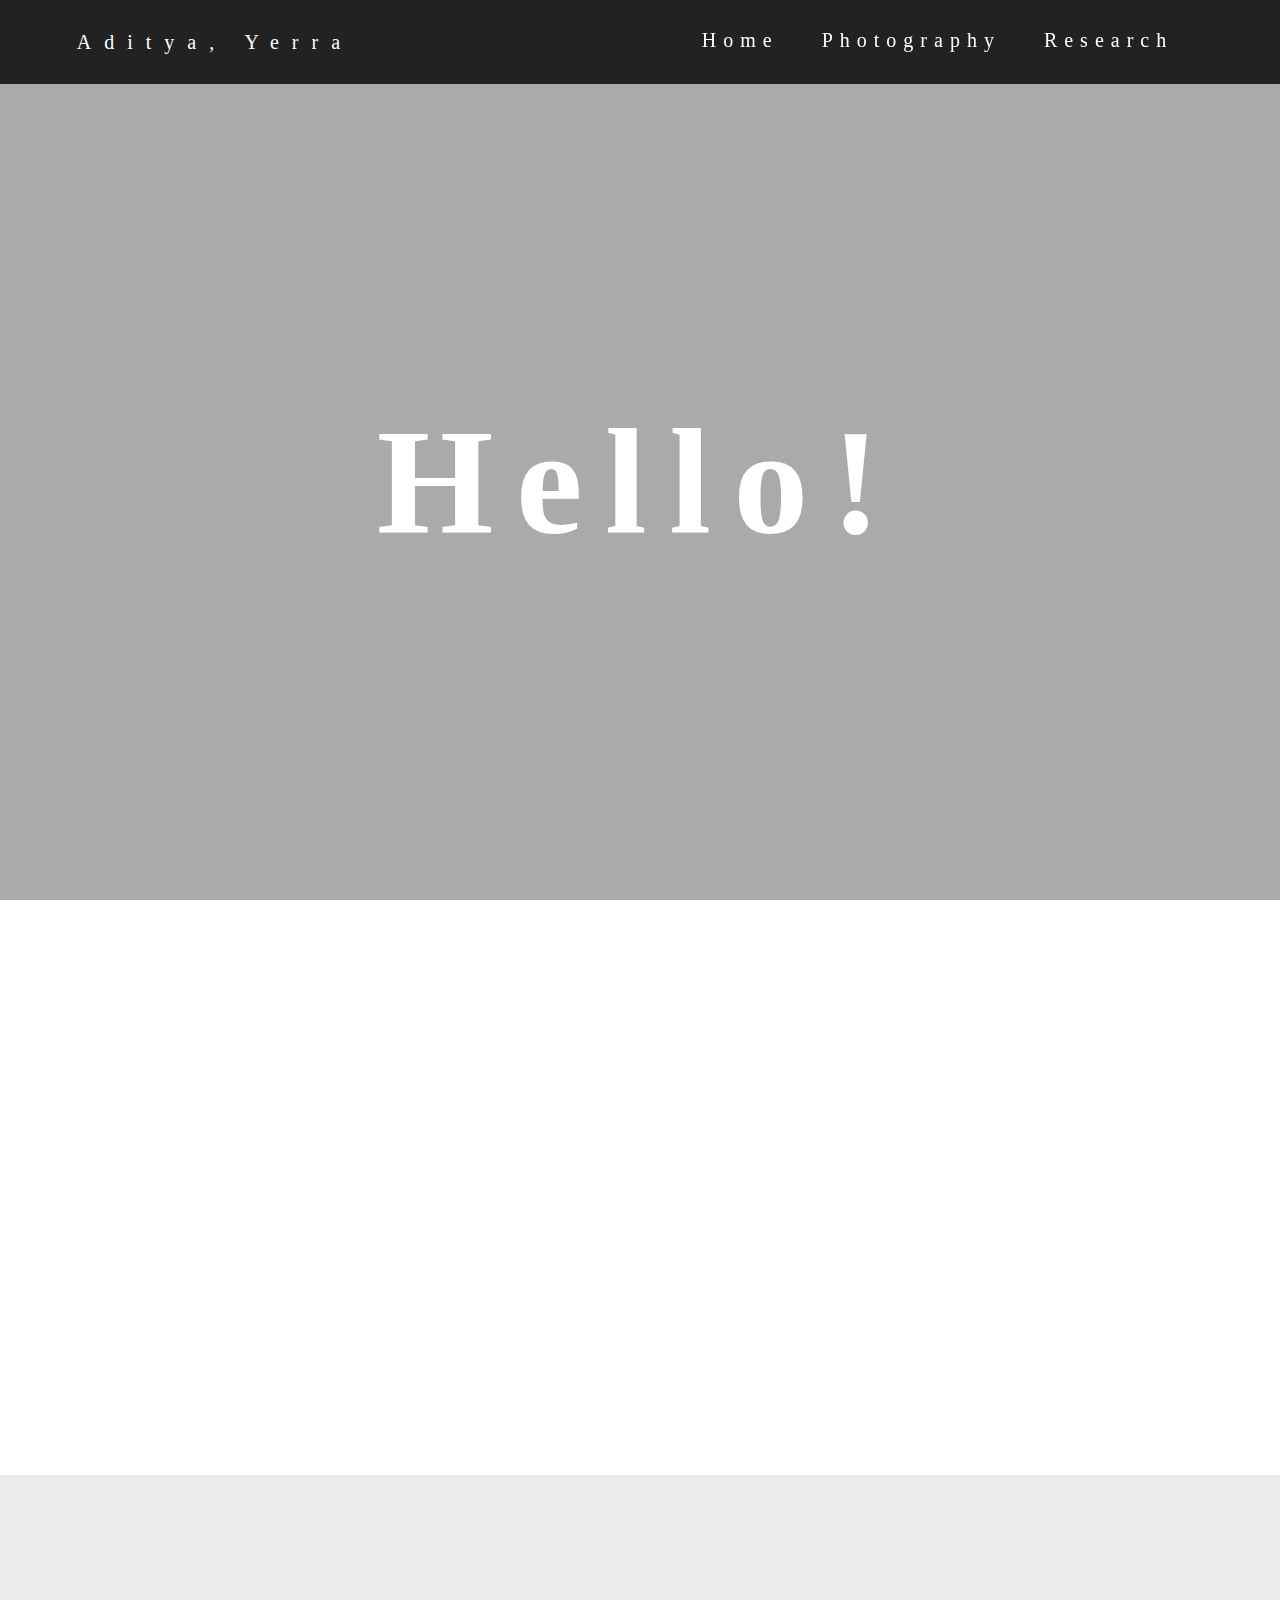
==== commit c324cdba: "revision 2" ====
--- a/index.htm
+++ b/index.htm
@@ -491,6 +491,12 @@
 	max-width: 1000px;
 }
  
+ #vbid-4dfd23e6-ja9nvgz0.master.item-box    {
+	padding-top: 0px;
+	padding-bottom: 0px;
+	min-height: 434px;
+}
+ 
  #vbid-4dfd23e6-4gooabbt.master.item-box    {
 	padding-top: 0px;
 	min-height: 477px;
@@ -502,20 +508,16 @@
 	min-height: 942px;
 }
  
- #vbid-4dfd23e6-ytol0uqa.master.item-box    {
+ #vbid-4dfd23e6-d1lr595g.master.item-box    {
 	padding-top: 0px;
 	padding-bottom: 0px;
-	min-height: 189px;
-}
- 
- #vbid-4dfd23e6-filkfmot   {
-	background-position: 50% 31.2688827514648%;
-}
- 
- #vbid-4dfd23e6-oamagwnz.master.item-box    {
+	min-height: 714px;
+}
+ 
+ #vbid-4dfd23e6-fdy2ct9g.master.item-box    {
 	padding-top: 0px;
 	padding-bottom: 0px;
-	min-height: 621px;
+	min-height: 206px;
 }
  
  #vbid-4dfd23e6-pfroenck.master.item-box    {
@@ -538,14 +540,22 @@
 	background-position: 46.8609848022461% 26.2973518371582%;
 }
  
- #vbid-4dfd23e6-gjdbucl7   {
-	background-position: 36.0986557006836% 48.3706703186035%;
+ #vbid-4dfd23e6-csjqhbze.master.item-box    {
+	padding-top: 15px;
+}
+ 
+ #vbid-4dfd23e6-4hnqj3m3   {
+	background-position: 45.6293716430664% 22.344690322876%;
 }
  
  #vbid-4dfd23e6-y4l1ngbt.master.item-box    {
 	padding-top: 20px;
 	padding-bottom: 20px;
 	min-height: 690px;
+}
+ 
+ #vbid-4dfd23e6-7hgy1iid   {
+	background-position: 47.9101371765137% 31.5561962127686%;
 }
  
  #vbid-4dfd23e6-bcuoqhqh.master.item-box    {
@@ -571,7 +581,6 @@
  #vbid-4dfd23e6-mzdfklkz.item-box > .item-wrapper    {
 	max-width: 1442px;
 }
-
  
  #vbid-4dfd23e6-xhyvpsht.master.item-box    {
 	padding-top: 0px;
@@ -609,10 +618,16 @@
 	min-height: 505px;
 }
  
- #vbid-4dfd23e6-d1lr595g.master.item-box    {
+ #vbid-4dfd23e6-7rfirria.master.item-box    {
 	padding-top: 0px;
 	padding-bottom: 0px;
-	min-height: 714px;
+	min-height: 273px;
+}
+ 
+ #vbid-4dfd23e6-ytol0uqa.master.item-box    {
+	padding-top: 0px;
+	padding-bottom: 0px;
+	min-height: 189px;
 }
  
  #vbid-4dfd23e6-mjlbgksx   {
@@ -637,6 +652,10 @@
 	min-height: 531px;
 }
  
+ #vbid-4dfd23e6-lbm25l5q   {
+	background-position: 41.9580421447754% 0%;
+}
+ 
  #vbid-1dbb1217-qqcb9mt2.master.item-box    {
 	padding-top: 0px;
 	padding-bottom: 0px;
@@ -663,14 +682,14 @@
 	background-position: 51.8808784484863% 24.1324920654297%;
 }
  
- #vbid-4dfd23e6-am5oq6zq   {
-	background-position: 48.6415901184082% 18.5064926147461%;
-}
- 
- #vbid-4dfd23e6-x5lkwnpk.master.item-box    {
-	padding-top: 20px;
-	padding-bottom: 0px;
-	min-height: 883px;
+ #vbid-4dfd23e6-w5vyvbab.master.item-box    {
+	min-height: 699px;
+}
+ 
+ #vbid-4dfd23e6-1d2a1gyp.master.item-box    {
+	padding-top: 60px;
+	padding-bottom: 70px;
+	min-height: 1343px;
 }
  
  #vbid-4dfd23e6-qjueaao4   {
@@ -692,28 +711,22 @@
 	min-height: 443px;
 }
  
- #vbid-4dfd23e6-kt5coffg.master.item-box    {
-	padding-top: 20px;
-	padding-bottom: 0px;
-	min-height: 523px;
-}
- 
  #vbid-4dfd23e6-zt4p7mzw   {
 	background-size: 92%;
 }
  
- #vbid-4dfd23e6-4hnqj3m3   {
-	background-position: 45.6293716430664% 22.344690322876%;
+ #vbid-4dfd23e6-gjdbucl7   {
+	background-position: 36.0986557006836% 48.3706703186035%;
 }
  
  #vbid-4dfd23e6-6uy4eyzs   {
 	background-position: 43.6865196228027% 53.7792205810547%;
 }
  
- #vbid-4dfd23e6-7rfirria.master.item-box    {
+ #vbid-6eef5074-sjgn10mf.master.item-box    {
 	padding-top: 0px;
 	padding-bottom: 0px;
-	min-height: 273px;
+	min-height: 396px;
 }
  
  #vbid-4dfd23e6-t6wgsiw0.master.item-box    {
@@ -736,115 +749,6 @@
 	min-height: 537px;
 }
  
- #vbid-4dfd23e6-cdhqkwgg   {
-	background-position: 44.2089881896973% 48.3110046386719%;
-}
- 
- #vbid-4dfd23e6-uszjbrth   {
-	background-position: 46.9696960449219% 89.3939361572266%;
-}
- 
- #vbid-4dfd23e6-2sh68buq   {
-	background-position: 50.5673980712891% 54.6576156616211%;
-}
- 
- #vbid-4dfd23e6-fhrymawc   {
-	background-position: 48.2062797546387% 23.9910316467285%;
-}
- 
- #vbid-4dfd23e6-fdy2ct9g.master.item-box    {
-	padding-top: 0px;
-	padding-bottom: 0px;
-	min-height: 206px;
-}
- 
- #vbid-4dfd23e6-3vwrtlyo   {
-	background-position: 51.3452911376953% 16.8316841125488%;
-}
- 
- #vbid-4dfd23e6-eev6x2ra.master.item-box    {
-	padding-top: 0px;
-	min-height: 503px;
-} 
- #vbid-4dfd23e6-eev6x2ra.item-box > .item-wrapper    {
-	max-width: 1000px;
-}
- 
- #vbid-4dfd23e6-w5vyvbab.master.item-box    {
-	min-height: 699px;
-}
- 
- #vbid-4dfd23e6-ibnhqzn9.master.item-box    {
-	padding-top: 0px;
-	padding-bottom: 0px;
-	min-height: 885px;
-}
- 
- #vbid-4dfd23e6-wpbl6jgq.master.item-box    {
-	padding-top: 20px;
-	padding-bottom: 40px;
-	min-height: 773px;
-}
- 
- #vbid-4dfd23e6-vabuzmo0.master.item-box    {
-	padding-top: 0px;
-	padding-bottom: 0px;
-	min-height: 714px;
-}
- 
- #vbid-4dfd23e6-dwbcbu8n   {
-	background-position: 51.9258079528809% 44.8459205627441%;
-}
- 
- #vbid-4dfd23e6-mh5uo3ta   {
-	background-position: 51.7937202453613% 11.3861389160156%;
-}
- 
- #vbid-4dfd23e6-g9w8z7t8   {
-	background-position: 54.0358734130859% 100%;
-}
- 
- #vbid-4dfd23e6-vw5cqbm4   {
-	background-position: 48.6415901184082% 26.6233768463135%;
-}
- 
- #vbid-4dfd23e6-odxutxuk   {
-	background-position: 12.0986547470093% 42.2062797546387%;
-}
- 
- #vbid-4dfd23e6-owlrlesv.master.item-box    {
-	padding-top: 0px;
-	min-height: 537px;
-}
- 
- #vbid-4dfd23e6-eboryngw   {
-	background-position: 49.8955078125% 0.613496959209442%;
-}
- 
- #vbid-4dfd23e6-et1kv6cb.master.item-box    {
-	padding-top: 0px;
-	padding-bottom: 0px;
-	min-height: 117px;
-}
- 
- #vbid-4dfd23e6-p52mg1wv   {
-	background-size: contain;
-}
- 
- #vbid-4dfd23e6-ja9nvgz0.master.item-box    {
-	padding-top: 0px;
-	padding-bottom: 0px;
-	min-height: 434px;
-}
- 
- #vbid-4dfd23e6-wsyeyxet.master.item-box    {
-	min-height: 773px;
-}
- 
- #vbid-4dfd23e6-ayyioiyd   {
-	background-position: 23.3408069610596% 0%;
-}
- 
  #vbid-4dfd23e6-4yykqn7s.master.item-box    {
 	width: 94%;
 	padding-right: 3%;
@@ -854,26 +758,131 @@
 	padding-top: 0px;
 }
  
+ #vbid-4dfd23e6-cdhqkwgg   {
+	background-position: 44.2089881896973% 48.3110046386719%;
+}
+ 
+ #vbid-4dfd23e6-uszjbrth   {
+	background-position: 46.9696960449219% 89.3939361572266%;
+}
+ 
+ #vbid-4dfd23e6-2sh68buq   {
+	background-position: 50.5673980712891% 54.6576156616211%;
+}
+ 
+ #vbid-4dfd23e6-fhrymawc   {
+	background-position: 48.2062797546387% 23.9910316467285%;
+}
+ 
+ #vbid-4dfd23e6-filkfmot   {
+	background-position: 50% 31.2688827514648%;
+}
+ 
+ #vbid-4dfd23e6-3vwrtlyo   {
+	background-position: 51.3452911376953% 16.8316841125488%;
+}
+ 
+ #vbid-4dfd23e6-eev6x2ra.master.item-box    {
+	padding-top: 0px;
+	min-height: 503px;
+} 
+ #vbid-4dfd23e6-eev6x2ra.item-box > .item-wrapper    {
+	max-width: 1000px;
+}
+ 
+ #vbid-4dfd23e6-x5lkwnpk.master.item-box    {
+	padding-top: 20px;
+	padding-bottom: 0px;
+	min-height: 883px;
+}
+ 
+ #vbid-4dfd23e6-ibnhqzn9.master.item-box    {
+	padding-top: 0px;
+	padding-bottom: 0px;
+	min-height: 885px;
+}
+ 
+ #vbid-4dfd23e6-wpbl6jgq.master.item-box    {
+	padding-top: 20px;
+	padding-bottom: 40px;
+	min-height: 773px;
+}
+ 
+ #vbid-4dfd23e6-dwbcbu8n   {
+	background-position: 51.9258079528809% 44.8459205627441%;
+}
+ 
+ #vbid-4dfd23e6-mh5uo3ta   {
+	background-position: 51.7937202453613% 11.3861389160156%;
+}
+ 
+ #vbid-4dfd23e6-vw5cqbm4   {
+	background-position: 48.6415901184082% 26.6233768463135%;
+}
+ 
+ #vbid-4dfd23e6-odxutxuk   {
+	background-position: 12.0986547470093% 42.2062797546387%;
+}
+ 
+ #vbid-4dfd23e6-owlrlesv.master.item-box    {
+	padding-top: 0px;
+	min-height: 537px;
+}
+ 
+ #vbid-4dfd23e6-eboryngw   {
+	background-position: 49.8955078125% 0.613496959209442%;
+}
+ 
+ #vbid-4dfd23e6-et1kv6cb.master.item-box    {
+	padding-top: 0px;
+	padding-bottom: 0px;
+	min-height: 117px;
+}
+ 
+ #vbid-4dfd23e6-ruz2og8k.master.item-box    {
+	min-height: 231px;
+}
+ 
+ #vbid-4dfd23e6-p52mg1wv   {
+	background-size: contain;
+}
+ 
+ #vbid-4dfd23e6-wsyeyxet.master.item-box    {
+	min-height: 773px;
+}
+ 
+ #vbid-4dfd23e6-ayyioiyd   {
+	background-position: 23.3408069610596% 0%;
+}
+ 
+ #vbid-4dfd23e6-g9w8z7t8   {
+	background-position: 54.0358734130859% 100%;
+}
+ 
  #vbid-4dfd23e6-2awcsvdo   {
 	background-position: 48.4326019287109% 71.0374603271484%;
 }
  
- #vbid-4dfd23e6-csjqhbze.master.item-box    {
-	padding-top: 15px;
-}
- 
- #vbid-4dfd23e6-1d2a1gyp.master.item-box    {
-	padding-top: 60px;
-	padding-bottom: 70px;
-	min-height: 1343px;
-}
- 
- #vbid-4dfd23e6-ruz2og8k.master.item-box    {
-	min-height: 231px;
-}
- 
- #vbid-4dfd23e6-7hgy1iid   {
-	background-position: 47.9101371765137% 31.5561962127686%;
+ #vbid-4dfd23e6-am5oq6zq   {
+	background-position: 48.6415901184082% 18.5064926147461%;
+}
+ 
+ #vbid-4dfd23e6-kt5coffg.master.item-box    {
+	padding-top: 20px;
+	padding-bottom: 0px;
+	min-height: 523px;
+}
+ 
+ #vbid-4dfd23e6-vabuzmo0.master.item-box    {
+	padding-top: 0px;
+	padding-bottom: 0px;
+	min-height: 714px;
+}
+ 
+ #vbid-4dfd23e6-oamagwnz.master.item-box    {
+	padding-top: 0px;
+	padding-bottom: 0px;
+	min-height: 621px;
 }
  
  #vbid-4dfd23e6-eiyvszbu.master.item-box    {
@@ -883,10 +892,7 @@
  #vbid-4dfd23e6-eiyvszbu.item-box > .item-wrapper    {
 	max-width: 1000px;
 }
- 
- #vbid-4dfd23e6-lbm25l5q   {
-	background-position: 41.9580421447754% 0%;
-}</style>
+</style>
 	
 
 	<style class="view-css">html {
@@ -4611,7 +4617,7 @@
 	
 	
 	<!-- MENUS START -->
-		<div id="vbid-4dfd23e6-mhww9kje" class="master item-box  header-box style-4dfd23e6-46rsyze6    button-effects btn_hover7       animated-color" data-holder-type="header" "="" data-child-type="STYLE" data-styleid="style-4dfd23e6-46rsyze6" data-preview-styleid="style-4dfd23e6-46rsyze6" data-preset-type-id="MENUS" data-original-menu-width="511">
+		<div id="vbid-4dfd23e6-mhww9kje" class="master item-box  header-box style-4dfd23e6-46rsyze6    button-effects btn_hover3       animated-color" data-holder-type="header" "="" data-child-type="STYLE" data-styleid="style-4dfd23e6-46rsyze6" data-preview-styleid="style-4dfd23e6-46rsyze6" data-preset-type-id="MENUS" data-original-menu-width="511" style="position: relative;">
 			<div id="no-image" class="stripe-background load-high-res "></div>
 			<div class="header-wrapper item-wrapper menus-wrapper " style="">
 					
@@ -4640,7 +4646,7 @@
 		</div>
 		</div>
 	</div>
-		<div class="right-div">
+		<div class="right-div" style="height: 50px;">
 			<div class="benet" style="min-height:inherit;"></div>
 			
 			<div class="preview-item-links ">
@@ -4699,7 +4705,7 @@
 	</div>
 </div>
 	
-	<div class="layout-settings" style="display:none;" data-type="menu" data-menu_overlay="relative" data-menu_scroll="false" data-always_minified="false" data-menu_position="top" data-menu_align="left" data-background_color="rgb(34, 34, 34)" data-menu_shrink_class="centered"></div>
+	<div class="layout-settings" style="display:none;" data-type="menu" data-menu_overlay="relative" data-menu_scroll="true" data-always_minified="false" data-menu_position="top" data-menu_align="left" data-background_color="rgb(34, 34, 34)" data-menu_shrink_class="centered"></div>
 </div>
 					
 			</div>
@@ -4731,7 +4737,7 @@
 			
 			<div class="page-wrapper item-wrapper " style="">
 					
-					<div class="item-content leaf multi_layout page content -container" data-self="vbid-4dfd23e6-epegumuv" data-preview-style="style-4dfd23e6-mplnxbql" data-style="style-89a8e-q4q4gr5nhr" data-orig-thumb-height="4000" data-orig-thumb-width="6000" data-vbid="vbid-4dfd23e6-epegumuv" data-bgimg="https://lh3.googleusercontent.com/vYpyvrqgIlXk4XroVuK-S5rpM9UW_j-Czm-fl_bUckbBCU7kTwPuwlBDT0B0L0c9eRVsytgbvA1UBzjF-A">
+					<div class="item-content leaf multi_layout page content -container" data-self="vbid-4dfd23e6-epegumuv" data-preview-style="style-4dfd23e6-mplnxbql" data-style="style-89a8e-q4q4gr5nhr" data-orig-thumb-height="4000" data-orig-thumb-width="6000" data-vbid="vbid-4dfd23e6-epegumuv" data-bgimg="https://lh3.googleusercontent.com/3u2c9EUBihTRF23pLDVw5iwYEq8ngtDJDYQRSADCuMF8vRsBGaXDKaOJOpsPFXYI78oouPkGOSEZG9WR0Vk">
 <div class="multi-container preview image-cover" style="min-height: inherit;">
 	<div class="Picture item-preview" style="min-height: inherit;">
 		<div class="preview-image-holder">
@@ -4743,7 +4749,7 @@
 				<div class="vertical-aligner">
 					<div id="element-940e426a55874fb-holder" class="preview-image-holder inner-pic-holder" data-menu-name="PREVIEW_INLINE_IMAGE_HOLDER">
 
-	<div id="element-940e426a55874fb" class="inner-pic preview-element parallax50-bg magic-circle-holder" data-menu-name="PREVIEW_INLINE_IMAGE" style="background-image: url(&quot;https://lh3.googleusercontent.com/vYpyvrqgIlXk4XroVuK-S5rpM9UW_j-Czm-fl_bUckbBCU7kTwPuwlBDT0B0L0c9eRVsytgbvA1UBzjF-A=s1600&quot;); background-position-y: -92px;" data-orig-width="6000" data-orig-height="4000">
+	<div id="element-940e426a55874fb" class="inner-pic preview-element parallax50-bg magic-circle-holder" data-menu-name="PREVIEW_INLINE_IMAGE" style="background-image: url(&quot;https://lh3.googleusercontent.com/3u2c9EUBihTRF23pLDVw5iwYEq8ngtDJDYQRSADCuMF8vRsBGaXDKaOJOpsPFXYI78oouPkGOSEZG9WR0Vk=s1600&quot;); background-position-y: -92px;" data-orig-width="6000" data-orig-height="4000">
 		
 		
 		
@@ -4819,11 +4825,11 @@
 	
 	
 	<!-- TEXT_BLOCK START -->
-		<div id="vbid-1dbb1217-qqcb9mt2" class="master item-box  gallery-box style-1dbb1217-6rkb49z5    button-effects btn_hover3 hidden-section" data-holder-type="gallery" "="" data-child-type="STYLE" data-styleid="style-1dbb1217-6rkb49z5" data-preview-styleid="style-1dbb1217-6rkb49z5" data-preset-type-id="TEXT_BLOCK">
+		<div id="vbid-6eef5074-sjgn10mf" class="master item-box  gallery-box style-6eef5074-uxgqge2m    button-effects btn_hover3 hidden-section" data-holder-type="gallery" "="" data-child-type="STYLE" data-styleid="style-6eef5074-uxgqge2m" data-preview-styleid="style-6eef5074-uxgqge2m" data-preset-type-id="TEXT_BLOCK">
 			<div id="no-image" class="stripe-background load-high-res "></div>
 			<div class="gallery-wrapper item-wrapper text_block-wrapper " style="">
 					
-					<div class="sub container style-1dbb1217-6rkb49z5 content flex   " data-itemtype="folder" data-creator="" data-itemname="LOADING Copy" data-itemslug="loading-copy" data-itemstyleid="style-1dbb1217-6rkb49z5" data-margintop="" data-arranger="flex" data-layout="multi" data-vbid="vbid-1dbb1217-qqcb9mt2" data-preset-type-id="TEXT_BLOCK" data-preview-style="style-1dbb1217-6rkb49z5" data-style="style-4e411-j0xhjgzynh" data-absolute-path="/free/vyerra" data-slide-effect="SLIDE" data-interval-id="6">
+					<div class="sub container style-6eef5074-uxgqge2m content flex   " data-itemtype="folder" data-creator="" data-itemname="LOADING Copy" data-itemslug="loading-copy" data-itemstyleid="style-6eef5074-uxgqge2m" data-margintop="" data-arranger="flex" data-layout="multi" data-vbid="vbid-6eef5074-sjgn10mf" data-preset-type-id="TEXT_BLOCK" data-preview-style="style-6eef5074-uxgqge2m" data-style="style-89a8e-bbtqrmxrkr" data-absolute-path="/free/vyerra" data-slide-effect="SLIDE" data-interval-id="6">
 	<!-- ARRANGER SETTINGS -->
 	<div class="arranger-settings" style="display:none;" data-arranger_type="flex" data-arranger_cols="0" data-arranger_item_max_width="400" data-arranger_item_min_width="230" data-arranger_item_ratio="1" data-arranger_item_spacing="20" data-arranger_items_per_page="all" data-arranger_order_type="regular" data-auto_play="true" data-auto_play_duration="4" data-slide_effect="SLIDE" data-flex_element_effect="effect-fadein" data-flex_arrows="https://lh3.googleusercontent.com/ZMARmveTg1geksYKXZKdh71KW09XrhDLg8N-XrfXCGsDBEHnuKwhmYpHd55Y2-NwuwLX8qsyx26JNyJWtr1jEcxD=s50"></div>
 	<div class="layout-settings" style="display:none;" data-type="multi"></div>
@@ -4836,22 +4842,39 @@
 	
 	
 	
-		<div id="vbid-1dbb1217-3icuax6a" class="sub item-box  page-box style-1dbb1217-6rkb49z5           slide-1 play-effect" data-holder-type="page" "="" data-child-type="SLIDE" data-styleid="style-1dbb1217-6rkb49z5" data-preview-styleid="style-1dbb1217-6rkb49z5" data-preset-type-id="UNRESOLVED" data-page-num="1" data-visible="visible" style="left: 0px; width: 1903px;">
+		<div id="vbid-6eef5074-z4cyzh53" class="sub item-box  page-box style-6eef5074-uxgqge2m           slide-1 play-effect" data-holder-type="page" "="" data-child-type="SLIDE" data-styleid="style-6eef5074-uxgqge2m" data-preview-styleid="style-6eef5074-uxgqge2m" data-preset-type-id="UNRESOLVED" data-page-num="1" data-visible="visible" style="left: 0px; width: 1903px;">
 			
 			<div class="page-wrapper item-wrapper " style="">
 					
-					<div class="item-content leaf multi_layout page content -container" data-self="vbid-1dbb1217-3icuax6a" data-preview-style="style-1dbb1217-6rkb49z5" data-style="style-4e411-yq39oaomol" data-orig-thumb-height="" data-orig-thumb-width="" data-vbid="vbid-1dbb1217-3icuax6a" data-bgimg="">
+					<div class="item-content leaf multi_layout page content -container" data-self="vbid-6eef5074-z4cyzh53" data-preview-style="style-6eef5074-uxgqge2m" data-style="style-89a8e-q4q4gr5nhr" data-orig-thumb-height="" data-orig-thumb-width="" data-vbid="vbid-6eef5074-z4cyzh53" data-bgimg="">
 <div class="multi-container preview image-cover" style="min-height: inherit;">
 	<div class="Picture item-preview" style="min-height: inherit;">
 		<div class="preview-image-holder">
 			<div id="no-image" class="background-image-div preview-element image-source magic-circle-holder unfold-left load-high-res" data-menu-name="BACKGROUND_IMAGE" style="">
 			</div>
-			<div class="helper-div top-center">
+			<div class="helper-div middle-center">
 			<!-- <div class="benet" style="min-height:inherit;"></div> -->
-			<div class="text-side shrinker-parent" style="">
+			<div class="pic-side">
+				<div class="vertical-aligner">
+					<div id="no-image-holder" class="preview-image-holder inner-pic-holder" data-menu-name="PREVIEW_INLINE_IMAGE_HOLDER">
+
+	<div id="no-image" class="inner-pic preview-element  magic-circle-holder  load-high-res " data-menu-name="PREVIEW_INLINE_IMAGE" style="" data-orig-width="" data-orig-height="">
+		
+		
+		
+		
+		
+		
+	</div>
+	
+</div>
+	
+
+				</div>
+			</div><div class="text-side shrinker-parent" style="">
 					<div class="vertical-aligner">
 						<div class="item-details preview-content-wrapper  multi" style="position:relative;">
-							<div class="draggable-div-holder"></div>
+							<div class="draggable-div-holder" style="margin-left: 0px; margin-top: 37.5px;"></div>
 							<div class="preview-content-holder shrinker-content">
 								
 									<!--  BY SPECIFIC ORDER -->
@@ -4862,13 +4885,28 @@
 <br class="upper-line-break">
 <div class="preview-title-holder removable-parent order-handle">
 	
-	<h2 id="element-a60e44c10cf1108" class="preview-element preview-title magic-circle-holder inner-page text-element quick-text-style-menu custom  allow-mobile-hide" data-menu-name="PREVIEW_TITLE" data-orig-font-size="22" style="font-size: 22px;">I
- am Aditya, a Ph.D. student trying to balance my creative and scientific
- curiosity. Most of my research focuses on composite materials, 
-efficient design, and vehicle development<br><br>On the other side, I 
+	<h2 id="vbid-6eef5074-sgdaai1b" class="preview-element preview-title magic-circle-holder inner-page text-element quick-text-style-menu   allow-mobile-hide" data-menu-name="PREVIEW_TITLE" data-orig-font-size="39" style="font-size: 39px;">I am Aditya,<br></h2>
+	
+</div>
+<br class="lower-line-break">
+
+											
+										
+									
+										
+											
+												
+<br class="upper-line-break">
+<div class="preview-body-holder removable-parent order-handle">
+	
+	<div id="vbid-6eef5074-rrlk2wpt" class="preview-element preview-body magic-circle-holder text-element quick-text-style-menu   allow-mobile-hide" data-menu-name="PREVIEW_BODY">
+		<p>A Ph.D. student trying to balance my creative and scientific 
+curiosity. Most of my research focuses on composite materials, efficient
+ design, and vehicle development.</p><p><br></p><p>On the other side, I 
 like to flex my creative muscle via photography, I often like to use 
 photography to reflect my values on environmental conservation and 
-social equality (both gender and racial).<br><br>If you're interested in my research or want to hire me, click on the research link below.<br><br>If you're from National Geography or Magnum Photos click on the photography link below (JUST DREAMING!).  <br></h2>
+social equality (both gender and racial).</p><p><br></p><p>If you're interested in my research or want to hire me, click on the research link below.</p><p><br></p><p>If you're from National Geography or Magnum Photos click on the photography link below (JUST DREAMING!).<br></p>
+	</div>
 	
 </div>
 <br class="lower-line-break">
@@ -4880,24 +4918,7 @@
 							</div>
 						</div>
 					</div>
-				</div><div class="pic-side">
-				<div class="vertical-aligner">
-					<div id="no-image-holder" class="preview-image-holder inner-pic-holder" data-menu-name="PREVIEW_INLINE_IMAGE_HOLDER">
-
-	<div id="no-image" class="inner-pic preview-element  magic-circle-holder  load-high-res " data-menu-name="PREVIEW_INLINE_IMAGE" style="height: 0px;" data-orig-width="" data-orig-height="">
-		
-		
-		
-		
-		
-		
-	</div>
-	
-</div>
-	
-
-				</div>
-			</div>	
+				</div>	
 				
 			</div>
 		</div>
@@ -5195,7 +5216,7 @@
 			</div><div class="text-side shrinker-parent" style="">
 					<div class="vertical-aligner">
 						<div class="item-details preview-content-wrapper  multi" style="position:relative;">
-							<div class="draggable-div-holder" style="margin-top: -76px;"></div>
+							<div class="draggable-div-holder" style="margin-top: -79.5px;"></div>
 							<div class="preview-content-holder shrinker-content">
 								
 									<!--  BY SPECIFIC ORDER -->
@@ -5229,18 +5250,18 @@
 												
 <br class="upper-line-break">
 	<div class="preview-social-wrapper removable-parent order-handle">
-		<div id="vbid-4dfd23e6-pphdibdb" class="preview-element preview-social-holder magic-circle-holder" data-menu-name="PREVIEW_SOCIAL" data-theme="4">
+		<div id="vbid-4dfd23e6-pphdibdb" class="preview-element preview-social-holder magic-circle-holder" data-menu-name="PREVIEW_SOCIAL" data-theme="2">
 			
-			<div id="INSTAGRAM" class="link-entry " data-menu-name="PREVIEW_SOCIAL" style="display:inline-block;" data-title="INSTAGRAM" data-img-url="//www.imcreator.com/images/socialmedia/4instagram.png">
-				<a class="social-link-url" href="http://www.instagram.com/yerraaditya" target="_blank"><img class="preview-link-img nopin" data-pin-nopin="true" src="index_files/gRyv56GZPHv1Wc_llhNwiKlUHEHKB0itkqVjA2yJUk70BcpcXfuIi4O4S6bZ.png" style="background-image: none;"></a>
+			<div id="LINKEDIN" class="link-entry " data-menu-name="PREVIEW_SOCIAL" style="display:inline-block;" data-title="LINKEDIN" data-img-url="//www.imcreator.com/images/socialmedia/2linkedin.png">
+				<a class="social-link-url" href="http://www.linkedin.com/in/yerraaditya" target="_blank"><img class="preview-link-img nopin" data-pin-nopin="true" src="index_files/-TUEePHzVLvGi5qHtA61PIjuiHQSDh83Wzrxax9_goDPO7vky94As3n5w2zp.png" style="background-image: none;"></a>
 			</div>
 			
-			<div id="VIMEO" class="link-entry " data-menu-name="PREVIEW_SOCIAL" style="display:inline-block;" data-title="VIMEO" data-img-url="//www.imcreator.com/images/socialmedia/4vimeo.png">
-				<a class="social-link-url" href="https://vimeo.com/user46316018" target="_blank"><img class="preview-link-img nopin" data-pin-nopin="true" src="index_files/Rc2Q1ZR06PivEgKCwM64DzL6sJxYWrcPETLQ4eEw3KnKt4sadbbyMFleiPB3.png" style="background-image: none;"></a>
+			<div id="INSTAGRAM" class="link-entry " data-menu-name="PREVIEW_SOCIAL" style="display:inline-block;" data-title="INSTAGRAM" data-img-url="//www.imcreator.com/images/socialmedia/2instagram.png">
+				<a class="social-link-url" href="http://www.instagram.com/yerraaditya" target="_blank"><img class="preview-link-img nopin" data-pin-nopin="true" src="index_files/5nZwj40xFqYDOX2JU8fhSciF6J834djfAc8VJxxSL30l-qC2GMPTu8aENvpa.png" style="background-image: none;"></a>
 			</div>
 			
-			<div id="LINKEDIN" class="link-entry " data-menu-name="PREVIEW_SOCIAL" style="display:inline-block;" data-title="LINKEDIN" data-img-url="//www.imcreator.com/images/socialmedia/4linkedin.png">
-				<a class="social-link-url" href="http://www.linkedin.com/in/yerraaditya" target="_blank"><img class="preview-link-img nopin" data-pin-nopin="true" src="index_files/nJ0IsRDlfNRwXaO-ySLjDaIGgTW24qj6x5j0csqCgvEpaQGBPJJtU4qP83pm.png" style="background-image: none;"></a>
+			<div id="VIMEO" class="link-entry " data-menu-name="PREVIEW_SOCIAL" style="display:inline-block;" data-title="VIMEO" data-img-url="//www.imcreator.com/images/socialmedia/2vimeo.png">
+				<a class="social-link-url" href="https://vimeo.com/user46316018" target="_blank"><img class="preview-link-img nopin" data-pin-nopin="true" src="index_files/lJVvPETy_zYGtoSUo5mN-aODhTFdqYPxv3mdXKfYEq0pfrf7h3BfdbBWwMnI.png" style="background-image: none;"></a>
 			</div>
 			
 		</div> 
--- a/index_files/static_style.css
+++ b/index_files/static_style.css
@@ -130,7 +130,7 @@
 			.master.container.website-style .master.item-box:not(.custom) .blocks-preview-title:not(.custom) { 
 						font-family: HelveNueThinNormal;
 				
-						letter-spacing: -0.05em;
+						letter-spacing: 0.15em;
 				
 						line-height: 1.4em;
 					
@@ -140,7 +140,7 @@
 	
 			.master.container.website-style .master.item-box:not(.custom) .preview-element.Link:not(.custom)  {
 		
-						font-family: Arimo;
+						font-family: HelveNueThinNormal;
 				
 						letter-spacing: 0.0em;
 				
@@ -154,7 +154,7 @@
 	
 			.master.container.website-style .master.item-box:not(.custom) .preview-subtitle:not(.custom) , 
 			.master.container.website-style .master.item-box:not(.custom) .blocks-preview-subtitle:not(.custom) { 
-						font-family: Arimo;
+						font-family: HelveNueThinNormal;
 				
 						letter-spacing: -0.0em;
 					
@@ -164,11 +164,11 @@
 	
 			.master.container.website-style .master.item-box:not(.custom) .preview-body:not(.custom) , 
 			.master.container.website-style .master.item-box:not(.custom) .blocks-preview-body:not(.custom) { 
-						font-family: Arial;
+						font-family: HelveNueThinNormal;
 				
 						letter-spacing: 0.0em;
 				
-						line-height: 2.0em;
+						line-height: 1.5em;
 					
 		}
 	
@@ -192,7 +192,7 @@
 						background-color: rgba(0, 0, 0, 0);	
 		}
 	 .style-4dfd23e6-fddfrwzf .style-4dfd23e6-46rsyze6 .preview-item-links span:before  ,  .style-4dfd23e6-fddfrwzf .style-4dfd23e6-46rsyze6 .effect-tester  { 
-						background-color: rgb(60, 60, 60);	
+						background-color: rgb(237, 171, 38);	
 		}
 	 .style-4dfd23e6-fddfrwzf .style-4dfd23e6-46rsyze6.master.item-box   {
 		
@@ -351,29 +351,29 @@
 	 .style-4dfd23e6-fddfrwzf .style-4dfd23e6-mplnxbql .multi_layout .helper-div.middle-center  {
 		
 						padding-left: 6%;
-						padding-right: 6%;
-						width: 88%;	
+						width: 88%;
+						padding-right: 6%;	
 		}
 	 .style-4dfd23e6-fddfrwzf .style-4dfd23e6-mplnxbql.master.item-box   {
 		
 						background-color: rgba(0, 0, 0, 0);	
 		}
 	 .style-4dfd23e6-fddfrwzf .style-4dfd23e6-mplnxbql .preview-title  ,  .style-4dfd23e6-fddfrwzf .style-4dfd23e6-mplnxbql .preview-body h1  { 
-						line-height: 1.0em;
+						font-family: Arimo;
 						font-size: 150px;
 						color: rgb(255, 255, 255);
 						letter-spacing: 0.0em;
 						font-weight: bold;
 						margin-top: 10px;
 						margin-bottom: 0px;
-						font-family: Arimo;
+						line-height: 1.0em;
 						background-color: rgba(255, 255, 255, 0);	
 		}
 	 .style-4dfd23e6-fddfrwzf .style-4dfd23e6-mplnxbql.master.item-box   {
 		
 						padding-left: 0%;
-						padding-right: 0%;
-						width: 100%;	
+						width: 100%;
+						padding-right: 0%;	
 		}
 	 .style-4dfd23e6-fddfrwzf .style-4dfd23e6-mplnxbql .preview-item-links span  ,  .style-4dfd23e6-fddfrwzf .style-4dfd23e6-mplnxbql #sr-basket-widget *  { 
 						font-size: 13px;
@@ -395,8 +395,8 @@
 		}
 	 .style-4dfd23e6-fddfrwzf .style-4dfd23e6-mplnxbql .preview-element.icon-source  {
 		
-						margin-bottom: 15px;
-						width: 160px;	
+						width: 160px;
+						margin-bottom: 15px;	
 		}
 	 .style-4dfd23e6-fddfrwzf .style-4dfd23e6-mplnxbql .background-image-div  {
 		
@@ -426,14 +426,14 @@
 		}
 	 .style-4dfd23e6-fddfrwzf .style-4dfd23e6-mplnxbql .preview-body  {
 		
-						line-height: 3.3em;
+						font-family: HelveNueThinNormal;
 						font-size: 12px;
 						color: rgb(170, 170, 170);
 						letter-spacing: 0.05em;
 						max-width: 600px;
 						margin-top: 5px;
 						margin-bottom: 20px;
-						font-family: HelveNueThinNormal;	
+						line-height: 3.3em;	
 		}
 	
 	 .style-4dfd23e6-fddfrwzf .style-4dfd23e6-mplnxbql .preview-social-holder  {
@@ -445,7 +445,7 @@
 						max-width: 1000px;	
 		}
 	 .style-4dfd23e6-fddfrwzf .style-4dfd23e6-mplnxbql .preview-subtitle  ,  .style-4dfd23e6-fddfrwzf .style-4dfd23e6-mplnxbql .preview-body h2  { 
-						font-family: HelveNueThinNormal;
+						line-height: 1.1em;
 						font-size: 18px;
 						color: rgb(255, 255, 255);
 						letter-spacing: 0.1em;
@@ -453,7 +453,7 @@
 						margin-top: 10px;
 						margin-left: 0px;
 						margin-bottom: 10px;
-						line-height: 1.1em;
+						font-family: HelveNueThinNormal;
 						background-color: rgba(0, 0, 0, 0);	
 		}
 
@@ -481,216 +481,6 @@
 
 
  .style-4dfd23e6-mplnxbql #vbid-4dfd23e6-epegumuv .preview-content-wrapper{
-				
-							text-align : center;
-					
-				}
-
-
-
-
-
-
-
-
-
-
-/******************************************************************************************************
- *            WEBSITE STYLE
- *                                 	 
- ******************************************************************************************************/
-/******************************************************************************************************
- *            DYNAMIC STYLE FOR style-1dbb1217-6rkb49z5
- *                                 	 
- ******************************************************************************************************/
-	 .style-4dfd23e6-fddfrwzf .style-1dbb1217-6rkb49z5  .preview-content-holder  {
-		
-						margin-right: 0px;
-						padding-bottom: 0px;
-						text-align: center;
-						max-width: 600px;
-						padding-right: 0px;
-						margin-top: 50px;
-						margin-left: 0px;
-						padding-top: 0px;
-						margin-bottom: 50px;
-						background-color: rgba(255, 255, 255, 0);
-						padding-left: 0px;	
-		}
-	 .style-4dfd23e6-fddfrwzf .style-1dbb1217-6rkb49z5 .item-content:not(.blocks_layout)  {
-		
-						background-color: rgb(234, 234, 234);	
-		}
-	 .style-4dfd23e6-fddfrwzf .style-1dbb1217-6rkb49z5 .preview-divider  {
-		
-						border-bottom-width: 4px;
-						border-color: rgb(0, 0, 0);
-						width: 10%;	
-		}
-	 .style-4dfd23e6-fddfrwzf .style-1dbb1217-6rkb49z5 .inner-pic  {
-		
-						opacity: 0.21;
-						color: rgb(0, 0, 0);
-		    			-webkit-filter: grayscale(100%);	
-		}
-	 .style-4dfd23e6-fddfrwzf .style-1dbb1217-6rkb49z5 .preview-subtitle-holder  {
-		
-						max-width: 1050px;	
-		}
-	 .style-4dfd23e6-fddfrwzf .style-1dbb1217-6rkb49z5 .multi_layout .helper-div.middle-center .pic-side  {
-		
-						margin-left: -6%;	
-		}
-	 .style-4dfd23e6-fddfrwzf .style-1dbb1217-6rkb49z5 .multi_layout .helper-div.middle-center  {
-		
-						padding-left: 6%;
-						padding-right: 6%;
-						width: 88%;	
-		}
-	 .style-4dfd23e6-fddfrwzf .style-1dbb1217-6rkb49z5 .background-div  {
-			
-		}
-	 .style-4dfd23e6-fddfrwzf .style-1dbb1217-6rkb49z5.master.item-box   {
-		
-						background-color: rgb(255, 255, 255);	
-		}
-	 .style-4dfd23e6-fddfrwzf .style-1dbb1217-6rkb49z5 .preview-title  ,  .style-4dfd23e6-fddfrwzf .style-1dbb1217-6rkb49z5 .preview-body h1  { 
-						line-height: 1.4em;
-						font-size: 22px;
-						color: rgb(0, 0, 0);
-						letter-spacing: 0.0em;
-						margin-top: 10px;
-						margin-bottom: 10px;
-						font-family: HelveNueThinNormal;
-						background-color: rgba(255, 255, 255, 0);
-						direction: ltr;	
-		}
-	 .style-4dfd23e6-fddfrwzf .style-1dbb1217-6rkb49z5 .preview-item-links span  ,  .style-4dfd23e6-fddfrwzf .style-1dbb1217-6rkb49z5 #sr-basket-widget *  { 
-						border-width: 2px;
-						font-size: 12px;
-						color: rgb(0, 0, 0);
-						padding-bottom: 10px;
-						border-color: rgb(0, 0, 0);
-						letter-spacing: 0.1em;
-						padding-right: 30px;
-						margin-top: 20px;
-						padding-left: 30px;
-						border-radius: 18px;
-						padding-top: 10px;
-						font-family: Arial;
-						background-color: rgba(0, 0, 0, 0);	
-		}
-	 .style-4dfd23e6-fddfrwzf .style-1dbb1217-6rkb49z5 .preview-element.icon-source  {
-		
-						margin-bottom: 15px;
-						width: 60px;	
-		}
-	 .style-4dfd23e6-fddfrwzf .style-1dbb1217-6rkb49z5 .background-image-div  {
-		
-						color: rgb(0, 0, 0);	
-		}
-	 .style-4dfd23e6-fddfrwzf .style-1dbb1217-6rkb49z5 .preview-item-links span:before  ,  .style-4dfd23e6-fddfrwzf .style-1dbb1217-6rkb49z5 .effect-tester  { 
-						background-color: rgb(0, 0, 0);	
-		}
-	 .style-4dfd23e6-fddfrwzf .style-1dbb1217-6rkb49z5 .preview-body-holder  {
-		
-						max-width: 800px;	
-		}
-	 .style-4dfd23e6-fddfrwzf .style-1dbb1217-6rkb49z5  .preview-content-wrapper  {
-		
-						text-align: center;
-						vertical-align: middle;	
-		}
-	 .style-4dfd23e6-fddfrwzf .style-1dbb1217-6rkb49z5 .preview-item-links span:hover  ,  .style-4dfd23e6-fddfrwzf .style-1dbb1217-6rkb49z5 .preview-element.Link.hover-tester  { 
-						color: rgb(255, 255, 255);
-						background-color: rgb(0, 0, 0);	
-		}
-	 .style-4dfd23e6-fddfrwzf .style-1dbb1217-6rkb49z5 .inner-pic-holder  {
-		
-						background-color: rgb(234, 234, 234);	
-		}
-	 .style-4dfd23e6-fddfrwzf .style-1dbb1217-6rkb49z5 .preview-icon-holder  {
-		
-						margin-bottom: 40px;	
-		}
-	 .style-4dfd23e6-fddfrwzf .style-1dbb1217-6rkb49z5 .preview-body  {
-		
-						line-height: 1.5em;
-						font-size: 12px;
-						color: rgb(0, 0, 0);
-						max-width: 800px;
-						margin-top: 10px;
-						margin-bottom: 10px;
-						font-family: Arial;	
-		}
-	
-	 .style-4dfd23e6-fddfrwzf .style-1dbb1217-6rkb49z5 .middle_layout .helper-div  ,  .style-4dfd23e6-fddfrwzf .style-1dbb1217-6rkb49z5 .multi_layout .helper-div.middle-center .text-side  { 
-						max-width: 1000px;	
-		}
-	 .style-4dfd23e6-fddfrwzf .style-1dbb1217-6rkb49z5 .preview-subtitle  ,  .style-4dfd23e6-fddfrwzf .style-1dbb1217-6rkb49z5 .preview-body h2  { 
-						font-family: Arial;
-						font-size: 14px;
-						color: rgb(0, 0, 0);
-						letter-spacing: -0.05em;
-						margin-right: 0px;
-						margin-top: 10px;
-						margin-left: 0px;
-						margin-bottom: 10px;
-						line-height: 1.5em;	
-		}
-
-/******************************************************************************************************
- *            UNIQUE STYLE
- *                                 	 
- ******************************************************************************************************/
- .style-1dbb1217-6rkb49z5 #vbid-e550694d-zcpvbqj1 .preview-content-holder{
-				
-							text-align : left;
-					
-				} .style-1dbb1217-6rkb49z5 #vbid-cb15e411-zcpvbqj1 .preview-content-holder{
-				
-							text-align : left;
-					
-				} .style-1dbb1217-6rkb49z5 #vbid-1dbb1217-3icuax6a .preview-content-holder{
-				
-							text-align : left;
-					
-				}
-
-
- .style-1dbb1217-6rkb49z5 #vbid-1dbb1217-n5vp36ja.inner-pic{
-				
-							background-position : 50.3135% 29.5905%;
-					
-				} .style-1dbb1217-6rkb49z5 #vbid-1dbb1217-iv7wer28.inner-pic{
-				
-							background-position : 49.2685470581055% 69.2805786132813%;
-					
-				} .style-1dbb1217-6rkb49z5 #vbid-1dbb1217-ts6zoefr.inner-pic{
-				
-							background-position : 50% 50%;
-					
-				}
-
-
-
-
-
-
-
-
-
-
-
- .style-1dbb1217-6rkb49z5 #vbid-e550694d-zcpvbqj1 .preview-content-wrapper{
-				
-							text-align : center;
-					
-				} .style-1dbb1217-6rkb49z5 #vbid-cb15e411-zcpvbqj1 .preview-content-wrapper{
-				
-							text-align : right;
-					
-				} .style-1dbb1217-6rkb49z5 #vbid-1dbb1217-3icuax6a .preview-content-wrapper{
 				
 							text-align : center;
 					
@@ -752,7 +542,7 @@
 		}
 	 .style-4dfd23e6-fddfrwzf .style-4dfd23e6-sliertd3 #pagination-holder  {
 		
-						border-width: 1px;
+						font-family: Times New Roman;
 						font-size: 18px;
 						color: rgb(131, 131, 131);
 						padding-bottom: 10px;
@@ -762,7 +552,7 @@
 						padding-left: 20px;
 						padding-top: 10px;
 						margin-bottom: 50px;
-						font-family: Times New Roman;	
+						border-width: 1px;	
 		}
 	 .style-4dfd23e6-fddfrwzf .style-4dfd23e6-sliertd3 .multi_layout .helper-div.middle-center .pic-side  {
 		
@@ -777,8 +567,8 @@
 	 .style-4dfd23e6-fddfrwzf .style-4dfd23e6-sliertd3 .multi_layout .helper-div.middle-center  {
 		
 						padding-left: 6%;
-						padding-right: 6%;
-						width: 88%;	
+						width: 88%;
+						padding-right: 6%;	
 		}
 	 .style-4dfd23e6-fddfrwzf .style-4dfd23e6-sliertd3 .background-div  {
 			
@@ -788,23 +578,23 @@
 						background-color: rgba(0, 0, 0, 0);	
 		}
 	 .style-4dfd23e6-fddfrwzf .style-4dfd23e6-sliertd3 .preview-title  ,  .style-4dfd23e6-fddfrwzf .style-4dfd23e6-sliertd3 .preview-body h1  { 
-						font-family: Arimo;
+						line-height: 1.2em;
 						font-size: 12px;
 						color: rgb(34, 34, 34);
 						letter-spacing: 0.0em;
 						margin-top: 5px;
 						margin-bottom: 0px;
-						line-height: 1.2em;
+						font-family: Arimo;
 						background-color: rgba(0, 0, 0, 0);	
 		}
 	 .style-4dfd23e6-fddfrwzf .style-4dfd23e6-sliertd3.master.item-box   {
 		
 						padding-left: 6%;
-						width: 88%;
-						padding-right: 6%;	
+						padding-right: 6%;
+						width: 88%;	
 		}
 	 .style-4dfd23e6-fddfrwzf .style-4dfd23e6-sliertd3 .preview-item-links span  ,  .style-4dfd23e6-fddfrwzf .style-4dfd23e6-sliertd3 #sr-basket-widget *  { 
-						font-family: Arial;
+						border-width: 1px;
 						font-size: 12px;
 						padding-bottom: 10px;
 						letter-spacing: 0.1em;
@@ -813,7 +603,7 @@
 						padding-left: 15px;
 						border-radius: 0px;
 						padding-top: 10px;
-						border-width: 1px;	
+						font-family: Arial;	
 		}
 	 .style-4dfd23e6-fddfrwzf .style-4dfd23e6-sliertd3 .blocks-preview-body  {
 		
@@ -879,20 +669,20 @@
 	 .style-4dfd23e6-fddfrwzf .style-4dfd23e6-sliertd3 .preview-body  {
 		
 						color: rgb(119, 119, 119);
+						margin-top: 15px;
+						font-family: Arial;
 						font-size: 12px;
-						font-family: Arial;
-						margin-top: 15px;
 						line-height: 1.4em;	
 		}
 	
 	 .style-4dfd23e6-fddfrwzf .style-4dfd23e6-sliertd3 .blocks-preview-item-links .Link  {
 		
 						font-size: 13px;
-						padding-right: 10px;
+						margin-right: 0px;
 						color: rgb(255, 255, 255);
 						padding-bottom: 10px;
 						letter-spacing: 0.05em;
-						margin-right: 0px;
+						padding-right: 10px;
 						margin-top: 0px;
 						padding-left: 10px;
 						border-radius: 0px;
@@ -901,8 +691,11 @@
 						background-color: rgb(0, 0, 0);
 						margin-left: 0px;	
 		}
+	 .style-4dfd23e6-fddfrwzf .style-4dfd23e6-sliertd3 .pic-side:after  ,  .style-4dfd23e6-fddfrwzf .style-4dfd23e6-sliertd3 .item-effect-tester  ,  .style-4dfd23e6-fddfrwzf .style-4dfd23e6-sliertd3 .sub.item-box:after  { 
+						background-color: rgb(237, 171, 38);	
+		}
 	 .style-4dfd23e6-fddfrwzf .style-4dfd23e6-sliertd3 .preview-subtitle  ,  .style-4dfd23e6-fddfrwzf .style-4dfd23e6-sliertd3 .preview-body h2  { 
-						line-height: 1.2em;
+						font-family: Arial;
 						font-size: 10px;
 						color: rgb(147, 147, 147);
 						letter-spacing: 0.0em;
@@ -910,50 +703,234 @@
 						margin-top: 5px;
 						margin-left: 0px;
 						margin-bottom: 0px;
+						line-height: 1.2em;
+						background-color: rgba(255, 255, 255, 0);	
+		}
+
+/******************************************************************************************************
+ *            UNIQUE STYLE
+ *                                 	 
+ ******************************************************************************************************/
+
+
+
+
+
+
+
+
+
+
+
+
+
+
+
+
+
+
+
+
+
+
+
+ .style-4dfd23e6-sliertd3 #vbid-4dfd23e6-hqy9r9ns.inner-pic{
+				
+							background-position : 51.2295% 7.78689%;
+					
+				} .style-4dfd23e6-sliertd3 #vbid-4dfd23e6-7b2zwp0b.inner-pic{
+				
+							background-position : 45.4918% 54.3934%;
+					
+				} .style-4dfd23e6-sliertd3 #vbid-4dfd23e6-edh2ptap.inner-pic{
+				
+							background-position : 45.4918% 14.3443%;
+					
+				}
+
+
+
+
+
+
+
+
+
+
+/******************************************************************************************************
+ *            WEBSITE STYLE
+ *                                 	 
+ ******************************************************************************************************/
+/******************************************************************************************************
+ *            DYNAMIC STYLE FOR style-6eef5074-uxgqge2m
+ *                                 	 
+ ******************************************************************************************************/
+	 .style-4dfd23e6-fddfrwzf .style-6eef5074-uxgqge2m  .preview-content-holder  {
+		
+						text-align: left;
+						max-width: 600px;
+						margin-right: 0px;
+						margin-top: 50px;
+						margin-left: 0px;
+						margin-bottom: 50px;
+						background-color: rgba(255, 255, 255, 0);	
+		}
+	 .style-4dfd23e6-fddfrwzf .style-6eef5074-uxgqge2m .item-content:not(.blocks_layout)  {
+		
+						background-color: rgba(0, 0, 0, 0);	
+		}
+	 .style-4dfd23e6-fddfrwzf .style-6eef5074-uxgqge2m .preview-divider  {
+		
+						margin-bottom: 10px;
+						border-color: rgb(0, 0, 0);
+						margin-top: 10px;
+						border-bottom-width: 1px;
+						width: 10%;	
+		}
+	 .style-4dfd23e6-fddfrwzf .style-6eef5074-uxgqge2m .inner-pic  {
+		
+						color: rgb(0, 0, 0);
+						opacity: 0.38;
+		    			-webkit-filter: grayscale(100%);	
+		}
+	 .style-4dfd23e6-fddfrwzf .style-6eef5074-uxgqge2m .multi_layout .helper-div.middle-center .pic-side  {
+		
+						margin-left: -6%;	
+		}
+	 .style-4dfd23e6-fddfrwzf .style-6eef5074-uxgqge2m .multi_layout .helper-div.middle-center  {
+		
+						padding-left: 6%;
+						padding-right: 6%;
+						width: 88%;	
+		}
+	 .style-4dfd23e6-fddfrwzf .style-6eef5074-uxgqge2m.master.item-box   {
+		
+						background-color: rgb(255, 255, 255);	
+		}
+	 .style-4dfd23e6-fddfrwzf .style-6eef5074-uxgqge2m .preview-title  ,  .style-4dfd23e6-fddfrwzf .style-6eef5074-uxgqge2m .preview-body h1  { 
+						font-family: Montserrat;
+						font-size: 39px;
+						color: rgb(0, 0, 0);
+						letter-spacing: -0.05em;
+						margin-top: 10px;
+						margin-bottom: 10px;
+						line-height: 1.4em;
+						background-color: rgba(255, 255, 255, 0);	
+		}
+	 .style-4dfd23e6-fddfrwzf .style-6eef5074-uxgqge2m.master.item-box   {
+		
+						padding-left: 0%;
+						width: 100%;
+						padding-right: 0%;	
+		}
+	 .style-4dfd23e6-fddfrwzf .style-6eef5074-uxgqge2m .preview-item-links span  ,  .style-4dfd23e6-fddfrwzf .style-6eef5074-uxgqge2m #sr-basket-widget *  { 
+						border-width: 1px;
+						font-size: 11px;
+						text-transform: uppercase;
+						color: rgb(0, 0, 0);
+						padding-bottom: 15px;
+						border-color: rgb(99, 99, 99);
+						letter-spacing: 0.1em;
+						margin-right: 5px;
+						margin-top: 40px;
+						margin-left: 5px;
+						padding-top: 15px;
 						font-family: Arial;
-						background-color: rgba(255, 255, 255, 0);	
+						background-color: rgba(56, 110, 166, 0);
+						padding-right: 20px;
+						padding-left: 20px;	
+		}
+	 .style-4dfd23e6-fddfrwzf .style-6eef5074-uxgqge2m .stripe-background  {
+		
+						margin-left: 0%;	
+		}
+	 .style-4dfd23e6-fddfrwzf .style-6eef5074-uxgqge2m .preview-element.icon-source  {
+		
+						padding-bottom: 0px;
+						margin-top: 0px;
+						padding-top: 0px;
+						margin-bottom: 0px;
+						width: 90px;	
+		}
+	 .style-4dfd23e6-fddfrwzf .style-6eef5074-uxgqge2m .background-image-div  {
+		
+						color: rgb(0, 0, 0);	
+		}
+	 .style-4dfd23e6-fddfrwzf .style-6eef5074-uxgqge2m .preview-item-links span:before  ,  .style-4dfd23e6-fddfrwzf .style-6eef5074-uxgqge2m .effect-tester  { 
+						background-color: rgb(0, 0, 0);	
+		}
+	 .style-4dfd23e6-fddfrwzf .style-6eef5074-uxgqge2m  .preview-content-wrapper  {
+		
+						text-align: left;
+						vertical-align: middle;	
+		}
+	 .style-4dfd23e6-fddfrwzf .style-6eef5074-uxgqge2m .preview-item-links span:hover  ,  .style-4dfd23e6-fddfrwzf .style-6eef5074-uxgqge2m .preview-element.Link.hover-tester  { 
+						color: rgb(255, 255, 255);
+						background-color: rgb(0, 0, 0);	
+		}
+	 .style-4dfd23e6-fddfrwzf .style-6eef5074-uxgqge2m .inner-pic-holder  {
+		
+						background-color: rgb(234, 234, 234);	
+		}
+	 .style-4dfd23e6-fddfrwzf .style-6eef5074-uxgqge2m .preview-icon-holder  {
+		
+						margin-bottom: 40px;	
+		}
+	 .style-4dfd23e6-fddfrwzf .style-6eef5074-uxgqge2m .preview-body  {
+		
+						font-family: Arial;
+						font-size: 20px;
+						color: rgb(23, 23, 23);
+						letter-spacing: 0em;
+						max-width: 600px;
+						margin-top: 10px;
+						line-height: 1.6em;
+						background-color: rgba(255, 248, 0, 0);	
+		}
+	
+	 .style-4dfd23e6-fddfrwzf .style-6eef5074-uxgqge2m .middle_layout .helper-div  ,  .style-4dfd23e6-fddfrwzf .style-6eef5074-uxgqge2m .multi_layout .helper-div.middle-center .text-side  { 
+						max-width: 1000px;	
+		}
+	 .style-4dfd23e6-fddfrwzf .style-6eef5074-uxgqge2m .preview-subtitle  ,  .style-4dfd23e6-fddfrwzf .style-6eef5074-uxgqge2m .preview-body h2  { 
+						line-height: 1.1em;
+						font-size: 14px;
+						color: rgb(0, 0, 0);
+						letter-spacing: 0.05em;
+						margin-right: 0px;
+						margin-top: 10px;
+						margin-left: 0px;
+						margin-bottom: 5px;
+						font-family: Abel;	
 		}
 
 /******************************************************************************************************
  *            UNIQUE STYLE
  *                                 	 
  ******************************************************************************************************/
-
-
-
-
-
-
-
-
-
-
-
-
-
-
-
-
-
-
-
-
-
-
-
- .style-4dfd23e6-sliertd3 #vbid-4dfd23e6-hqy9r9ns.inner-pic{
-				
-							background-position : 51.2295% 7.78689%;
-					
-				} .style-4dfd23e6-sliertd3 #vbid-4dfd23e6-7b2zwp0b.inner-pic{
-				
-							background-position : 45.4918% 54.3934%;
-					
-				} .style-4dfd23e6-sliertd3 #vbid-4dfd23e6-edh2ptap.inner-pic{
-				
-							background-position : 45.4918% 14.3443%;
+ .style-6eef5074-uxgqge2m #vbid-6eef5074-z4cyzh53 .preview-content-holder{
+				
+							text-align : left;
 					
 				}
+
+
+
+
+
+
+
+
+
+
+
+
+
+ .style-6eef5074-uxgqge2m #vbid-6eef5074-z4cyzh53 .preview-content-wrapper{
+				
+							text-align : center;
+					
+				}
+
 
 
 
@@ -1031,7 +1008,7 @@
 						padding-right: 0%;	
 		}
 	 .style-4dfd23e6-fddfrwzf .style-4dfd23e6-xmubbxrp .preview-item-links span  ,  .style-4dfd23e6-fddfrwzf .style-4dfd23e6-xmubbxrp #sr-basket-widget *  { 
-						font-size: 52px;
+						font-size: 30px;
 						padding-right: 20px;
 						color: rgb(34, 34, 34);
 						padding-bottom: 10px;
@@ -1060,8 +1037,8 @@
 		}
 	 .style-4dfd23e6-fddfrwzf .style-4dfd23e6-xmubbxrp .preview-link-img  {
 		
-						width: 47px;
-						margin: 40px;	
+						width: 30px;
+						margin: 42px;	
 		}
 	 .style-4dfd23e6-fddfrwzf .style-4dfd23e6-xmubbxrp .preview-icon-holder  {
 		
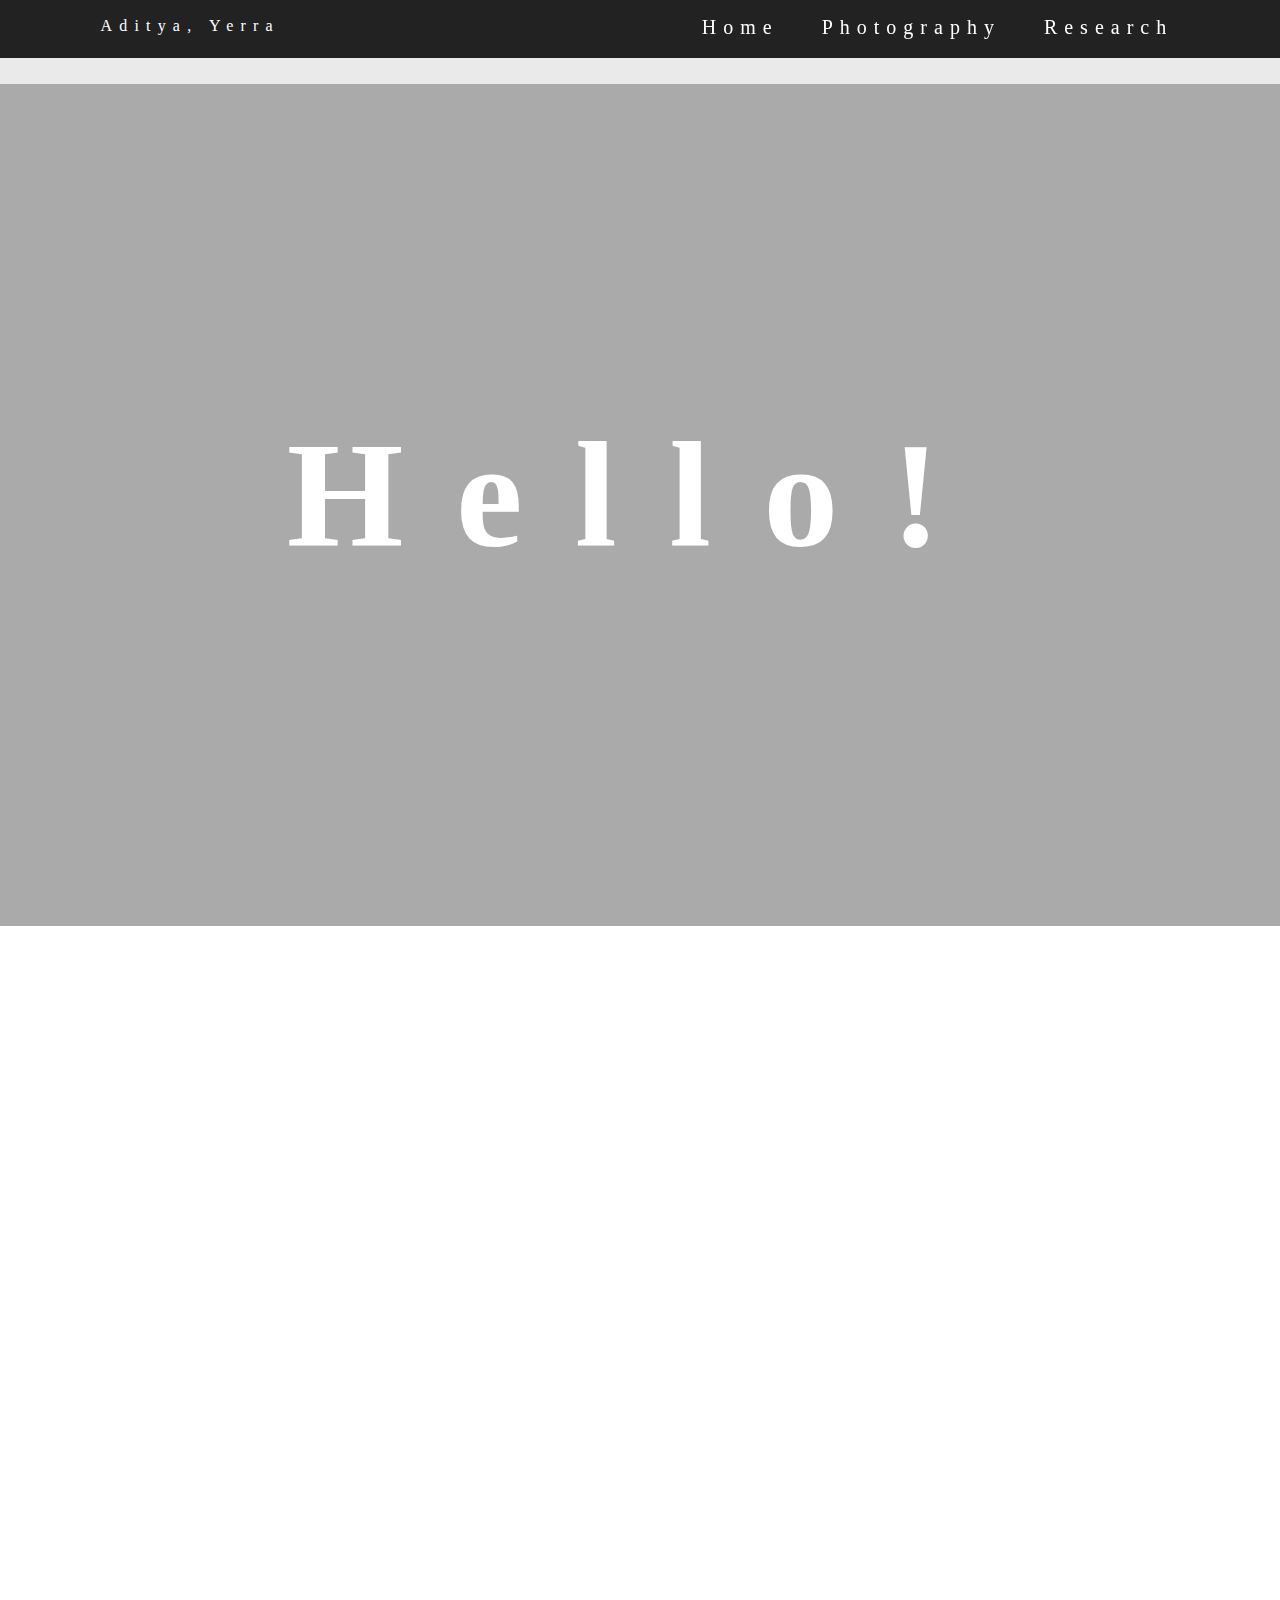
==== commit cd8462db: "revision4" ====
--- a/index.htm
+++ b/index.htm
@@ -1,5 +1,5 @@
 <!DOCTYPE html>
-<html xmlns="http://www.w3.org/1999/xhtml" class="gr__im-creator_com"><head>
+<html xmlns="http://www.w3.org/1999/xhtml"><head>
 <meta http-equiv="content-type" content="text/html; charset=UTF-8"><meta name="robots" content="noindex, nofollow">
 		<title>Yerra Aditya</title>
 		<!-- META -->
@@ -426,7 +426,7 @@
 
 
    </style>
-		<!-- <link rel="stylesheet" href="//www.imcreator.com/css/common.css?v=1.5.1j"> -->
+		<!-- <link rel="stylesheet" href="//www.im-creator.com/css/common.css?v=1.5.1j"> -->
 		<style>
 			@font-face {
 				font-family: 'HelveNueThinNormal';
@@ -440,7 +440,7 @@
 				font-style: normal;
 			}
 		</style>
-		<!-- <link rel="stylesheet" type="text/css" href="//www.imcreator.com/all_css.css?v=1.5.1j" /> -->
+		<!-- <link rel="stylesheet" type="text/css" href="//www.im-creator.com/all_css.css?v=1.5.1j" /> -->
 
 	
 		
@@ -4573,7 +4573,7 @@
 
 
 </style>
-	<!-- <link rel="stylesheet" type="text/css" href="//www.imcreator.com/css/spimeview.css?v=1.5.1j"> -->
+	<!-- <link rel="stylesheet" type="text/css" href="//www.im-creator.com/css/spimeview.css?v=1.5.1j"> -->
 	
 	<link id="vbid-4dfd23e6-d8pmnojq-STATIC_STYLE" rel="stylesheet" type="text/css" href="index_files/static_style.css">
 	
@@ -4603,7 +4603,7 @@
 		 
 		</script><style id="for-burger">.hamburger-inner:before,.hamburger-inner,.hamburger-inner:after {background-color:rgb(255, 255, 255);}</style></head>
 
-	<body class="fast-animated-bg fixed-bg  " data-ecommerce-solution="DISABLED" data-root-id="vbid-4dfd23e6-d8pmnojq" data-root-style-id="style-4dfd23e6-fddfrwzf" data-default-currency="USD" data-osid="osid--b20f7982-8daf1dcc" data-app-version="1.5.1j" data-caller="static" data-ecommerce-dashboard="" data-static-server="//www.imcreator.com" data-imos-server="https://imos006-dot-im--os.appspot.com" style="" data-gr-c-s-loaded="true">
+	<body class="fast-animated-bg fixed-bg  " data-ecommerce-solution="DISABLED" data-root-id="vbid-4dfd23e6-d8pmnojq" data-root-style-id="style-4dfd23e6-fddfrwzf" data-default-currency="USD" data-osid="osid--b20f7982-8daf1dcc" data-app-version="1.5.1j" data-caller="static" data-ecommerce-dashboard="" data-static-server="//www.im-creator.com" data-imos-server="https://imos006-dot-im--os.appspot.com" style="">
 	
 	<div id="xprs" data-website-name="Portfolio" data-slug="" class="xprs-holder desktop-mode">
 		<div class="main-page ">
@@ -4617,14 +4617,14 @@
 	
 	
 	<!-- MENUS START -->
-		<div id="vbid-4dfd23e6-mhww9kje" class="master item-box  header-box style-4dfd23e6-46rsyze6    button-effects btn_hover3       animated-color" data-holder-type="header" "="" data-child-type="STYLE" data-styleid="style-4dfd23e6-46rsyze6" data-preview-styleid="style-4dfd23e6-46rsyze6" data-preset-type-id="MENUS" data-original-menu-width="511" style="position: relative;">
+		<div id="vbid-4dfd23e6-mhww9kje" class="master item-box  header-box style-4dfd23e6-46rsyze6    button-effects btn_hover3       animated-color being-scrolled force-min-height50 animated-top" data-holder-type="header" "="" data-child-type="STYLE" data-styleid="style-4dfd23e6-46rsyze6" data-preview-styleid="style-4dfd23e6-46rsyze6" data-preset-type-id="MENUS" data-original-menu-width="522" style="position: fixed; top: 0px;">
 			<div id="no-image" class="stripe-background load-high-res "></div>
 			<div class="header-wrapper item-wrapper menus-wrapper " style="">
 					
 					<div class="item-content leaf menu_layout header content" data-preview-style="style-4dfd23e6-46rsyze6" data-style="style-7f715-scjjarqgxu" data-behavior-type="NOTHING" data-orig-thumb-height="" data-orig-thumb-width="" data-vbid="vbid-4dfd23e6-mhww9kje" data-bgimg="">
 <div class="preview-content-wrapper">
 <div class="preview-content-holder">
-	<div class="left-div" data-orig-font-size="20">
+	<div class="left-div scale-down08" data-orig-font-size="20">
 	<div class="benet" style="min-height:inherit;"></div>
 	<div class="logo-holder">
 		
@@ -4657,7 +4657,7 @@
 		
 		<li class="removable-parent">
 		
-			<a class="removable-parent" href="http://www.im-creator.com/free/vyerra/portfolio/home" data-link-type="EXISTING" target="_self">
+			<a class="removable-parent" href="yvaditya.com" data-link-type="EXISTING" target="_self">
 		
 			<span id="c91a11ab" class="preview-element Link item-link magic-circle-holder text-element custom" data-menu-name="PREVIEW_LINK">Home</span>
 			</a>
@@ -4709,7 +4709,7 @@
 </div>
 					
 			</div>
-		</div>
+		</div><div id="menu-placeholder" style="height: 84px; width: 100%;"></div>
 		<!-- MENUS END -->
 		
 		
@@ -4749,7 +4749,7 @@
 				<div class="vertical-aligner">
 					<div id="element-940e426a55874fb-holder" class="preview-image-holder inner-pic-holder" data-menu-name="PREVIEW_INLINE_IMAGE_HOLDER">
 
-	<div id="element-940e426a55874fb" class="inner-pic preview-element parallax50-bg magic-circle-holder" data-menu-name="PREVIEW_INLINE_IMAGE" style="background-image: url(&quot;https://lh3.googleusercontent.com/3u2c9EUBihTRF23pLDVw5iwYEq8ngtDJDYQRSADCuMF8vRsBGaXDKaOJOpsPFXYI78oouPkGOSEZG9WR0Vk=s1600&quot;); background-position-y: -92px;" data-orig-width="6000" data-orig-height="4000">
+	<div id="element-940e426a55874fb" class="inner-pic preview-element parallax50-bg magic-circle-holder" data-menu-name="PREVIEW_INLINE_IMAGE" style="background-image: url(&quot;https://lh3.googleusercontent.com/3u2c9EUBihTRF23pLDVw5iwYEq8ngtDJDYQRSADCuMF8vRsBGaXDKaOJOpsPFXYI78oouPkGOSEZG9WR0Vk=s1600&quot;); background-position-y: -376.667px;" data-orig-width="6000" data-orig-height="4000">
 		
 		
 		
@@ -4825,7 +4825,7 @@
 	
 	
 	<!-- TEXT_BLOCK START -->
-		<div id="vbid-6eef5074-sjgn10mf" class="master item-box  gallery-box style-6eef5074-uxgqge2m    button-effects btn_hover3 hidden-section" data-holder-type="gallery" "="" data-child-type="STYLE" data-styleid="style-6eef5074-uxgqge2m" data-preview-styleid="style-6eef5074-uxgqge2m" data-preset-type-id="TEXT_BLOCK">
+		<div id="vbid-6eef5074-sjgn10mf" class="master item-box  gallery-box style-6eef5074-uxgqge2m    button-effects btn_hover3 visible-section" data-holder-type="gallery" "="" data-child-type="STYLE" data-styleid="style-6eef5074-uxgqge2m" data-preview-styleid="style-6eef5074-uxgqge2m" data-preset-type-id="TEXT_BLOCK">
 			<div id="no-image" class="stripe-background load-high-res "></div>
 			<div class="gallery-wrapper item-wrapper text_block-wrapper " style="">
 					
@@ -4874,10 +4874,24 @@
 			</div><div class="text-side shrinker-parent" style="">
 					<div class="vertical-aligner">
 						<div class="item-details preview-content-wrapper  multi" style="position:relative;">
-							<div class="draggable-div-holder" style="margin-left: 0px; margin-top: 37.5px;"></div>
+							<div class="draggable-div-holder" style="margin-left: 0px; margin-top: 164px;"></div>
 							<div class="preview-content-holder shrinker-content">
 								
 									<!--  BY SPECIFIC ORDER -->
+									
+										
+											
+												
+	<div class="preview-icon-holder Icon removable-parent order-handle">
+	
+		<a href="http://www.im-creator.com/free/vyerra/portfolio/bio" data-link-type="EXISTING" target="_self">
+	
+		<img id="element-e4196c3e591cdb7" class="preview-element icon-source magic-circle-holder shrinkable-img  allow-mobile-hide" data-menu-name="PREVIEW_ICON" src="index_files/CrMNYMz34sJhevXxzt5S1yvYPjJVYrhNl2_U9dHCKx2OKnsQe-6mWZ2ZMSZ-.png" data-width-before-shrink="90">
+	</a>
+	</div>
+
+											
+										
 									
 										
 											
@@ -4911,6 +4925,18 @@
 </div>
 <br class="lower-line-break">
 
+											
+										
+									
+										
+											
+												<div class="preview-item-links order-handle removable-parent" style="display:inline-block;">
+
+		<a class="removable-parent" href="http://www.im-creator.com/free/vyerra/portfolio/bio" data-link-type="EXISTING" target="_self">
+
+	<span id="element-52b8def94fb2cf4" class="preview-element Link item-link magic-circle-holder text-element " data-menu-name="PREVIEW_LINK">Resume</span>
+</a>
+</div>
 											
 										
 									
@@ -4951,7 +4977,7 @@
 	
 	
 	<!-- GALLERIES START -->
-		<div id="vbid-4dfd23e6-x5lkwnpk" class="master item-box  gallery-box style-4dfd23e6-sliertd3    button-effects btn_hover3 items-hover-effects item_hover6 mazonite hidden-section" data-holder-type="gallery" "="" data-child-type="NATIVE_ORDER" data-styleid="style-4dfd23e6-sliertd3" data-preview-styleid="style-4dfd23e6-sliertd3" data-preset-type-id="GALLERIES" style="min-height: initial; height: 796px;">
+		<div id="vbid-4dfd23e6-x5lkwnpk" class="master item-box  gallery-box style-4dfd23e6-sliertd3    button-effects btn_hover3 items-hover-effects item_hover6 mazonite visible-section" data-holder-type="gallery" "="" data-child-type="NATIVE_ORDER" data-styleid="style-4dfd23e6-sliertd3" data-preview-styleid="style-4dfd23e6-sliertd3" data-preset-type-id="GALLERIES" style="min-height: initial; height: 796px;">
 			<div id="no-image" class="stripe-background load-high-res "></div>
 			<div class="gallery-wrapper item-wrapper galleries-wrapper " style="">
 					
@@ -5167,7 +5193,7 @@
 	
 	
 	<!-- FOOTERS START -->
-		<div id="vbid-4dfd23e6-xhyvpsht" class="master item-box  gallery-box style-4dfd23e6-xmubbxrp      items-enter-effects item_enter6 hidden-section" data-holder-type="gallery" "="" data-child-type="STYLE" data-styleid="style-4dfd23e6-xmubbxrp" data-preview-styleid="style-4dfd23e6-xmubbxrp" data-preset-type-id="FOOTERS">
+		<div id="vbid-4dfd23e6-xhyvpsht" class="master item-box  gallery-box style-4dfd23e6-xmubbxrp      items-enter-effects item_enter6 visible-section" data-holder-type="gallery" "="" data-child-type="STYLE" data-styleid="style-4dfd23e6-xmubbxrp" data-preview-styleid="style-4dfd23e6-xmubbxrp" data-preset-type-id="FOOTERS">
 			<div id="no-image" class="stripe-background load-high-res "></div>
 			<div class="gallery-wrapper item-wrapper footers-wrapper " style="">
 					
@@ -5252,15 +5278,15 @@
 	<div class="preview-social-wrapper removable-parent order-handle">
 		<div id="vbid-4dfd23e6-pphdibdb" class="preview-element preview-social-holder magic-circle-holder" data-menu-name="PREVIEW_SOCIAL" data-theme="2">
 			
-			<div id="LINKEDIN" class="link-entry " data-menu-name="PREVIEW_SOCIAL" style="display:inline-block;" data-title="LINKEDIN" data-img-url="//www.imcreator.com/images/socialmedia/2linkedin.png">
+			<div id="LINKEDIN" class="link-entry " data-menu-name="PREVIEW_SOCIAL" style="display:inline-block;" data-title="LINKEDIN" data-img-url="//www.im-creator.com/images/socialmedia/2linkedin.png">
 				<a class="social-link-url" href="http://www.linkedin.com/in/yerraaditya" target="_blank"><img class="preview-link-img nopin" data-pin-nopin="true" src="index_files/-TUEePHzVLvGi5qHtA61PIjuiHQSDh83Wzrxax9_goDPO7vky94As3n5w2zp.png" style="background-image: none;"></a>
 			</div>
 			
-			<div id="INSTAGRAM" class="link-entry " data-menu-name="PREVIEW_SOCIAL" style="display:inline-block;" data-title="INSTAGRAM" data-img-url="//www.imcreator.com/images/socialmedia/2instagram.png">
+			<div id="INSTAGRAM" class="link-entry " data-menu-name="PREVIEW_SOCIAL" style="display:inline-block;" data-title="INSTAGRAM" data-img-url="//www.im-creator.com/images/socialmedia/2instagram.png">
 				<a class="social-link-url" href="http://www.instagram.com/yerraaditya" target="_blank"><img class="preview-link-img nopin" data-pin-nopin="true" src="index_files/5nZwj40xFqYDOX2JU8fhSciF6J834djfAc8VJxxSL30l-qC2GMPTu8aENvpa.png" style="background-image: none;"></a>
 			</div>
 			
-			<div id="VIMEO" class="link-entry " data-menu-name="PREVIEW_SOCIAL" style="display:inline-block;" data-title="VIMEO" data-img-url="//www.imcreator.com/images/socialmedia/2vimeo.png">
+			<div id="VIMEO" class="link-entry " data-menu-name="PREVIEW_SOCIAL" style="display:inline-block;" data-title="VIMEO" data-img-url="//www.im-creator.com/images/socialmedia/2vimeo.png">
 				<a class="social-link-url" href="https://vimeo.com/user46316018" target="_blank"><img class="preview-link-img nopin" data-pin-nopin="true" src="index_files/lJVvPETy_zYGtoSUo5mN-aODhTFdqYPxv3mdXKfYEq0pfrf7h3BfdbBWwMnI.png" style="background-image: none;"></a>
 			</div>
 			
@@ -5363,4 +5389,4 @@
 <div>
 		<link rel="stylesheet" type="text/css" href="index_files/effects.css">
 		<link rel="stylesheet" type="text/css" href="index_files/lightbox.css">
-	</div></body><span class="gr__tooltip"><span class="gr__tooltip-content"></span><i class="gr__tooltip-logo"></i><span class="gr__triangle"></span></span></html>+	</div></body></html>--- a/index_files/static_style.css
+++ b/index_files/static_style.css
@@ -130,7 +130,7 @@
 			.master.container.website-style .master.item-box:not(.custom) .blocks-preview-title:not(.custom) { 
 						font-family: HelveNueThinNormal;
 				
-						letter-spacing: 0.15em;
+						letter-spacing: 0.35em;
 				
 						line-height: 1.4em;
 					
@@ -140,9 +140,9 @@
 	
 			.master.container.website-style .master.item-box:not(.custom) .preview-element.Link:not(.custom)  {
 		
+						letter-spacing: 0.2em;
+				
 						font-family: HelveNueThinNormal;
-				
-						letter-spacing: 0.0em;
 				
 						border-width: 2px;
 				
@@ -168,7 +168,7 @@
 				
 						letter-spacing: 0.0em;
 				
-						line-height: 1.5em;
+						line-height: 1.8em;
 					
 		}
 	
@@ -182,6 +182,10 @@
  *            DYNAMIC STYLE FOR style-4dfd23e6-46rsyze6
  *                                 	 
  ******************************************************************************************************/
+	 .style-4dfd23e6-fddfrwzf .style-4dfd23e6-46rsyze6 .preview-title-holder  {
+		
+						text-align: left;	
+		}
 	 .style-4dfd23e6-fddfrwzf .style-4dfd23e6-46rsyze6.master.item-box   {
 		
 						position: relative;
@@ -190,9 +194,6 @@
 	 .style-4dfd23e6-fddfrwzf .style-4dfd23e6-46rsyze6 .preview-item-links span:hover  ,  .style-4dfd23e6-fddfrwzf .style-4dfd23e6-46rsyze6 .preview-element.Link.hover-tester  { 
 						color: rgb(255, 255, 255);
 						background-color: rgba(0, 0, 0, 0);	
-		}
-	 .style-4dfd23e6-fddfrwzf .style-4dfd23e6-46rsyze6 .preview-item-links span:before  ,  .style-4dfd23e6-fddfrwzf .style-4dfd23e6-46rsyze6 .effect-tester  { 
-						background-color: rgb(237, 171, 38);	
 		}
 	 .style-4dfd23e6-fddfrwzf .style-4dfd23e6-46rsyze6.master.item-box   {
 		
@@ -211,7 +212,7 @@
 						margin-right: 10px;
 						margin-top: 0px;
 						background-color: rgba(0, 0, 0, 0);
-						text-align: left;	
+						text-align: right;	
 		}
 	 .style-4dfd23e6-fddfrwzf .style-4dfd23e6-46rsyze6 .preview-item-links span  ,  .style-4dfd23e6-fddfrwzf .style-4dfd23e6-46rsyze6 #sr-basket-widget *  { 
 						font-size: 20px;
@@ -232,7 +233,7 @@
 						font-family: HelveNueThinNormal;
 						font-size: 20px;
 						color: rgb(255, 255, 255);
-						letter-spacing: 0.65em;
+						letter-spacing: 0.45em;
 						margin-right: 10px;
 						margin-left: 0px;
 						line-height: 1.1em;
@@ -241,13 +242,12 @@
 	 .style-4dfd23e6-fddfrwzf .style-4dfd23e6-46rsyze6 .preview-item-links.allow-bg-color  ,  .style-4dfd23e6-fddfrwzf .style-4dfd23e6-46rsyze6 .submenu  { 
 						background-color: rgb(0, 0, 0);	
 		}
-	 .style-4dfd23e6-fddfrwzf .style-4dfd23e6-46rsyze6 .preview-title-holder  {
-		
-						text-align: left;	
-		}
 	 .style-4dfd23e6-fddfrwzf .style-4dfd23e6-46rsyze6 .item-content:not(.blocks_layout)  {
 		
 						background-color: rgba(244, 203, 74, 0);	
+		}
+	 .style-4dfd23e6-fddfrwzf .style-4dfd23e6-46rsyze6 .preview-item-links span:before  ,  .style-4dfd23e6-fddfrwzf .style-4dfd23e6-46rsyze6 .effect-tester  { 
+						background-color: rgb(237, 171, 38);	
 		}
 	 .style-4dfd23e6-fddfrwzf .style-4dfd23e6-46rsyze6 .preview-subtitle-holder  {
 		
@@ -267,7 +267,7 @@
 	 .style-4dfd23e6-fddfrwzf .style-4dfd23e6-46rsyze6  .preview-content-wrapper  {
 		
 						vertical-align: bottom;
-						text-align: center;	
+						text-align: right;	
 		}
 	 .style-4dfd23e6-fddfrwzf .style-4dfd23e6-46rsyze6 .middle_layout .helper-div  ,  .style-4dfd23e6-fddfrwzf .style-4dfd23e6-46rsyze6 .multi_layout .helper-div.middle-center .text-side  { 
 						max-width: 1000px;	
@@ -800,33 +800,33 @@
 	 .style-4dfd23e6-fddfrwzf .style-6eef5074-uxgqge2m .multi_layout .helper-div.middle-center  {
 		
 						padding-left: 6%;
-						padding-right: 6%;
-						width: 88%;	
+						width: 88%;
+						padding-right: 6%;	
 		}
 	 .style-4dfd23e6-fddfrwzf .style-6eef5074-uxgqge2m.master.item-box   {
 		
 						background-color: rgb(255, 255, 255);	
 		}
 	 .style-4dfd23e6-fddfrwzf .style-6eef5074-uxgqge2m .preview-title  ,  .style-4dfd23e6-fddfrwzf .style-6eef5074-uxgqge2m .preview-body h1  { 
-						font-family: Montserrat;
+						line-height: 1.4em;
 						font-size: 39px;
 						color: rgb(0, 0, 0);
 						letter-spacing: -0.05em;
 						margin-top: 10px;
 						margin-bottom: 10px;
-						line-height: 1.4em;
+						font-family: Montserrat;
 						background-color: rgba(255, 255, 255, 0);	
 		}
 	 .style-4dfd23e6-fddfrwzf .style-6eef5074-uxgqge2m.master.item-box   {
 		
 						padding-left: 0%;
-						width: 100%;
-						padding-right: 0%;	
+						padding-right: 0%;
+						width: 100%;	
 		}
 	 .style-4dfd23e6-fddfrwzf .style-6eef5074-uxgqge2m .preview-item-links span  ,  .style-4dfd23e6-fddfrwzf .style-6eef5074-uxgqge2m #sr-basket-widget *  { 
-						border-width: 1px;
+						font-family: Arial;
 						font-size: 11px;
-						text-transform: uppercase;
+						padding-right: 20px;
 						color: rgb(0, 0, 0);
 						padding-bottom: 15px;
 						border-color: rgb(99, 99, 99);
@@ -835,9 +835,9 @@
 						margin-top: 40px;
 						margin-left: 5px;
 						padding-top: 15px;
-						font-family: Arial;
+						border-width: 1px;
 						background-color: rgba(56, 110, 166, 0);
-						padding-right: 20px;
+						font-weight: bold;
 						padding-left: 20px;	
 		}
 	 .style-4dfd23e6-fddfrwzf .style-6eef5074-uxgqge2m .stripe-background  {
@@ -857,7 +857,7 @@
 						color: rgb(0, 0, 0);	
 		}
 	 .style-4dfd23e6-fddfrwzf .style-6eef5074-uxgqge2m .preview-item-links span:before  ,  .style-4dfd23e6-fddfrwzf .style-6eef5074-uxgqge2m .effect-tester  { 
-						background-color: rgb(0, 0, 0);	
+						background-color: rgb(237, 171, 38);	
 		}
 	 .style-4dfd23e6-fddfrwzf .style-6eef5074-uxgqge2m  .preview-content-wrapper  {
 		
@@ -878,13 +878,13 @@
 		}
 	 .style-4dfd23e6-fddfrwzf .style-6eef5074-uxgqge2m .preview-body  {
 		
-						font-family: Arial;
+						line-height: 1.6em;
 						font-size: 20px;
 						color: rgb(23, 23, 23);
 						letter-spacing: 0em;
 						max-width: 600px;
 						margin-top: 10px;
-						line-height: 1.6em;
+						font-family: Arial;
 						background-color: rgba(255, 248, 0, 0);	
 		}
 	
@@ -892,7 +892,7 @@
 						max-width: 1000px;	
 		}
 	 .style-4dfd23e6-fddfrwzf .style-6eef5074-uxgqge2m .preview-subtitle  ,  .style-4dfd23e6-fddfrwzf .style-6eef5074-uxgqge2m .preview-body h2  { 
-						line-height: 1.1em;
+						font-family: Abel;
 						font-size: 14px;
 						color: rgb(0, 0, 0);
 						letter-spacing: 0.05em;
@@ -900,7 +900,7 @@
 						margin-top: 10px;
 						margin-left: 0px;
 						margin-bottom: 5px;
-						font-family: Abel;	
+						line-height: 1.1em;	
 		}
 
 /******************************************************************************************************
